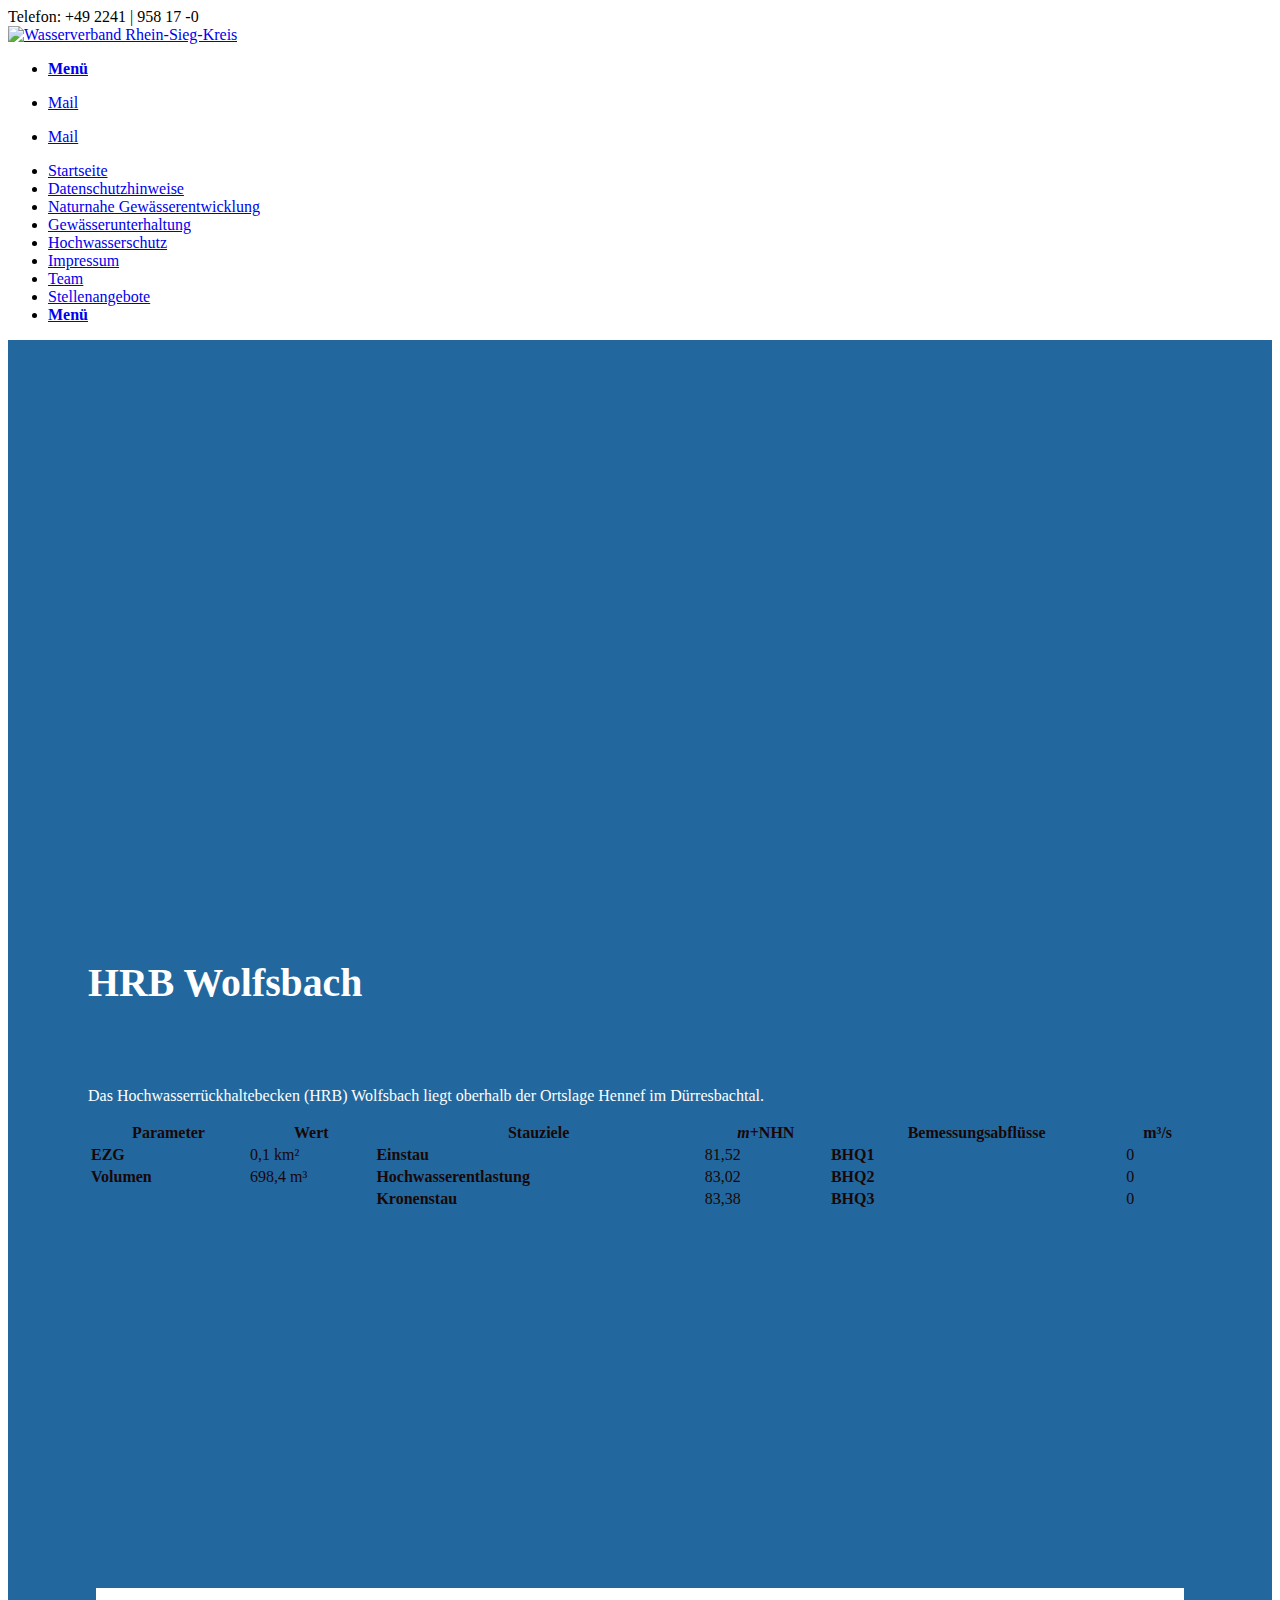
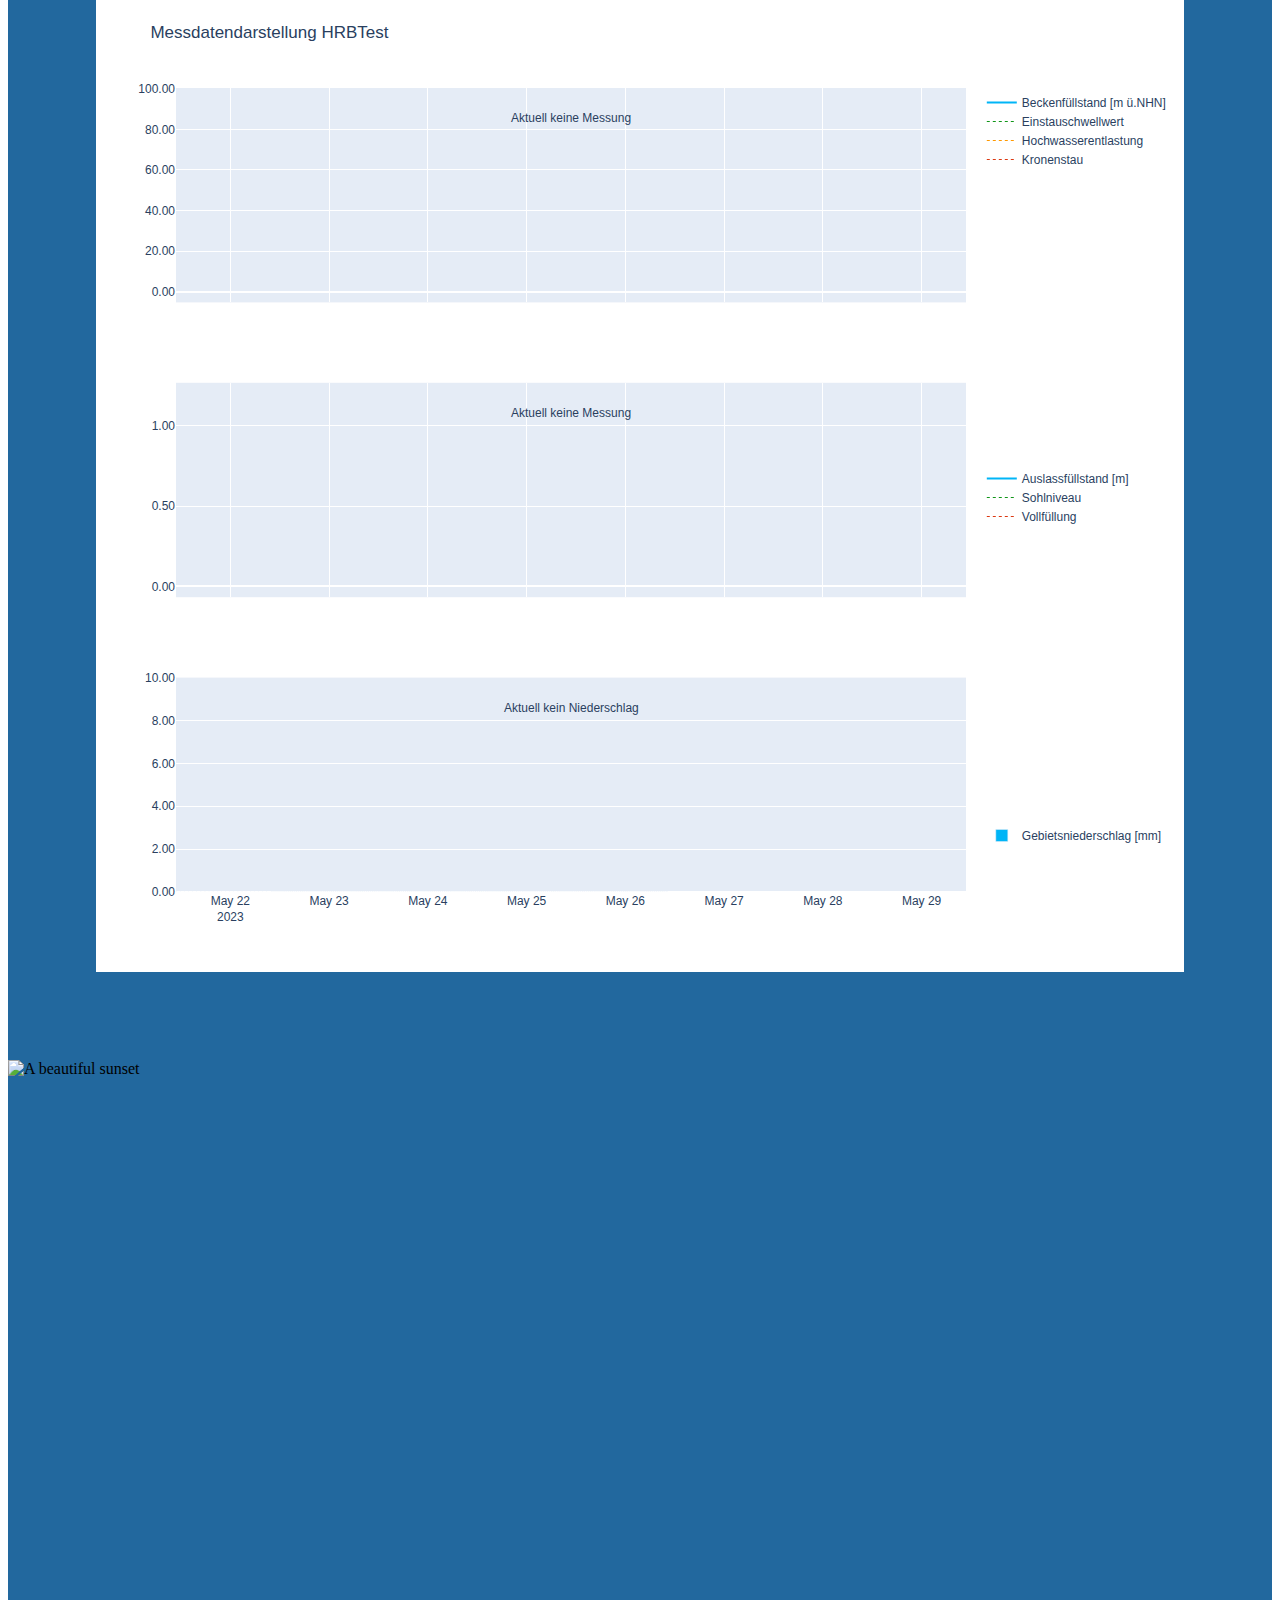
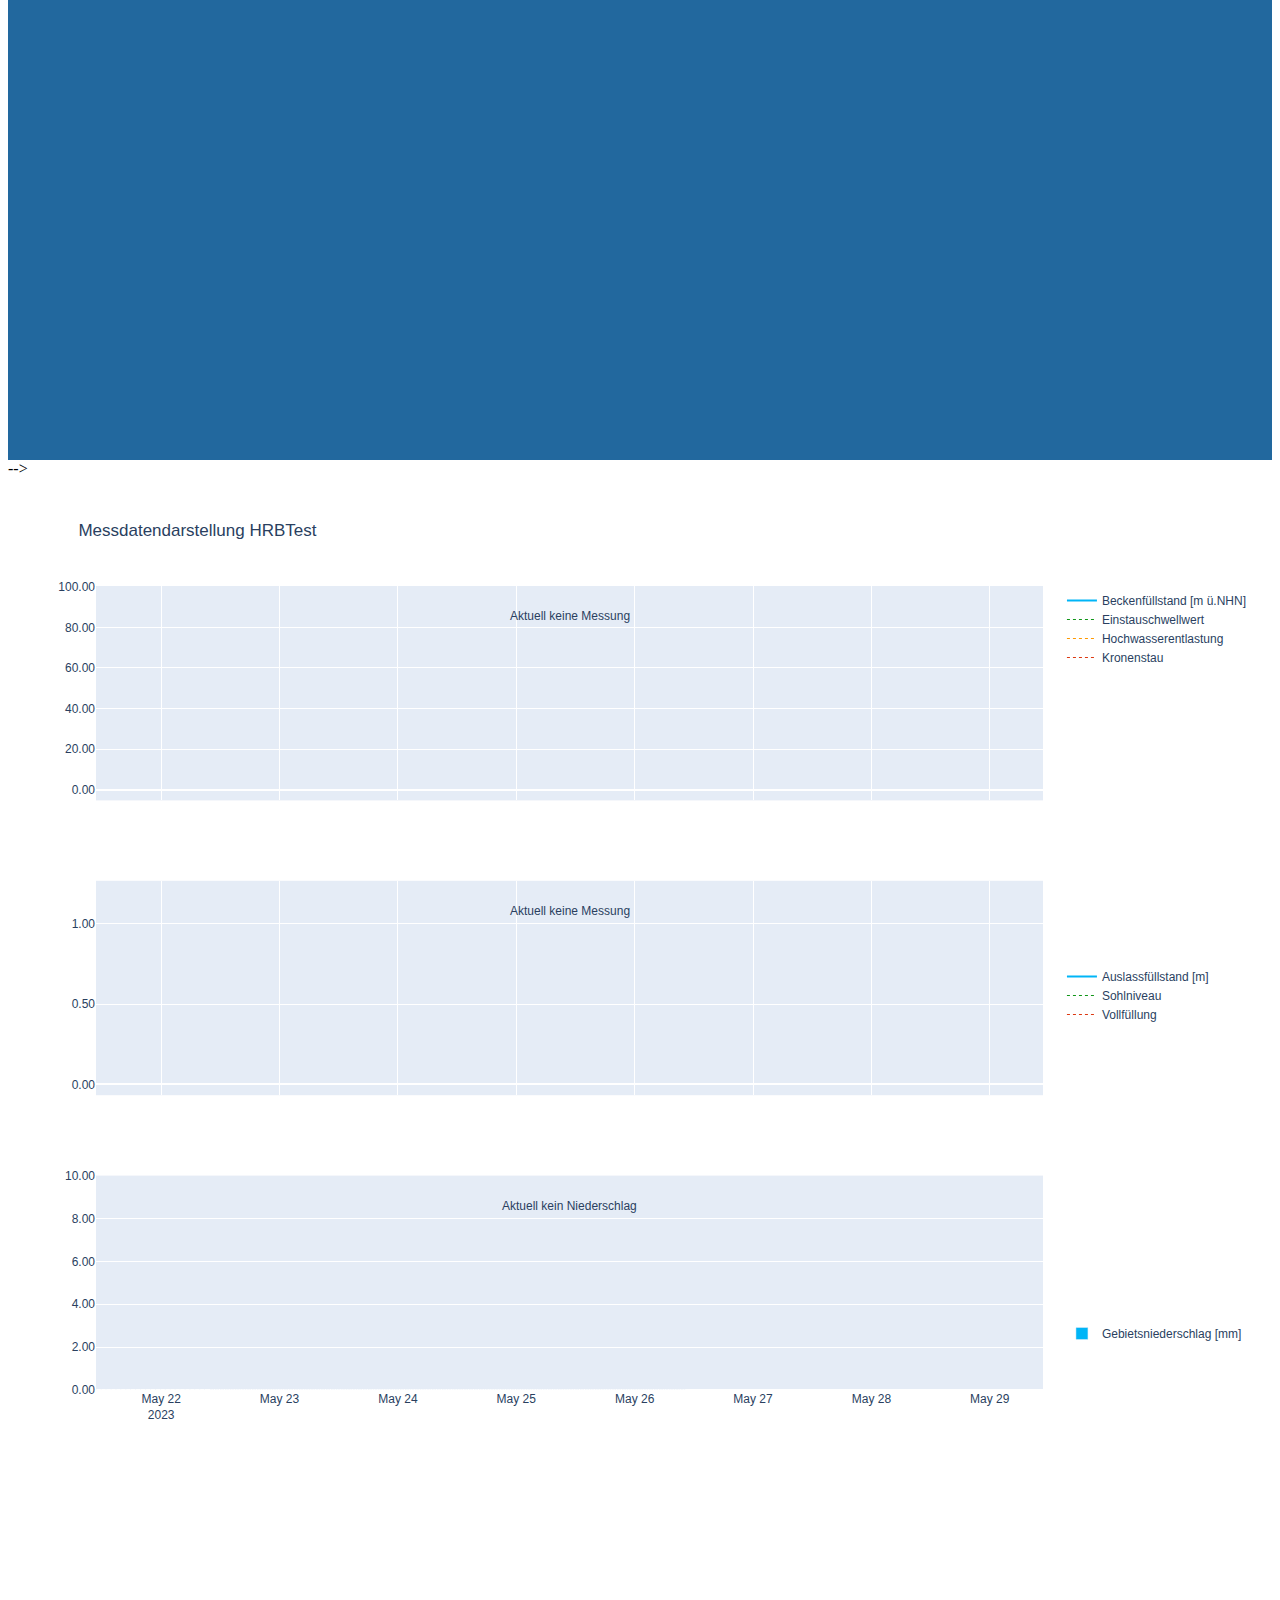
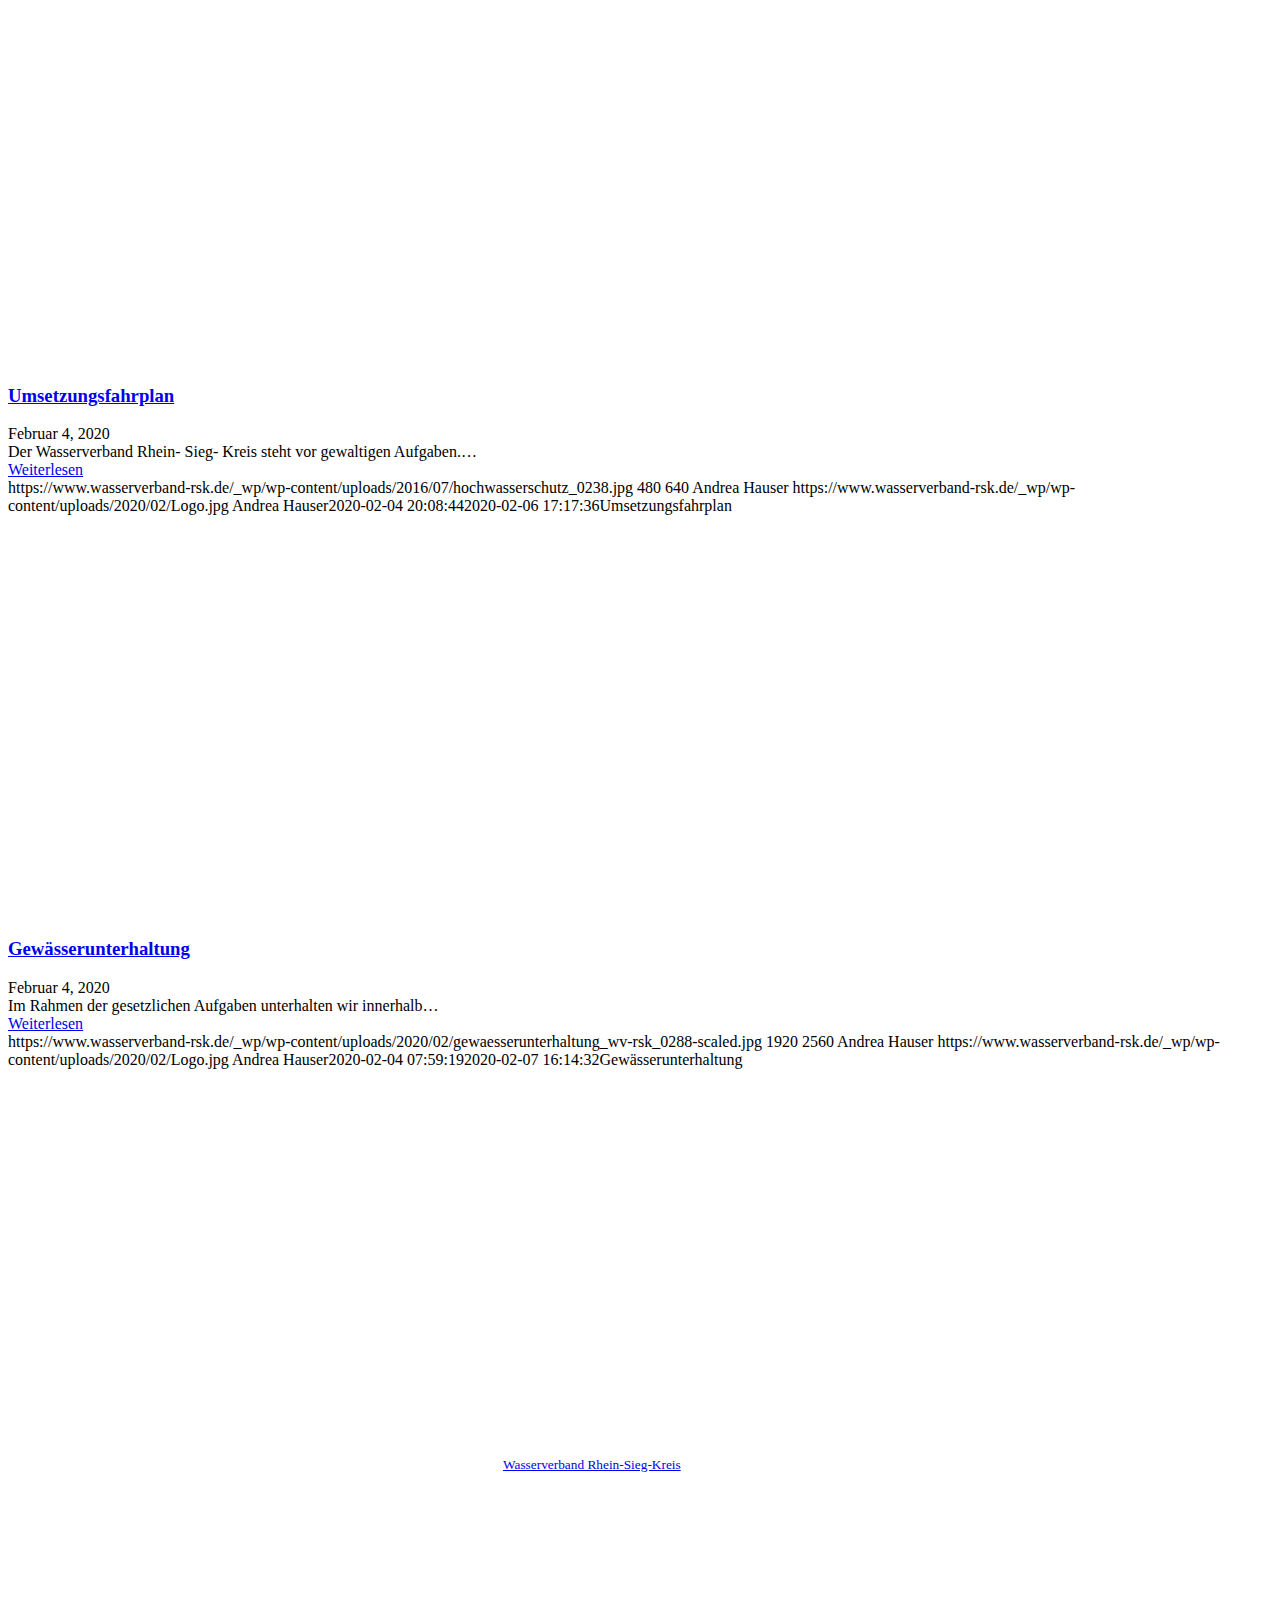
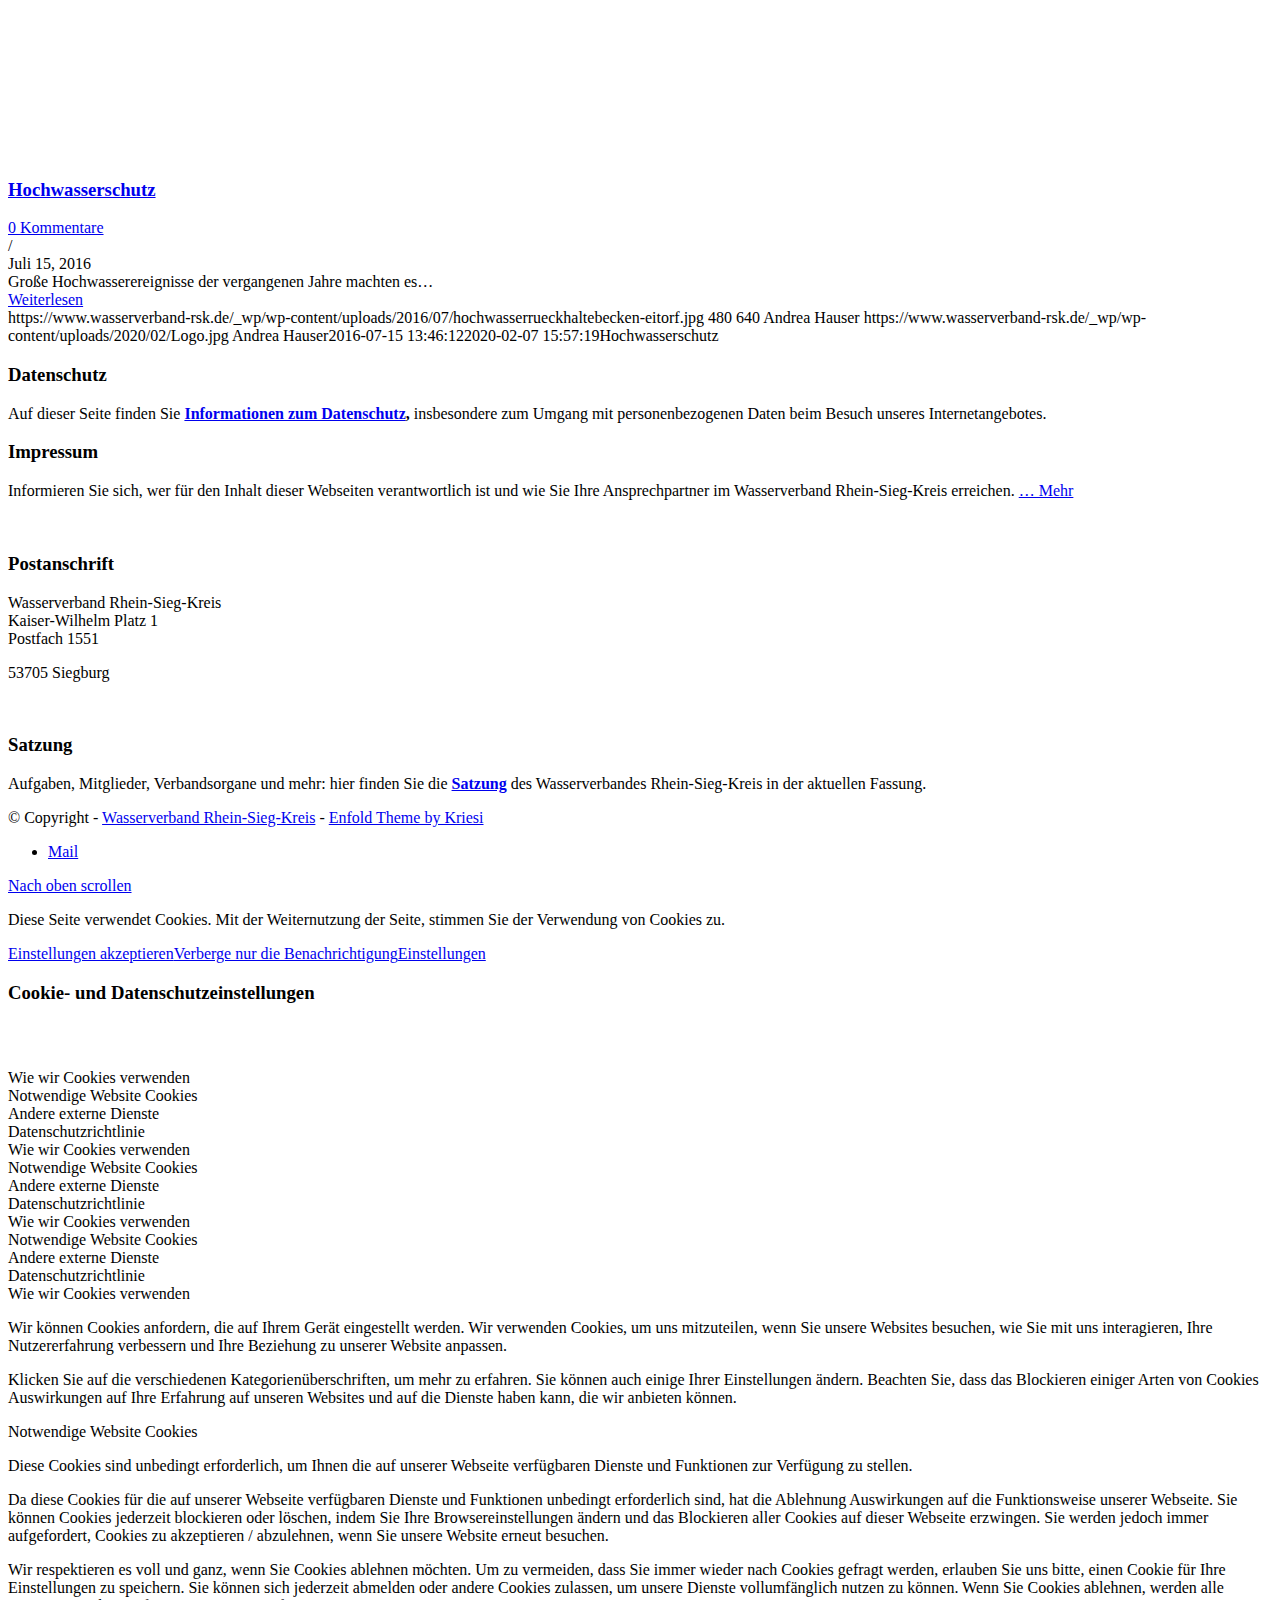
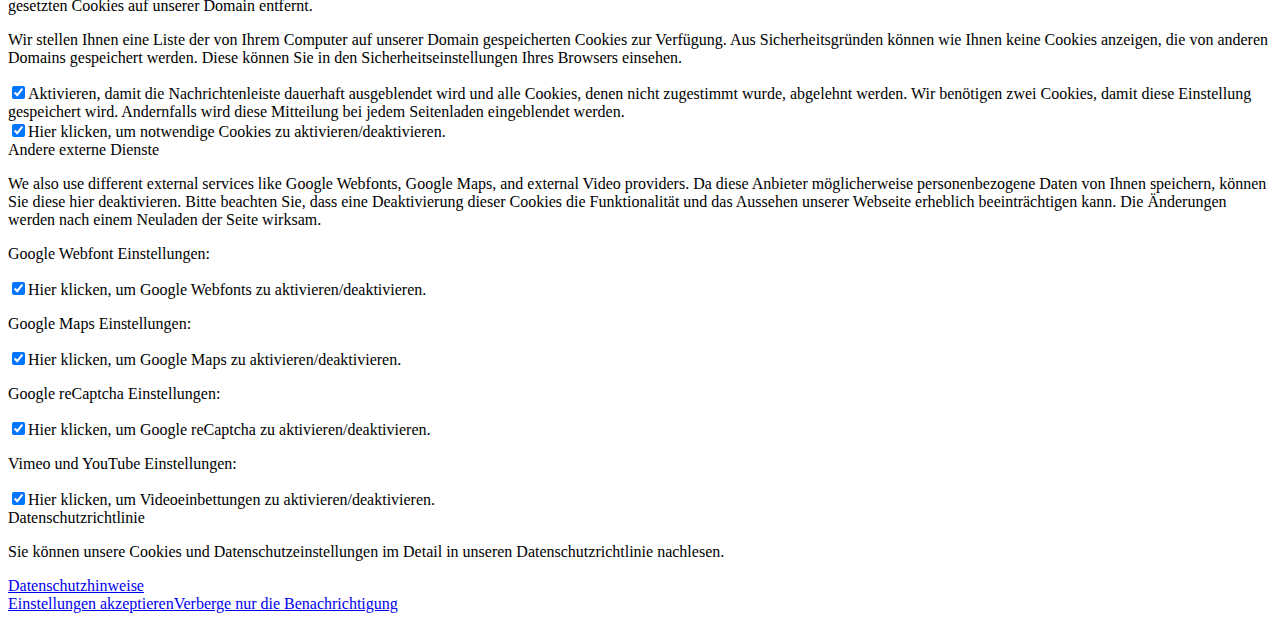
==== HRB_WOB.htm @ d308efb8 "1. Testupload" ====
<!DOCTYPE html>
<html class="html_stretched responsive av-preloader-disabled av-default-lightbox  html_header_top html_logo_right html_bottom_nav_header html_menu_center html_slim html_header_sticky_disabled html_header_shrinking_disabled html_header_topbar_active html_mobile_menu_tablet html_header_searchicon_disabled html_content_align_center html_header_unstick_top_disabled html_header_stretch html_minimal_header html_av-submenu-hidden html_av-submenu-display-click html_av-overlay-side html_av-overlay-side-classic html_av-submenu-clone html_entry_id_3511 av-cookies-consent-show-message-bar av-cookies-cookie-consent-enabled av-cookies-can-opt-out  avia-cookie-consent-modal-show-immediately avia-cookie-check-browser-settings av-no-preview html_text_menu_active  avia_desktop  js_active  avia_transform  avia_transform3d  avia_transform  avia_transform3d  avia_transform  avia_transform3d  avia-mozilla avia-mozilla-91 avia_desktop  js_active  avia_transform  avia_transform3d  avia_transform  avia_transform3d  avia_transform  avia_transform3d  avia-mozilla-102" style="" lang="de-DE"><head>
<meta http-equiv="content-type" content="text/html; charset=UTF-8">
<meta charset="UTF-8">
<meta name="robots" content="index, follow">


<!-- mobile setting -->
<meta name="viewport" content="width=device-width, initial-scale=1">

<!-- Scripts/CSS and wp_head hook -->
<title>HRB_WOB</title>

				<script type="text/javascript">

				function avia_cookie_check_sessionStorage()
				{
					//	FF throws error when all cookies blocked !!
					var sessionBlocked = false;
					try
					{
						var test = sessionStorage.getItem( 'aviaCookieRefused' ) != null;
					}
					catch(e)
					{
						sessionBlocked = true;
					}

					var aviaCookieRefused = ! sessionBlocked ? sessionStorage.getItem( 'aviaCookieRefused' ) : null;

					var html = document.getElementsByTagName('html')[0];

					/**
					 * Set a class to avoid calls to sessionStorage
					 */
					if( sessionBlocked || aviaCookieRefused )
					{
						if( html.className.indexOf('av-cookies-session-refused') < 0 )
						{
							html.className += ' av-cookies-session-refused';
						}
					}

					if( sessionBlocked || aviaCookieRefused || document.cookie.match(/aviaCookieConsent/) )
					{
						if( html.className.indexOf('av-cookies-user-silent-accept') >= 0 )
						{
							 html.className = html.className.replace(/\bav-cookies-user-silent-accept\b/g, '');
						}
					}
				}

				avia_cookie_check_sessionStorage();

			</script>
			<link rel="dns-prefetch" href="https://s.w.org/">
<link rel="alternate" type="application/rss+xml" title="Wasserverband Rhein-Sieg-Kreis » Feed" href="https://www.wasserverband-rsk.de/feed/">
<link rel="alternate" type="application/rss+xml" title="Wasserverband Rhein-Sieg-Kreis » Kommentar-Feed" href="https://www.wasserverband-rsk.de/comments/feed/">

<!-- google webfont font replacement -->

			<script type="text/javascript">

				(function() {

					/*	check if webfonts are disabled by user setting via cookie - or user must opt in.	*/
					var html = document.getElementsByTagName('html')[0];
					var cookie_check = html.className.indexOf('av-cookies-needs-opt-in') >= 0 || html.className.indexOf('av-cookies-can-opt-out') >= 0;
					var allow_continue = true;
					var silent_accept_cookie = html.className.indexOf('av-cookies-user-silent-accept') >= 0;

					if( cookie_check && ! silent_accept_cookie )
					{
						if( ! document.cookie.match(/aviaCookieConsent/) || html.className.indexOf('av-cookies-session-refused') >= 0 )
						{
							allow_continue = false;
						}
						else
						{
							if( ! document.cookie.match(/aviaPrivacyRefuseCookiesHideBar/) )
							{
								allow_continue = false;
							}
							else if( ! document.cookie.match(/aviaPrivacyEssentialCookiesEnabled/) )
							{
								allow_continue = false;
							}
							else if( document.cookie.match(/aviaPrivacyGoogleWebfontsDisabled/) )
							{
								allow_continue = false;
							}
						}
					}

					if( allow_continue )
					{
						var f = document.createElement('link');

						f.type 	= 'text/css';
						f.rel 	= 'stylesheet';
						f.href 	= '//fonts.googleapis.com/css?family=Open+Sans:400,600';
						f.id 	= 'avia-google-webfont';

						document.getElementsByTagName('head')[0].appendChild(f);
					}
				})();

			</script><link type="text/css" rel="stylesheet" href="Wasserwirtschaftliche_Informationszentrale_WIZ-Dateien/css.css" id="avia-google-webfont">
					<script type="text/javascript">
			window._wpemojiSettings = {"baseUrl":"https:\/\/s.w.org\/images\/core\/emoji\/13.0.0\/72x72\/","ext":".png","svgUrl":"https:\/\/s.w.org\/images\/core\/emoji\/13.0.0\/svg\/","svgExt":".svg","source":{"concatemoji":"https:\/\/www.wasserverband-rsk.de\/_wp\/wp-includes\/js\/wp-emoji-release.min.js?ver=5.5.8"}};
			!function(e,a,t){var n,r,o,i=a.createElement("canvas"),p=i.getContext&&i.getContext("2d");function s(e,t){var a=String.fromCharCode;p.clearRect(0,0,i.width,i.height),p.fillText(a.apply(this,e),0,0);e=i.toDataURL();return p.clearRect(0,0,i.width,i.height),p.fillText(a.apply(this,t),0,0),e===i.toDataURL()}function c(e){var t=a.createElement("script");t.src=e,t.defer=t.type="text/javascript",a.getElementsByTagName("head")[0].appendChild(t)}for(o=Array("flag","emoji"),t.supports={everything:!0,everythingExceptFlag:!0},r=0;r<o.length;r++)t.supports[o[r]]=function(e){if(!p||!p.fillText)return!1;switch(p.textBaseline="top",p.font="600 32px Arial",e){case"flag":return s([127987,65039,8205,9895,65039],[127987,65039,8203,9895,65039])?!1:!s([55356,56826,55356,56819],[55356,56826,8203,55356,56819])&&!s([55356,57332,56128,56423,56128,56418,56128,56421,56128,56430,56128,56423,56128,56447],[55356,57332,8203,56128,56423,8203,56128,56418,8203,56128,56421,8203,56128,56430,8203,56128,56423,8203,56128,56447]);case"emoji":return!s([55357,56424,8205,55356,57212],[55357,56424,8203,55356,57212])}return!1}(o[r]),t.supports.everything=t.supports.everything&&t.supports[o[r]],"flag"!==o[r]&&(t.supports.everythingExceptFlag=t.supports.everythingExceptFlag&&t.supports[o[r]]);t.supports.everythingExceptFlag=t.supports.everythingExceptFlag&&!t.supports.flag,t.DOMReady=!1,t.readyCallback=function(){t.DOMReady=!0},t.supports.everything||(n=function(){t.readyCallback()},a.addEventListener?(a.addEventListener("DOMContentLoaded",n,!1),e.addEventListener("load",n,!1)):(e.attachEvent("onload",n),a.attachEvent("onreadystatechange",function(){"complete"===a.readyState&&t.readyCallback()})),(n=t.source||{}).concatemoji?c(n.concatemoji):n.wpemoji&&n.twemoji&&(c(n.twemoji),c(n.wpemoji)))}(window,document,window._wpemojiSettings);
		</script><script src="Wasserwirtschaftliche_Informationszentrale_WIZ-Dateien/wp-emoji-release.min.js" type="text/javascript" defer="defer"></script><script src="Wasserwirtschaftliche_Informationszentrale_WIZ-Dateien/wp-emoji-release.js" type="text/javascript" defer="defer"></script>
		<style type="text/css">
img.wp-smiley,
img.emoji {
	display: inline !important;
	border: none !important;
	box-shadow: none !important;
	height: 1em !important;
	width: 1em !important;
	margin: 0 .07em !important;
	vertical-align: -0.1em !important;
	background: none !important;
	padding: 0 !important;
}
</style>
	<link rel="stylesheet" id="avia-grid-css" href="Wasserwirtschaftliche_Informationszentrale_WIZ-Dateien/grid.css" type="text/css" media="all">
<link rel="stylesheet" id="avia-base-css" href="Wasserwirtschaftliche_Informationszentrale_WIZ-Dateien/base.css" type="text/css" media="all">
<link rel="stylesheet" id="avia-layout-css" href="Wasserwirtschaftliche_Informationszentrale_WIZ-Dateien/layout.css" type="text/css" media="all">
<link rel="stylesheet" id="avia-module-audioplayer-css" href="Wasserwirtschaftliche_Informationszentrale_WIZ-Dateien/audio-player.css" type="text/css" media="all">
<link rel="stylesheet" id="avia-module-blog-css" href="Wasserwirtschaftliche_Informationszentrale_WIZ-Dateien/blog.css" type="text/css" media="all">
<link rel="stylesheet" id="avia-module-postslider-css" href="Wasserwirtschaftliche_Informationszentrale_WIZ-Dateien/postslider.css" type="text/css" media="all">
<link rel="stylesheet" id="avia-module-button-css" href="Wasserwirtschaftliche_Informationszentrale_WIZ-Dateien/buttons.css" type="text/css" media="all">
<link rel="stylesheet" id="avia-module-buttonrow-css" href="Wasserwirtschaftliche_Informationszentrale_WIZ-Dateien/buttonrow.css" type="text/css" media="all">
<link rel="stylesheet" id="avia-module-button-fullwidth-css" href="Wasserwirtschaftliche_Informationszentrale_WIZ-Dateien/buttons_fullwidth.css" type="text/css" media="all">
<link rel="stylesheet" id="avia-module-catalogue-css" href="Wasserwirtschaftliche_Informationszentrale_WIZ-Dateien/catalogue.css" type="text/css" media="all">
<link rel="stylesheet" id="avia-module-comments-css" href="Wasserwirtschaftliche_Informationszentrale_WIZ-Dateien/comments.css" type="text/css" media="all">
<link rel="stylesheet" id="avia-module-contact-css" href="Wasserwirtschaftliche_Informationszentrale_WIZ-Dateien/contact.css" type="text/css" media="all">
<link rel="stylesheet" id="avia-module-slideshow-css" href="Wasserwirtschaftliche_Informationszentrale_WIZ-Dateien/slideshow.css" type="text/css" media="all">
<link rel="stylesheet" id="avia-module-slideshow-contentpartner-css" href="Wasserwirtschaftliche_Informationszentrale_WIZ-Dateien/contentslider.css" type="text/css" media="all">
<link rel="stylesheet" id="avia-module-countdown-css" href="Wasserwirtschaftliche_Informationszentrale_WIZ-Dateien/countdown.css" type="text/css" media="all">
<link rel="stylesheet" id="avia-module-gallery-css" href="Wasserwirtschaftliche_Informationszentrale_WIZ-Dateien/gallery.css" type="text/css" media="all">
<link rel="stylesheet" id="avia-module-gallery-hor-css" href="Wasserwirtschaftliche_Informationszentrale_WIZ-Dateien/gallery_horizontal.css" type="text/css" media="all">
<link rel="stylesheet" id="avia-module-maps-css" href="Wasserwirtschaftliche_Informationszentrale_WIZ-Dateien/google_maps.css" type="text/css" media="all">
<link rel="stylesheet" id="avia-module-gridrow-css" href="Wasserwirtschaftliche_Informationszentrale_WIZ-Dateien/grid_row.css" type="text/css" media="all">
<link rel="stylesheet" id="avia-module-heading-css" href="Wasserwirtschaftliche_Informationszentrale_WIZ-Dateien/heading.css" type="text/css" media="all">
<link rel="stylesheet" id="avia-module-rotator-css" href="Wasserwirtschaftliche_Informationszentrale_WIZ-Dateien/headline_rotator.css" type="text/css" media="all">
<link rel="stylesheet" id="avia-module-hr-css" href="Wasserwirtschaftliche_Informationszentrale_WIZ-Dateien/hr.css" type="text/css" media="all">
<link rel="stylesheet" id="avia-module-icon-css" href="Wasserwirtschaftliche_Informationszentrale_WIZ-Dateien/icon.css" type="text/css" media="all">
<link rel="stylesheet" id="avia-module-iconbox-css" href="Wasserwirtschaftliche_Informationszentrale_WIZ-Dateien/iconbox.css" type="text/css" media="all">
<link rel="stylesheet" id="avia-module-icongrid-css" href="Wasserwirtschaftliche_Informationszentrale_WIZ-Dateien/icongrid.css" type="text/css" media="all">
<link rel="stylesheet" id="avia-module-iconlist-css" href="Wasserwirtschaftliche_Informationszentrale_WIZ-Dateien/iconlist.css" type="text/css" media="all">
<link rel="stylesheet" id="avia-module-image-css" href="Wasserwirtschaftliche_Informationszentrale_WIZ-Dateien/image.css" type="text/css" media="all">
<link rel="stylesheet" id="avia-module-hotspot-css" href="Wasserwirtschaftliche_Informationszentrale_WIZ-Dateien/image_hotspots.css" type="text/css" media="all">
<link rel="stylesheet" id="avia-module-magazine-css" href="Wasserwirtschaftliche_Informationszentrale_WIZ-Dateien/magazine.css" type="text/css" media="all">
<link rel="stylesheet" id="avia-module-masonry-css" href="Wasserwirtschaftliche_Informationszentrale_WIZ-Dateien/masonry_entries.css" type="text/css" media="all">
<link rel="stylesheet" id="avia-siteloader-css" href="Wasserwirtschaftliche_Informationszentrale_WIZ-Dateien/avia-snippet-site-preloader.css" type="text/css" media="all">
<link rel="stylesheet" id="avia-module-menu-css" href="Wasserwirtschaftliche_Informationszentrale_WIZ-Dateien/menu.css" type="text/css" media="all">
<link rel="stylesheet" id="avia-modfule-notification-css" href="Wasserwirtschaftliche_Informationszentrale_WIZ-Dateien/notification.css" type="text/css" media="all">
<link rel="stylesheet" id="avia-module-numbers-css" href="Wasserwirtschaftliche_Informationszentrale_WIZ-Dateien/numbers.css" type="text/css" media="all">
<link rel="stylesheet" id="avia-module-portfolio-css" href="Wasserwirtschaftliche_Informationszentrale_WIZ-Dateien/portfolio.css" type="text/css" media="all">
<link rel="stylesheet" id="avia-module-progress-bar-css" href="Wasserwirtschaftliche_Informationszentrale_WIZ-Dateien/progressbar.css" type="text/css" media="all">
<link rel="stylesheet" id="avia-module-promobox-css" href="Wasserwirtschaftliche_Informationszentrale_WIZ-Dateien/promobox.css" type="text/css" media="all">
<link rel="stylesheet" id="avia-sc-search-css" href="Wasserwirtschaftliche_Informationszentrale_WIZ-Dateien/search.css" type="text/css" media="all">
<link rel="stylesheet" id="avia-module-slideshow-accordion-css" href="Wasserwirtschaftliche_Informationszentrale_WIZ-Dateien/slideshow_accordion.css" type="text/css" media="all">
<link rel="stylesheet" id="avia-module-slideshow-feature-image-css" href="Wasserwirtschaftliche_Informationszentrale_WIZ-Dateien/slideshow_feature_image.css" type="text/css" media="all">
<link rel="stylesheet" id="avia-module-slideshow-fullsize-css" href="Wasserwirtschaftliche_Informationszentrale_WIZ-Dateien/slideshow_fullsize.css" type="text/css" media="all">
<link rel="stylesheet" id="avia-module-slideshow-fullscreen-css" href="Wasserwirtschaftliche_Informationszentrale_WIZ-Dateien/slideshow_fullscreen.css" type="text/css" media="all">
<link rel="stylesheet" id="avia-module-social-css" href="Wasserwirtschaftliche_Informationszentrale_WIZ-Dateien/social_share.css" type="text/css" media="all">
<link rel="stylesheet" id="avia-module-tabsection-css" href="Wasserwirtschaftliche_Informationszentrale_WIZ-Dateien/tab_section.css" type="text/css" media="all">
<link rel="stylesheet" id="avia-module-table-css" href="Wasserwirtschaftliche_Informationszentrale_WIZ-Dateien/table.css" type="text/css" media="all">
<link rel="stylesheet" id="avia-module-tabs-css" href="Wasserwirtschaftliche_Informationszentrale_WIZ-Dateien/tabs.css" type="text/css" media="all">
<link rel="stylesheet" id="avia-module-team-css" href="Wasserwirtschaftliche_Informationszentrale_WIZ-Dateien/team.css" type="text/css" media="all">
<link rel="stylesheet" id="avia-module-testimonials-css" href="Wasserwirtschaftliche_Informationszentrale_WIZ-Dateien/testimonials.css" type="text/css" media="all">
<link rel="stylesheet" id="avia-module-timeline-css" href="Wasserwirtschaftliche_Informationszentrale_WIZ-Dateien/timeline.css" type="text/css" media="all">
<link rel="stylesheet" id="avia-module-toggles-css" href="Wasserwirtschaftliche_Informationszentrale_WIZ-Dateien/toggles.css" type="text/css" media="all">
<link rel="stylesheet" id="avia-module-video-css" href="Wasserwirtschaftliche_Informationszentrale_WIZ-Dateien/video.css" type="text/css" media="all">
<link rel="stylesheet" id="wp-block-library-css" href="Wasserwirtschaftliche_Informationszentrale_WIZ-Dateien/style.css" type="text/css" media="all">
<link rel="stylesheet" id="avia-scs-css" href="Wasserwirtschaftliche_Informationszentrale_WIZ-Dateien/shortcodes.css" type="text/css" media="all">
<link rel="stylesheet" id="avia-popup-css-css" href="Wasserwirtschaftliche_Informationszentrale_WIZ-Dateien/magnific-popup.css" type="text/css" media="screen">
<link rel="stylesheet" id="avia-lightbox-css" href="Wasserwirtschaftliche_Informationszentrale_WIZ-Dateien/avia-snippet-lightbox.css" type="text/css" media="screen">
<link rel="stylesheet" id="avia-widget-css-css" href="Wasserwirtschaftliche_Informationszentrale_WIZ-Dateien/avia-snippet-widget.css" type="text/css" media="screen">
<link rel="stylesheet" id="mediaelement-css" href="Wasserwirtschaftliche_Informationszentrale_WIZ-Dateien/mediaelementplayer-legacy.css" type="text/css" media="all">
<link rel="stylesheet" id="wp-mediaelement-css" href="Wasserwirtschaftliche_Informationszentrale_WIZ-Dateien/wp-mediaelement.css" type="text/css" media="all">
<link rel="stylesheet" id="avia-dynamic-css" href="Wasserwirtschaftliche_Informationszentrale_WIZ-Dateien/enfold.css" type="text/css" media="all">
<link rel="stylesheet" id="avia-custom-css" href="Wasserwirtschaftliche_Informationszentrale_WIZ-Dateien/custom.css" type="text/css" media="all">
<link rel="stylesheet" id="avia-cookie-css-css" href="Wasserwirtschaftliche_Informationszentrale_WIZ-Dateien/avia-snippet-cookieconsent.css" type="text/css" media="screen">
<script type="text/javascript" src="Wasserwirtschaftliche_Informationszentrale_WIZ-Dateien/jquery_002.js" id="jquery-core-js"></script>
<script type="text/javascript" src="Wasserwirtschaftliche_Informationszentrale_WIZ-Dateien/avia-compat.js" id="avia-compat-js"></script>
<link rel="https://api.w.org/" href="https://www.wasserverband-rsk.de/wp-json/"><link rel="alternate" type="application/json" href="https://www.wasserverband-rsk.de/wp-json/wp/v2/pages/3511"><link rel="EditURI" type="application/rsd+xml" title="RSD" href="https://www.wasserverband-rsk.de/_wp/xmlrpc.php?rsd">
<link rel="wlwmanifest" type="application/wlwmanifest+xml" href="https://www.wasserverband-rsk.de/_wp/wp-includes/wlwmanifest.xml">
<meta name="generator" content="WordPress 5.5.8">
<link rel="canonical" href="https://www.wasserverband-rsk.de/hochwasserschutz/">
<link rel="shortlink" href="https://www.wasserverband-rsk.de/?p=3511">
<link rel="alternate" type="application/json+oembed" href="https://www.wasserverband-rsk.de/wp-json/oembed/1.0/embed?url=https%3A%2F%2Fwww.wasserverband-rsk.de%2Fhochwasserschutz%2F">
<link rel="alternate" type="text/xml+oembed" href="https://www.wasserverband-rsk.de/wp-json/oembed/1.0/embed?url=https%3A%2F%2Fwww.wasserverband-rsk.de%2Fhochwasserschutz%2F&amp;format=xml">
<link rel="profile" href="http://gmpg.org/xfn/11">
<link rel="alternate" type="application/rss+xml" title="Wasserverband Rhein-Sieg-Kreis RSS2 Feed" href="https://www.wasserverband-rsk.de/feed/">
<link rel="pingback" href="https://www.wasserverband-rsk.de/_wp/xmlrpc.php">
<!--[if lt IE 9]><script src="https://www.wasserverband-rsk.de/_wp/wp-content/themes/enfold/js/html5shiv.js"></script><![endif]-->
<link rel="icon" href="https://www.wasserverband-rsk.de/_wp/wp-content/uploads/2019/11/Wasserverband_FavIcon.gif" type="image/gif">
<style type="text/css">
@font-face {font-family: 'entypo-fontello'; font-weight: normal; font-style: normal; font-display: auto;
src: url('https://www.wasserverband-rsk.de/_wp/wp-content/themes/enfold/config-templatebuilder/avia-template-builder/assets/fonts/entypo-fontello.eot');
src: url('https://www.wasserverband-rsk.de/_wp/wp-content/themes/enfold/config-templatebuilder/avia-template-builder/assets/fonts/entypo-fontello.eot?#iefix') format('embedded-opentype'),
url('https://www.wasserverband-rsk.de/_wp/wp-content/themes/enfold/config-templatebuilder/avia-template-builder/assets/fonts/entypo-fontello.woff') format('woff'),
url('https://www.wasserverband-rsk.de/_wp/wp-content/themes/enfold/config-templatebuilder/avia-template-builder/assets/fonts/entypo-fontello.woff2') format('woff2'),
url('https://www.wasserverband-rsk.de/_wp/wp-content/themes/enfold/config-templatebuilder/avia-template-builder/assets/fonts/entypo-fontello.ttf') format('truetype'),
url('https://www.wasserverband-rsk.de/_wp/wp-content/themes/enfold/config-templatebuilder/avia-template-builder/assets/fonts/entypo-fontello.svg#entypo-fontello') format('svg');
} #top .avia-font-entypo-fontello, body .avia-font-entypo-fontello, html body [data-av_iconfont='entypo-fontello']:before{ font-family: 'entypo-fontello'; }

@font-face {font-family: 'medical'; font-weight: normal; font-style: normal; font-display: auto;
src: url('https://www.wasserverband-rsk.de/_wp/wp-content/uploads/avia_fonts/medical/medical.eot');
src: url('https://www.wasserverband-rsk.de/_wp/wp-content/uploads/avia_fonts/medical/medical.eot?#iefix') format('embedded-opentype'),
url('https://www.wasserverband-rsk.de/_wp/wp-content/uploads/avia_fonts/medical/medical.woff') format('woff'),
url('https://www.wasserverband-rsk.de/_wp/wp-content/uploads/avia_fonts/medical/medical.woff2') format('woff2'),
url('https://www.wasserverband-rsk.de/_wp/wp-content/uploads/avia_fonts/medical/medical.ttf') format('truetype'),
url('https://www.wasserverband-rsk.de/_wp/wp-content/uploads/avia_fonts/medical/medical.svg#medical') format('svg');
} #top .avia-font-medical, body .avia-font-medical, html body [data-av_iconfont='medical']:before{ font-family: 'medical'; }

@font-face {font-family: 'light_'; font-weight: normal; font-style: normal; font-display: auto;
src: url('https://www.wasserverband-rsk.de/_wp/wp-content/uploads/avia_fonts/light_/light_.eot');
src: url('https://www.wasserverband-rsk.de/_wp/wp-content/uploads/avia_fonts/light_/light_.eot?#iefix') format('embedded-opentype'),
url('https://www.wasserverband-rsk.de/_wp/wp-content/uploads/avia_fonts/light_/light_.woff') format('woff'),
url('https://www.wasserverband-rsk.de/_wp/wp-content/uploads/avia_fonts/light_/light_.woff2') format('woff2'),
url('https://www.wasserverband-rsk.de/_wp/wp-content/uploads/avia_fonts/light_/light_.ttf') format('truetype'),
url('https://www.wasserverband-rsk.de/_wp/wp-content/uploads/avia_fonts/light_/light_.svg#light_') format('svg');
} #top .avia-font-light_, body .avia-font-light_, html body [data-av_iconfont='light_']:before{ font-family: 'light_'; }
</style>

<!--
Debugging Info for Theme support:

Theme: Enfold
Version: 4.7.2
Installed: enfold
AviaFramework Version: 5.0
AviaBuilder Version: 4.7.1.1
aviaElementManager Version: 1.0.1
ML:256-PU:58-PLA:3
WP:5.5.8
Compress: CSS:disabled - JS:disabled
Updates: disabled
PLAu:3
-->
<style id="plotly.js-style-global"></style><style id="plotly.js-style-modebar-1ed572"></style></head>




<body id="top" class="page-template-default page page-id-3511  rtl_columns stretched open_sans no_sidebar_border" itemscope="itemscope" itemtype="https://schema.org/WebPage">


	<div id="wrap_all">


<header id="header" class="all_colors header_color light_bg_color  av_header_top av_logo_right av_bottom_nav_header av_menu_center av_slim av_header_sticky_disabled av_header_shrinking_disabled av_header_stretch av_mobile_menu_tablet av_header_searchicon_disabled av_header_unstick_top_disabled av_seperator_big_border av_minimal_header" role="banner" itemscope="itemscope" itemtype="https://schema.org/WPHeader">

		<div id="header_meta" class="container_wrap container_wrap_meta  av_icon_active_main av_secondary_right av_extra_header_active av_phone_active_left av_entry_id_3511">

			      <div class="container">
			      <div class="phone-info "><span>Telefon: +49 2241 | 958 17 -0</span></div>			      </div>
		</div>

		<div id="header_main" class="container_wrap container_wrap_logo">

        <div class="container av-logo-container"><div class="inner-container"><span class="logo"><a href="https://www.wasserverband-rsk.de/"><img src="Logo.jpg" alt="Wasserverband Rhein-Sieg-Kreis" title="" width="300" height="100"></a></span><nav class="main_menu" data-selectname="Wähle eine Seite" role="navigation" itemscope="itemscope" itemtype="https://schema.org/SiteNavigationElement"><div class="avia-menu fallback_menu av-main-nav-wrap av_menu_icon_beside"><ul id="avia-menu-0" class="menu avia_mega av-main-nav">






<li class="av-burger-menu-main menu-item-avia-special av-small-burger-icon">
	        			<a href="#">
							<span class="av-hamburger av-hamburger--spin av-js-hamburger">
					        <span class="av-hamburger-box">
						          <span class="av-hamburger-inner"></span>
						          <strong>Menü</strong>
					        </span>
							</span>
						</a>
	        		   </li></ul></div><ul class="noLightbox social_bookmarks icon_count_1"><li class="social_bookmarks_mail av-social-link-mail social_icon_1"><a aria-label="Link zu Mail" href="http://wasserverband-rsk.de/" aria-hidden="true" data-av_icon="" data-av_iconfont="entypo-fontello" title="Mail"><span class="avia_hidden_link_text">Mail</span></a></li></ul></nav><ul class="noLightbox social_bookmarks icon_count_1"><li class="social_bookmarks_mail av-social-link-mail social_icon_1"><a aria-label="Link zu Mail" href="http://wasserverband-rsk.de/" aria-hidden="true" data-av_icon="" data-av_iconfont="entypo-fontello" title="Mail"><span class="avia_hidden_link_text">Mail</span></a></li></ul></div></div><div id="header_main_alternate" class="container_wrap"><div class="container"><nav class="main_menu" data-selectname="Wähle eine Seite" role="navigation" itemscope="itemscope" itemtype="https://schema.org/SiteNavigationElement"><div class="avia-menu fallback_menu av-main-nav-wrap"><ul id="avia-menu" class="menu avia_mega av-main-nav"><li class="menu-item"><a href="https://www.wasserverband-rsk.de/">Startseite</a></li><li class="page_item menu-item page-item-3417"><a href="https://www.wasserverband-rsk.de/datenschutz/">Datenschutzhinweise</a></li>
<li class="page_item menu-item page-item-945"><a href="https://www.wasserverband-rsk.de/naturnahe-gewaesserentwicklung/">Naturnahe Gewässerentwicklung</a></li>
<li class="page_item menu-item page-item-3509"><a href="https://www.wasserverband-rsk.de/gewaesserunterhaltung/">Gewässerunterhaltung</a></li>
<li class="page_item menu-item page-item-3511 current_page_item menu-item current-menu-item"><a href="https://www.wasserverband-rsk.de/hochwasserschutz/#top" aria-current="page">Hochwasserschutz</a></li>
<li class="page_item menu-item page-item-3310"><a href="https://www.wasserverband-rsk.de/impressum/">Impressum</a></li>
<li class="page_item menu-item page-item-948"><a href="https://www.wasserverband-rsk.de/wasserverband-rhein-sieg-kreis/team/">Team</a></li>
<li class="page_item menu-item page-item-959"><a href="https://www.wasserverband-rsk.de/wasserverband-rhein-sieg-kreis/stellenangebote/">Stellenangebote</a></li>
<li class="av-burger-menu-main menu-item-avia-special av-small-burger-icon">
	        			<a href="#">
							<span class="av-hamburger av-hamburger--spin av-js-hamburger">
					        <span class="av-hamburger-box">
						          <span class="av-hamburger-inner"></span>
						          <strong>Menü</strong>
					        </span>
							</span>
						</a>
	        		   </li></ul></div></nav></div> </div>
		<!-- end container_wrap-->
		</div>
		<div class="header_bg"></div>

<!-- end header -->
</header>

	<div id="main" class="all_colors" data-scroll-offset="0">

	<div id="av-layout-grid-1" class="av-layout-grid-container entry-content-wrapper main_color av-flex-cells     avia-builder-el-0  el_before_av_section  avia-builder-el-first  container_wrap fullsize" style=" ">
<div class="flex_cell no_margin av_one_half  avia-builder-el-1  el_before_av_cell_one_half  avia-builder-el-first   avia-full-stretch av-zero-padding " style="height:500px; min-height:500px;background:url(Fotos/HRB_WOB.jpg) bottom left no-repeat scroll; vertical-align:top; padding:0px; background-color:#22689e; "><div class="flex_cell_inner">
</div></div><div class="flex_cell no_margin av_one_half  avia-builder-el-2  el_after_av_cell_one_half  avia-builder-el-last   " style="height:500px; min-height:500px;vertical-align:middle; padding:80px; background-color:#22689e; "><div class="flex_cell_inner">
<div style="padding-bottom:25px; color:#ffffff;font-size:34px;" class="av-special-heading av-special-heading-h3 custom-color-heading blockquote modern-quote  avia-builder-el-3  el_before_av_textblock  avia-builder-el-first  av-inherit-size "><h3 class="av-special-heading-tag " itemprop="headline">HRB Wolfsbach</h3><div class="special-heading-border"><div class="special-heading-inner-border" style="border-color:#ffffff"></div></div></div>
<section class="av_textblock_section " itemscope="itemscope" itemtype="https://schema.org/CreativeWork"><div class="avia_textblock  av_inherit_color " style="color:#ffffff; " itemprop="text">
<p>
Das Hochwasserrückhaltebecken (HRB) Wolfsbach liegt oberhalb der Ortslage Hennef im Dürresbachtal. 
    <table style="width:100%;color:#190707">
        <tr>
            <th>Parameter</th>
            <th>Wert</th>
            <th>Stauziele</th>
            <th><i style="text-transform:lowercase">m</i>+NHN</th>
            <th>Bemessungsabflüsse</th>
            <th style="text-transform:lowercase">m³/s</th>
        </tr>
        <tr>
            <td><b>EZG</b></td>
            <td>0,1 km²</td>
            
            <td><b>Einstau</b></td>
            <td>81,52</td>
            
            <td><b>BHQ1</b></td>
            <td>0</td>
        </tr>
        <tr>  
            <td><b>Volumen</b></td>
            <td>698,4 m³</td>
            <td><b>Hochwasserentlastung</b></td>
            <td>83,02</td>
            <td><b>BHQ2</b></td>
            <td>0</td>
        </tr>
        <tr>
            <td></td>
            <td></td>
            <td><b>Kronenstau</b></td>
            <td>83,38</td>
            <td><b>BHQ3</b></td>
            <td>0</td>
        </tr>
    </table>

</p>
</div></section>
</div></div>
</div>




<!-- ##############################-->




<div id="av-layout-grid-2" class="av-layout-grid-container entry-content-wrapper main_color av-flex-cells avia-builder-el-0  el_before_av_section  avia-builder-el-first  container_wrap fullsize" style=" ">

<div class="flex_cell no_margin av_one_half  avia-builder-el-1  el_after_av_cell_one_half  avia-builder-el-first   " style="height:1000px; min-height:500px;vertical-align:middle; padding:80px; background-color:#22689e; ">
<div class="flex_cell_inner">

<iframe id="iframe_plotly" src="Messdaten/WOB_Messdaten.html" style="width: 100%; border: none;" scrolling="no" height="1000"></iframe>
</div>
</div>

<div class="flex_cell no_margin av_one_half  avia-builder-el-2  el_before_av_cell_one_half  avia-builder-el-last   avia-full-stretch av-zero-padding " style="height:1000px; min-height:500px; bottom left no-repeat scroll; vertical-align:center; padding:0px; background-color:#22689e; ">
<div class="container">
  <img src="20230519_HRB_Systemskizze.svg" alt="A beautiful sunset" style="max-width: 100%;">
</div>
</div>
<!--
<img src="20190529_Systemskizze_HRB_Obereiper_Muehle.jpg" alt="Systemskizze" class="center">
-->
<div class="flex_cell_inner">
</div>
</div>

</div></section>
-->
</div>
</div>

</div>



<!--
<p><font size="-5" face="Verdana">Comtex DAS2000, 1 Datenupload pro 15 min auf Comtex-Cloud<br>Beckenfüllstand: Drucksonde im Zulaufbereich<br><a href="https://goo.gl/maps/H9Jzf9jx5uvkhfcD9">Standort-Link</a></font></p><img src="Wasserwirtschaftliche_Informationszentrale_WIZ-Dateien/20190529_Systemskizze_HRB_Obereiper_Muehle.jpg" alt="Systembild" class="center" width="1000" height="710">
-->
<!--
<iframe src="map.html" title="Übersichtskartenanwendung" style="width: 500;border:none></iframe>
-->
<iframe id="superFrame" src="Messdaten/WOB_Messdaten.html" style="width: 100%; border: none;" scrolling="no" height="1000"></iframe>
<!--
<script type="text/javascript">
  window.addEventListener('message', function(e) {
    var iframe = document.getElementById('superFrame');
    var eventName = e.data[0];
    var height = e.data[1];
    switch(eventName) {
      case 'setIframeHeight':
        iframe.height = height;
        break;
    }
  }, false);
</script>






<!--##################################################################################################
<div id="av_section_1" class="avia-section main_color avia-section-huge avia-no-border-styling  avia-bg-style-scroll  avia-builder-el-5  el_after_av_layout_row  avia-builder-el-last   container_wrap fullsize" style=" "><div class="container"><div class="template-page content  av-content-full alpha units"><div class="post-entry post-entry-type-page post-entry-3511"><div class="entry-content-wrapper clearfix">
<div class="flex_column_table av-equal-height-column-flextable -flextable" style="margin-top:-200px; margin-bottom:0px; "><div class="flex_column av_one_third  no_margin flex_column_table_cell av-equal-height-column av-align-top first  avia-builder-el-6  el_before_av_one_third  avia-builder-el-first  " style="padding:40px; border-radius:0px; "></div><div class="flex_column av_one_third  no_margin flex_column_table_cell av-equal-height-column av-align-top   avia-builder-el-7  el_after_av_one_third  el_before_av_one_third  " style="padding:40px; background-color:#379cd6; border-radius:0px; "><span class="av_font_icon avia_animate_when_visible avia-icon-animate  av-icon-style-  avia-icon-pos-center  avia_start_animation avia_start_delayed_animation" style="color:#ffffff; border-color:#ffffff;"><span class="av-icon-char" style="font-size:60px;line-height:60px;" aria-hidden="true" data-av_icon="" data-av_iconfont="light_"></span></span>
<div style="height:20px" class="hr hr-invisible   avia-builder-el-9  el_after_av_font_icon  el_before_av_textblock "><span class="hr-inner "><span class="hr-inner-style"></span></span></div>

<section class="av_textblock_section " itemscope="itemscope" itemtype="https://schema.org/CreativeWork"><div class="avia_textblock  av_inherit_color " style="color:#ffffff; " itemprop="text"><p style="text-align: center;"><a href="https://www.hochwasserzentralen.de/" target="_blank" rel="noopener noreferrer">ände</a></p>
-->
</div></div><svg id="js-plotly-tester" xmlns="http://www.w3.org/2000/svg" xlink="http://www.w3.org/1999/xlink" style="position: absolute; left: -10000px; top: -10000px; width: 9000px; height: 9000px; z-index: 1;"><path class="js-reference-point" d="M0,0H1V1H0Z" style="stroke-width: 0px; fill: black;"></path></svg><div class="flex_column av_one_third  no_margin flex_column_table_cell av-equal-height-column av-align-top   avia-builder-el-11  el_after_av_one_third  el_before_av_blog  " style="padding:40px; border-radius:0px; "></div><!--close column table wrapper. Autoclose: 1 --><div data-autoplay="" data-interval="5" data-animation="fade" data-show_slide_delay="90" class="avia-content-slider avia-content-grid-active avia-content-slider1 avia-content-slider-odd  avia-builder-el-12  el_after_av_one_third  avia-builder-el-last  " itemscope="itemscope" itemtype="https://schema.org/Blog"><div class="avia-content-slider-inner"><div class="slide-entry-wrap"><article class="slide-entry flex_column  post-entry post-entry-3527 slide-entry-overview slide-loop-1 slide-parity-odd  av_one_third first real-thumbnail" itemscope="itemscope" itemtype="https://schema.org/CreativeWork"><a href="https://www.wasserverband-rsk.de/umsetzungsfahrplan/" data-rel="slide-1" class="slide-image" title=""><img src="hochwasserschutz_0238-495x400.jpg" class="attachment-portfolio size-portfolio wp-post-image" alt="Einlaufbereich des Wohmbaches in den Dauerstau des Hochwasserrückhaltebeckens Obereiper Mühle" loading="lazy" width="495" height="400"><span class="image-overlay overlay-type-extern"><span class="image-overlay-inside"></span></span></a><div class="slide-content"><header class="entry-content-header"><h3 class="slide-entry-title entry-title " itemprop="headline"><a href="https://www.wasserverband-rsk.de/umsetzungsfahrplan/" title="Umsetzungsfahrplan">Umsetzungsfahrplan</a></h3><span class="av-vertical-delimiter"></span></header><div class="slide-meta"><time class="slide-meta-time updated" itemprop="datePublished" datetime="2020-02-04T20:08:44+00:00">Februar 4, 2020</time></div><div class="slide-entry-excerpt entry-content" itemprop="text">Der Wasserverband Rhein- Sieg- Kreis steht vor gewaltigen Aufgaben.…<div class="read-more-link"><a href="https://www.wasserverband-rsk.de/umsetzungsfahrplan/" class="more-link">Weiterlesen<span class="more-link-arrow"></span></a></div></div></div><footer class="entry-footer"></footer><span class="hidden">
				<span class="av-structured-data" itemprop="image" itemscope="itemscope" itemtype="https://schema.org/ImageObject">
						<span itemprop="url">https://www.wasserverband-rsk.de/_wp/wp-content/uploads/2016/07/hochwasserschutz_0238.jpg</span>
						<span itemprop="height">480</span>
						<span itemprop="width">640</span>
				</span>
				<span class="av-structured-data" itemprop="publisher" itemtype="https://schema.org/Organization" itemscope="itemscope">
						<span itemprop="name">Andrea Hauser</span>
						<span itemprop="logo" itemscope="" itemtype="https://schema.org/ImageObject">
							<span itemprop="url">https://www.wasserverband-rsk.de/_wp/wp-content/uploads/2020/02/Logo.jpg</span>
						 </span>
				</span><span class="av-structured-data" itemprop="author" itemscope="itemscope" itemtype="https://schema.org/Person"><span itemprop="name">Andrea Hauser</span></span><span class="av-structured-data" itemprop="datePublished" datetime="2020-02-02T21:11:23+00:00">2020-02-04 20:08:44</span><span class="av-structured-data" itemprop="dateModified" itemtype="https://schema.org/dateModified">2020-02-06 17:17:36</span><span class="av-structured-data" itemprop="mainEntityOfPage" itemtype="https://schema.org/mainEntityOfPage"><span itemprop="name">Umsetzungsfahrplan</span></span></span></article><article class="slide-entry flex_column  post-entry post-entry-3520 slide-entry-overview slide-loop-2 slide-parity-even  av_one_third  real-thumbnail" itemscope="itemscope" itemtype="https://schema.org/CreativeWork"><a href="https://www.wasserverband-rsk.de/gewaesserunterhaltung/" data-rel="slide-1" class="slide-image" title=""><img src="Wasserwirtschaftliche_Informationszentrale_WIZ-Dateien/gewaesserunterhaltung_wv-rsk_0288-495x400.jpg" class="attachment-portfolio size-portfolio wp-post-image" alt="Regelmäßige Arbeiten im Bachläufen gehören zur Gewässerpflege" loading="lazy" srcset="Wasserwirtschaftliche_Informationszentrale_WIZ-Dateien/gewaesserunterhaltung_wv-rsk_0288-495x400.jpg 495w, Wasserwirtschaftliche_Informationszentrale_WIZ-Dateien/gewaesserunterhaltung_wv-rsk_0288-845x684.jpg 845w" sizes="(max-width: 495px) 100vw, 495px" width="495" height="400"><span class="image-overlay overlay-type-extern"><span class="image-overlay-inside"></span></span></a><div class="slide-content"><header class="entry-content-header"><h3 class="slide-entry-title entry-title " itemprop="headline"><a href="https://www.wasserverband-rsk.de/gewaesserunterhaltung/" title="Gewässerunterhaltung">Gewässerunterhaltung</a></h3><span class="av-vertical-delimiter"></span></header><div class="slide-meta"><time class="slide-meta-time updated" itemprop="datePublished" datetime="2020-02-04T07:59:19+00:00">Februar 4, 2020</time></div><div class="slide-entry-excerpt entry-content" itemprop="text">
Im Rahmen der gesetzlichen Aufgaben unterhalten wir innerhalb…<div class="read-more-link"><a href="https://www.wasserverband-rsk.de/gewaesserunterhaltung/" class="more-link">Weiterlesen<span class="more-link-arrow"></span></a></div></div></div><footer class="entry-footer"></footer><span class="hidden">
				<span class="av-structured-data" itemprop="image" itemscope="itemscope" itemtype="https://schema.org/ImageObject">
						<span itemprop="url">https://www.wasserverband-rsk.de/_wp/wp-content/uploads/2020/02/gewaesserunterhaltung_wv-rsk_0288-scaled.jpg</span>
						<span itemprop="height">1920</span>
						<span itemprop="width">2560</span>
				</span>
				<span class="av-structured-data" itemprop="publisher" itemtype="https://schema.org/Organization" itemscope="itemscope">
						<span itemprop="name">Andrea Hauser</span>
						<span itemprop="logo" itemscope="" itemtype="https://schema.org/ImageObject">
							<span itemprop="url">https://www.wasserverband-rsk.de/_wp/wp-content/uploads/2020/02/Logo.jpg</span>
						 </span>
				</span><span class="av-structured-data" itemprop="author" itemscope="itemscope" itemtype="https://schema.org/Person"><span itemprop="name">Andrea Hauser</span></span><span class="av-structured-data" itemprop="datePublished" datetime="2020-02-02T21:11:23+00:00">2020-02-04 07:59:19</span><span class="av-structured-data" itemprop="dateModified" itemtype="https://schema.org/dateModified">2020-02-07 16:14:32</span><span class="av-structured-data" itemprop="mainEntityOfPage" itemtype="https://schema.org/mainEntityOfPage"><span itemprop="name">Gewässerunterhaltung</span></span></span></article><article class="slide-entry flex_column  post-entry post-entry-926 slide-entry-overview slide-loop-3 slide-parity-odd  post-entry-last  av_one_third  real-thumbnail" itemscope="itemscope" itemtype="https://schema.org/CreativeWork"><a href="https://www.wasserverband-rsk.de/hochwasserschutz/" data-rel="slide-1" class="slide-image" title=""><img src="Wasserwirtschaftliche_Informationszentrale_WIZ-Dateien/hochwasserrueckhaltebecken-eitorf-495x400.jpg" class="attachment-portfolio size-portfolio wp-post-image" alt="Hochwasserrückhaltebecken in Eitorf/Rhein-Sieg-Kreis" loading="lazy" width="495" height="400"><small class="avia-copyright">Wasserverband Rhein-Sieg-Kreis</small><span class="image-overlay overlay-type-extern" style="left: -5px; top: 0px; overflow: hidden; display: block; height: 287px; width: 365px;"><span class="image-overlay-inside"></span></span></a><div class="slide-content"><header class="entry-content-header"><h3 class="slide-entry-title entry-title " itemprop="headline"><a href="https://www.wasserverband-rsk.de/hochwasserschutz/" title="Hochwasserschutz">Hochwasserschutz</a></h3><span class="av-vertical-delimiter"></span></header><div class="slide-meta"><div class="slide-meta-comments"><a href="https://www.wasserverband-rsk.de/hochwasserschutz/#respond">0 Kommentare</a></div><div class="slide-meta-del">/</div><time class="slide-meta-time updated" itemprop="datePublished" datetime="2016-07-15T13:46:12+00:00">Juli 15, 2016</time></div><div class="slide-entry-excerpt entry-content" itemprop="text">Große Hochwasserereignisse der vergangenen Jahre machten es…<div class="read-more-link"><a href="https://www.wasserverband-rsk.de/hochwasserschutz/" class="more-link">Weiterlesen<span class="more-link-arrow"></span></a></div></div></div><footer class="entry-footer"></footer><span class="hidden">
				<span class="av-structured-data" itemprop="image" itemscope="itemscope" itemtype="https://schema.org/ImageObject">
						<span itemprop="url">https://www.wasserverband-rsk.de/_wp/wp-content/uploads/2016/07/hochwasserrueckhaltebecken-eitorf.jpg</span>
						<span itemprop="height">480</span>
						<span itemprop="width">640</span>
				</span>
				<span class="av-structured-data" itemprop="publisher" itemtype="https://schema.org/Organization" itemscope="itemscope">
						<span itemprop="name">Andrea Hauser</span>
						<span itemprop="logo" itemscope="" itemtype="https://schema.org/ImageObject">
							<span itemprop="url">https://www.wasserverband-rsk.de/_wp/wp-content/uploads/2020/02/Logo.jpg</span>
						 </span>
				</span><span class="av-structured-data" itemprop="author" itemscope="itemscope" itemtype="https://schema.org/Person"><span itemprop="name">Andrea Hauser</span></span><span class="av-structured-data" itemprop="datePublished" datetime="2020-02-02T21:11:23+00:00">2016-07-15 13:46:12</span><span class="av-structured-data" itemprop="dateModified" itemtype="https://schema.org/dateModified">2020-02-07 15:57:19</span><span class="av-structured-data" itemprop="mainEntityOfPage" itemtype="https://schema.org/mainEntityOfPage"><span itemprop="name">Hochwasserschutz</span></span></span></article></div></div></div>

<!-- close content main div --> <!-- section close by builder template -->		<!--end builder template--><!-- close default .container_wrap element -->						<div class="container_wrap footer_color" id="footer">

					<div class="container">

						<div class="flex_column av_one_fourth  first el_before_av_one_fourth"><section id="text-3" class="widget clearfix widget_text"><h3 class="widgettitle">Datenschutz</h3>			<div class="textwidget"><p>Auf dieser Seite finden Sie<strong> <a href="https://www.wasserverband-rsk.de/_wp/datenschutz/" target="_blank" rel="noopener">Informationen zum Datenschutz</a>,</strong> insbesondere zum Umgang mit personenbezogenen Daten beim Besuch unseres Internetangebotes.</p>
</div>
		<span class="seperator extralight-border"></span></section></div><div class="flex_column av_one_fourth  el_after_av_one_fourth  el_before_av_one_fourth "><section id="text-4" class="widget clearfix widget_text"><h3 class="widgettitle">Impressum</h3>			<div class="textwidget"><p>Informieren
 Sie sich, wer für den Inhalt dieser Webseiten verantwortlich ist und
wie Sie Ihre Ansprechpartner im Wasserverband Rhein-Sieg-Kreis
erreichen. <a href="https://www.wasserverband-rsk.de/_wp/impressum/" target="_blank" rel="noopener">… Mehr</a></p>
<p>&nbsp;</p>
</div>
		<span class="seperator extralight-border"></span></section></div><div class="flex_column av_one_fourth  el_after_av_one_fourth  el_before_av_one_fourth "><section id="text-5" class="widget clearfix widget_text"><h3 class="widgettitle">Postanschrift</h3>			<div class="textwidget"><p>Wasserverband Rhein-Sieg-Kreis<br>
Kaiser-Wilhelm Platz 1<br>
Postfach 1551</p>
<p>53705 Siegburg</p>
<p>&nbsp;</p>
</div>
		<span class="seperator extralight-border"></span></section></div><div class="flex_column av_one_fourth  el_after_av_one_fourth  el_before_av_one_fourth "><section id="text-6" class="widget clearfix widget_text"><h3 class="widgettitle">Satzung</h3>			<div class="textwidget"><p>Aufgaben, Mitglieder, Verbandsorgane und mehr: hier finden Sie die <a href="https://www.wasserverband-rsk.de/_wp/wp-content/uploads/2020/10/Satzung-2018.pdf" target="_blank" rel="noopener"><strong>Satzung</strong></a> des Wasserverbandes Rhein-Sieg-Kreis in der aktuellen Fassung.</p>
</div>
		<span class="seperator extralight-border"></span></section></div>

					</div>


				<!-- ####### END FOOTER CONTAINER ####### -->
				</div>







				<footer class="container_wrap socket_color" id="socket" role="contentinfo" itemscope="itemscope" itemtype="https://schema.org/WPFooter">
                    <div class="container">

                        <span class="copyright">© Copyright  - <a href="https://www.wasserverband-rsk.de/">Wasserverband Rhein-Sieg-Kreis</a> - <a rel="nofollow" href="https://kriesi.at/">Enfold Theme by Kriesi</a></span>

                        <ul class="noLightbox social_bookmarks icon_count_1"><li class="social_bookmarks_mail av-social-link-mail social_icon_1"><a aria-label="Link zu Mail" href="http://wasserverband-rsk.de/" aria-hidden="true" data-av_icon="" data-av_iconfont="entypo-fontello" title="Mail"><span class="avia_hidden_link_text">Mail</span></a></li></ul>
                    </div>

	            <!-- ####### END SOCKET CONTAINER ####### -->
				</footer>


					<!-- end main -->


		<!-- end wrap_all -->

<a href="#top" title="Nach oben scrollen" id="scroll-top-link" aria-hidden="true" data-av_icon="" data-av_iconfont="entypo-fontello" class=""><span class="avia_hidden_link_text">Nach oben scrollen</span></a>

<div id="fb-root"></div>

<div class="avia-cookie-consent-wrap" aria-hidden="true"><div class="avia-cookie-consent  avia-cookiemessage-bottom cookiebar-hidden" aria-hidden="true" data-contents="badbd1df062113cf125b1aac0530e7c5||v1.0"><div class="container"><p class="avia_cookie_text">Diese Seite verwendet Cookies. Mit der Weiternutzung der Seite, stimmen Sie der Verwendung von Cookies zu.</p><a href="#" class="avia-button avia-color-theme-color-highlight avia-cookie-consent-button avia-cookie-consent-button-1  avia-cookie-close-bar " title="Erlaube die Verwendung von Cookies - du kannst verwendete Cookies in den Einstellungen bearbeiten">Einstellungen akzeptieren</a><a href="#" class="avia-button avia-color-theme-color-highlight avia-cookie-consent-button avia-cookie-consent-button-2 av-extra-cookie-btn  avia-cookie-hide-notification" title="Erlaube die Verwendung von Cookies nicht - manche Funktionen deiner Seite funktionieren eventuell nicht, wie erwartet.">Verberge nur die Benachrichtigung</a><a href="#" class="avia-button avia-color-theme-color-highlight avia-cookie-consent-button avia-cookie-consent-button-3 av-extra-cookie-btn  avia-cookie-info-btn " title="Erfahre mehr über Cookies und wähle welche du zulassen willst und welche nicht.">Einstellungen</a></div></div><div id="av-consent-extra-info" class="av-inline-modal main_color avia-hide-popup-close mfp-hide"><div style="padding-bottom:10px; margin:10px 0 0 0; " class="av-special-heading av-special-heading-h3  blockquote modern-quote  "><h3 class="av-special-heading-tag " itemprop="headline">Cookie- und Datenschutzeinstellungen</h3><div class="special-heading-border"><div class="special-heading-inner-border"></div></div></div><br><div style=" margin-top:0px; margin-bottom:0px;" class="hr hr-custom hr-left hr-icon-no  "><span class="hr-inner   inner-border-av-border-thin" style=" width:100%;"><span class="hr-inner-style"></span></span></div><br><div class="tabcontainer   sidebar_tab sidebar_tab_left noborder_tabs "><div class="tab_titles"><div aria-controls="tab-id-1" role="tab" tabindex="0" data-fake-id="#tab-id-1" class="tab active_tab tab_counter_0">Wie wir Cookies verwenden</div><div aria-controls="tab-id-2" role="tab" tabindex="0" data-fake-id="#tab-id-2" class="tab  tab_counter_1">Notwendige Website Cookies</div><div aria-controls="tab-id-3" role="tab" tabindex="0" data-fake-id="#tab-id-3" class="tab  tab_counter_2">Andere externe Dienste</div><div aria-controls="tab-id-4" role="tab" tabindex="0" data-fake-id="#tab-id-4" class="tab  tab_counter_3">Datenschutzrichtlinie</div><div aria-controls="tab-id-1" role="tab" tabindex="0" data-fake-id="#tab-id-1" class="tab active_tab fullsize-tab tab_counter_4" aria-hidden="true">Wie wir Cookies verwenden</div><div aria-controls="tab-id-2" role="tab" tabindex="0" data-fake-id="#tab-id-2" class="tab  fullsize-tab tab_counter_5" aria-hidden="true">Notwendige Website Cookies</div><div aria-controls="tab-id-3" role="tab" tabindex="0" data-fake-id="#tab-id-3" class="tab  fullsize-tab tab_counter_6" aria-hidden="true">Andere externe Dienste</div><div aria-controls="tab-id-4" role="tab" tabindex="0" data-fake-id="#tab-id-4" class="tab  fullsize-tab tab_counter_7" aria-hidden="true">Datenschutzrichtlinie</div></div><div class="tab_titles"><div aria-controls="tab-id-1" role="tab" tabindex="0" data-fake-id="#tab-id-1" class="tab active_tab tab_counter_0 fullsize-tab" aria-hidden="true">Wie wir Cookies verwenden</div><div aria-controls="tab-id-2" role="tab" tabindex="0" data-fake-id="#tab-id-2" class="tab  tab_counter_1 fullsize-tab" aria-hidden="true">Notwendige Website Cookies</div><div aria-controls="tab-id-3" role="tab" tabindex="0" data-fake-id="#tab-id-3" class="tab  tab_counter_2 fullsize-tab" aria-hidden="true">Andere externe Dienste</div><div aria-controls="tab-id-4" role="tab" tabindex="0" data-fake-id="#tab-id-4" class="tab  tab_counter_3 fullsize-tab" aria-hidden="true">Datenschutzrichtlinie</div></div>
<section class="av_tab_section"><div aria-controls="tab-id-1" role="tab" tabindex="0" data-fake-id="#tab-id-1" class="tab active_tab fullsize-tab" aria-hidden="true">Wie wir Cookies verwenden</div>
<div id="tab-id-1-container" class="tab_content active_tab_content" aria-hidden="false" style="min-height: 1px;">
<div class="tab_inner_content invers-color">
<p>Wir können Cookies anfordern, die auf Ihrem Gerät eingestellt werden.
 Wir verwenden Cookies, um uns mitzuteilen, wenn Sie unsere Websites
besuchen, wie Sie mit uns interagieren, Ihre Nutzererfahrung verbessern
und Ihre Beziehung zu unserer Website anpassen. </p>
<p> Klicken Sie auf die verschiedenen Kategorienüberschriften, um mehr
zu erfahren. Sie können auch einige Ihrer Einstellungen ändern. Beachten
 Sie, dass das Blockieren einiger Arten von Cookies Auswirkungen auf
Ihre Erfahrung auf unseren Websites und auf die Dienste haben kann, die
wir anbieten können.</p>

</div>
</div>
</section>
<section class="av_tab_section"><div aria-controls="tab-id-2" role="tab" tabindex="0" data-fake-id="#tab-id-2" class="tab  fullsize-tab" aria-hidden="true">Notwendige Website Cookies</div>
<div id="tab-id-2-container" class="tab_content " aria-hidden="true" style="min-height: 1px;">
<div class="tab_inner_content invers-color">
<p>Diese Cookies sind unbedingt erforderlich, um Ihnen die auf unserer
Webseite verfügbaren Dienste und Funktionen zur Verfügung zu stellen.</p>
<p>Da diese Cookies für die auf unserer Webseite verfügbaren Dienste und
 Funktionen unbedingt erforderlich sind, hat die Ablehnung Auswirkungen
auf die Funktionsweise unserer Webseite. Sie können Cookies jederzeit
blockieren oder löschen, indem Sie Ihre Browsereinstellungen ändern und
das Blockieren aller Cookies auf dieser Webseite erzwingen. Sie werden
jedoch immer aufgefordert, Cookies zu akzeptieren / abzulehnen, wenn Sie
 unsere Website erneut besuchen.</p>
<p>Wir respektieren es voll und ganz, wenn Sie Cookies ablehnen möchten.
 Um zu vermeiden, dass Sie immer wieder nach Cookies gefragt werden,
erlauben Sie uns bitte, einen Cookie für Ihre Einstellungen zu
speichern. Sie können sich jederzeit abmelden oder andere Cookies
zulassen, um unsere Dienste vollumfänglich nutzen zu können. Wenn Sie
Cookies ablehnen, werden alle gesetzten Cookies auf unserer Domain
entfernt.</p>
<p>Wir stellen Ihnen eine Liste der von Ihrem Computer auf unserer
Domain gespeicherten Cookies zur Verfügung. Aus Sicherheitsgründen
können wie Ihnen keine Cookies anzeigen, die von anderen Domains
gespeichert werden. Diese können Sie in den Sicherheitseinstellungen
Ihres Browsers einsehen.</p>
<div class="av-switch-aviaPrivacyRefuseCookiesHideBar av-toggle-switch av-cookie-disable-external-toggle av-cookie-save-checked av-cookie-default-checked active"><label><input type="checkbox" checked="checked" id="aviaPrivacyRefuseCookiesHideBar" class="aviaPrivacyRefuseCookiesHideBar " name="aviaPrivacyRefuseCookiesHideBar"><span class="toggle-track"></span><span class="toggle-label-content">Aktivieren,
 damit die Nachrichtenleiste dauerhaft ausgeblendet wird und alle
Cookies, denen nicht zugestimmt wurde, abgelehnt werden. Wir benötigen
zwei Cookies, damit diese Einstellung gespeichert wird. Andernfalls wird
 diese Mitteilung bei jedem Seitenladen eingeblendet werden.</span></label></div>
<div class="av-switch-aviaPrivacyEssentialCookiesEnabled av-toggle-switch av-cookie-disable-external-toggle av-cookie-save-checked av-cookie-default-checked active"><label><input type="checkbox" checked="checked" id="aviaPrivacyEssentialCookiesEnabled" class="aviaPrivacyEssentialCookiesEnabled " name="aviaPrivacyEssentialCookiesEnabled"><span class="toggle-track"></span><span class="toggle-label-content">Hier klicken, um notwendige Cookies zu aktivieren/deaktivieren.</span></label></div>

</div>
</div>
</section>
<section class="av_tab_section"><div aria-controls="tab-id-3" role="tab" tabindex="0" data-fake-id="#tab-id-3" class="tab  fullsize-tab" aria-hidden="true">Andere externe Dienste</div>
<div id="tab-id-3-container" class="tab_content " aria-hidden="true" style="min-height: 1px;">
<div class="tab_inner_content invers-color">
<p>We also use different external services like Google Webfonts, Google
Maps, and external Video providers. Da diese Anbieter möglicherweise
personenbezogene Daten von Ihnen speichern, können Sie diese hier
deaktivieren. Bitte beachten Sie, dass eine Deaktivierung dieser Cookies
 die Funktionalität und das Aussehen unserer Webseite erheblich
beeinträchtigen kann. Die Änderungen werden nach einem Neuladen der
Seite wirksam.</p>
<p>Google Webfont Einstellungen:</p>
<div class="av-switch-aviaPrivacyGoogleWebfontsDisabled av-toggle-switch av-cookie-disable-external-toggle av-cookie-save-unchecked av-cookie-default-checked active"><label><input type="checkbox" checked="checked" id="aviaPrivacyGoogleWebfontsDisabled" class="aviaPrivacyGoogleWebfontsDisabled " name="aviaPrivacyGoogleWebfontsDisabled"><span class="toggle-track"></span><span class="toggle-label-content">Hier klicken, um Google Webfonts zu aktivieren/deaktivieren.</span></label></div>
<p>Google Maps Einstellungen:</p>
<div class="av-switch-aviaPrivacyGoogleMapsDisabled av-toggle-switch av-cookie-disable-external-toggle av-cookie-save-unchecked av-cookie-default-checked active"><label><input type="checkbox" checked="checked" id="aviaPrivacyGoogleMapsDisabled" class="aviaPrivacyGoogleMapsDisabled " name="aviaPrivacyGoogleMapsDisabled"><span class="toggle-track"></span><span class="toggle-label-content">Hier klicken, um Google Maps zu aktivieren/deaktivieren.</span></label></div>
<p>Google reCaptcha Einstellungen:</p>
<div class="av-switch-aviaPrivacyGoogleReCaptchaDisabled av-toggle-switch av-cookie-disable-external-toggle av-cookie-save-unchecked av-cookie-default-checked active"><label><input type="checkbox" checked="checked" id="aviaPrivacyGoogleReCaptchaDisabled" class="aviaPrivacyGoogleReCaptchaDisabled " name="aviaPrivacyGoogleReCaptchaDisabled"><span class="toggle-track"></span><span class="toggle-label-content">Hier klicken, um Google reCaptcha zu aktivieren/deaktivieren.</span></label></div>
<p>Vimeo und YouTube Einstellungen:</p>
<div class="av-switch-aviaPrivacyVideoEmbedsDisabled av-toggle-switch av-cookie-disable-external-toggle av-cookie-save-unchecked av-cookie-default-checked active"><label><input type="checkbox" checked="checked" id="aviaPrivacyVideoEmbedsDisabled" class="aviaPrivacyVideoEmbedsDisabled " name="aviaPrivacyVideoEmbedsDisabled"><span class="toggle-track"></span><span class="toggle-label-content">Hier klicken, um Videoeinbettungen zu aktivieren/deaktivieren.</span></label></div>

</div>
</div>
</section>
<section class="av_tab_section"><div aria-controls="tab-id-4" role="tab" tabindex="0" data-fake-id="#tab-id-4" class="tab  fullsize-tab" aria-hidden="true">Datenschutzrichtlinie</div>
<div id="tab-id-4-container" class="tab_content " aria-hidden="true" style="min-height: 1px;">
<div class="tab_inner_content invers-color">
<p>Sie können unsere Cookies und Datenschutzeinstellungen im Detail in unseren Datenschutzrichtlinie nachlesen. </p>
<a href="https://www.wasserverband-rsk.de/datenschutz/" target="_blank">Datenschutzhinweise</a>

</div>
</div>
</section>
</div>
<div class="avia-cookie-consent-modal-buttons-wrap"><a href="#" class="avia-button avia-color-theme-color-highlight avia-cookie-consent-button avia-cookie-consent-button-4  avia-cookie-close-bar avia-cookie-consent-modal-button" title="Cookie-Nutzung erlauben, du kannst die benutzen Cookies und Dienste immer bearbeiten">Einstellungen akzeptieren</a><a href="#" class="avia-button avia-color-theme-color-highlight avia-cookie-consent-button avia-cookie-consent-button-5 av-extra-cookie-btn avia-cookie-consent-modal-button avia-cookie-hide-notification" title="Cookie- und Dienst-Nutzung nicht erlauben - einige Funktionen auf deiner Seite funktionieren eventuell nicht wie erwartet.">Verberge nur die Benachrichtigung</a></div></div></div>
 <script type="text/javascript">
 /* <![CDATA[ */
var avia_framework_globals = avia_framework_globals || {};
    avia_framework_globals.frameworkUrl = 'https://www.wasserverband-rsk.de/_wp/wp-content/themes/enfold/framework/';
    avia_framework_globals.installedAt = 'https://www.wasserverband-rsk.de/_wp/wp-content/themes/enfold/';
    avia_framework_globals.ajaxurl = 'https://www.wasserverband-rsk.de/_wp/wp-admin/admin-ajax.php';
/* ]]> */
</script>

 <script type="text/javascript" src="Wasserwirtschaftliche_Informationszentrale_WIZ-Dateien/avia.js" id="avia-default-js"></script>
<script type="text/javascript" src="Wasserwirtschaftliche_Informationszentrale_WIZ-Dateien/shortcodes.js" id="avia-shortcodes-js"></script>
<script type="text/javascript" src="Wasserwirtschaftliche_Informationszentrale_WIZ-Dateien/audio-player.js" id="avia-module-audioplayer-js"></script>
<script type="text/javascript" src="Wasserwirtschaftliche_Informationszentrale_WIZ-Dateien/contact.js" id="avia-module-contact-js"></script>
<script type="text/javascript" src="Wasserwirtschaftliche_Informationszentrale_WIZ-Dateien/slideshow.js" id="avia-module-slideshow-js"></script>
<script type="text/javascript" src="Wasserwirtschaftliche_Informationszentrale_WIZ-Dateien/countdown.js" id="avia-module-countdown-js"></script>
<script type="text/javascript" src="Wasserwirtschaftliche_Informationszentrale_WIZ-Dateien/gallery.js" id="avia-module-gallery-js"></script>
<script type="text/javascript" src="Wasserwirtschaftliche_Informationszentrale_WIZ-Dateien/gallery_horizontal.js" id="avia-module-gallery-hor-js"></script>
<script type="text/javascript" src="Wasserwirtschaftliche_Informationszentrale_WIZ-Dateien/headline_rotator.js" id="avia-module-rotator-js"></script>
<script type="text/javascript" src="Wasserwirtschaftliche_Informationszentrale_WIZ-Dateien/icongrid.js" id="avia-module-icongrid-js"></script>
<script type="text/javascript" src="Wasserwirtschaftliche_Informationszentrale_WIZ-Dateien/iconlist.js" id="avia-module-iconlist-js"></script>
<script type="text/javascript" src="Wasserwirtschaftliche_Informationszentrale_WIZ-Dateien/image_hotspots.js" id="avia-module-hotspot-js"></script>
<script type="text/javascript" src="Wasserwirtschaftliche_Informationszentrale_WIZ-Dateien/magazine.js" id="avia-module-magazine-js"></script>
<script type="text/javascript" src="Wasserwirtschaftliche_Informationszentrale_WIZ-Dateien/isotope.js" id="avia-module-isotope-js"></script>
<script type="text/javascript" src="Wasserwirtschaftliche_Informationszentrale_WIZ-Dateien/masonry_entries.js" id="avia-module-masonry-js"></script>
<script type="text/javascript" src="Wasserwirtschaftliche_Informationszentrale_WIZ-Dateien/menu.js" id="avia-module-menu-js"></script>
<script type="text/javascript" src="Wasserwirtschaftliche_Informationszentrale_WIZ-Dateien/notification.js" id="avia-mofdule-notification-js"></script>
<script type="text/javascript" src="Wasserwirtschaftliche_Informationszentrale_WIZ-Dateien/numbers.js" id="avia-module-numbers-js"></script>
<script type="text/javascript" src="Wasserwirtschaftliche_Informationszentrale_WIZ-Dateien/portfolio.js" id="avia-module-portfolio-js"></script>
<script type="text/javascript" src="Wasserwirtschaftliche_Informationszentrale_WIZ-Dateien/progressbar.js" id="avia-module-progress-bar-js"></script>
<script type="text/javascript" src="Wasserwirtschaftliche_Informationszentrale_WIZ-Dateien/slideshow-video.js" id="avia-module-slideshow-video-js"></script>
<script type="text/javascript" src="Wasserwirtschaftliche_Informationszentrale_WIZ-Dateien/slideshow_accordion.js" id="avia-module-slideshow-accordion-js"></script>
<script type="text/javascript" src="Wasserwirtschaftliche_Informationszentrale_WIZ-Dateien/slideshow_fullscreen.js" id="avia-module-slideshow-fullscreen-js"></script>
<script type="text/javascript" src="Wasserwirtschaftliche_Informationszentrale_WIZ-Dateien/tab_section.js" id="avia-module-tabsection-js"></script>
<script type="text/javascript" src="Wasserwirtschaftliche_Informationszentrale_WIZ-Dateien/tabs.js" id="avia-module-tabs-js"></script>
<script type="text/javascript" src="Wasserwirtschaftliche_Informationszentrale_WIZ-Dateien/testimonials.js" id="avia-module-testimonials-js"></script>
<script type="text/javascript" src="Wasserwirtschaftliche_Informationszentrale_WIZ-Dateien/timeline.js" id="avia-module-timeline-js"></script>
<script type="text/javascript" src="Wasserwirtschaftliche_Informationszentrale_WIZ-Dateien/toggles.js" id="avia-module-toggles-js"></script>
<script type="text/javascript" src="Wasserwirtschaftliche_Informationszentrale_WIZ-Dateien/video.js" id="avia-module-video-js"></script>
<script type="text/javascript" src="Wasserwirtschaftliche_Informationszentrale_WIZ-Dateien/jquery.js" id="avia-popup-js-js"></script>
<script type="text/javascript" src="Wasserwirtschaftliche_Informationszentrale_WIZ-Dateien/avia-snippet-lightbox.js" id="avia-lightbox-activation-js"></script>
<script type="text/javascript" src="Wasserwirtschaftliche_Informationszentrale_WIZ-Dateien/avia-snippet-widget.js" id="avia-widget-js-js"></script>
<script type="text/javascript" id="mediaelement-core-js-before">
var mejsL10n = {"language":"de","strings":{"mejs.download-file":"Datei herunterladen","mejs.install-flash":"Du verwendest einen Browser, der nicht den Flash-Player aktiviert oder installiert hat. Bitte aktiviere dein Flash-Player-Plugin oder lade die neueste Version von https:\/\/get.adobe.com\/flashplayer\/ herunter.","mejs.fullscreen":"Vollbild","mejs.play":"Abspielen","mejs.pause":"Pause","mejs.time-slider":"Zeit-Schieberegler","mejs.time-help-text":"Benutze die Pfeiltasten Links\/Rechts, um 1 Sekunde vorzuspringen, und die Pfeiltasten Hoch\/Runter, um 10 Sekunden vorzuspringen.","mejs.live-broadcast":"Live-\u00dcbertragung","mejs.volume-help-text":"Pfeiltasten Hoch\/Runter benutzen, um die Lautst\u00e4rke zu regeln.","mejs.unmute":"Laut schalten","mejs.mute":"Stumm","mejs.volume-slider":"Lautst\u00e4rkeregler","mejs.video-player":"Video-Player","mejs.audio-player":"Audio-Player","mejs.captions-subtitles":"Beschriftungen\/Untertitel","mejs.captions-chapters":"Kapitel","mejs.none":"Keine","mejs.afrikaans":"Afrikaans","mejs.albanian":"Albanisch","mejs.arabic":"Arabisch","mejs.belarusian":"Wei\u00dfrussisch","mejs.bulgarian":"Bulgarisch","mejs.catalan":"Katalanisch","mejs.chinese":"Chinesisch","mejs.chinese-simplified":"Chinesisch (Vereinfacht)","mejs.chinese-traditional":"Chinesisch (Traditionell)","mejs.croatian":"Kroatisch","mejs.czech":"Tschechisch","mejs.danish":"D\u00e4nisch","mejs.dutch":"Niederl\u00e4ndisch","mejs.english":"Englisch","mejs.estonian":"Estnisch","mejs.filipino":"Filipino","mejs.finnish":"Finnisch","mejs.french":"Franz\u00f6sisch","mejs.galician":"Galicisch","mejs.german":"Deutsch","mejs.greek":"Griechisch","mejs.haitian-creole":"Haitianisches Kreolisch","mejs.hebrew":"Hebr\u00e4isch","mejs.hindi":"Hindi","mejs.hungarian":"Ungarisch","mejs.icelandic":"Isl\u00e4ndisch","mejs.indonesian":"Indonesisch","mejs.irish":"Irisch","mejs.italian":"Italienisch","mejs.japanese":"Japanisch","mejs.korean":"Koreanisch","mejs.latvian":"Lettisch","mejs.lithuanian":"Litauisch","mejs.macedonian":"Mazedonisch","mejs.malay":"Malaiisch","mejs.maltese":"Maltesisch","mejs.norwegian":"Norwegisch","mejs.persian":"Persisch","mejs.polish":"Polnisch","mejs.portuguese":"Portugiesisch","mejs.romanian":"Rum\u00e4nisch","mejs.russian":"Russisch","mejs.serbian":"Serbisch","mejs.slovak":"Slowakisch","mejs.slovenian":"Slowenisch","mejs.spanish":"Spanisch","mejs.swahili":"Suaheli","mejs.swedish":"Schwedisch","mejs.tagalog":"Tagalog","mejs.thai":"Thail\u00e4ndisch","mejs.turkish":"T\u00fcrkisch","mejs.ukrainian":"Ukrainisch","mejs.vietnamese":"Vietnamesisch","mejs.welsh":"Walisisch","mejs.yiddish":"Jiddisch"}};
</script>
<script type="text/javascript" src="Wasserwirtschaftliche_Informationszentrale_WIZ-Dateien/mediaelement-and-player.js" id="mediaelement-core-js"></script>
<script type="text/javascript" src="Wasserwirtschaftliche_Informationszentrale_WIZ-Dateien/mediaelement-migrate.js" id="mediaelement-migrate-js"></script>
<script type="text/javascript" id="mediaelement-js-extra">
/* <![CDATA[ */
var _wpmejsSettings = {"pluginPath":"\/_wp\/wp-includes\/js\/mediaelement\/","classPrefix":"mejs-","stretching":"responsive"};
/* ]]> */
</script>
<script type="text/javascript" src="Wasserwirtschaftliche_Informationszentrale_WIZ-Dateien/wp-mediaelement.js" id="wp-mediaelement-js"></script>
<script type="text/javascript" id="avia-cookie-js-js-extra">
/* <![CDATA[ */
var AviaPrivacyCookieConsent = {"?":"Unbekannte Verwendung","aviaCookieConsent":"Die Benutzung und Speicherung von Cookies wurde akzeptiert. Bei anderen Cookies wurden Einschr\u00e4nkungen festgelegt","aviaPrivacyRefuseCookiesHideBar":"Bei weiteren Seitenaufrufen die Cookie-Bar ausblenden und Cookies verweigern, die nicht erlaubt wurden - aviaPrivacyEssentialCookiesEnabled muss gesetzt sein","aviaPrivacyEssentialCookiesEnabled":"Erlaube das Speichern von notwendigen Cookies, anderen Cookies und die Verwendung von Erweiterungen, wenn diese nicht abgelehnt wurden (Opt-Out)","aviaPrivacyVideoEmbedsDisabled":"Video-Einbettungen nicht zulassen","aviaPrivacyGoogleTrackingDisabled":"Google Analytics nicht zulassen","aviaPrivacyGoogleWebfontsDisabled":"Google Webfonts nicht zulassen","aviaPrivacyGoogleMapsDisabled":"Google Maps nicht zulassen","aviaPrivacyGoogleReCaptchaDisabled":"Google reCaptcha nicht zulassen","aviaPrivacyMustOptInSetting":"Einstellungen sind f\u00fcr Nutzer, die Cookies und Erweiterungen zustimmen m\u00fcssen (Opt-In)","PHPSESSID":"Trackt deinen Seitenbesuch","XDEBUG_SESSION":"PHP Debugger Cookie"};
var AviaPrivacyCookieAdditionalData = {"cookie_refuse_button_alert":"When refusing all cookies this site migsht not be able to work as expected. Please check our settings page and opt out for cookies or functions you do not want to use and accept cookies. You will be shown this message every time you open a new window or a new tab.\n\nAre you sure you want to continue?","no_cookies_found":"In der Domain wurden keine erreichbaren Cookies gefunden","admin_keep_cookies":["PHPSESSID","wp-*","wordpress*","XDEBUG*"],"remove_custom_cookies":[],"no_lightbox":"We need a lightbox to show the modal popup. Please enable the built in lightbox in Theme Options Tab or include your own modal window plugin.\\n\\nYou need to connect this plugin in JavaScript with callback wrapper functions - see avia_cookie_consent_modal_callback in file enfold\\js\\avia-snippet-cookieconsent.js "};
/* ]]> */
</script>
<script type="text/javascript" src="Wasserwirtschaftliche_Informationszentrale_WIZ-Dateien/avia-snippet-cookieconsent.js" id="avia-cookie-js-js"></script>
<script type="text/javascript" src="Wasserwirtschaftliche_Informationszentrale_WIZ-Dateien/avia_google_maps_front.js" id="avia_google_maps_front_script-js"></script>
<script type="text/javascript" src="Wasserwirtschaftliche_Informationszentrale_WIZ-Dateien/wp-embed.js" id="wp-embed-js"></script>
<script type="text/javascript">function av_privacy_cookie_setter( cookie_name ) {var cookie_check = jQuery('html').hasClass('av-cookies-needs-opt-in') || jQuery('html').hasClass('av-cookies-can-opt-out');var toggle = jQuery('.' + cookie_name);toggle.each(function(){var container = jQuery(this).closest('.av-toggle-switch');if( cookie_check && ! document.cookie.match(/aviaCookieConsent/) ){this.checked = container.hasClass( 'av-cookie-default-checked' );}else if( cookie_check && document.cookie.match(/aviaCookieConsent/) && ! document.cookie.match(/aviaPrivacyEssentialCookiesEnabled/) && cookie_name != 'aviaPrivacyRefuseCookiesHideBar' ){if( cookie_name == 'aviaPrivacyEssentialCookiesEnabled' ){this.checked = false;}else{this.checked = container.hasClass( 'av-cookie-default-checked' );}}else{if( container.hasClass('av-cookie-save-checked') ){this.checked = document.cookie.match(cookie_name) ? true : false;}else{this.checked = document.cookie.match(cookie_name) ? false : true;}}});jQuery('.' + 'av-switch-' + cookie_name).addClass('active');toggle.on('click', function(){/* sync if more checkboxes exist because user added them to normal page content */var check = this.checked;jQuery('.' + cookie_name).each( function(){this.checked = check;});var silent_accept_cookie = jQuery('html').hasClass('av-cookies-user-silent-accept');if( ! silent_accept_cookie && cookie_check && ! document.cookie.match(/aviaCookieConsent/) || sessionStorage.getItem( 'aviaCookieRefused' ) ){return;}var container = jQuery(this).closest('.av-toggle-switch');var action = '';if( container.hasClass('av-cookie-save-checked') ){action = this.checked ? 'save' : 'remove';}else{action = this.checked ? 'remove' : 'save';}if('remove' == action){document.cookie = cookie_name + '=; Path=/; Expires=Thu, 01 Jan 1970 00:00:01 GMT;';}else{var theDate = new Date();var oneYearLater = new Date( theDate.getTime() + 31536000000 );document.cookie = cookie_name + '=true; Path=/; Expires='+oneYearLater.toGMTString()+';';}});}; av_privacy_cookie_setter('aviaPrivacyRefuseCookiesHideBar');  av_privacy_cookie_setter('aviaPrivacyEssentialCookiesEnabled');  av_privacy_cookie_setter('aviaPrivacyGoogleWebfontsDisabled');  av_privacy_cookie_setter('aviaPrivacyGoogleMapsDisabled');  av_privacy_cookie_setter('aviaPrivacyGoogleReCaptchaDisabled');  av_privacy_cookie_setter('aviaPrivacyVideoEmbedsDisabled'); </script>

</body></html>
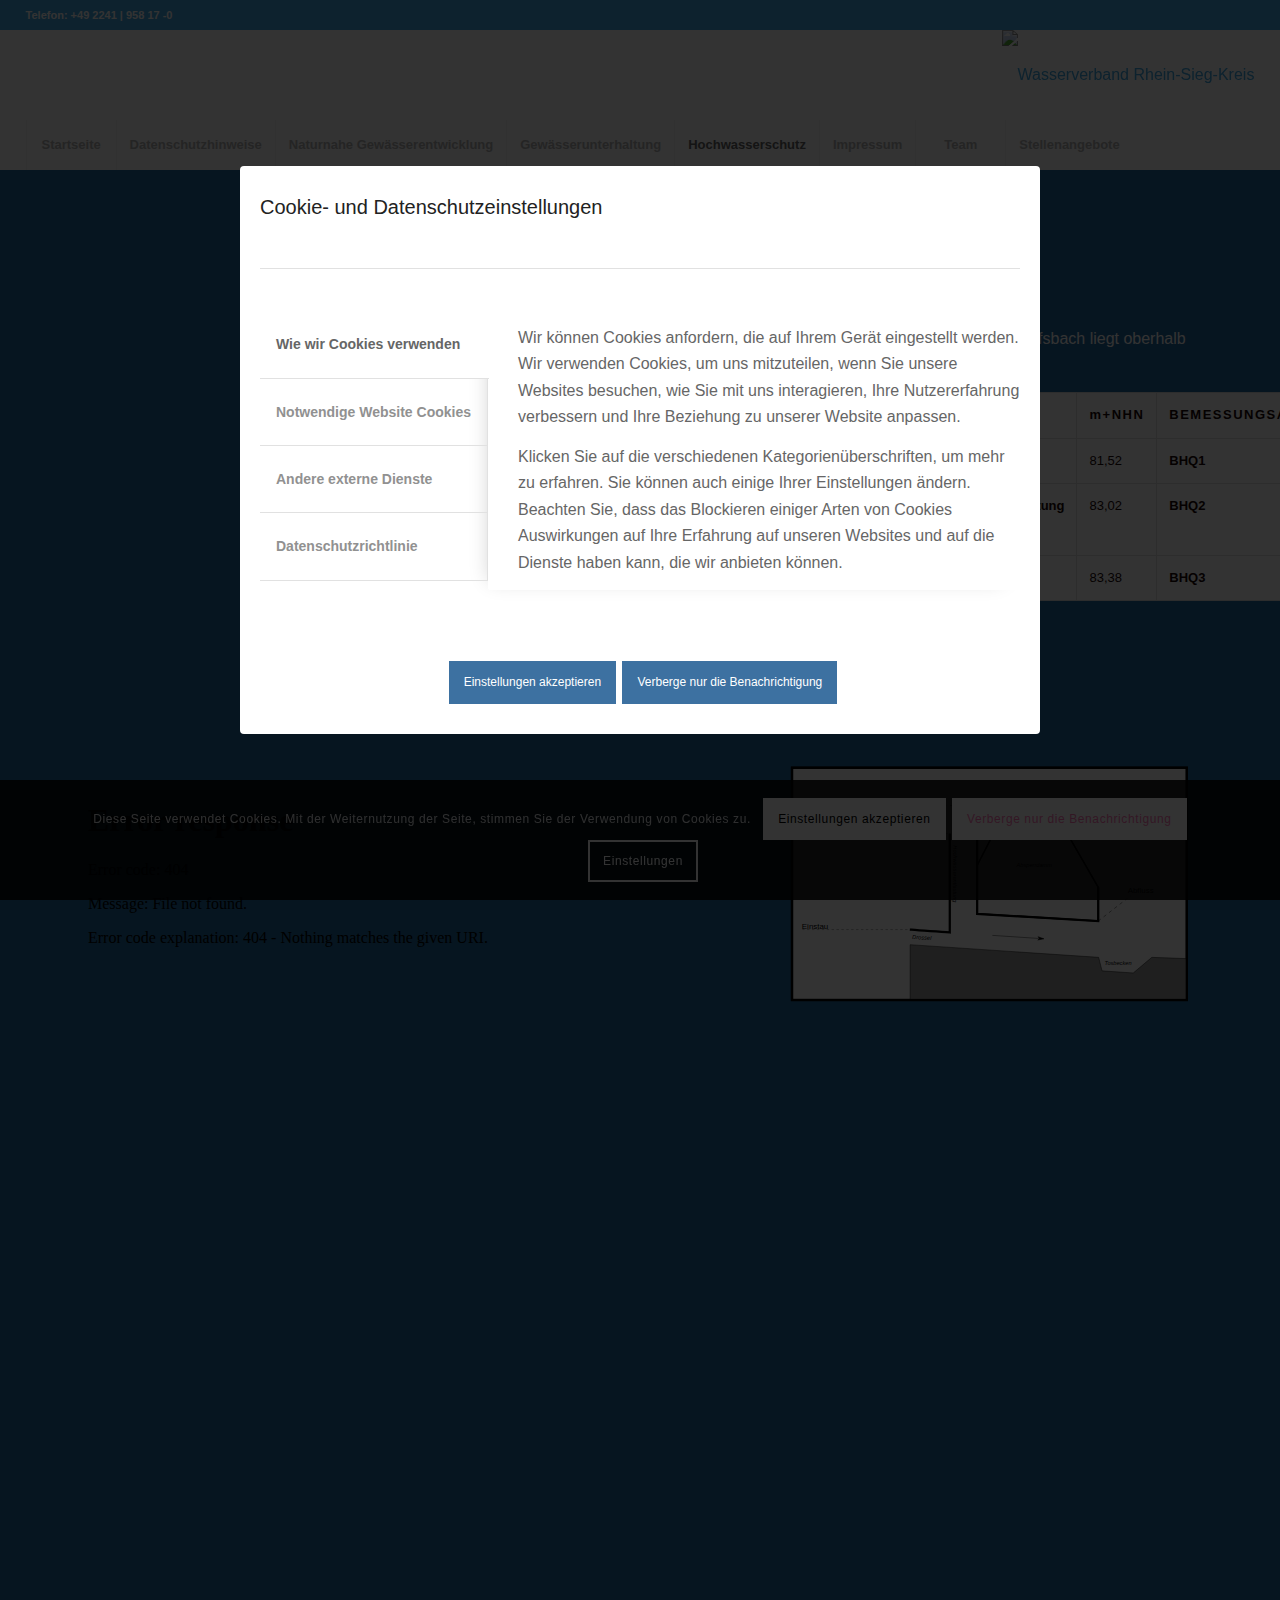
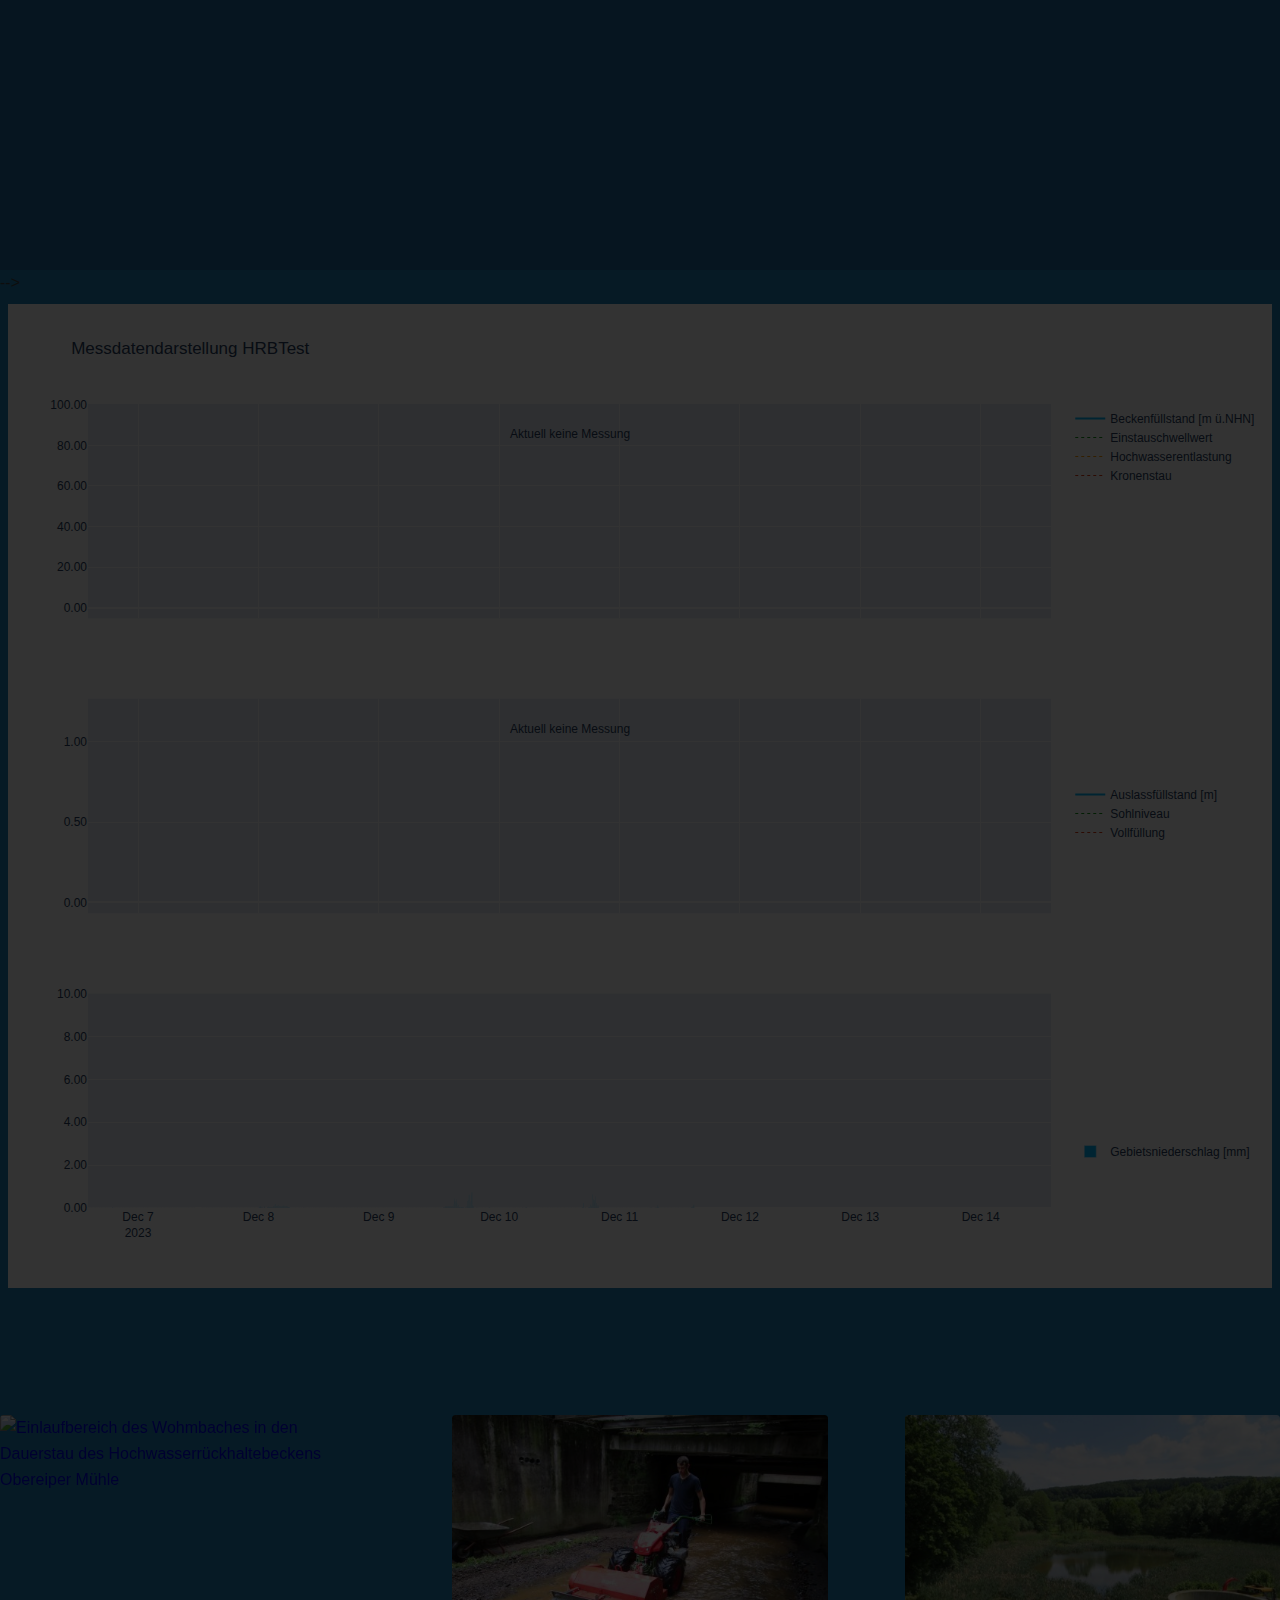
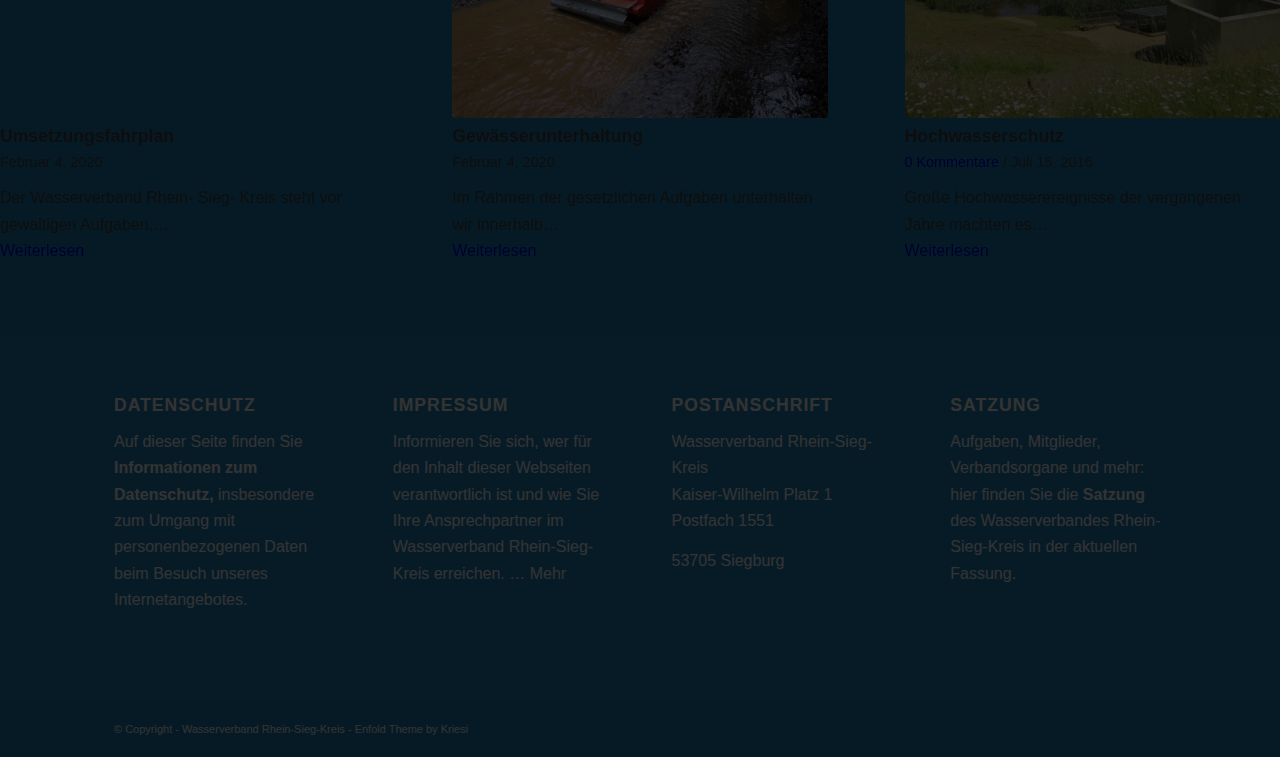
==== commit 067f751b: "Add files via upload" ====
--- a/HRB_WOB.htm
+++ b/HRB_WOB.htm
@@ -1,667 +1,667 @@
-<!DOCTYPE html>
-<html class="html_stretched responsive av-preloader-disabled av-default-lightbox  html_header_top html_logo_right html_bottom_nav_header html_menu_center html_slim html_header_sticky_disabled html_header_shrinking_disabled html_header_topbar_active html_mobile_menu_tablet html_header_searchicon_disabled html_content_align_center html_header_unstick_top_disabled html_header_stretch html_minimal_header html_av-submenu-hidden html_av-submenu-display-click html_av-overlay-side html_av-overlay-side-classic html_av-submenu-clone html_entry_id_3511 av-cookies-consent-show-message-bar av-cookies-cookie-consent-enabled av-cookies-can-opt-out  avia-cookie-consent-modal-show-immediately avia-cookie-check-browser-settings av-no-preview html_text_menu_active  avia_desktop  js_active  avia_transform  avia_transform3d  avia_transform  avia_transform3d  avia_transform  avia_transform3d  avia-mozilla avia-mozilla-91 avia_desktop  js_active  avia_transform  avia_transform3d  avia_transform  avia_transform3d  avia_transform  avia_transform3d  avia-mozilla-102" style="" lang="de-DE"><head>
-<meta http-equiv="content-type" content="text/html; charset=UTF-8">
-<meta charset="UTF-8">
-<meta name="robots" content="index, follow">
-
-
-<!-- mobile setting -->
-<meta name="viewport" content="width=device-width, initial-scale=1">
-
-<!-- Scripts/CSS and wp_head hook -->
-<title>HRB_WOB</title>
-
-				<script type="text/javascript">
-
-				function avia_cookie_check_sessionStorage()
-				{
-					//	FF throws error when all cookies blocked !!
-					var sessionBlocked = false;
-					try
-					{
-						var test = sessionStorage.getItem( 'aviaCookieRefused' ) != null;
-					}
-					catch(e)
-					{
-						sessionBlocked = true;
-					}
-
-					var aviaCookieRefused = ! sessionBlocked ? sessionStorage.getItem( 'aviaCookieRefused' ) : null;
-
-					var html = document.getElementsByTagName('html')[0];
-
-					/**
-					 * Set a class to avoid calls to sessionStorage
-					 */
-					if( sessionBlocked || aviaCookieRefused )
-					{
-						if( html.className.indexOf('av-cookies-session-refused') < 0 )
-						{
-							html.className += ' av-cookies-session-refused';
-						}
-					}
-
-					if( sessionBlocked || aviaCookieRefused || document.cookie.match(/aviaCookieConsent/) )
-					{
-						if( html.className.indexOf('av-cookies-user-silent-accept') >= 0 )
-						{
-							 html.className = html.className.replace(/\bav-cookies-user-silent-accept\b/g, '');
-						}
-					}
-				}
-
-				avia_cookie_check_sessionStorage();
-
-			</script>
-			<link rel="dns-prefetch" href="https://s.w.org/">
-<link rel="alternate" type="application/rss+xml" title="Wasserverband Rhein-Sieg-Kreis » Feed" href="https://www.wasserverband-rsk.de/feed/">
-<link rel="alternate" type="application/rss+xml" title="Wasserverband Rhein-Sieg-Kreis » Kommentar-Feed" href="https://www.wasserverband-rsk.de/comments/feed/">
-
-<!-- google webfont font replacement -->
-
-			<script type="text/javascript">
-
-				(function() {
-
-					/*	check if webfonts are disabled by user setting via cookie - or user must opt in.	*/
-					var html = document.getElementsByTagName('html')[0];
-					var cookie_check = html.className.indexOf('av-cookies-needs-opt-in') >= 0 || html.className.indexOf('av-cookies-can-opt-out') >= 0;
-					var allow_continue = true;
-					var silent_accept_cookie = html.className.indexOf('av-cookies-user-silent-accept') >= 0;
-
-					if( cookie_check && ! silent_accept_cookie )
-					{
-						if( ! document.cookie.match(/aviaCookieConsent/) || html.className.indexOf('av-cookies-session-refused') >= 0 )
-						{
-							allow_continue = false;
-						}
-						else
-						{
-							if( ! document.cookie.match(/aviaPrivacyRefuseCookiesHideBar/) )
-							{
-								allow_continue = false;
-							}
-							else if( ! document.cookie.match(/aviaPrivacyEssentialCookiesEnabled/) )
-							{
-								allow_continue = false;
-							}
-							else if( document.cookie.match(/aviaPrivacyGoogleWebfontsDisabled/) )
-							{
-								allow_continue = false;
-							}
-						}
-					}
-
-					if( allow_continue )
-					{
-						var f = document.createElement('link');
-
-						f.type 	= 'text/css';
-						f.rel 	= 'stylesheet';
-						f.href 	= '//fonts.googleapis.com/css?family=Open+Sans:400,600';
-						f.id 	= 'avia-google-webfont';
-
-						document.getElementsByTagName('head')[0].appendChild(f);
-					}
-				})();
-
-			</script><link type="text/css" rel="stylesheet" href="Wasserwirtschaftliche_Informationszentrale_WIZ-Dateien/css.css" id="avia-google-webfont">
-					<script type="text/javascript">
-			window._wpemojiSettings = {"baseUrl":"https:\/\/s.w.org\/images\/core\/emoji\/13.0.0\/72x72\/","ext":".png","svgUrl":"https:\/\/s.w.org\/images\/core\/emoji\/13.0.0\/svg\/","svgExt":".svg","source":{"concatemoji":"https:\/\/www.wasserverband-rsk.de\/_wp\/wp-includes\/js\/wp-emoji-release.min.js?ver=5.5.8"}};
-			!function(e,a,t){var n,r,o,i=a.createElement("canvas"),p=i.getContext&&i.getContext("2d");function s(e,t){var a=String.fromCharCode;p.clearRect(0,0,i.width,i.height),p.fillText(a.apply(this,e),0,0);e=i.toDataURL();return p.clearRect(0,0,i.width,i.height),p.fillText(a.apply(this,t),0,0),e===i.toDataURL()}function c(e){var t=a.createElement("script");t.src=e,t.defer=t.type="text/javascript",a.getElementsByTagName("head")[0].appendChild(t)}for(o=Array("flag","emoji"),t.supports={everything:!0,everythingExceptFlag:!0},r=0;r<o.length;r++)t.supports[o[r]]=function(e){if(!p||!p.fillText)return!1;switch(p.textBaseline="top",p.font="600 32px Arial",e){case"flag":return s([127987,65039,8205,9895,65039],[127987,65039,8203,9895,65039])?!1:!s([55356,56826,55356,56819],[55356,56826,8203,55356,56819])&&!s([55356,57332,56128,56423,56128,56418,56128,56421,56128,56430,56128,56423,56128,56447],[55356,57332,8203,56128,56423,8203,56128,56418,8203,56128,56421,8203,56128,56430,8203,56128,56423,8203,56128,56447]);case"emoji":return!s([55357,56424,8205,55356,57212],[55357,56424,8203,55356,57212])}return!1}(o[r]),t.supports.everything=t.supports.everything&&t.supports[o[r]],"flag"!==o[r]&&(t.supports.everythingExceptFlag=t.supports.everythingExceptFlag&&t.supports[o[r]]);t.supports.everythingExceptFlag=t.supports.everythingExceptFlag&&!t.supports.flag,t.DOMReady=!1,t.readyCallback=function(){t.DOMReady=!0},t.supports.everything||(n=function(){t.readyCallback()},a.addEventListener?(a.addEventListener("DOMContentLoaded",n,!1),e.addEventListener("load",n,!1)):(e.attachEvent("onload",n),a.attachEvent("onreadystatechange",function(){"complete"===a.readyState&&t.readyCallback()})),(n=t.source||{}).concatemoji?c(n.concatemoji):n.wpemoji&&n.twemoji&&(c(n.twemoji),c(n.wpemoji)))}(window,document,window._wpemojiSettings);
-		</script><script src="Wasserwirtschaftliche_Informationszentrale_WIZ-Dateien/wp-emoji-release.min.js" type="text/javascript" defer="defer"></script><script src="Wasserwirtschaftliche_Informationszentrale_WIZ-Dateien/wp-emoji-release.js" type="text/javascript" defer="defer"></script>
-		<style type="text/css">
-img.wp-smiley,
-img.emoji {
-	display: inline !important;
-	border: none !important;
-	box-shadow: none !important;
-	height: 1em !important;
-	width: 1em !important;
-	margin: 0 .07em !important;
-	vertical-align: -0.1em !important;
-	background: none !important;
-	padding: 0 !important;
-}
-</style>
-	<link rel="stylesheet" id="avia-grid-css" href="Wasserwirtschaftliche_Informationszentrale_WIZ-Dateien/grid.css" type="text/css" media="all">
-<link rel="stylesheet" id="avia-base-css" href="Wasserwirtschaftliche_Informationszentrale_WIZ-Dateien/base.css" type="text/css" media="all">
-<link rel="stylesheet" id="avia-layout-css" href="Wasserwirtschaftliche_Informationszentrale_WIZ-Dateien/layout.css" type="text/css" media="all">
-<link rel="stylesheet" id="avia-module-audioplayer-css" href="Wasserwirtschaftliche_Informationszentrale_WIZ-Dateien/audio-player.css" type="text/css" media="all">
-<link rel="stylesheet" id="avia-module-blog-css" href="Wasserwirtschaftliche_Informationszentrale_WIZ-Dateien/blog.css" type="text/css" media="all">
-<link rel="stylesheet" id="avia-module-postslider-css" href="Wasserwirtschaftliche_Informationszentrale_WIZ-Dateien/postslider.css" type="text/css" media="all">
-<link rel="stylesheet" id="avia-module-button-css" href="Wasserwirtschaftliche_Informationszentrale_WIZ-Dateien/buttons.css" type="text/css" media="all">
-<link rel="stylesheet" id="avia-module-buttonrow-css" href="Wasserwirtschaftliche_Informationszentrale_WIZ-Dateien/buttonrow.css" type="text/css" media="all">
-<link rel="stylesheet" id="avia-module-button-fullwidth-css" href="Wasserwirtschaftliche_Informationszentrale_WIZ-Dateien/buttons_fullwidth.css" type="text/css" media="all">
-<link rel="stylesheet" id="avia-module-catalogue-css" href="Wasserwirtschaftliche_Informationszentrale_WIZ-Dateien/catalogue.css" type="text/css" media="all">
-<link rel="stylesheet" id="avia-module-comments-css" href="Wasserwirtschaftliche_Informationszentrale_WIZ-Dateien/comments.css" type="text/css" media="all">
-<link rel="stylesheet" id="avia-module-contact-css" href="Wasserwirtschaftliche_Informationszentrale_WIZ-Dateien/contact.css" type="text/css" media="all">
-<link rel="stylesheet" id="avia-module-slideshow-css" href="Wasserwirtschaftliche_Informationszentrale_WIZ-Dateien/slideshow.css" type="text/css" media="all">
-<link rel="stylesheet" id="avia-module-slideshow-contentpartner-css" href="Wasserwirtschaftliche_Informationszentrale_WIZ-Dateien/contentslider.css" type="text/css" media="all">
-<link rel="stylesheet" id="avia-module-countdown-css" href="Wasserwirtschaftliche_Informationszentrale_WIZ-Dateien/countdown.css" type="text/css" media="all">
-<link rel="stylesheet" id="avia-module-gallery-css" href="Wasserwirtschaftliche_Informationszentrale_WIZ-Dateien/gallery.css" type="text/css" media="all">
-<link rel="stylesheet" id="avia-module-gallery-hor-css" href="Wasserwirtschaftliche_Informationszentrale_WIZ-Dateien/gallery_horizontal.css" type="text/css" media="all">
-<link rel="stylesheet" id="avia-module-maps-css" href="Wasserwirtschaftliche_Informationszentrale_WIZ-Dateien/google_maps.css" type="text/css" media="all">
-<link rel="stylesheet" id="avia-module-gridrow-css" href="Wasserwirtschaftliche_Informationszentrale_WIZ-Dateien/grid_row.css" type="text/css" media="all">
-<link rel="stylesheet" id="avia-module-heading-css" href="Wasserwirtschaftliche_Informationszentrale_WIZ-Dateien/heading.css" type="text/css" media="all">
-<link rel="stylesheet" id="avia-module-rotator-css" href="Wasserwirtschaftliche_Informationszentrale_WIZ-Dateien/headline_rotator.css" type="text/css" media="all">
-<link rel="stylesheet" id="avia-module-hr-css" href="Wasserwirtschaftliche_Informationszentrale_WIZ-Dateien/hr.css" type="text/css" media="all">
-<link rel="stylesheet" id="avia-module-icon-css" href="Wasserwirtschaftliche_Informationszentrale_WIZ-Dateien/icon.css" type="text/css" media="all">
-<link rel="stylesheet" id="avia-module-iconbox-css" href="Wasserwirtschaftliche_Informationszentrale_WIZ-Dateien/iconbox.css" type="text/css" media="all">
-<link rel="stylesheet" id="avia-module-icongrid-css" href="Wasserwirtschaftliche_Informationszentrale_WIZ-Dateien/icongrid.css" type="text/css" media="all">
-<link rel="stylesheet" id="avia-module-iconlist-css" href="Wasserwirtschaftliche_Informationszentrale_WIZ-Dateien/iconlist.css" type="text/css" media="all">
-<link rel="stylesheet" id="avia-module-image-css" href="Wasserwirtschaftliche_Informationszentrale_WIZ-Dateien/image.css" type="text/css" media="all">
-<link rel="stylesheet" id="avia-module-hotspot-css" href="Wasserwirtschaftliche_Informationszentrale_WIZ-Dateien/image_hotspots.css" type="text/css" media="all">
-<link rel="stylesheet" id="avia-module-magazine-css" href="Wasserwirtschaftliche_Informationszentrale_WIZ-Dateien/magazine.css" type="text/css" media="all">
-<link rel="stylesheet" id="avia-module-masonry-css" href="Wasserwirtschaftliche_Informationszentrale_WIZ-Dateien/masonry_entries.css" type="text/css" media="all">
-<link rel="stylesheet" id="avia-siteloader-css" href="Wasserwirtschaftliche_Informationszentrale_WIZ-Dateien/avia-snippet-site-preloader.css" type="text/css" media="all">
-<link rel="stylesheet" id="avia-module-menu-css" href="Wasserwirtschaftliche_Informationszentrale_WIZ-Dateien/menu.css" type="text/css" media="all">
-<link rel="stylesheet" id="avia-modfule-notification-css" href="Wasserwirtschaftliche_Informationszentrale_WIZ-Dateien/notification.css" type="text/css" media="all">
-<link rel="stylesheet" id="avia-module-numbers-css" href="Wasserwirtschaftliche_Informationszentrale_WIZ-Dateien/numbers.css" type="text/css" media="all">
-<link rel="stylesheet" id="avia-module-portfolio-css" href="Wasserwirtschaftliche_Informationszentrale_WIZ-Dateien/portfolio.css" type="text/css" media="all">
-<link rel="stylesheet" id="avia-module-progress-bar-css" href="Wasserwirtschaftliche_Informationszentrale_WIZ-Dateien/progressbar.css" type="text/css" media="all">
-<link rel="stylesheet" id="avia-module-promobox-css" href="Wasserwirtschaftliche_Informationszentrale_WIZ-Dateien/promobox.css" type="text/css" media="all">
-<link rel="stylesheet" id="avia-sc-search-css" href="Wasserwirtschaftliche_Informationszentrale_WIZ-Dateien/search.css" type="text/css" media="all">
-<link rel="stylesheet" id="avia-module-slideshow-accordion-css" href="Wasserwirtschaftliche_Informationszentrale_WIZ-Dateien/slideshow_accordion.css" type="text/css" media="all">
-<link rel="stylesheet" id="avia-module-slideshow-feature-image-css" href="Wasserwirtschaftliche_Informationszentrale_WIZ-Dateien/slideshow_feature_image.css" type="text/css" media="all">
-<link rel="stylesheet" id="avia-module-slideshow-fullsize-css" href="Wasserwirtschaftliche_Informationszentrale_WIZ-Dateien/slideshow_fullsize.css" type="text/css" media="all">
-<link rel="stylesheet" id="avia-module-slideshow-fullscreen-css" href="Wasserwirtschaftliche_Informationszentrale_WIZ-Dateien/slideshow_fullscreen.css" type="text/css" media="all">
-<link rel="stylesheet" id="avia-module-social-css" href="Wasserwirtschaftliche_Informationszentrale_WIZ-Dateien/social_share.css" type="text/css" media="all">
-<link rel="stylesheet" id="avia-module-tabsection-css" href="Wasserwirtschaftliche_Informationszentrale_WIZ-Dateien/tab_section.css" type="text/css" media="all">
-<link rel="stylesheet" id="avia-module-table-css" href="Wasserwirtschaftliche_Informationszentrale_WIZ-Dateien/table.css" type="text/css" media="all">
-<link rel="stylesheet" id="avia-module-tabs-css" href="Wasserwirtschaftliche_Informationszentrale_WIZ-Dateien/tabs.css" type="text/css" media="all">
-<link rel="stylesheet" id="avia-module-team-css" href="Wasserwirtschaftliche_Informationszentrale_WIZ-Dateien/team.css" type="text/css" media="all">
-<link rel="stylesheet" id="avia-module-testimonials-css" href="Wasserwirtschaftliche_Informationszentrale_WIZ-Dateien/testimonials.css" type="text/css" media="all">
-<link rel="stylesheet" id="avia-module-timeline-css" href="Wasserwirtschaftliche_Informationszentrale_WIZ-Dateien/timeline.css" type="text/css" media="all">
-<link rel="stylesheet" id="avia-module-toggles-css" href="Wasserwirtschaftliche_Informationszentrale_WIZ-Dateien/toggles.css" type="text/css" media="all">
-<link rel="stylesheet" id="avia-module-video-css" href="Wasserwirtschaftliche_Informationszentrale_WIZ-Dateien/video.css" type="text/css" media="all">
-<link rel="stylesheet" id="wp-block-library-css" href="Wasserwirtschaftliche_Informationszentrale_WIZ-Dateien/style.css" type="text/css" media="all">
-<link rel="stylesheet" id="avia-scs-css" href="Wasserwirtschaftliche_Informationszentrale_WIZ-Dateien/shortcodes.css" type="text/css" media="all">
-<link rel="stylesheet" id="avia-popup-css-css" href="Wasserwirtschaftliche_Informationszentrale_WIZ-Dateien/magnific-popup.css" type="text/css" media="screen">
-<link rel="stylesheet" id="avia-lightbox-css" href="Wasserwirtschaftliche_Informationszentrale_WIZ-Dateien/avia-snippet-lightbox.css" type="text/css" media="screen">
-<link rel="stylesheet" id="avia-widget-css-css" href="Wasserwirtschaftliche_Informationszentrale_WIZ-Dateien/avia-snippet-widget.css" type="text/css" media="screen">
-<link rel="stylesheet" id="mediaelement-css" href="Wasserwirtschaftliche_Informationszentrale_WIZ-Dateien/mediaelementplayer-legacy.css" type="text/css" media="all">
-<link rel="stylesheet" id="wp-mediaelement-css" href="Wasserwirtschaftliche_Informationszentrale_WIZ-Dateien/wp-mediaelement.css" type="text/css" media="all">
-<link rel="stylesheet" id="avia-dynamic-css" href="Wasserwirtschaftliche_Informationszentrale_WIZ-Dateien/enfold.css" type="text/css" media="all">
-<link rel="stylesheet" id="avia-custom-css" href="Wasserwirtschaftliche_Informationszentrale_WIZ-Dateien/custom.css" type="text/css" media="all">
-<link rel="stylesheet" id="avia-cookie-css-css" href="Wasserwirtschaftliche_Informationszentrale_WIZ-Dateien/avia-snippet-cookieconsent.css" type="text/css" media="screen">
-<script type="text/javascript" src="Wasserwirtschaftliche_Informationszentrale_WIZ-Dateien/jquery_002.js" id="jquery-core-js"></script>
-<script type="text/javascript" src="Wasserwirtschaftliche_Informationszentrale_WIZ-Dateien/avia-compat.js" id="avia-compat-js"></script>
-<link rel="https://api.w.org/" href="https://www.wasserverband-rsk.de/wp-json/"><link rel="alternate" type="application/json" href="https://www.wasserverband-rsk.de/wp-json/wp/v2/pages/3511"><link rel="EditURI" type="application/rsd+xml" title="RSD" href="https://www.wasserverband-rsk.de/_wp/xmlrpc.php?rsd">
-<link rel="wlwmanifest" type="application/wlwmanifest+xml" href="https://www.wasserverband-rsk.de/_wp/wp-includes/wlwmanifest.xml">
-<meta name="generator" content="WordPress 5.5.8">
-<link rel="canonical" href="https://www.wasserverband-rsk.de/hochwasserschutz/">
-<link rel="shortlink" href="https://www.wasserverband-rsk.de/?p=3511">
-<link rel="alternate" type="application/json+oembed" href="https://www.wasserverband-rsk.de/wp-json/oembed/1.0/embed?url=https%3A%2F%2Fwww.wasserverband-rsk.de%2Fhochwasserschutz%2F">
-<link rel="alternate" type="text/xml+oembed" href="https://www.wasserverband-rsk.de/wp-json/oembed/1.0/embed?url=https%3A%2F%2Fwww.wasserverband-rsk.de%2Fhochwasserschutz%2F&amp;format=xml">
-<link rel="profile" href="http://gmpg.org/xfn/11">
-<link rel="alternate" type="application/rss+xml" title="Wasserverband Rhein-Sieg-Kreis RSS2 Feed" href="https://www.wasserverband-rsk.de/feed/">
-<link rel="pingback" href="https://www.wasserverband-rsk.de/_wp/xmlrpc.php">
-<!--[if lt IE 9]><script src="https://www.wasserverband-rsk.de/_wp/wp-content/themes/enfold/js/html5shiv.js"></script><![endif]-->
-<link rel="icon" href="https://www.wasserverband-rsk.de/_wp/wp-content/uploads/2019/11/Wasserverband_FavIcon.gif" type="image/gif">
-<style type="text/css">
-@font-face {font-family: 'entypo-fontello'; font-weight: normal; font-style: normal; font-display: auto;
-src: url('https://www.wasserverband-rsk.de/_wp/wp-content/themes/enfold/config-templatebuilder/avia-template-builder/assets/fonts/entypo-fontello.eot');
-src: url('https://www.wasserverband-rsk.de/_wp/wp-content/themes/enfold/config-templatebuilder/avia-template-builder/assets/fonts/entypo-fontello.eot?#iefix') format('embedded-opentype'),
-url('https://www.wasserverband-rsk.de/_wp/wp-content/themes/enfold/config-templatebuilder/avia-template-builder/assets/fonts/entypo-fontello.woff') format('woff'),
-url('https://www.wasserverband-rsk.de/_wp/wp-content/themes/enfold/config-templatebuilder/avia-template-builder/assets/fonts/entypo-fontello.woff2') format('woff2'),
-url('https://www.wasserverband-rsk.de/_wp/wp-content/themes/enfold/config-templatebuilder/avia-template-builder/assets/fonts/entypo-fontello.ttf') format('truetype'),
-url('https://www.wasserverband-rsk.de/_wp/wp-content/themes/enfold/config-templatebuilder/avia-template-builder/assets/fonts/entypo-fontello.svg#entypo-fontello') format('svg');
-} #top .avia-font-entypo-fontello, body .avia-font-entypo-fontello, html body [data-av_iconfont='entypo-fontello']:before{ font-family: 'entypo-fontello'; }
-
-@font-face {font-family: 'medical'; font-weight: normal; font-style: normal; font-display: auto;
-src: url('https://www.wasserverband-rsk.de/_wp/wp-content/uploads/avia_fonts/medical/medical.eot');
-src: url('https://www.wasserverband-rsk.de/_wp/wp-content/uploads/avia_fonts/medical/medical.eot?#iefix') format('embedded-opentype'),
-url('https://www.wasserverband-rsk.de/_wp/wp-content/uploads/avia_fonts/medical/medical.woff') format('woff'),
-url('https://www.wasserverband-rsk.de/_wp/wp-content/uploads/avia_fonts/medical/medical.woff2') format('woff2'),
-url('https://www.wasserverband-rsk.de/_wp/wp-content/uploads/avia_fonts/medical/medical.ttf') format('truetype'),
-url('https://www.wasserverband-rsk.de/_wp/wp-content/uploads/avia_fonts/medical/medical.svg#medical') format('svg');
-} #top .avia-font-medical, body .avia-font-medical, html body [data-av_iconfont='medical']:before{ font-family: 'medical'; }
-
-@font-face {font-family: 'light_'; font-weight: normal; font-style: normal; font-display: auto;
-src: url('https://www.wasserverband-rsk.de/_wp/wp-content/uploads/avia_fonts/light_/light_.eot');
-src: url('https://www.wasserverband-rsk.de/_wp/wp-content/uploads/avia_fonts/light_/light_.eot?#iefix') format('embedded-opentype'),
-url('https://www.wasserverband-rsk.de/_wp/wp-content/uploads/avia_fonts/light_/light_.woff') format('woff'),
-url('https://www.wasserverband-rsk.de/_wp/wp-content/uploads/avia_fonts/light_/light_.woff2') format('woff2'),
-url('https://www.wasserverband-rsk.de/_wp/wp-content/uploads/avia_fonts/light_/light_.ttf') format('truetype'),
-url('https://www.wasserverband-rsk.de/_wp/wp-content/uploads/avia_fonts/light_/light_.svg#light_') format('svg');
-} #top .avia-font-light_, body .avia-font-light_, html body [data-av_iconfont='light_']:before{ font-family: 'light_'; }
-</style>
-
-<!--
-Debugging Info for Theme support:
-
-Theme: Enfold
-Version: 4.7.2
-Installed: enfold
-AviaFramework Version: 5.0
-AviaBuilder Version: 4.7.1.1
-aviaElementManager Version: 1.0.1
-ML:256-PU:58-PLA:3
-WP:5.5.8
-Compress: CSS:disabled - JS:disabled
-Updates: disabled
-PLAu:3
--->
-<style id="plotly.js-style-global"></style><style id="plotly.js-style-modebar-1ed572"></style></head>
-
-
-
-
-<body id="top" class="page-template-default page page-id-3511  rtl_columns stretched open_sans no_sidebar_border" itemscope="itemscope" itemtype="https://schema.org/WebPage">
-
-
-	<div id="wrap_all">
-
-
-<header id="header" class="all_colors header_color light_bg_color  av_header_top av_logo_right av_bottom_nav_header av_menu_center av_slim av_header_sticky_disabled av_header_shrinking_disabled av_header_stretch av_mobile_menu_tablet av_header_searchicon_disabled av_header_unstick_top_disabled av_seperator_big_border av_minimal_header" role="banner" itemscope="itemscope" itemtype="https://schema.org/WPHeader">
-
-		<div id="header_meta" class="container_wrap container_wrap_meta  av_icon_active_main av_secondary_right av_extra_header_active av_phone_active_left av_entry_id_3511">
-
-			      <div class="container">
-			      <div class="phone-info "><span>Telefon: +49 2241 | 958 17 -0</span></div>			      </div>
-		</div>
-
-		<div id="header_main" class="container_wrap container_wrap_logo">
-
-        <div class="container av-logo-container"><div class="inner-container"><span class="logo"><a href="https://www.wasserverband-rsk.de/"><img src="Logo.jpg" alt="Wasserverband Rhein-Sieg-Kreis" title="" width="300" height="100"></a></span><nav class="main_menu" data-selectname="Wähle eine Seite" role="navigation" itemscope="itemscope" itemtype="https://schema.org/SiteNavigationElement"><div class="avia-menu fallback_menu av-main-nav-wrap av_menu_icon_beside"><ul id="avia-menu-0" class="menu avia_mega av-main-nav">
-
-
-
-
-
-
-<li class="av-burger-menu-main menu-item-avia-special av-small-burger-icon">
-	        			<a href="#">
-							<span class="av-hamburger av-hamburger--spin av-js-hamburger">
-					        <span class="av-hamburger-box">
-						          <span class="av-hamburger-inner"></span>
-						          <strong>Menü</strong>
-					        </span>
-							</span>
-						</a>
-	        		   </li></ul></div><ul class="noLightbox social_bookmarks icon_count_1"><li class="social_bookmarks_mail av-social-link-mail social_icon_1"><a aria-label="Link zu Mail" href="http://wasserverband-rsk.de/" aria-hidden="true" data-av_icon="" data-av_iconfont="entypo-fontello" title="Mail"><span class="avia_hidden_link_text">Mail</span></a></li></ul></nav><ul class="noLightbox social_bookmarks icon_count_1"><li class="social_bookmarks_mail av-social-link-mail social_icon_1"><a aria-label="Link zu Mail" href="http://wasserverband-rsk.de/" aria-hidden="true" data-av_icon="" data-av_iconfont="entypo-fontello" title="Mail"><span class="avia_hidden_link_text">Mail</span></a></li></ul></div></div><div id="header_main_alternate" class="container_wrap"><div class="container"><nav class="main_menu" data-selectname="Wähle eine Seite" role="navigation" itemscope="itemscope" itemtype="https://schema.org/SiteNavigationElement"><div class="avia-menu fallback_menu av-main-nav-wrap"><ul id="avia-menu" class="menu avia_mega av-main-nav"><li class="menu-item"><a href="https://www.wasserverband-rsk.de/">Startseite</a></li><li class="page_item menu-item page-item-3417"><a href="https://www.wasserverband-rsk.de/datenschutz/">Datenschutzhinweise</a></li>
-<li class="page_item menu-item page-item-945"><a href="https://www.wasserverband-rsk.de/naturnahe-gewaesserentwicklung/">Naturnahe Gewässerentwicklung</a></li>
-<li class="page_item menu-item page-item-3509"><a href="https://www.wasserverband-rsk.de/gewaesserunterhaltung/">Gewässerunterhaltung</a></li>
-<li class="page_item menu-item page-item-3511 current_page_item menu-item current-menu-item"><a href="https://www.wasserverband-rsk.de/hochwasserschutz/#top" aria-current="page">Hochwasserschutz</a></li>
-<li class="page_item menu-item page-item-3310"><a href="https://www.wasserverband-rsk.de/impressum/">Impressum</a></li>
-<li class="page_item menu-item page-item-948"><a href="https://www.wasserverband-rsk.de/wasserverband-rhein-sieg-kreis/team/">Team</a></li>
-<li class="page_item menu-item page-item-959"><a href="https://www.wasserverband-rsk.de/wasserverband-rhein-sieg-kreis/stellenangebote/">Stellenangebote</a></li>
-<li class="av-burger-menu-main menu-item-avia-special av-small-burger-icon">
-	        			<a href="#">
-							<span class="av-hamburger av-hamburger--spin av-js-hamburger">
-					        <span class="av-hamburger-box">
-						          <span class="av-hamburger-inner"></span>
-						          <strong>Menü</strong>
-					        </span>
-							</span>
-						</a>
-	        		   </li></ul></div></nav></div> </div>
-		<!-- end container_wrap-->
-		</div>
-		<div class="header_bg"></div>
-
-<!-- end header -->
-</header>
-
-	<div id="main" class="all_colors" data-scroll-offset="0">
-
-	<div id="av-layout-grid-1" class="av-layout-grid-container entry-content-wrapper main_color av-flex-cells     avia-builder-el-0  el_before_av_section  avia-builder-el-first  container_wrap fullsize" style=" ">
-<div class="flex_cell no_margin av_one_half  avia-builder-el-1  el_before_av_cell_one_half  avia-builder-el-first   avia-full-stretch av-zero-padding " style="height:500px; min-height:500px;background:url(Fotos/HRB_WOB.jpg) bottom left no-repeat scroll; vertical-align:top; padding:0px; background-color:#22689e; "><div class="flex_cell_inner">
-</div></div><div class="flex_cell no_margin av_one_half  avia-builder-el-2  el_after_av_cell_one_half  avia-builder-el-last   " style="height:500px; min-height:500px;vertical-align:middle; padding:80px; background-color:#22689e; "><div class="flex_cell_inner">
-<div style="padding-bottom:25px; color:#ffffff;font-size:34px;" class="av-special-heading av-special-heading-h3 custom-color-heading blockquote modern-quote  avia-builder-el-3  el_before_av_textblock  avia-builder-el-first  av-inherit-size "><h3 class="av-special-heading-tag " itemprop="headline">HRB Wolfsbach</h3><div class="special-heading-border"><div class="special-heading-inner-border" style="border-color:#ffffff"></div></div></div>
-<section class="av_textblock_section " itemscope="itemscope" itemtype="https://schema.org/CreativeWork"><div class="avia_textblock  av_inherit_color " style="color:#ffffff; " itemprop="text">
-<p>
-Das Hochwasserrückhaltebecken (HRB) Wolfsbach liegt oberhalb der Ortslage Hennef im Dürresbachtal. 
-    <table style="width:100%;color:#190707">
-        <tr>
-            <th>Parameter</th>
-            <th>Wert</th>
-            <th>Stauziele</th>
-            <th><i style="text-transform:lowercase">m</i>+NHN</th>
-            <th>Bemessungsabflüsse</th>
-            <th style="text-transform:lowercase">m³/s</th>
-        </tr>
-        <tr>
-            <td><b>EZG</b></td>
-            <td>0,1 km²</td>
-            
-            <td><b>Einstau</b></td>
-            <td>81,52</td>
-            
-            <td><b>BHQ1</b></td>
-            <td>0</td>
-        </tr>
-        <tr>  
-            <td><b>Volumen</b></td>
-            <td>698,4 m³</td>
-            <td><b>Hochwasserentlastung</b></td>
-            <td>83,02</td>
-            <td><b>BHQ2</b></td>
-            <td>0</td>
-        </tr>
-        <tr>
-            <td></td>
-            <td></td>
-            <td><b>Kronenstau</b></td>
-            <td>83,38</td>
-            <td><b>BHQ3</b></td>
-            <td>0</td>
-        </tr>
-    </table>
-
-</p>
-</div></section>
-</div></div>
-</div>
-
-
-
-
-<!-- ##############################-->
-
-
-
-
-<div id="av-layout-grid-2" class="av-layout-grid-container entry-content-wrapper main_color av-flex-cells avia-builder-el-0  el_before_av_section  avia-builder-el-first  container_wrap fullsize" style=" ">
-
-<div class="flex_cell no_margin av_one_half  avia-builder-el-1  el_after_av_cell_one_half  avia-builder-el-first   " style="height:1000px; min-height:500px;vertical-align:middle; padding:80px; background-color:#22689e; ">
-<div class="flex_cell_inner">
-
-<iframe id="iframe_plotly" src="Messdaten/WOB_Messdaten.html" style="width: 100%; border: none;" scrolling="no" height="1000"></iframe>
-</div>
-</div>
-
-<div class="flex_cell no_margin av_one_half  avia-builder-el-2  el_before_av_cell_one_half  avia-builder-el-last   avia-full-stretch av-zero-padding " style="height:1000px; min-height:500px; bottom left no-repeat scroll; vertical-align:center; padding:0px; background-color:#22689e; ">
-<div class="container">
-  <img src="20230519_HRB_Systemskizze.svg" alt="A beautiful sunset" style="max-width: 100%;">
-</div>
-</div>
-<!--
-<img src="20190529_Systemskizze_HRB_Obereiper_Muehle.jpg" alt="Systemskizze" class="center">
--->
-<div class="flex_cell_inner">
-</div>
-</div>
-
-</div></section>
--->
-</div>
-</div>
-
-</div>
-
-
-
-<!--
-<p><font size="-5" face="Verdana">Comtex DAS2000, 1 Datenupload pro 15 min auf Comtex-Cloud<br>Beckenfüllstand: Drucksonde im Zulaufbereich<br><a href="https://goo.gl/maps/H9Jzf9jx5uvkhfcD9">Standort-Link</a></font></p><img src="Wasserwirtschaftliche_Informationszentrale_WIZ-Dateien/20190529_Systemskizze_HRB_Obereiper_Muehle.jpg" alt="Systembild" class="center" width="1000" height="710">
--->
-<!--
-<iframe src="map.html" title="Übersichtskartenanwendung" style="width: 500;border:none></iframe>
--->
-<iframe id="superFrame" src="Messdaten/WOB_Messdaten.html" style="width: 100%; border: none;" scrolling="no" height="1000"></iframe>
-<!--
-<script type="text/javascript">
-  window.addEventListener('message', function(e) {
-    var iframe = document.getElementById('superFrame');
-    var eventName = e.data[0];
-    var height = e.data[1];
-    switch(eventName) {
-      case 'setIframeHeight':
-        iframe.height = height;
-        break;
-    }
-  }, false);
-</script>
-
-
-
-
-
-
-<!--##################################################################################################
-<div id="av_section_1" class="avia-section main_color avia-section-huge avia-no-border-styling  avia-bg-style-scroll  avia-builder-el-5  el_after_av_layout_row  avia-builder-el-last   container_wrap fullsize" style=" "><div class="container"><div class="template-page content  av-content-full alpha units"><div class="post-entry post-entry-type-page post-entry-3511"><div class="entry-content-wrapper clearfix">
-<div class="flex_column_table av-equal-height-column-flextable -flextable" style="margin-top:-200px; margin-bottom:0px; "><div class="flex_column av_one_third  no_margin flex_column_table_cell av-equal-height-column av-align-top first  avia-builder-el-6  el_before_av_one_third  avia-builder-el-first  " style="padding:40px; border-radius:0px; "></div><div class="flex_column av_one_third  no_margin flex_column_table_cell av-equal-height-column av-align-top   avia-builder-el-7  el_after_av_one_third  el_before_av_one_third  " style="padding:40px; background-color:#379cd6; border-radius:0px; "><span class="av_font_icon avia_animate_when_visible avia-icon-animate  av-icon-style-  avia-icon-pos-center  avia_start_animation avia_start_delayed_animation" style="color:#ffffff; border-color:#ffffff;"><span class="av-icon-char" style="font-size:60px;line-height:60px;" aria-hidden="true" data-av_icon="" data-av_iconfont="light_"></span></span>
-<div style="height:20px" class="hr hr-invisible   avia-builder-el-9  el_after_av_font_icon  el_before_av_textblock "><span class="hr-inner "><span class="hr-inner-style"></span></span></div>
-
-<section class="av_textblock_section " itemscope="itemscope" itemtype="https://schema.org/CreativeWork"><div class="avia_textblock  av_inherit_color " style="color:#ffffff; " itemprop="text"><p style="text-align: center;"><a href="https://www.hochwasserzentralen.de/" target="_blank" rel="noopener noreferrer">ände</a></p>
--->
-</div></div><svg id="js-plotly-tester" xmlns="http://www.w3.org/2000/svg" xlink="http://www.w3.org/1999/xlink" style="position: absolute; left: -10000px; top: -10000px; width: 9000px; height: 9000px; z-index: 1;"><path class="js-reference-point" d="M0,0H1V1H0Z" style="stroke-width: 0px; fill: black;"></path></svg><div class="flex_column av_one_third  no_margin flex_column_table_cell av-equal-height-column av-align-top   avia-builder-el-11  el_after_av_one_third  el_before_av_blog  " style="padding:40px; border-radius:0px; "></div><!--close column table wrapper. Autoclose: 1 --><div data-autoplay="" data-interval="5" data-animation="fade" data-show_slide_delay="90" class="avia-content-slider avia-content-grid-active avia-content-slider1 avia-content-slider-odd  avia-builder-el-12  el_after_av_one_third  avia-builder-el-last  " itemscope="itemscope" itemtype="https://schema.org/Blog"><div class="avia-content-slider-inner"><div class="slide-entry-wrap"><article class="slide-entry flex_column  post-entry post-entry-3527 slide-entry-overview slide-loop-1 slide-parity-odd  av_one_third first real-thumbnail" itemscope="itemscope" itemtype="https://schema.org/CreativeWork"><a href="https://www.wasserverband-rsk.de/umsetzungsfahrplan/" data-rel="slide-1" class="slide-image" title=""><img src="hochwasserschutz_0238-495x400.jpg" class="attachment-portfolio size-portfolio wp-post-image" alt="Einlaufbereich des Wohmbaches in den Dauerstau des Hochwasserrückhaltebeckens Obereiper Mühle" loading="lazy" width="495" height="400"><span class="image-overlay overlay-type-extern"><span class="image-overlay-inside"></span></span></a><div class="slide-content"><header class="entry-content-header"><h3 class="slide-entry-title entry-title " itemprop="headline"><a href="https://www.wasserverband-rsk.de/umsetzungsfahrplan/" title="Umsetzungsfahrplan">Umsetzungsfahrplan</a></h3><span class="av-vertical-delimiter"></span></header><div class="slide-meta"><time class="slide-meta-time updated" itemprop="datePublished" datetime="2020-02-04T20:08:44+00:00">Februar 4, 2020</time></div><div class="slide-entry-excerpt entry-content" itemprop="text">Der Wasserverband Rhein- Sieg- Kreis steht vor gewaltigen Aufgaben.…<div class="read-more-link"><a href="https://www.wasserverband-rsk.de/umsetzungsfahrplan/" class="more-link">Weiterlesen<span class="more-link-arrow"></span></a></div></div></div><footer class="entry-footer"></footer><span class="hidden">
-				<span class="av-structured-data" itemprop="image" itemscope="itemscope" itemtype="https://schema.org/ImageObject">
-						<span itemprop="url">https://www.wasserverband-rsk.de/_wp/wp-content/uploads/2016/07/hochwasserschutz_0238.jpg</span>
-						<span itemprop="height">480</span>
-						<span itemprop="width">640</span>
-				</span>
-				<span class="av-structured-data" itemprop="publisher" itemtype="https://schema.org/Organization" itemscope="itemscope">
-						<span itemprop="name">Andrea Hauser</span>
-						<span itemprop="logo" itemscope="" itemtype="https://schema.org/ImageObject">
-							<span itemprop="url">https://www.wasserverband-rsk.de/_wp/wp-content/uploads/2020/02/Logo.jpg</span>
-						 </span>
-				</span><span class="av-structured-data" itemprop="author" itemscope="itemscope" itemtype="https://schema.org/Person"><span itemprop="name">Andrea Hauser</span></span><span class="av-structured-data" itemprop="datePublished" datetime="2020-02-02T21:11:23+00:00">2020-02-04 20:08:44</span><span class="av-structured-data" itemprop="dateModified" itemtype="https://schema.org/dateModified">2020-02-06 17:17:36</span><span class="av-structured-data" itemprop="mainEntityOfPage" itemtype="https://schema.org/mainEntityOfPage"><span itemprop="name">Umsetzungsfahrplan</span></span></span></article><article class="slide-entry flex_column  post-entry post-entry-3520 slide-entry-overview slide-loop-2 slide-parity-even  av_one_third  real-thumbnail" itemscope="itemscope" itemtype="https://schema.org/CreativeWork"><a href="https://www.wasserverband-rsk.de/gewaesserunterhaltung/" data-rel="slide-1" class="slide-image" title=""><img src="Wasserwirtschaftliche_Informationszentrale_WIZ-Dateien/gewaesserunterhaltung_wv-rsk_0288-495x400.jpg" class="attachment-portfolio size-portfolio wp-post-image" alt="Regelmäßige Arbeiten im Bachläufen gehören zur Gewässerpflege" loading="lazy" srcset="Wasserwirtschaftliche_Informationszentrale_WIZ-Dateien/gewaesserunterhaltung_wv-rsk_0288-495x400.jpg 495w, Wasserwirtschaftliche_Informationszentrale_WIZ-Dateien/gewaesserunterhaltung_wv-rsk_0288-845x684.jpg 845w" sizes="(max-width: 495px) 100vw, 495px" width="495" height="400"><span class="image-overlay overlay-type-extern"><span class="image-overlay-inside"></span></span></a><div class="slide-content"><header class="entry-content-header"><h3 class="slide-entry-title entry-title " itemprop="headline"><a href="https://www.wasserverband-rsk.de/gewaesserunterhaltung/" title="Gewässerunterhaltung">Gewässerunterhaltung</a></h3><span class="av-vertical-delimiter"></span></header><div class="slide-meta"><time class="slide-meta-time updated" itemprop="datePublished" datetime="2020-02-04T07:59:19+00:00">Februar 4, 2020</time></div><div class="slide-entry-excerpt entry-content" itemprop="text">
-Im Rahmen der gesetzlichen Aufgaben unterhalten wir innerhalb…<div class="read-more-link"><a href="https://www.wasserverband-rsk.de/gewaesserunterhaltung/" class="more-link">Weiterlesen<span class="more-link-arrow"></span></a></div></div></div><footer class="entry-footer"></footer><span class="hidden">
-				<span class="av-structured-data" itemprop="image" itemscope="itemscope" itemtype="https://schema.org/ImageObject">
-						<span itemprop="url">https://www.wasserverband-rsk.de/_wp/wp-content/uploads/2020/02/gewaesserunterhaltung_wv-rsk_0288-scaled.jpg</span>
-						<span itemprop="height">1920</span>
-						<span itemprop="width">2560</span>
-				</span>
-				<span class="av-structured-data" itemprop="publisher" itemtype="https://schema.org/Organization" itemscope="itemscope">
-						<span itemprop="name">Andrea Hauser</span>
-						<span itemprop="logo" itemscope="" itemtype="https://schema.org/ImageObject">
-							<span itemprop="url">https://www.wasserverband-rsk.de/_wp/wp-content/uploads/2020/02/Logo.jpg</span>
-						 </span>
-				</span><span class="av-structured-data" itemprop="author" itemscope="itemscope" itemtype="https://schema.org/Person"><span itemprop="name">Andrea Hauser</span></span><span class="av-structured-data" itemprop="datePublished" datetime="2020-02-02T21:11:23+00:00">2020-02-04 07:59:19</span><span class="av-structured-data" itemprop="dateModified" itemtype="https://schema.org/dateModified">2020-02-07 16:14:32</span><span class="av-structured-data" itemprop="mainEntityOfPage" itemtype="https://schema.org/mainEntityOfPage"><span itemprop="name">Gewässerunterhaltung</span></span></span></article><article class="slide-entry flex_column  post-entry post-entry-926 slide-entry-overview slide-loop-3 slide-parity-odd  post-entry-last  av_one_third  real-thumbnail" itemscope="itemscope" itemtype="https://schema.org/CreativeWork"><a href="https://www.wasserverband-rsk.de/hochwasserschutz/" data-rel="slide-1" class="slide-image" title=""><img src="Wasserwirtschaftliche_Informationszentrale_WIZ-Dateien/hochwasserrueckhaltebecken-eitorf-495x400.jpg" class="attachment-portfolio size-portfolio wp-post-image" alt="Hochwasserrückhaltebecken in Eitorf/Rhein-Sieg-Kreis" loading="lazy" width="495" height="400"><small class="avia-copyright">Wasserverband Rhein-Sieg-Kreis</small><span class="image-overlay overlay-type-extern" style="left: -5px; top: 0px; overflow: hidden; display: block; height: 287px; width: 365px;"><span class="image-overlay-inside"></span></span></a><div class="slide-content"><header class="entry-content-header"><h3 class="slide-entry-title entry-title " itemprop="headline"><a href="https://www.wasserverband-rsk.de/hochwasserschutz/" title="Hochwasserschutz">Hochwasserschutz</a></h3><span class="av-vertical-delimiter"></span></header><div class="slide-meta"><div class="slide-meta-comments"><a href="https://www.wasserverband-rsk.de/hochwasserschutz/#respond">0 Kommentare</a></div><div class="slide-meta-del">/</div><time class="slide-meta-time updated" itemprop="datePublished" datetime="2016-07-15T13:46:12+00:00">Juli 15, 2016</time></div><div class="slide-entry-excerpt entry-content" itemprop="text">Große Hochwasserereignisse der vergangenen Jahre machten es…<div class="read-more-link"><a href="https://www.wasserverband-rsk.de/hochwasserschutz/" class="more-link">Weiterlesen<span class="more-link-arrow"></span></a></div></div></div><footer class="entry-footer"></footer><span class="hidden">
-				<span class="av-structured-data" itemprop="image" itemscope="itemscope" itemtype="https://schema.org/ImageObject">
-						<span itemprop="url">https://www.wasserverband-rsk.de/_wp/wp-content/uploads/2016/07/hochwasserrueckhaltebecken-eitorf.jpg</span>
-						<span itemprop="height">480</span>
-						<span itemprop="width">640</span>
-				</span>
-				<span class="av-structured-data" itemprop="publisher" itemtype="https://schema.org/Organization" itemscope="itemscope">
-						<span itemprop="name">Andrea Hauser</span>
-						<span itemprop="logo" itemscope="" itemtype="https://schema.org/ImageObject">
-							<span itemprop="url">https://www.wasserverband-rsk.de/_wp/wp-content/uploads/2020/02/Logo.jpg</span>
-						 </span>
-				</span><span class="av-structured-data" itemprop="author" itemscope="itemscope" itemtype="https://schema.org/Person"><span itemprop="name">Andrea Hauser</span></span><span class="av-structured-data" itemprop="datePublished" datetime="2020-02-02T21:11:23+00:00">2016-07-15 13:46:12</span><span class="av-structured-data" itemprop="dateModified" itemtype="https://schema.org/dateModified">2020-02-07 15:57:19</span><span class="av-structured-data" itemprop="mainEntityOfPage" itemtype="https://schema.org/mainEntityOfPage"><span itemprop="name">Hochwasserschutz</span></span></span></article></div></div></div>
-
-<!-- close content main div --> <!-- section close by builder template -->		<!--end builder template--><!-- close default .container_wrap element -->						<div class="container_wrap footer_color" id="footer">
-
-					<div class="container">
-
-						<div class="flex_column av_one_fourth  first el_before_av_one_fourth"><section id="text-3" class="widget clearfix widget_text"><h3 class="widgettitle">Datenschutz</h3>			<div class="textwidget"><p>Auf dieser Seite finden Sie<strong> <a href="https://www.wasserverband-rsk.de/_wp/datenschutz/" target="_blank" rel="noopener">Informationen zum Datenschutz</a>,</strong> insbesondere zum Umgang mit personenbezogenen Daten beim Besuch unseres Internetangebotes.</p>
-</div>
-		<span class="seperator extralight-border"></span></section></div><div class="flex_column av_one_fourth  el_after_av_one_fourth  el_before_av_one_fourth "><section id="text-4" class="widget clearfix widget_text"><h3 class="widgettitle">Impressum</h3>			<div class="textwidget"><p>Informieren
- Sie sich, wer für den Inhalt dieser Webseiten verantwortlich ist und
-wie Sie Ihre Ansprechpartner im Wasserverband Rhein-Sieg-Kreis
-erreichen. <a href="https://www.wasserverband-rsk.de/_wp/impressum/" target="_blank" rel="noopener">… Mehr</a></p>
-<p>&nbsp;</p>
-</div>
-		<span class="seperator extralight-border"></span></section></div><div class="flex_column av_one_fourth  el_after_av_one_fourth  el_before_av_one_fourth "><section id="text-5" class="widget clearfix widget_text"><h3 class="widgettitle">Postanschrift</h3>			<div class="textwidget"><p>Wasserverband Rhein-Sieg-Kreis<br>
-Kaiser-Wilhelm Platz 1<br>
-Postfach 1551</p>
-<p>53705 Siegburg</p>
-<p>&nbsp;</p>
-</div>
-		<span class="seperator extralight-border"></span></section></div><div class="flex_column av_one_fourth  el_after_av_one_fourth  el_before_av_one_fourth "><section id="text-6" class="widget clearfix widget_text"><h3 class="widgettitle">Satzung</h3>			<div class="textwidget"><p>Aufgaben, Mitglieder, Verbandsorgane und mehr: hier finden Sie die <a href="https://www.wasserverband-rsk.de/_wp/wp-content/uploads/2020/10/Satzung-2018.pdf" target="_blank" rel="noopener"><strong>Satzung</strong></a> des Wasserverbandes Rhein-Sieg-Kreis in der aktuellen Fassung.</p>
-</div>
-		<span class="seperator extralight-border"></span></section></div>
-
-					</div>
-
-
-				<!-- ####### END FOOTER CONTAINER ####### -->
-				</div>
-
-
-
-
-
-
-
-				<footer class="container_wrap socket_color" id="socket" role="contentinfo" itemscope="itemscope" itemtype="https://schema.org/WPFooter">
-                    <div class="container">
-
-                        <span class="copyright">© Copyright  - <a href="https://www.wasserverband-rsk.de/">Wasserverband Rhein-Sieg-Kreis</a> - <a rel="nofollow" href="https://kriesi.at/">Enfold Theme by Kriesi</a></span>
-
-                        <ul class="noLightbox social_bookmarks icon_count_1"><li class="social_bookmarks_mail av-social-link-mail social_icon_1"><a aria-label="Link zu Mail" href="http://wasserverband-rsk.de/" aria-hidden="true" data-av_icon="" data-av_iconfont="entypo-fontello" title="Mail"><span class="avia_hidden_link_text">Mail</span></a></li></ul>
-                    </div>
-
-	            <!-- ####### END SOCKET CONTAINER ####### -->
-				</footer>
-
-
-					<!-- end main -->
-
-
-		<!-- end wrap_all -->
-
-<a href="#top" title="Nach oben scrollen" id="scroll-top-link" aria-hidden="true" data-av_icon="" data-av_iconfont="entypo-fontello" class=""><span class="avia_hidden_link_text">Nach oben scrollen</span></a>
-
-<div id="fb-root"></div>
-
-<div class="avia-cookie-consent-wrap" aria-hidden="true"><div class="avia-cookie-consent  avia-cookiemessage-bottom cookiebar-hidden" aria-hidden="true" data-contents="badbd1df062113cf125b1aac0530e7c5||v1.0"><div class="container"><p class="avia_cookie_text">Diese Seite verwendet Cookies. Mit der Weiternutzung der Seite, stimmen Sie der Verwendung von Cookies zu.</p><a href="#" class="avia-button avia-color-theme-color-highlight avia-cookie-consent-button avia-cookie-consent-button-1  avia-cookie-close-bar " title="Erlaube die Verwendung von Cookies - du kannst verwendete Cookies in den Einstellungen bearbeiten">Einstellungen akzeptieren</a><a href="#" class="avia-button avia-color-theme-color-highlight avia-cookie-consent-button avia-cookie-consent-button-2 av-extra-cookie-btn  avia-cookie-hide-notification" title="Erlaube die Verwendung von Cookies nicht - manche Funktionen deiner Seite funktionieren eventuell nicht, wie erwartet.">Verberge nur die Benachrichtigung</a><a href="#" class="avia-button avia-color-theme-color-highlight avia-cookie-consent-button avia-cookie-consent-button-3 av-extra-cookie-btn  avia-cookie-info-btn " title="Erfahre mehr über Cookies und wähle welche du zulassen willst und welche nicht.">Einstellungen</a></div></div><div id="av-consent-extra-info" class="av-inline-modal main_color avia-hide-popup-close mfp-hide"><div style="padding-bottom:10px; margin:10px 0 0 0; " class="av-special-heading av-special-heading-h3  blockquote modern-quote  "><h3 class="av-special-heading-tag " itemprop="headline">Cookie- und Datenschutzeinstellungen</h3><div class="special-heading-border"><div class="special-heading-inner-border"></div></div></div><br><div style=" margin-top:0px; margin-bottom:0px;" class="hr hr-custom hr-left hr-icon-no  "><span class="hr-inner   inner-border-av-border-thin" style=" width:100%;"><span class="hr-inner-style"></span></span></div><br><div class="tabcontainer   sidebar_tab sidebar_tab_left noborder_tabs "><div class="tab_titles"><div aria-controls="tab-id-1" role="tab" tabindex="0" data-fake-id="#tab-id-1" class="tab active_tab tab_counter_0">Wie wir Cookies verwenden</div><div aria-controls="tab-id-2" role="tab" tabindex="0" data-fake-id="#tab-id-2" class="tab  tab_counter_1">Notwendige Website Cookies</div><div aria-controls="tab-id-3" role="tab" tabindex="0" data-fake-id="#tab-id-3" class="tab  tab_counter_2">Andere externe Dienste</div><div aria-controls="tab-id-4" role="tab" tabindex="0" data-fake-id="#tab-id-4" class="tab  tab_counter_3">Datenschutzrichtlinie</div><div aria-controls="tab-id-1" role="tab" tabindex="0" data-fake-id="#tab-id-1" class="tab active_tab fullsize-tab tab_counter_4" aria-hidden="true">Wie wir Cookies verwenden</div><div aria-controls="tab-id-2" role="tab" tabindex="0" data-fake-id="#tab-id-2" class="tab  fullsize-tab tab_counter_5" aria-hidden="true">Notwendige Website Cookies</div><div aria-controls="tab-id-3" role="tab" tabindex="0" data-fake-id="#tab-id-3" class="tab  fullsize-tab tab_counter_6" aria-hidden="true">Andere externe Dienste</div><div aria-controls="tab-id-4" role="tab" tabindex="0" data-fake-id="#tab-id-4" class="tab  fullsize-tab tab_counter_7" aria-hidden="true">Datenschutzrichtlinie</div></div><div class="tab_titles"><div aria-controls="tab-id-1" role="tab" tabindex="0" data-fake-id="#tab-id-1" class="tab active_tab tab_counter_0 fullsize-tab" aria-hidden="true">Wie wir Cookies verwenden</div><div aria-controls="tab-id-2" role="tab" tabindex="0" data-fake-id="#tab-id-2" class="tab  tab_counter_1 fullsize-tab" aria-hidden="true">Notwendige Website Cookies</div><div aria-controls="tab-id-3" role="tab" tabindex="0" data-fake-id="#tab-id-3" class="tab  tab_counter_2 fullsize-tab" aria-hidden="true">Andere externe Dienste</div><div aria-controls="tab-id-4" role="tab" tabindex="0" data-fake-id="#tab-id-4" class="tab  tab_counter_3 fullsize-tab" aria-hidden="true">Datenschutzrichtlinie</div></div>
-<section class="av_tab_section"><div aria-controls="tab-id-1" role="tab" tabindex="0" data-fake-id="#tab-id-1" class="tab active_tab fullsize-tab" aria-hidden="true">Wie wir Cookies verwenden</div>
-<div id="tab-id-1-container" class="tab_content active_tab_content" aria-hidden="false" style="min-height: 1px;">
-<div class="tab_inner_content invers-color">
-<p>Wir können Cookies anfordern, die auf Ihrem Gerät eingestellt werden.
- Wir verwenden Cookies, um uns mitzuteilen, wenn Sie unsere Websites
-besuchen, wie Sie mit uns interagieren, Ihre Nutzererfahrung verbessern
-und Ihre Beziehung zu unserer Website anpassen. </p>
-<p> Klicken Sie auf die verschiedenen Kategorienüberschriften, um mehr
-zu erfahren. Sie können auch einige Ihrer Einstellungen ändern. Beachten
- Sie, dass das Blockieren einiger Arten von Cookies Auswirkungen auf
-Ihre Erfahrung auf unseren Websites und auf die Dienste haben kann, die
-wir anbieten können.</p>
-
-</div>
-</div>
-</section>
-<section class="av_tab_section"><div aria-controls="tab-id-2" role="tab" tabindex="0" data-fake-id="#tab-id-2" class="tab  fullsize-tab" aria-hidden="true">Notwendige Website Cookies</div>
-<div id="tab-id-2-container" class="tab_content " aria-hidden="true" style="min-height: 1px;">
-<div class="tab_inner_content invers-color">
-<p>Diese Cookies sind unbedingt erforderlich, um Ihnen die auf unserer
-Webseite verfügbaren Dienste und Funktionen zur Verfügung zu stellen.</p>
-<p>Da diese Cookies für die auf unserer Webseite verfügbaren Dienste und
- Funktionen unbedingt erforderlich sind, hat die Ablehnung Auswirkungen
-auf die Funktionsweise unserer Webseite. Sie können Cookies jederzeit
-blockieren oder löschen, indem Sie Ihre Browsereinstellungen ändern und
-das Blockieren aller Cookies auf dieser Webseite erzwingen. Sie werden
-jedoch immer aufgefordert, Cookies zu akzeptieren / abzulehnen, wenn Sie
- unsere Website erneut besuchen.</p>
-<p>Wir respektieren es voll und ganz, wenn Sie Cookies ablehnen möchten.
- Um zu vermeiden, dass Sie immer wieder nach Cookies gefragt werden,
-erlauben Sie uns bitte, einen Cookie für Ihre Einstellungen zu
-speichern. Sie können sich jederzeit abmelden oder andere Cookies
-zulassen, um unsere Dienste vollumfänglich nutzen zu können. Wenn Sie
-Cookies ablehnen, werden alle gesetzten Cookies auf unserer Domain
-entfernt.</p>
-<p>Wir stellen Ihnen eine Liste der von Ihrem Computer auf unserer
-Domain gespeicherten Cookies zur Verfügung. Aus Sicherheitsgründen
-können wie Ihnen keine Cookies anzeigen, die von anderen Domains
-gespeichert werden. Diese können Sie in den Sicherheitseinstellungen
-Ihres Browsers einsehen.</p>
-<div class="av-switch-aviaPrivacyRefuseCookiesHideBar av-toggle-switch av-cookie-disable-external-toggle av-cookie-save-checked av-cookie-default-checked active"><label><input type="checkbox" checked="checked" id="aviaPrivacyRefuseCookiesHideBar" class="aviaPrivacyRefuseCookiesHideBar " name="aviaPrivacyRefuseCookiesHideBar"><span class="toggle-track"></span><span class="toggle-label-content">Aktivieren,
- damit die Nachrichtenleiste dauerhaft ausgeblendet wird und alle
-Cookies, denen nicht zugestimmt wurde, abgelehnt werden. Wir benötigen
-zwei Cookies, damit diese Einstellung gespeichert wird. Andernfalls wird
- diese Mitteilung bei jedem Seitenladen eingeblendet werden.</span></label></div>
-<div class="av-switch-aviaPrivacyEssentialCookiesEnabled av-toggle-switch av-cookie-disable-external-toggle av-cookie-save-checked av-cookie-default-checked active"><label><input type="checkbox" checked="checked" id="aviaPrivacyEssentialCookiesEnabled" class="aviaPrivacyEssentialCookiesEnabled " name="aviaPrivacyEssentialCookiesEnabled"><span class="toggle-track"></span><span class="toggle-label-content">Hier klicken, um notwendige Cookies zu aktivieren/deaktivieren.</span></label></div>
-
-</div>
-</div>
-</section>
-<section class="av_tab_section"><div aria-controls="tab-id-3" role="tab" tabindex="0" data-fake-id="#tab-id-3" class="tab  fullsize-tab" aria-hidden="true">Andere externe Dienste</div>
-<div id="tab-id-3-container" class="tab_content " aria-hidden="true" style="min-height: 1px;">
-<div class="tab_inner_content invers-color">
-<p>We also use different external services like Google Webfonts, Google
-Maps, and external Video providers. Da diese Anbieter möglicherweise
-personenbezogene Daten von Ihnen speichern, können Sie diese hier
-deaktivieren. Bitte beachten Sie, dass eine Deaktivierung dieser Cookies
- die Funktionalität und das Aussehen unserer Webseite erheblich
-beeinträchtigen kann. Die Änderungen werden nach einem Neuladen der
-Seite wirksam.</p>
-<p>Google Webfont Einstellungen:</p>
-<div class="av-switch-aviaPrivacyGoogleWebfontsDisabled av-toggle-switch av-cookie-disable-external-toggle av-cookie-save-unchecked av-cookie-default-checked active"><label><input type="checkbox" checked="checked" id="aviaPrivacyGoogleWebfontsDisabled" class="aviaPrivacyGoogleWebfontsDisabled " name="aviaPrivacyGoogleWebfontsDisabled"><span class="toggle-track"></span><span class="toggle-label-content">Hier klicken, um Google Webfonts zu aktivieren/deaktivieren.</span></label></div>
-<p>Google Maps Einstellungen:</p>
-<div class="av-switch-aviaPrivacyGoogleMapsDisabled av-toggle-switch av-cookie-disable-external-toggle av-cookie-save-unchecked av-cookie-default-checked active"><label><input type="checkbox" checked="checked" id="aviaPrivacyGoogleMapsDisabled" class="aviaPrivacyGoogleMapsDisabled " name="aviaPrivacyGoogleMapsDisabled"><span class="toggle-track"></span><span class="toggle-label-content">Hier klicken, um Google Maps zu aktivieren/deaktivieren.</span></label></div>
-<p>Google reCaptcha Einstellungen:</p>
-<div class="av-switch-aviaPrivacyGoogleReCaptchaDisabled av-toggle-switch av-cookie-disable-external-toggle av-cookie-save-unchecked av-cookie-default-checked active"><label><input type="checkbox" checked="checked" id="aviaPrivacyGoogleReCaptchaDisabled" class="aviaPrivacyGoogleReCaptchaDisabled " name="aviaPrivacyGoogleReCaptchaDisabled"><span class="toggle-track"></span><span class="toggle-label-content">Hier klicken, um Google reCaptcha zu aktivieren/deaktivieren.</span></label></div>
-<p>Vimeo und YouTube Einstellungen:</p>
-<div class="av-switch-aviaPrivacyVideoEmbedsDisabled av-toggle-switch av-cookie-disable-external-toggle av-cookie-save-unchecked av-cookie-default-checked active"><label><input type="checkbox" checked="checked" id="aviaPrivacyVideoEmbedsDisabled" class="aviaPrivacyVideoEmbedsDisabled " name="aviaPrivacyVideoEmbedsDisabled"><span class="toggle-track"></span><span class="toggle-label-content">Hier klicken, um Videoeinbettungen zu aktivieren/deaktivieren.</span></label></div>
-
-</div>
-</div>
-</section>
-<section class="av_tab_section"><div aria-controls="tab-id-4" role="tab" tabindex="0" data-fake-id="#tab-id-4" class="tab  fullsize-tab" aria-hidden="true">Datenschutzrichtlinie</div>
-<div id="tab-id-4-container" class="tab_content " aria-hidden="true" style="min-height: 1px;">
-<div class="tab_inner_content invers-color">
-<p>Sie können unsere Cookies und Datenschutzeinstellungen im Detail in unseren Datenschutzrichtlinie nachlesen. </p>
-<a href="https://www.wasserverband-rsk.de/datenschutz/" target="_blank">Datenschutzhinweise</a>
-
-</div>
-</div>
-</section>
-</div>
-<div class="avia-cookie-consent-modal-buttons-wrap"><a href="#" class="avia-button avia-color-theme-color-highlight avia-cookie-consent-button avia-cookie-consent-button-4  avia-cookie-close-bar avia-cookie-consent-modal-button" title="Cookie-Nutzung erlauben, du kannst die benutzen Cookies und Dienste immer bearbeiten">Einstellungen akzeptieren</a><a href="#" class="avia-button avia-color-theme-color-highlight avia-cookie-consent-button avia-cookie-consent-button-5 av-extra-cookie-btn avia-cookie-consent-modal-button avia-cookie-hide-notification" title="Cookie- und Dienst-Nutzung nicht erlauben - einige Funktionen auf deiner Seite funktionieren eventuell nicht wie erwartet.">Verberge nur die Benachrichtigung</a></div></div></div>
- <script type="text/javascript">
- /* <![CDATA[ */
-var avia_framework_globals = avia_framework_globals || {};
-    avia_framework_globals.frameworkUrl = 'https://www.wasserverband-rsk.de/_wp/wp-content/themes/enfold/framework/';
-    avia_framework_globals.installedAt = 'https://www.wasserverband-rsk.de/_wp/wp-content/themes/enfold/';
-    avia_framework_globals.ajaxurl = 'https://www.wasserverband-rsk.de/_wp/wp-admin/admin-ajax.php';
-/* ]]> */
-</script>
-
- <script type="text/javascript" src="Wasserwirtschaftliche_Informationszentrale_WIZ-Dateien/avia.js" id="avia-default-js"></script>
-<script type="text/javascript" src="Wasserwirtschaftliche_Informationszentrale_WIZ-Dateien/shortcodes.js" id="avia-shortcodes-js"></script>
-<script type="text/javascript" src="Wasserwirtschaftliche_Informationszentrale_WIZ-Dateien/audio-player.js" id="avia-module-audioplayer-js"></script>
-<script type="text/javascript" src="Wasserwirtschaftliche_Informationszentrale_WIZ-Dateien/contact.js" id="avia-module-contact-js"></script>
-<script type="text/javascript" src="Wasserwirtschaftliche_Informationszentrale_WIZ-Dateien/slideshow.js" id="avia-module-slideshow-js"></script>
-<script type="text/javascript" src="Wasserwirtschaftliche_Informationszentrale_WIZ-Dateien/countdown.js" id="avia-module-countdown-js"></script>
-<script type="text/javascript" src="Wasserwirtschaftliche_Informationszentrale_WIZ-Dateien/gallery.js" id="avia-module-gallery-js"></script>
-<script type="text/javascript" src="Wasserwirtschaftliche_Informationszentrale_WIZ-Dateien/gallery_horizontal.js" id="avia-module-gallery-hor-js"></script>
-<script type="text/javascript" src="Wasserwirtschaftliche_Informationszentrale_WIZ-Dateien/headline_rotator.js" id="avia-module-rotator-js"></script>
-<script type="text/javascript" src="Wasserwirtschaftliche_Informationszentrale_WIZ-Dateien/icongrid.js" id="avia-module-icongrid-js"></script>
-<script type="text/javascript" src="Wasserwirtschaftliche_Informationszentrale_WIZ-Dateien/iconlist.js" id="avia-module-iconlist-js"></script>
-<script type="text/javascript" src="Wasserwirtschaftliche_Informationszentrale_WIZ-Dateien/image_hotspots.js" id="avia-module-hotspot-js"></script>
-<script type="text/javascript" src="Wasserwirtschaftliche_Informationszentrale_WIZ-Dateien/magazine.js" id="avia-module-magazine-js"></script>
-<script type="text/javascript" src="Wasserwirtschaftliche_Informationszentrale_WIZ-Dateien/isotope.js" id="avia-module-isotope-js"></script>
-<script type="text/javascript" src="Wasserwirtschaftliche_Informationszentrale_WIZ-Dateien/masonry_entries.js" id="avia-module-masonry-js"></script>
-<script type="text/javascript" src="Wasserwirtschaftliche_Informationszentrale_WIZ-Dateien/menu.js" id="avia-module-menu-js"></script>
-<script type="text/javascript" src="Wasserwirtschaftliche_Informationszentrale_WIZ-Dateien/notification.js" id="avia-mofdule-notification-js"></script>
-<script type="text/javascript" src="Wasserwirtschaftliche_Informationszentrale_WIZ-Dateien/numbers.js" id="avia-module-numbers-js"></script>
-<script type="text/javascript" src="Wasserwirtschaftliche_Informationszentrale_WIZ-Dateien/portfolio.js" id="avia-module-portfolio-js"></script>
-<script type="text/javascript" src="Wasserwirtschaftliche_Informationszentrale_WIZ-Dateien/progressbar.js" id="avia-module-progress-bar-js"></script>
-<script type="text/javascript" src="Wasserwirtschaftliche_Informationszentrale_WIZ-Dateien/slideshow-video.js" id="avia-module-slideshow-video-js"></script>
-<script type="text/javascript" src="Wasserwirtschaftliche_Informationszentrale_WIZ-Dateien/slideshow_accordion.js" id="avia-module-slideshow-accordion-js"></script>
-<script type="text/javascript" src="Wasserwirtschaftliche_Informationszentrale_WIZ-Dateien/slideshow_fullscreen.js" id="avia-module-slideshow-fullscreen-js"></script>
-<script type="text/javascript" src="Wasserwirtschaftliche_Informationszentrale_WIZ-Dateien/tab_section.js" id="avia-module-tabsection-js"></script>
-<script type="text/javascript" src="Wasserwirtschaftliche_Informationszentrale_WIZ-Dateien/tabs.js" id="avia-module-tabs-js"></script>
-<script type="text/javascript" src="Wasserwirtschaftliche_Informationszentrale_WIZ-Dateien/testimonials.js" id="avia-module-testimonials-js"></script>
-<script type="text/javascript" src="Wasserwirtschaftliche_Informationszentrale_WIZ-Dateien/timeline.js" id="avia-module-timeline-js"></script>
-<script type="text/javascript" src="Wasserwirtschaftliche_Informationszentrale_WIZ-Dateien/toggles.js" id="avia-module-toggles-js"></script>
-<script type="text/javascript" src="Wasserwirtschaftliche_Informationszentrale_WIZ-Dateien/video.js" id="avia-module-video-js"></script>
-<script type="text/javascript" src="Wasserwirtschaftliche_Informationszentrale_WIZ-Dateien/jquery.js" id="avia-popup-js-js"></script>
-<script type="text/javascript" src="Wasserwirtschaftliche_Informationszentrale_WIZ-Dateien/avia-snippet-lightbox.js" id="avia-lightbox-activation-js"></script>
-<script type="text/javascript" src="Wasserwirtschaftliche_Informationszentrale_WIZ-Dateien/avia-snippet-widget.js" id="avia-widget-js-js"></script>
-<script type="text/javascript" id="mediaelement-core-js-before">
-var mejsL10n = {"language":"de","strings":{"mejs.download-file":"Datei herunterladen","mejs.install-flash":"Du verwendest einen Browser, der nicht den Flash-Player aktiviert oder installiert hat. Bitte aktiviere dein Flash-Player-Plugin oder lade die neueste Version von https:\/\/get.adobe.com\/flashplayer\/ herunter.","mejs.fullscreen":"Vollbild","mejs.play":"Abspielen","mejs.pause":"Pause","mejs.time-slider":"Zeit-Schieberegler","mejs.time-help-text":"Benutze die Pfeiltasten Links\/Rechts, um 1 Sekunde vorzuspringen, und die Pfeiltasten Hoch\/Runter, um 10 Sekunden vorzuspringen.","mejs.live-broadcast":"Live-\u00dcbertragung","mejs.volume-help-text":"Pfeiltasten Hoch\/Runter benutzen, um die Lautst\u00e4rke zu regeln.","mejs.unmute":"Laut schalten","mejs.mute":"Stumm","mejs.volume-slider":"Lautst\u00e4rkeregler","mejs.video-player":"Video-Player","mejs.audio-player":"Audio-Player","mejs.captions-subtitles":"Beschriftungen\/Untertitel","mejs.captions-chapters":"Kapitel","mejs.none":"Keine","mejs.afrikaans":"Afrikaans","mejs.albanian":"Albanisch","mejs.arabic":"Arabisch","mejs.belarusian":"Wei\u00dfrussisch","mejs.bulgarian":"Bulgarisch","mejs.catalan":"Katalanisch","mejs.chinese":"Chinesisch","mejs.chinese-simplified":"Chinesisch (Vereinfacht)","mejs.chinese-traditional":"Chinesisch (Traditionell)","mejs.croatian":"Kroatisch","mejs.czech":"Tschechisch","mejs.danish":"D\u00e4nisch","mejs.dutch":"Niederl\u00e4ndisch","mejs.english":"Englisch","mejs.estonian":"Estnisch","mejs.filipino":"Filipino","mejs.finnish":"Finnisch","mejs.french":"Franz\u00f6sisch","mejs.galician":"Galicisch","mejs.german":"Deutsch","mejs.greek":"Griechisch","mejs.haitian-creole":"Haitianisches Kreolisch","mejs.hebrew":"Hebr\u00e4isch","mejs.hindi":"Hindi","mejs.hungarian":"Ungarisch","mejs.icelandic":"Isl\u00e4ndisch","mejs.indonesian":"Indonesisch","mejs.irish":"Irisch","mejs.italian":"Italienisch","mejs.japanese":"Japanisch","mejs.korean":"Koreanisch","mejs.latvian":"Lettisch","mejs.lithuanian":"Litauisch","mejs.macedonian":"Mazedonisch","mejs.malay":"Malaiisch","mejs.maltese":"Maltesisch","mejs.norwegian":"Norwegisch","mejs.persian":"Persisch","mejs.polish":"Polnisch","mejs.portuguese":"Portugiesisch","mejs.romanian":"Rum\u00e4nisch","mejs.russian":"Russisch","mejs.serbian":"Serbisch","mejs.slovak":"Slowakisch","mejs.slovenian":"Slowenisch","mejs.spanish":"Spanisch","mejs.swahili":"Suaheli","mejs.swedish":"Schwedisch","mejs.tagalog":"Tagalog","mejs.thai":"Thail\u00e4ndisch","mejs.turkish":"T\u00fcrkisch","mejs.ukrainian":"Ukrainisch","mejs.vietnamese":"Vietnamesisch","mejs.welsh":"Walisisch","mejs.yiddish":"Jiddisch"}};
-</script>
-<script type="text/javascript" src="Wasserwirtschaftliche_Informationszentrale_WIZ-Dateien/mediaelement-and-player.js" id="mediaelement-core-js"></script>
-<script type="text/javascript" src="Wasserwirtschaftliche_Informationszentrale_WIZ-Dateien/mediaelement-migrate.js" id="mediaelement-migrate-js"></script>
-<script type="text/javascript" id="mediaelement-js-extra">
-/* <![CDATA[ */
-var _wpmejsSettings = {"pluginPath":"\/_wp\/wp-includes\/js\/mediaelement\/","classPrefix":"mejs-","stretching":"responsive"};
-/* ]]> */
-</script>
-<script type="text/javascript" src="Wasserwirtschaftliche_Informationszentrale_WIZ-Dateien/wp-mediaelement.js" id="wp-mediaelement-js"></script>
-<script type="text/javascript" id="avia-cookie-js-js-extra">
-/* <![CDATA[ */
-var AviaPrivacyCookieConsent = {"?":"Unbekannte Verwendung","aviaCookieConsent":"Die Benutzung und Speicherung von Cookies wurde akzeptiert. Bei anderen Cookies wurden Einschr\u00e4nkungen festgelegt","aviaPrivacyRefuseCookiesHideBar":"Bei weiteren Seitenaufrufen die Cookie-Bar ausblenden und Cookies verweigern, die nicht erlaubt wurden - aviaPrivacyEssentialCookiesEnabled muss gesetzt sein","aviaPrivacyEssentialCookiesEnabled":"Erlaube das Speichern von notwendigen Cookies, anderen Cookies und die Verwendung von Erweiterungen, wenn diese nicht abgelehnt wurden (Opt-Out)","aviaPrivacyVideoEmbedsDisabled":"Video-Einbettungen nicht zulassen","aviaPrivacyGoogleTrackingDisabled":"Google Analytics nicht zulassen","aviaPrivacyGoogleWebfontsDisabled":"Google Webfonts nicht zulassen","aviaPrivacyGoogleMapsDisabled":"Google Maps nicht zulassen","aviaPrivacyGoogleReCaptchaDisabled":"Google reCaptcha nicht zulassen","aviaPrivacyMustOptInSetting":"Einstellungen sind f\u00fcr Nutzer, die Cookies und Erweiterungen zustimmen m\u00fcssen (Opt-In)","PHPSESSID":"Trackt deinen Seitenbesuch","XDEBUG_SESSION":"PHP Debugger Cookie"};
-var AviaPrivacyCookieAdditionalData = {"cookie_refuse_button_alert":"When refusing all cookies this site migsht not be able to work as expected. Please check our settings page and opt out for cookies or functions you do not want to use and accept cookies. You will be shown this message every time you open a new window or a new tab.\n\nAre you sure you want to continue?","no_cookies_found":"In der Domain wurden keine erreichbaren Cookies gefunden","admin_keep_cookies":["PHPSESSID","wp-*","wordpress*","XDEBUG*"],"remove_custom_cookies":[],"no_lightbox":"We need a lightbox to show the modal popup. Please enable the built in lightbox in Theme Options Tab or include your own modal window plugin.\\n\\nYou need to connect this plugin in JavaScript with callback wrapper functions - see avia_cookie_consent_modal_callback in file enfold\\js\\avia-snippet-cookieconsent.js "};
-/* ]]> */
-</script>
-<script type="text/javascript" src="Wasserwirtschaftliche_Informationszentrale_WIZ-Dateien/avia-snippet-cookieconsent.js" id="avia-cookie-js-js"></script>
-<script type="text/javascript" src="Wasserwirtschaftliche_Informationszentrale_WIZ-Dateien/avia_google_maps_front.js" id="avia_google_maps_front_script-js"></script>
-<script type="text/javascript" src="Wasserwirtschaftliche_Informationszentrale_WIZ-Dateien/wp-embed.js" id="wp-embed-js"></script>
-<script type="text/javascript">function av_privacy_cookie_setter( cookie_name ) {var cookie_check = jQuery('html').hasClass('av-cookies-needs-opt-in') || jQuery('html').hasClass('av-cookies-can-opt-out');var toggle = jQuery('.' + cookie_name);toggle.each(function(){var container = jQuery(this).closest('.av-toggle-switch');if( cookie_check && ! document.cookie.match(/aviaCookieConsent/) ){this.checked = container.hasClass( 'av-cookie-default-checked' );}else if( cookie_check && document.cookie.match(/aviaCookieConsent/) && ! document.cookie.match(/aviaPrivacyEssentialCookiesEnabled/) && cookie_name != 'aviaPrivacyRefuseCookiesHideBar' ){if( cookie_name == 'aviaPrivacyEssentialCookiesEnabled' ){this.checked = false;}else{this.checked = container.hasClass( 'av-cookie-default-checked' );}}else{if( container.hasClass('av-cookie-save-checked') ){this.checked = document.cookie.match(cookie_name) ? true : false;}else{this.checked = document.cookie.match(cookie_name) ? false : true;}}});jQuery('.' + 'av-switch-' + cookie_name).addClass('active');toggle.on('click', function(){/* sync if more checkboxes exist because user added them to normal page content */var check = this.checked;jQuery('.' + cookie_name).each( function(){this.checked = check;});var silent_accept_cookie = jQuery('html').hasClass('av-cookies-user-silent-accept');if( ! silent_accept_cookie && cookie_check && ! document.cookie.match(/aviaCookieConsent/) || sessionStorage.getItem( 'aviaCookieRefused' ) ){return;}var container = jQuery(this).closest('.av-toggle-switch');var action = '';if( container.hasClass('av-cookie-save-checked') ){action = this.checked ? 'save' : 'remove';}else{action = this.checked ? 'remove' : 'save';}if('remove' == action){document.cookie = cookie_name + '=; Path=/; Expires=Thu, 01 Jan 1970 00:00:01 GMT;';}else{var theDate = new Date();var oneYearLater = new Date( theDate.getTime() + 31536000000 );document.cookie = cookie_name + '=true; Path=/; Expires='+oneYearLater.toGMTString()+';';}});}; av_privacy_cookie_setter('aviaPrivacyRefuseCookiesHideBar');  av_privacy_cookie_setter('aviaPrivacyEssentialCookiesEnabled');  av_privacy_cookie_setter('aviaPrivacyGoogleWebfontsDisabled');  av_privacy_cookie_setter('aviaPrivacyGoogleMapsDisabled');  av_privacy_cookie_setter('aviaPrivacyGoogleReCaptchaDisabled');  av_privacy_cookie_setter('aviaPrivacyVideoEmbedsDisabled'); </script>
-
+<!DOCTYPE html>
+<html class="html_stretched responsive av-preloader-disabled av-default-lightbox  html_header_top html_logo_right html_bottom_nav_header html_menu_center html_slim html_header_sticky_disabled html_header_shrinking_disabled html_header_topbar_active html_mobile_menu_tablet html_header_searchicon_disabled html_content_align_center html_header_unstick_top_disabled html_header_stretch html_minimal_header html_av-submenu-hidden html_av-submenu-display-click html_av-overlay-side html_av-overlay-side-classic html_av-submenu-clone html_entry_id_3511 av-cookies-consent-show-message-bar av-cookies-cookie-consent-enabled av-cookies-can-opt-out  avia-cookie-consent-modal-show-immediately avia-cookie-check-browser-settings av-no-preview html_text_menu_active  avia_desktop  js_active  avia_transform  avia_transform3d  avia_transform  avia_transform3d  avia_transform  avia_transform3d  avia-mozilla avia-mozilla-91 avia_desktop  js_active  avia_transform  avia_transform3d  avia_transform  avia_transform3d  avia_transform  avia_transform3d  avia-mozilla-102" style="" lang="de-DE"><head>
+<meta http-equiv="content-type" content="text/html; charset=UTF-8">
+<meta charset="UTF-8">
+<meta name="robots" content="index, follow">
+
+
+<!-- mobile setting -->
+<meta name="viewport" content="width=device-width, initial-scale=1">
+
+<!-- Scripts/CSS and wp_head hook -->
+<title>HRB_WOB</title>
+
+				<script type="text/javascript">
+
+				function avia_cookie_check_sessionStorage()
+				{
+					//	FF throws error when all cookies blocked !!
+					var sessionBlocked = false;
+					try
+					{
+						var test = sessionStorage.getItem( 'aviaCookieRefused' ) != null;
+					}
+					catch(e)
+					{
+						sessionBlocked = true;
+					}
+
+					var aviaCookieRefused = ! sessionBlocked ? sessionStorage.getItem( 'aviaCookieRefused' ) : null;
+
+					var html = document.getElementsByTagName('html')[0];
+
+					/**
+					 * Set a class to avoid calls to sessionStorage
+					 */
+					if( sessionBlocked || aviaCookieRefused )
+					{
+						if( html.className.indexOf('av-cookies-session-refused') < 0 )
+						{
+							html.className += ' av-cookies-session-refused';
+						}
+					}
+
+					if( sessionBlocked || aviaCookieRefused || document.cookie.match(/aviaCookieConsent/) )
+					{
+						if( html.className.indexOf('av-cookies-user-silent-accept') >= 0 )
+						{
+							 html.className = html.className.replace(/\bav-cookies-user-silent-accept\b/g, '');
+						}
+					}
+				}
+
+				avia_cookie_check_sessionStorage();
+
+			</script>
+			<link rel="dns-prefetch" href="https://s.w.org/">
+<link rel="alternate" type="application/rss+xml" title="Wasserverband Rhein-Sieg-Kreis » Feed" href="https://www.wasserverband-rsk.de/feed/">
+<link rel="alternate" type="application/rss+xml" title="Wasserverband Rhein-Sieg-Kreis » Kommentar-Feed" href="https://www.wasserverband-rsk.de/comments/feed/">
+
+<!-- google webfont font replacement -->
+
+			<script type="text/javascript">
+
+				(function() {
+
+					/*	check if webfonts are disabled by user setting via cookie - or user must opt in.	*/
+					var html = document.getElementsByTagName('html')[0];
+					var cookie_check = html.className.indexOf('av-cookies-needs-opt-in') >= 0 || html.className.indexOf('av-cookies-can-opt-out') >= 0;
+					var allow_continue = true;
+					var silent_accept_cookie = html.className.indexOf('av-cookies-user-silent-accept') >= 0;
+
+					if( cookie_check && ! silent_accept_cookie )
+					{
+						if( ! document.cookie.match(/aviaCookieConsent/) || html.className.indexOf('av-cookies-session-refused') >= 0 )
+						{
+							allow_continue = false;
+						}
+						else
+						{
+							if( ! document.cookie.match(/aviaPrivacyRefuseCookiesHideBar/) )
+							{
+								allow_continue = false;
+							}
+							else if( ! document.cookie.match(/aviaPrivacyEssentialCookiesEnabled/) )
+							{
+								allow_continue = false;
+							}
+							else if( document.cookie.match(/aviaPrivacyGoogleWebfontsDisabled/) )
+							{
+								allow_continue = false;
+							}
+						}
+					}
+
+					if( allow_continue )
+					{
+						var f = document.createElement('link');
+
+						f.type 	= 'text/css';
+						f.rel 	= 'stylesheet';
+						f.href 	= '//fonts.googleapis.com/css?family=Open+Sans:400,600';
+						f.id 	= 'avia-google-webfont';
+
+						document.getElementsByTagName('head')[0].appendChild(f);
+					}
+				})();
+
+			</script><link type="text/css" rel="stylesheet" href="Wasserwirtschaftliche_Informationszentrale_WIZ-Dateien/css.css" id="avia-google-webfont">
+					<script type="text/javascript">
+			window._wpemojiSettings = {"baseUrl":"https:\/\/s.w.org\/images\/core\/emoji\/13.0.0\/72x72\/","ext":".png","svgUrl":"https:\/\/s.w.org\/images\/core\/emoji\/13.0.0\/svg\/","svgExt":".svg","source":{"concatemoji":"https:\/\/www.wasserverband-rsk.de\/_wp\/wp-includes\/js\/wp-emoji-release.min.js?ver=5.5.8"}};
+			!function(e,a,t){var n,r,o,i=a.createElement("canvas"),p=i.getContext&&i.getContext("2d");function s(e,t){var a=String.fromCharCode;p.clearRect(0,0,i.width,i.height),p.fillText(a.apply(this,e),0,0);e=i.toDataURL();return p.clearRect(0,0,i.width,i.height),p.fillText(a.apply(this,t),0,0),e===i.toDataURL()}function c(e){var t=a.createElement("script");t.src=e,t.defer=t.type="text/javascript",a.getElementsByTagName("head")[0].appendChild(t)}for(o=Array("flag","emoji"),t.supports={everything:!0,everythingExceptFlag:!0},r=0;r<o.length;r++)t.supports[o[r]]=function(e){if(!p||!p.fillText)return!1;switch(p.textBaseline="top",p.font="600 32px Arial",e){case"flag":return s([127987,65039,8205,9895,65039],[127987,65039,8203,9895,65039])?!1:!s([55356,56826,55356,56819],[55356,56826,8203,55356,56819])&&!s([55356,57332,56128,56423,56128,56418,56128,56421,56128,56430,56128,56423,56128,56447],[55356,57332,8203,56128,56423,8203,56128,56418,8203,56128,56421,8203,56128,56430,8203,56128,56423,8203,56128,56447]);case"emoji":return!s([55357,56424,8205,55356,57212],[55357,56424,8203,55356,57212])}return!1}(o[r]),t.supports.everything=t.supports.everything&&t.supports[o[r]],"flag"!==o[r]&&(t.supports.everythingExceptFlag=t.supports.everythingExceptFlag&&t.supports[o[r]]);t.supports.everythingExceptFlag=t.supports.everythingExceptFlag&&!t.supports.flag,t.DOMReady=!1,t.readyCallback=function(){t.DOMReady=!0},t.supports.everything||(n=function(){t.readyCallback()},a.addEventListener?(a.addEventListener("DOMContentLoaded",n,!1),e.addEventListener("load",n,!1)):(e.attachEvent("onload",n),a.attachEvent("onreadystatechange",function(){"complete"===a.readyState&&t.readyCallback()})),(n=t.source||{}).concatemoji?c(n.concatemoji):n.wpemoji&&n.twemoji&&(c(n.twemoji),c(n.wpemoji)))}(window,document,window._wpemojiSettings);
+		</script><script src="Wasserwirtschaftliche_Informationszentrale_WIZ-Dateien/wp-emoji-release.min.js" type="text/javascript" defer="defer"></script><script src="Wasserwirtschaftliche_Informationszentrale_WIZ-Dateien/wp-emoji-release.js" type="text/javascript" defer="defer"></script>
+		<style type="text/css">
+img.wp-smiley,
+img.emoji {
+	display: inline !important;
+	border: none !important;
+	box-shadow: none !important;
+	height: 1em !important;
+	width: 1em !important;
+	margin: 0 .07em !important;
+	vertical-align: -0.1em !important;
+	background: none !important;
+	padding: 0 !important;
+}
+</style>
+	<link rel="stylesheet" id="avia-grid-css" href="Wasserwirtschaftliche_Informationszentrale_WIZ-Dateien/grid.css" type="text/css" media="all">
+<link rel="stylesheet" id="avia-base-css" href="Wasserwirtschaftliche_Informationszentrale_WIZ-Dateien/base.css" type="text/css" media="all">
+<link rel="stylesheet" id="avia-layout-css" href="Wasserwirtschaftliche_Informationszentrale_WIZ-Dateien/layout.css" type="text/css" media="all">
+<link rel="stylesheet" id="avia-module-audioplayer-css" href="Wasserwirtschaftliche_Informationszentrale_WIZ-Dateien/audio-player.css" type="text/css" media="all">
+<link rel="stylesheet" id="avia-module-blog-css" href="Wasserwirtschaftliche_Informationszentrale_WIZ-Dateien/blog.css" type="text/css" media="all">
+<link rel="stylesheet" id="avia-module-postslider-css" href="Wasserwirtschaftliche_Informationszentrale_WIZ-Dateien/postslider.css" type="text/css" media="all">
+<link rel="stylesheet" id="avia-module-button-css" href="Wasserwirtschaftliche_Informationszentrale_WIZ-Dateien/buttons.css" type="text/css" media="all">
+<link rel="stylesheet" id="avia-module-buttonrow-css" href="Wasserwirtschaftliche_Informationszentrale_WIZ-Dateien/buttonrow.css" type="text/css" media="all">
+<link rel="stylesheet" id="avia-module-button-fullwidth-css" href="Wasserwirtschaftliche_Informationszentrale_WIZ-Dateien/buttons_fullwidth.css" type="text/css" media="all">
+<link rel="stylesheet" id="avia-module-catalogue-css" href="Wasserwirtschaftliche_Informationszentrale_WIZ-Dateien/catalogue.css" type="text/css" media="all">
+<link rel="stylesheet" id="avia-module-comments-css" href="Wasserwirtschaftliche_Informationszentrale_WIZ-Dateien/comments.css" type="text/css" media="all">
+<link rel="stylesheet" id="avia-module-contact-css" href="Wasserwirtschaftliche_Informationszentrale_WIZ-Dateien/contact.css" type="text/css" media="all">
+<link rel="stylesheet" id="avia-module-slideshow-css" href="Wasserwirtschaftliche_Informationszentrale_WIZ-Dateien/slideshow.css" type="text/css" media="all">
+<link rel="stylesheet" id="avia-module-slideshow-contentpartner-css" href="Wasserwirtschaftliche_Informationszentrale_WIZ-Dateien/contentslider.css" type="text/css" media="all">
+<link rel="stylesheet" id="avia-module-countdown-css" href="Wasserwirtschaftliche_Informationszentrale_WIZ-Dateien/countdown.css" type="text/css" media="all">
+<link rel="stylesheet" id="avia-module-gallery-css" href="Wasserwirtschaftliche_Informationszentrale_WIZ-Dateien/gallery.css" type="text/css" media="all">
+<link rel="stylesheet" id="avia-module-gallery-hor-css" href="Wasserwirtschaftliche_Informationszentrale_WIZ-Dateien/gallery_horizontal.css" type="text/css" media="all">
+<link rel="stylesheet" id="avia-module-maps-css" href="Wasserwirtschaftliche_Informationszentrale_WIZ-Dateien/google_maps.css" type="text/css" media="all">
+<link rel="stylesheet" id="avia-module-gridrow-css" href="Wasserwirtschaftliche_Informationszentrale_WIZ-Dateien/grid_row.css" type="text/css" media="all">
+<link rel="stylesheet" id="avia-module-heading-css" href="Wasserwirtschaftliche_Informationszentrale_WIZ-Dateien/heading.css" type="text/css" media="all">
+<link rel="stylesheet" id="avia-module-rotator-css" href="Wasserwirtschaftliche_Informationszentrale_WIZ-Dateien/headline_rotator.css" type="text/css" media="all">
+<link rel="stylesheet" id="avia-module-hr-css" href="Wasserwirtschaftliche_Informationszentrale_WIZ-Dateien/hr.css" type="text/css" media="all">
+<link rel="stylesheet" id="avia-module-icon-css" href="Wasserwirtschaftliche_Informationszentrale_WIZ-Dateien/icon.css" type="text/css" media="all">
+<link rel="stylesheet" id="avia-module-iconbox-css" href="Wasserwirtschaftliche_Informationszentrale_WIZ-Dateien/iconbox.css" type="text/css" media="all">
+<link rel="stylesheet" id="avia-module-icongrid-css" href="Wasserwirtschaftliche_Informationszentrale_WIZ-Dateien/icongrid.css" type="text/css" media="all">
+<link rel="stylesheet" id="avia-module-iconlist-css" href="Wasserwirtschaftliche_Informationszentrale_WIZ-Dateien/iconlist.css" type="text/css" media="all">
+<link rel="stylesheet" id="avia-module-image-css" href="Wasserwirtschaftliche_Informationszentrale_WIZ-Dateien/image.css" type="text/css" media="all">
+<link rel="stylesheet" id="avia-module-hotspot-css" href="Wasserwirtschaftliche_Informationszentrale_WIZ-Dateien/image_hotspots.css" type="text/css" media="all">
+<link rel="stylesheet" id="avia-module-magazine-css" href="Wasserwirtschaftliche_Informationszentrale_WIZ-Dateien/magazine.css" type="text/css" media="all">
+<link rel="stylesheet" id="avia-module-masonry-css" href="Wasserwirtschaftliche_Informationszentrale_WIZ-Dateien/masonry_entries.css" type="text/css" media="all">
+<link rel="stylesheet" id="avia-siteloader-css" href="Wasserwirtschaftliche_Informationszentrale_WIZ-Dateien/avia-snippet-site-preloader.css" type="text/css" media="all">
+<link rel="stylesheet" id="avia-module-menu-css" href="Wasserwirtschaftliche_Informationszentrale_WIZ-Dateien/menu.css" type="text/css" media="all">
+<link rel="stylesheet" id="avia-modfule-notification-css" href="Wasserwirtschaftliche_Informationszentrale_WIZ-Dateien/notification.css" type="text/css" media="all">
+<link rel="stylesheet" id="avia-module-numbers-css" href="Wasserwirtschaftliche_Informationszentrale_WIZ-Dateien/numbers.css" type="text/css" media="all">
+<link rel="stylesheet" id="avia-module-portfolio-css" href="Wasserwirtschaftliche_Informationszentrale_WIZ-Dateien/portfolio.css" type="text/css" media="all">
+<link rel="stylesheet" id="avia-module-progress-bar-css" href="Wasserwirtschaftliche_Informationszentrale_WIZ-Dateien/progressbar.css" type="text/css" media="all">
+<link rel="stylesheet" id="avia-module-promobox-css" href="Wasserwirtschaftliche_Informationszentrale_WIZ-Dateien/promobox.css" type="text/css" media="all">
+<link rel="stylesheet" id="avia-sc-search-css" href="Wasserwirtschaftliche_Informationszentrale_WIZ-Dateien/search.css" type="text/css" media="all">
+<link rel="stylesheet" id="avia-module-slideshow-accordion-css" href="Wasserwirtschaftliche_Informationszentrale_WIZ-Dateien/slideshow_accordion.css" type="text/css" media="all">
+<link rel="stylesheet" id="avia-module-slideshow-feature-image-css" href="Wasserwirtschaftliche_Informationszentrale_WIZ-Dateien/slideshow_feature_image.css" type="text/css" media="all">
+<link rel="stylesheet" id="avia-module-slideshow-fullsize-css" href="Wasserwirtschaftliche_Informationszentrale_WIZ-Dateien/slideshow_fullsize.css" type="text/css" media="all">
+<link rel="stylesheet" id="avia-module-slideshow-fullscreen-css" href="Wasserwirtschaftliche_Informationszentrale_WIZ-Dateien/slideshow_fullscreen.css" type="text/css" media="all">
+<link rel="stylesheet" id="avia-module-social-css" href="Wasserwirtschaftliche_Informationszentrale_WIZ-Dateien/social_share.css" type="text/css" media="all">
+<link rel="stylesheet" id="avia-module-tabsection-css" href="Wasserwirtschaftliche_Informationszentrale_WIZ-Dateien/tab_section.css" type="text/css" media="all">
+<link rel="stylesheet" id="avia-module-table-css" href="Wasserwirtschaftliche_Informationszentrale_WIZ-Dateien/table.css" type="text/css" media="all">
+<link rel="stylesheet" id="avia-module-tabs-css" href="Wasserwirtschaftliche_Informationszentrale_WIZ-Dateien/tabs.css" type="text/css" media="all">
+<link rel="stylesheet" id="avia-module-team-css" href="Wasserwirtschaftliche_Informationszentrale_WIZ-Dateien/team.css" type="text/css" media="all">
+<link rel="stylesheet" id="avia-module-testimonials-css" href="Wasserwirtschaftliche_Informationszentrale_WIZ-Dateien/testimonials.css" type="text/css" media="all">
+<link rel="stylesheet" id="avia-module-timeline-css" href="Wasserwirtschaftliche_Informationszentrale_WIZ-Dateien/timeline.css" type="text/css" media="all">
+<link rel="stylesheet" id="avia-module-toggles-css" href="Wasserwirtschaftliche_Informationszentrale_WIZ-Dateien/toggles.css" type="text/css" media="all">
+<link rel="stylesheet" id="avia-module-video-css" href="Wasserwirtschaftliche_Informationszentrale_WIZ-Dateien/video.css" type="text/css" media="all">
+<link rel="stylesheet" id="wp-block-library-css" href="Wasserwirtschaftliche_Informationszentrale_WIZ-Dateien/style.css" type="text/css" media="all">
+<link rel="stylesheet" id="avia-scs-css" href="Wasserwirtschaftliche_Informationszentrale_WIZ-Dateien/shortcodes.css" type="text/css" media="all">
+<link rel="stylesheet" id="avia-popup-css-css" href="Wasserwirtschaftliche_Informationszentrale_WIZ-Dateien/magnific-popup.css" type="text/css" media="screen">
+<link rel="stylesheet" id="avia-lightbox-css" href="Wasserwirtschaftliche_Informationszentrale_WIZ-Dateien/avia-snippet-lightbox.css" type="text/css" media="screen">
+<link rel="stylesheet" id="avia-widget-css-css" href="Wasserwirtschaftliche_Informationszentrale_WIZ-Dateien/avia-snippet-widget.css" type="text/css" media="screen">
+<link rel="stylesheet" id="mediaelement-css" href="Wasserwirtschaftliche_Informationszentrale_WIZ-Dateien/mediaelementplayer-legacy.css" type="text/css" media="all">
+<link rel="stylesheet" id="wp-mediaelement-css" href="Wasserwirtschaftliche_Informationszentrale_WIZ-Dateien/wp-mediaelement.css" type="text/css" media="all">
+<link rel="stylesheet" id="avia-dynamic-css" href="Wasserwirtschaftliche_Informationszentrale_WIZ-Dateien/enfold.css" type="text/css" media="all">
+<link rel="stylesheet" id="avia-custom-css" href="Wasserwirtschaftliche_Informationszentrale_WIZ-Dateien/custom.css" type="text/css" media="all">
+<link rel="stylesheet" id="avia-cookie-css-css" href="Wasserwirtschaftliche_Informationszentrale_WIZ-Dateien/avia-snippet-cookieconsent.css" type="text/css" media="screen">
+<script type="text/javascript" src="Wasserwirtschaftliche_Informationszentrale_WIZ-Dateien/jquery_002.js" id="jquery-core-js"></script>
+<script type="text/javascript" src="Wasserwirtschaftliche_Informationszentrale_WIZ-Dateien/avia-compat.js" id="avia-compat-js"></script>
+<link rel="https://api.w.org/" href="https://www.wasserverband-rsk.de/wp-json/"><link rel="alternate" type="application/json" href="https://www.wasserverband-rsk.de/wp-json/wp/v2/pages/3511"><link rel="EditURI" type="application/rsd+xml" title="RSD" href="https://www.wasserverband-rsk.de/_wp/xmlrpc.php?rsd">
+<link rel="wlwmanifest" type="application/wlwmanifest+xml" href="https://www.wasserverband-rsk.de/_wp/wp-includes/wlwmanifest.xml">
+<meta name="generator" content="WordPress 5.5.8">
+<link rel="canonical" href="https://www.wasserverband-rsk.de/hochwasserschutz/">
+<link rel="shortlink" href="https://www.wasserverband-rsk.de/?p=3511">
+<link rel="alternate" type="application/json+oembed" href="https://www.wasserverband-rsk.de/wp-json/oembed/1.0/embed?url=https%3A%2F%2Fwww.wasserverband-rsk.de%2Fhochwasserschutz%2F">
+<link rel="alternate" type="text/xml+oembed" href="https://www.wasserverband-rsk.de/wp-json/oembed/1.0/embed?url=https%3A%2F%2Fwww.wasserverband-rsk.de%2Fhochwasserschutz%2F&amp;format=xml">
+<link rel="profile" href="http://gmpg.org/xfn/11">
+<link rel="alternate" type="application/rss+xml" title="Wasserverband Rhein-Sieg-Kreis RSS2 Feed" href="https://www.wasserverband-rsk.de/feed/">
+<link rel="pingback" href="https://www.wasserverband-rsk.de/_wp/xmlrpc.php">
+<!--[if lt IE 9]><script src="https://www.wasserverband-rsk.de/_wp/wp-content/themes/enfold/js/html5shiv.js"></script><![endif]-->
+<link rel="icon" href="https://www.wasserverband-rsk.de/_wp/wp-content/uploads/2019/11/Wasserverband_FavIcon.gif" type="image/gif">
+<style type="text/css">
+@font-face {font-family: 'entypo-fontello'; font-weight: normal; font-style: normal; font-display: auto;
+src: url('https://www.wasserverband-rsk.de/_wp/wp-content/themes/enfold/config-templatebuilder/avia-template-builder/assets/fonts/entypo-fontello.eot');
+src: url('https://www.wasserverband-rsk.de/_wp/wp-content/themes/enfold/config-templatebuilder/avia-template-builder/assets/fonts/entypo-fontello.eot?#iefix') format('embedded-opentype'),
+url('https://www.wasserverband-rsk.de/_wp/wp-content/themes/enfold/config-templatebuilder/avia-template-builder/assets/fonts/entypo-fontello.woff') format('woff'),
+url('https://www.wasserverband-rsk.de/_wp/wp-content/themes/enfold/config-templatebuilder/avia-template-builder/assets/fonts/entypo-fontello.woff2') format('woff2'),
+url('https://www.wasserverband-rsk.de/_wp/wp-content/themes/enfold/config-templatebuilder/avia-template-builder/assets/fonts/entypo-fontello.ttf') format('truetype'),
+url('https://www.wasserverband-rsk.de/_wp/wp-content/themes/enfold/config-templatebuilder/avia-template-builder/assets/fonts/entypo-fontello.svg#entypo-fontello') format('svg');
+} #top .avia-font-entypo-fontello, body .avia-font-entypo-fontello, html body [data-av_iconfont='entypo-fontello']:before{ font-family: 'entypo-fontello'; }
+
+@font-face {font-family: 'medical'; font-weight: normal; font-style: normal; font-display: auto;
+src: url('https://www.wasserverband-rsk.de/_wp/wp-content/uploads/avia_fonts/medical/medical.eot');
+src: url('https://www.wasserverband-rsk.de/_wp/wp-content/uploads/avia_fonts/medical/medical.eot?#iefix') format('embedded-opentype'),
+url('https://www.wasserverband-rsk.de/_wp/wp-content/uploads/avia_fonts/medical/medical.woff') format('woff'),
+url('https://www.wasserverband-rsk.de/_wp/wp-content/uploads/avia_fonts/medical/medical.woff2') format('woff2'),
+url('https://www.wasserverband-rsk.de/_wp/wp-content/uploads/avia_fonts/medical/medical.ttf') format('truetype'),
+url('https://www.wasserverband-rsk.de/_wp/wp-content/uploads/avia_fonts/medical/medical.svg#medical') format('svg');
+} #top .avia-font-medical, body .avia-font-medical, html body [data-av_iconfont='medical']:before{ font-family: 'medical'; }
+
+@font-face {font-family: 'light_'; font-weight: normal; font-style: normal; font-display: auto;
+src: url('https://www.wasserverband-rsk.de/_wp/wp-content/uploads/avia_fonts/light_/light_.eot');
+src: url('https://www.wasserverband-rsk.de/_wp/wp-content/uploads/avia_fonts/light_/light_.eot?#iefix') format('embedded-opentype'),
+url('https://www.wasserverband-rsk.de/_wp/wp-content/uploads/avia_fonts/light_/light_.woff') format('woff'),
+url('https://www.wasserverband-rsk.de/_wp/wp-content/uploads/avia_fonts/light_/light_.woff2') format('woff2'),
+url('https://www.wasserverband-rsk.de/_wp/wp-content/uploads/avia_fonts/light_/light_.ttf') format('truetype'),
+url('https://www.wasserverband-rsk.de/_wp/wp-content/uploads/avia_fonts/light_/light_.svg#light_') format('svg');
+} #top .avia-font-light_, body .avia-font-light_, html body [data-av_iconfont='light_']:before{ font-family: 'light_'; }
+</style>
+
+<!--
+Debugging Info for Theme support:
+
+Theme: Enfold
+Version: 4.7.2
+Installed: enfold
+AviaFramework Version: 5.0
+AviaBuilder Version: 4.7.1.1
+aviaElementManager Version: 1.0.1
+ML:256-PU:58-PLA:3
+WP:5.5.8
+Compress: CSS:disabled - JS:disabled
+Updates: disabled
+PLAu:3
+-->
+<style id="plotly.js-style-global"></style><style id="plotly.js-style-modebar-1ed572"></style></head>
+
+
+
+
+<body id="top" class="page-template-default page page-id-3511  rtl_columns stretched open_sans no_sidebar_border" itemscope="itemscope" itemtype="https://schema.org/WebPage">
+
+
+	<div id="wrap_all">
+
+
+<header id="header" class="all_colors header_color light_bg_color  av_header_top av_logo_right av_bottom_nav_header av_menu_center av_slim av_header_sticky_disabled av_header_shrinking_disabled av_header_stretch av_mobile_menu_tablet av_header_searchicon_disabled av_header_unstick_top_disabled av_seperator_big_border av_minimal_header" role="banner" itemscope="itemscope" itemtype="https://schema.org/WPHeader">
+
+		<div id="header_meta" class="container_wrap container_wrap_meta  av_icon_active_main av_secondary_right av_extra_header_active av_phone_active_left av_entry_id_3511">
+
+			      <div class="container">
+			      <div class="phone-info "><span>Telefon: +49 2241 | 958 17 -0</span></div>			      </div>
+		</div>
+
+		<div id="header_main" class="container_wrap container_wrap_logo">
+
+        <div class="container av-logo-container"><div class="inner-container"><span class="logo"><a href="https://www.wasserverband-rsk.de/"><img src="Logo.jpg" alt="Wasserverband Rhein-Sieg-Kreis" title="" width="300" height="100"></a></span><nav class="main_menu" data-selectname="Wähle eine Seite" role="navigation" itemscope="itemscope" itemtype="https://schema.org/SiteNavigationElement"><div class="avia-menu fallback_menu av-main-nav-wrap av_menu_icon_beside"><ul id="avia-menu-0" class="menu avia_mega av-main-nav">
+
+
+
+
+
+
+<li class="av-burger-menu-main menu-item-avia-special av-small-burger-icon">
+	        			<a href="#">
+							<span class="av-hamburger av-hamburger--spin av-js-hamburger">
+					        <span class="av-hamburger-box">
+						          <span class="av-hamburger-inner"></span>
+						          <strong>Menü</strong>
+					        </span>
+							</span>
+						</a>
+	        		   </li></ul></div><ul class="noLightbox social_bookmarks icon_count_1"><li class="social_bookmarks_mail av-social-link-mail social_icon_1"><a aria-label="Link zu Mail" href="http://wasserverband-rsk.de/" aria-hidden="true" data-av_icon="" data-av_iconfont="entypo-fontello" title="Mail"><span class="avia_hidden_link_text">Mail</span></a></li></ul></nav><ul class="noLightbox social_bookmarks icon_count_1"><li class="social_bookmarks_mail av-social-link-mail social_icon_1"><a aria-label="Link zu Mail" href="http://wasserverband-rsk.de/" aria-hidden="true" data-av_icon="" data-av_iconfont="entypo-fontello" title="Mail"><span class="avia_hidden_link_text">Mail</span></a></li></ul></div></div><div id="header_main_alternate" class="container_wrap"><div class="container"><nav class="main_menu" data-selectname="Wähle eine Seite" role="navigation" itemscope="itemscope" itemtype="https://schema.org/SiteNavigationElement"><div class="avia-menu fallback_menu av-main-nav-wrap"><ul id="avia-menu" class="menu avia_mega av-main-nav"><li class="menu-item"><a href="https://www.wasserverband-rsk.de/">Startseite</a></li><li class="page_item menu-item page-item-3417"><a href="https://www.wasserverband-rsk.de/datenschutz/">Datenschutzhinweise</a></li>
+<li class="page_item menu-item page-item-945"><a href="https://www.wasserverband-rsk.de/naturnahe-gewaesserentwicklung/">Naturnahe Gewässerentwicklung</a></li>
+<li class="page_item menu-item page-item-3509"><a href="https://www.wasserverband-rsk.de/gewaesserunterhaltung/">Gewässerunterhaltung</a></li>
+<li class="page_item menu-item page-item-3511 current_page_item menu-item current-menu-item"><a href="https://www.wasserverband-rsk.de/hochwasserschutz/#top" aria-current="page">Hochwasserschutz</a></li>
+<li class="page_item menu-item page-item-3310"><a href="https://www.wasserverband-rsk.de/impressum/">Impressum</a></li>
+<li class="page_item menu-item page-item-948"><a href="https://www.wasserverband-rsk.de/wasserverband-rhein-sieg-kreis/team/">Team</a></li>
+<li class="page_item menu-item page-item-959"><a href="https://www.wasserverband-rsk.de/wasserverband-rhein-sieg-kreis/stellenangebote/">Stellenangebote</a></li>
+<li class="av-burger-menu-main menu-item-avia-special av-small-burger-icon">
+	        			<a href="#">
+							<span class="av-hamburger av-hamburger--spin av-js-hamburger">
+					        <span class="av-hamburger-box">
+						          <span class="av-hamburger-inner"></span>
+						          <strong>Menü</strong>
+					        </span>
+							</span>
+						</a>
+	        		   </li></ul></div></nav></div> </div>
+		<!-- end container_wrap-->
+		</div>
+		<div class="header_bg"></div>
+
+<!-- end header -->
+</header>
+
+	<div id="main" class="all_colors" data-scroll-offset="0">
+
+	<div id="av-layout-grid-1" class="av-layout-grid-container entry-content-wrapper main_color av-flex-cells     avia-builder-el-0  el_before_av_section  avia-builder-el-first  container_wrap fullsize" style=" ">
+<div class="flex_cell no_margin av_one_half  avia-builder-el-1  el_before_av_cell_one_half  avia-builder-el-first   avia-full-stretch av-zero-padding " style="height:500px; min-height:500px;background:url(Fotos/HRB_WOB.jpg) bottom left no-repeat scroll; vertical-align:top; padding:0px; background-color:#22689e; "><div class="flex_cell_inner">
+</div></div><div class="flex_cell no_margin av_one_half  avia-builder-el-2  el_after_av_cell_one_half  avia-builder-el-last   " style="height:500px; min-height:500px;vertical-align:middle; padding:80px; background-color:#22689e; "><div class="flex_cell_inner">
+<div style="padding-bottom:25px; color:#ffffff;font-size:34px;" class="av-special-heading av-special-heading-h3 custom-color-heading blockquote modern-quote  avia-builder-el-3  el_before_av_textblock  avia-builder-el-first  av-inherit-size "><h3 class="av-special-heading-tag " itemprop="headline">HRB Wolfsbach</h3><div class="special-heading-border"><div class="special-heading-inner-border" style="border-color:#ffffff"></div></div></div>
+<section class="av_textblock_section " itemscope="itemscope" itemtype="https://schema.org/CreativeWork"><div class="avia_textblock  av_inherit_color " style="color:#ffffff; " itemprop="text">
+<p>
+Das Hochwasserrückhaltebecken (HRB) Wolfsbach liegt oberhalb der Ortslage Hennef im Dürresbachtal. 
+    <table style="width:100%;color:#190707">
+        <tr>
+            <th>Parameter</th>
+            <th>Wert</th>
+            <th>Stauziele</th>
+            <th><i style="text-transform:lowercase">m</i>+NHN</th>
+            <th>Bemessungsabflüsse</th>
+            <th style="text-transform:lowercase">m³/s</th>
+        </tr>
+        <tr>
+            <td><b>EZG</b></td>
+            <td>0,1 km²</td>
+            
+            <td><b>Einstau</b></td>
+            <td>81,52</td>
+            
+            <td><b>BHQ1</b></td>
+            <td>0</td>
+        </tr>
+        <tr>  
+            <td><b>Volumen</b></td>
+            <td>698,4 m³</td>
+            <td><b>Hochwasserentlastung</b></td>
+            <td>83,02</td>
+            <td><b>BHQ2</b></td>
+            <td>0</td>
+        </tr>
+        <tr>
+            <td></td>
+            <td></td>
+            <td><b>Kronenstau</b></td>
+            <td>83,38</td>
+            <td><b>BHQ3</b></td>
+            <td>0</td>
+        </tr>
+    </table>
+
+</p>
+</div></section>
+</div></div>
+</div>
+
+
+
+
+<!-- ##############################-->
+
+
+
+
+<div id="av-layout-grid-2" class="av-layout-grid-container entry-content-wrapper main_color av-flex-cells avia-builder-el-0  el_before_av_section  avia-builder-el-first  container_wrap fullsize" style=" ">
+
+<div class="flex_cell no_margin av_one_half  avia-builder-el-1  el_after_av_cell_one_half  avia-builder-el-first   " style="height:1000px; min-height:500px;vertical-align:middle; padding:80px; background-color:#22689e; ">
+<div class="flex_cell_inner">
+
+<iframe id="iframe_plotly" src="Messdaten/Chatgpt8.html" style="width: 100%; border: none;" scrolling="no" height="1000"></iframe>
+</div>
+</div>
+
+<div class="flex_cell no_margin av_one_half  avia-builder-el-2  el_before_av_cell_one_half  avia-builder-el-last   avia-full-stretch av-zero-padding " style="height:1000px; min-height:500px; bottom left no-repeat scroll; vertical-align:center; padding:0px; background-color:#22689e; ">
+<div class="container">
+  <img src="20230519_HRB_Systemskizze.svg" alt="A beautiful sunset" style="max-width: 100%;">
+</div>
+</div>
+<!--
+<img src="20190529_Systemskizze_HRB_Obereiper_Muehle.jpg" alt="Systemskizze" class="center">
+-->
+<div class="flex_cell_inner">
+</div>
+</div>
+
+</div></section>
+-->
+</div>
+</div>
+
+</div>
+
+
+
+<!--
+<p><font size="-5" face="Verdana">Comtex DAS2000, 1 Datenupload pro 15 min auf Comtex-Cloud<br>Beckenfüllstand: Drucksonde im Zulaufbereich<br><a href="https://goo.gl/maps/H9Jzf9jx5uvkhfcD9">Standort-Link</a></font></p><img src="Wasserwirtschaftliche_Informationszentrale_WIZ-Dateien/20190529_Systemskizze_HRB_Obereiper_Muehle.jpg" alt="Systembild" class="center" width="1000" height="710">
+-->
+<!--
+<iframe src="map.html" title="Übersichtskartenanwendung" style="width: 500;border:none></iframe>
+-->
+<iframe id="superFrame" src="Messdaten/WOB_Messdaten.html" style="width: 100%; border: none;" scrolling="no" height="1000"></iframe>
+<!--
+<script type="text/javascript">
+  window.addEventListener('message', function(e) {
+    var iframe = document.getElementById('superFrame');
+    var eventName = e.data[0];
+    var height = e.data[1];
+    switch(eventName) {
+      case 'setIframeHeight':
+        iframe.height = height;
+        break;
+    }
+  }, false);
+</script>
+
+
+
+
+
+
+<!--##################################################################################################
+<div id="av_section_1" class="avia-section main_color avia-section-huge avia-no-border-styling  avia-bg-style-scroll  avia-builder-el-5  el_after_av_layout_row  avia-builder-el-last   container_wrap fullsize" style=" "><div class="container"><div class="template-page content  av-content-full alpha units"><div class="post-entry post-entry-type-page post-entry-3511"><div class="entry-content-wrapper clearfix">
+<div class="flex_column_table av-equal-height-column-flextable -flextable" style="margin-top:-200px; margin-bottom:0px; "><div class="flex_column av_one_third  no_margin flex_column_table_cell av-equal-height-column av-align-top first  avia-builder-el-6  el_before_av_one_third  avia-builder-el-first  " style="padding:40px; border-radius:0px; "></div><div class="flex_column av_one_third  no_margin flex_column_table_cell av-equal-height-column av-align-top   avia-builder-el-7  el_after_av_one_third  el_before_av_one_third  " style="padding:40px; background-color:#379cd6; border-radius:0px; "><span class="av_font_icon avia_animate_when_visible avia-icon-animate  av-icon-style-  avia-icon-pos-center  avia_start_animation avia_start_delayed_animation" style="color:#ffffff; border-color:#ffffff;"><span class="av-icon-char" style="font-size:60px;line-height:60px;" aria-hidden="true" data-av_icon="" data-av_iconfont="light_"></span></span>
+<div style="height:20px" class="hr hr-invisible   avia-builder-el-9  el_after_av_font_icon  el_before_av_textblock "><span class="hr-inner "><span class="hr-inner-style"></span></span></div>
+
+<section class="av_textblock_section " itemscope="itemscope" itemtype="https://schema.org/CreativeWork"><div class="avia_textblock  av_inherit_color " style="color:#ffffff; " itemprop="text"><p style="text-align: center;"><a href="https://www.hochwasserzentralen.de/" target="_blank" rel="noopener noreferrer">ände</a></p>
+-->
+</div></div><svg id="js-plotly-tester" xmlns="http://www.w3.org/2000/svg" xlink="http://www.w3.org/1999/xlink" style="position: absolute; left: -10000px; top: -10000px; width: 9000px; height: 9000px; z-index: 1;"><path class="js-reference-point" d="M0,0H1V1H0Z" style="stroke-width: 0px; fill: black;"></path></svg><div class="flex_column av_one_third  no_margin flex_column_table_cell av-equal-height-column av-align-top   avia-builder-el-11  el_after_av_one_third  el_before_av_blog  " style="padding:40px; border-radius:0px; "></div><!--close column table wrapper. Autoclose: 1 --><div data-autoplay="" data-interval="5" data-animation="fade" data-show_slide_delay="90" class="avia-content-slider avia-content-grid-active avia-content-slider1 avia-content-slider-odd  avia-builder-el-12  el_after_av_one_third  avia-builder-el-last  " itemscope="itemscope" itemtype="https://schema.org/Blog"><div class="avia-content-slider-inner"><div class="slide-entry-wrap"><article class="slide-entry flex_column  post-entry post-entry-3527 slide-entry-overview slide-loop-1 slide-parity-odd  av_one_third first real-thumbnail" itemscope="itemscope" itemtype="https://schema.org/CreativeWork"><a href="https://www.wasserverband-rsk.de/umsetzungsfahrplan/" data-rel="slide-1" class="slide-image" title=""><img src="hochwasserschutz_0238-495x400.jpg" class="attachment-portfolio size-portfolio wp-post-image" alt="Einlaufbereich des Wohmbaches in den Dauerstau des Hochwasserrückhaltebeckens Obereiper Mühle" loading="lazy" width="495" height="400"><span class="image-overlay overlay-type-extern"><span class="image-overlay-inside"></span></span></a><div class="slide-content"><header class="entry-content-header"><h3 class="slide-entry-title entry-title " itemprop="headline"><a href="https://www.wasserverband-rsk.de/umsetzungsfahrplan/" title="Umsetzungsfahrplan">Umsetzungsfahrplan</a></h3><span class="av-vertical-delimiter"></span></header><div class="slide-meta"><time class="slide-meta-time updated" itemprop="datePublished" datetime="2020-02-04T20:08:44+00:00">Februar 4, 2020</time></div><div class="slide-entry-excerpt entry-content" itemprop="text">Der Wasserverband Rhein- Sieg- Kreis steht vor gewaltigen Aufgaben.…<div class="read-more-link"><a href="https://www.wasserverband-rsk.de/umsetzungsfahrplan/" class="more-link">Weiterlesen<span class="more-link-arrow"></span></a></div></div></div><footer class="entry-footer"></footer><span class="hidden">
+				<span class="av-structured-data" itemprop="image" itemscope="itemscope" itemtype="https://schema.org/ImageObject">
+						<span itemprop="url">https://www.wasserverband-rsk.de/_wp/wp-content/uploads/2016/07/hochwasserschutz_0238.jpg</span>
+						<span itemprop="height">480</span>
+						<span itemprop="width">640</span>
+				</span>
+				<span class="av-structured-data" itemprop="publisher" itemtype="https://schema.org/Organization" itemscope="itemscope">
+						<span itemprop="name">Andrea Hauser</span>
+						<span itemprop="logo" itemscope="" itemtype="https://schema.org/ImageObject">
+							<span itemprop="url">https://www.wasserverband-rsk.de/_wp/wp-content/uploads/2020/02/Logo.jpg</span>
+						 </span>
+				</span><span class="av-structured-data" itemprop="author" itemscope="itemscope" itemtype="https://schema.org/Person"><span itemprop="name">Andrea Hauser</span></span><span class="av-structured-data" itemprop="datePublished" datetime="2020-02-02T21:11:23+00:00">2020-02-04 20:08:44</span><span class="av-structured-data" itemprop="dateModified" itemtype="https://schema.org/dateModified">2020-02-06 17:17:36</span><span class="av-structured-data" itemprop="mainEntityOfPage" itemtype="https://schema.org/mainEntityOfPage"><span itemprop="name">Umsetzungsfahrplan</span></span></span></article><article class="slide-entry flex_column  post-entry post-entry-3520 slide-entry-overview slide-loop-2 slide-parity-even  av_one_third  real-thumbnail" itemscope="itemscope" itemtype="https://schema.org/CreativeWork"><a href="https://www.wasserverband-rsk.de/gewaesserunterhaltung/" data-rel="slide-1" class="slide-image" title=""><img src="Wasserwirtschaftliche_Informationszentrale_WIZ-Dateien/gewaesserunterhaltung_wv-rsk_0288-495x400.jpg" class="attachment-portfolio size-portfolio wp-post-image" alt="Regelmäßige Arbeiten im Bachläufen gehören zur Gewässerpflege" loading="lazy" srcset="Wasserwirtschaftliche_Informationszentrale_WIZ-Dateien/gewaesserunterhaltung_wv-rsk_0288-495x400.jpg 495w, Wasserwirtschaftliche_Informationszentrale_WIZ-Dateien/gewaesserunterhaltung_wv-rsk_0288-845x684.jpg 845w" sizes="(max-width: 495px) 100vw, 495px" width="495" height="400"><span class="image-overlay overlay-type-extern"><span class="image-overlay-inside"></span></span></a><div class="slide-content"><header class="entry-content-header"><h3 class="slide-entry-title entry-title " itemprop="headline"><a href="https://www.wasserverband-rsk.de/gewaesserunterhaltung/" title="Gewässerunterhaltung">Gewässerunterhaltung</a></h3><span class="av-vertical-delimiter"></span></header><div class="slide-meta"><time class="slide-meta-time updated" itemprop="datePublished" datetime="2020-02-04T07:59:19+00:00">Februar 4, 2020</time></div><div class="slide-entry-excerpt entry-content" itemprop="text">
+Im Rahmen der gesetzlichen Aufgaben unterhalten wir innerhalb…<div class="read-more-link"><a href="https://www.wasserverband-rsk.de/gewaesserunterhaltung/" class="more-link">Weiterlesen<span class="more-link-arrow"></span></a></div></div></div><footer class="entry-footer"></footer><span class="hidden">
+				<span class="av-structured-data" itemprop="image" itemscope="itemscope" itemtype="https://schema.org/ImageObject">
+						<span itemprop="url">https://www.wasserverband-rsk.de/_wp/wp-content/uploads/2020/02/gewaesserunterhaltung_wv-rsk_0288-scaled.jpg</span>
+						<span itemprop="height">1920</span>
+						<span itemprop="width">2560</span>
+				</span>
+				<span class="av-structured-data" itemprop="publisher" itemtype="https://schema.org/Organization" itemscope="itemscope">
+						<span itemprop="name">Andrea Hauser</span>
+						<span itemprop="logo" itemscope="" itemtype="https://schema.org/ImageObject">
+							<span itemprop="url">https://www.wasserverband-rsk.de/_wp/wp-content/uploads/2020/02/Logo.jpg</span>
+						 </span>
+				</span><span class="av-structured-data" itemprop="author" itemscope="itemscope" itemtype="https://schema.org/Person"><span itemprop="name">Andrea Hauser</span></span><span class="av-structured-data" itemprop="datePublished" datetime="2020-02-02T21:11:23+00:00">2020-02-04 07:59:19</span><span class="av-structured-data" itemprop="dateModified" itemtype="https://schema.org/dateModified">2020-02-07 16:14:32</span><span class="av-structured-data" itemprop="mainEntityOfPage" itemtype="https://schema.org/mainEntityOfPage"><span itemprop="name">Gewässerunterhaltung</span></span></span></article><article class="slide-entry flex_column  post-entry post-entry-926 slide-entry-overview slide-loop-3 slide-parity-odd  post-entry-last  av_one_third  real-thumbnail" itemscope="itemscope" itemtype="https://schema.org/CreativeWork"><a href="https://www.wasserverband-rsk.de/hochwasserschutz/" data-rel="slide-1" class="slide-image" title=""><img src="Wasserwirtschaftliche_Informationszentrale_WIZ-Dateien/hochwasserrueckhaltebecken-eitorf-495x400.jpg" class="attachment-portfolio size-portfolio wp-post-image" alt="Hochwasserrückhaltebecken in Eitorf/Rhein-Sieg-Kreis" loading="lazy" width="495" height="400"><small class="avia-copyright">Wasserverband Rhein-Sieg-Kreis</small><span class="image-overlay overlay-type-extern" style="left: -5px; top: 0px; overflow: hidden; display: block; height: 287px; width: 365px;"><span class="image-overlay-inside"></span></span></a><div class="slide-content"><header class="entry-content-header"><h3 class="slide-entry-title entry-title " itemprop="headline"><a href="https://www.wasserverband-rsk.de/hochwasserschutz/" title="Hochwasserschutz">Hochwasserschutz</a></h3><span class="av-vertical-delimiter"></span></header><div class="slide-meta"><div class="slide-meta-comments"><a href="https://www.wasserverband-rsk.de/hochwasserschutz/#respond">0 Kommentare</a></div><div class="slide-meta-del">/</div><time class="slide-meta-time updated" itemprop="datePublished" datetime="2016-07-15T13:46:12+00:00">Juli 15, 2016</time></div><div class="slide-entry-excerpt entry-content" itemprop="text">Große Hochwasserereignisse der vergangenen Jahre machten es…<div class="read-more-link"><a href="https://www.wasserverband-rsk.de/hochwasserschutz/" class="more-link">Weiterlesen<span class="more-link-arrow"></span></a></div></div></div><footer class="entry-footer"></footer><span class="hidden">
+				<span class="av-structured-data" itemprop="image" itemscope="itemscope" itemtype="https://schema.org/ImageObject">
+						<span itemprop="url">https://www.wasserverband-rsk.de/_wp/wp-content/uploads/2016/07/hochwasserrueckhaltebecken-eitorf.jpg</span>
+						<span itemprop="height">480</span>
+						<span itemprop="width">640</span>
+				</span>
+				<span class="av-structured-data" itemprop="publisher" itemtype="https://schema.org/Organization" itemscope="itemscope">
+						<span itemprop="name">Andrea Hauser</span>
+						<span itemprop="logo" itemscope="" itemtype="https://schema.org/ImageObject">
+							<span itemprop="url">https://www.wasserverband-rsk.de/_wp/wp-content/uploads/2020/02/Logo.jpg</span>
+						 </span>
+				</span><span class="av-structured-data" itemprop="author" itemscope="itemscope" itemtype="https://schema.org/Person"><span itemprop="name">Andrea Hauser</span></span><span class="av-structured-data" itemprop="datePublished" datetime="2020-02-02T21:11:23+00:00">2016-07-15 13:46:12</span><span class="av-structured-data" itemprop="dateModified" itemtype="https://schema.org/dateModified">2020-02-07 15:57:19</span><span class="av-structured-data" itemprop="mainEntityOfPage" itemtype="https://schema.org/mainEntityOfPage"><span itemprop="name">Hochwasserschutz</span></span></span></article></div></div></div>
+
+<!-- close content main div --> <!-- section close by builder template -->		<!--end builder template--><!-- close default .container_wrap element -->						<div class="container_wrap footer_color" id="footer">
+
+					<div class="container">
+
+						<div class="flex_column av_one_fourth  first el_before_av_one_fourth"><section id="text-3" class="widget clearfix widget_text"><h3 class="widgettitle">Datenschutz</h3>			<div class="textwidget"><p>Auf dieser Seite finden Sie<strong> <a href="https://www.wasserverband-rsk.de/_wp/datenschutz/" target="_blank" rel="noopener">Informationen zum Datenschutz</a>,</strong> insbesondere zum Umgang mit personenbezogenen Daten beim Besuch unseres Internetangebotes.</p>
+</div>
+		<span class="seperator extralight-border"></span></section></div><div class="flex_column av_one_fourth  el_after_av_one_fourth  el_before_av_one_fourth "><section id="text-4" class="widget clearfix widget_text"><h3 class="widgettitle">Impressum</h3>			<div class="textwidget"><p>Informieren
+ Sie sich, wer für den Inhalt dieser Webseiten verantwortlich ist und
+wie Sie Ihre Ansprechpartner im Wasserverband Rhein-Sieg-Kreis
+erreichen. <a href="https://www.wasserverband-rsk.de/_wp/impressum/" target="_blank" rel="noopener">… Mehr</a></p>
+<p>&nbsp;</p>
+</div>
+		<span class="seperator extralight-border"></span></section></div><div class="flex_column av_one_fourth  el_after_av_one_fourth  el_before_av_one_fourth "><section id="text-5" class="widget clearfix widget_text"><h3 class="widgettitle">Postanschrift</h3>			<div class="textwidget"><p>Wasserverband Rhein-Sieg-Kreis<br>
+Kaiser-Wilhelm Platz 1<br>
+Postfach 1551</p>
+<p>53705 Siegburg</p>
+<p>&nbsp;</p>
+</div>
+		<span class="seperator extralight-border"></span></section></div><div class="flex_column av_one_fourth  el_after_av_one_fourth  el_before_av_one_fourth "><section id="text-6" class="widget clearfix widget_text"><h3 class="widgettitle">Satzung</h3>			<div class="textwidget"><p>Aufgaben, Mitglieder, Verbandsorgane und mehr: hier finden Sie die <a href="https://www.wasserverband-rsk.de/_wp/wp-content/uploads/2020/10/Satzung-2018.pdf" target="_blank" rel="noopener"><strong>Satzung</strong></a> des Wasserverbandes Rhein-Sieg-Kreis in der aktuellen Fassung.</p>
+</div>
+		<span class="seperator extralight-border"></span></section></div>
+
+					</div>
+
+
+				<!-- ####### END FOOTER CONTAINER ####### -->
+				</div>
+
+
+
+
+
+
+
+				<footer class="container_wrap socket_color" id="socket" role="contentinfo" itemscope="itemscope" itemtype="https://schema.org/WPFooter">
+                    <div class="container">
+
+                        <span class="copyright">© Copyright  - <a href="https://www.wasserverband-rsk.de/">Wasserverband Rhein-Sieg-Kreis</a> - <a rel="nofollow" href="https://kriesi.at/">Enfold Theme by Kriesi</a></span>
+
+                        <ul class="noLightbox social_bookmarks icon_count_1"><li class="social_bookmarks_mail av-social-link-mail social_icon_1"><a aria-label="Link zu Mail" href="http://wasserverband-rsk.de/" aria-hidden="true" data-av_icon="" data-av_iconfont="entypo-fontello" title="Mail"><span class="avia_hidden_link_text">Mail</span></a></li></ul>
+                    </div>
+
+	            <!-- ####### END SOCKET CONTAINER ####### -->
+				</footer>
+
+
+					<!-- end main -->
+
+
+		<!-- end wrap_all -->
+
+<a href="#top" title="Nach oben scrollen" id="scroll-top-link" aria-hidden="true" data-av_icon="" data-av_iconfont="entypo-fontello" class=""><span class="avia_hidden_link_text">Nach oben scrollen</span></a>
+
+<div id="fb-root"></div>
+
+<div class="avia-cookie-consent-wrap" aria-hidden="true"><div class="avia-cookie-consent  avia-cookiemessage-bottom cookiebar-hidden" aria-hidden="true" data-contents="badbd1df062113cf125b1aac0530e7c5||v1.0"><div class="container"><p class="avia_cookie_text">Diese Seite verwendet Cookies. Mit der Weiternutzung der Seite, stimmen Sie der Verwendung von Cookies zu.</p><a href="#" class="avia-button avia-color-theme-color-highlight avia-cookie-consent-button avia-cookie-consent-button-1  avia-cookie-close-bar " title="Erlaube die Verwendung von Cookies - du kannst verwendete Cookies in den Einstellungen bearbeiten">Einstellungen akzeptieren</a><a href="#" class="avia-button avia-color-theme-color-highlight avia-cookie-consent-button avia-cookie-consent-button-2 av-extra-cookie-btn  avia-cookie-hide-notification" title="Erlaube die Verwendung von Cookies nicht - manche Funktionen deiner Seite funktionieren eventuell nicht, wie erwartet.">Verberge nur die Benachrichtigung</a><a href="#" class="avia-button avia-color-theme-color-highlight avia-cookie-consent-button avia-cookie-consent-button-3 av-extra-cookie-btn  avia-cookie-info-btn " title="Erfahre mehr über Cookies und wähle welche du zulassen willst und welche nicht.">Einstellungen</a></div></div><div id="av-consent-extra-info" class="av-inline-modal main_color avia-hide-popup-close mfp-hide"><div style="padding-bottom:10px; margin:10px 0 0 0; " class="av-special-heading av-special-heading-h3  blockquote modern-quote  "><h3 class="av-special-heading-tag " itemprop="headline">Cookie- und Datenschutzeinstellungen</h3><div class="special-heading-border"><div class="special-heading-inner-border"></div></div></div><br><div style=" margin-top:0px; margin-bottom:0px;" class="hr hr-custom hr-left hr-icon-no  "><span class="hr-inner   inner-border-av-border-thin" style=" width:100%;"><span class="hr-inner-style"></span></span></div><br><div class="tabcontainer   sidebar_tab sidebar_tab_left noborder_tabs "><div class="tab_titles"><div aria-controls="tab-id-1" role="tab" tabindex="0" data-fake-id="#tab-id-1" class="tab active_tab tab_counter_0">Wie wir Cookies verwenden</div><div aria-controls="tab-id-2" role="tab" tabindex="0" data-fake-id="#tab-id-2" class="tab  tab_counter_1">Notwendige Website Cookies</div><div aria-controls="tab-id-3" role="tab" tabindex="0" data-fake-id="#tab-id-3" class="tab  tab_counter_2">Andere externe Dienste</div><div aria-controls="tab-id-4" role="tab" tabindex="0" data-fake-id="#tab-id-4" class="tab  tab_counter_3">Datenschutzrichtlinie</div><div aria-controls="tab-id-1" role="tab" tabindex="0" data-fake-id="#tab-id-1" class="tab active_tab fullsize-tab tab_counter_4" aria-hidden="true">Wie wir Cookies verwenden</div><div aria-controls="tab-id-2" role="tab" tabindex="0" data-fake-id="#tab-id-2" class="tab  fullsize-tab tab_counter_5" aria-hidden="true">Notwendige Website Cookies</div><div aria-controls="tab-id-3" role="tab" tabindex="0" data-fake-id="#tab-id-3" class="tab  fullsize-tab tab_counter_6" aria-hidden="true">Andere externe Dienste</div><div aria-controls="tab-id-4" role="tab" tabindex="0" data-fake-id="#tab-id-4" class="tab  fullsize-tab tab_counter_7" aria-hidden="true">Datenschutzrichtlinie</div></div><div class="tab_titles"><div aria-controls="tab-id-1" role="tab" tabindex="0" data-fake-id="#tab-id-1" class="tab active_tab tab_counter_0 fullsize-tab" aria-hidden="true">Wie wir Cookies verwenden</div><div aria-controls="tab-id-2" role="tab" tabindex="0" data-fake-id="#tab-id-2" class="tab  tab_counter_1 fullsize-tab" aria-hidden="true">Notwendige Website Cookies</div><div aria-controls="tab-id-3" role="tab" tabindex="0" data-fake-id="#tab-id-3" class="tab  tab_counter_2 fullsize-tab" aria-hidden="true">Andere externe Dienste</div><div aria-controls="tab-id-4" role="tab" tabindex="0" data-fake-id="#tab-id-4" class="tab  tab_counter_3 fullsize-tab" aria-hidden="true">Datenschutzrichtlinie</div></div>
+<section class="av_tab_section"><div aria-controls="tab-id-1" role="tab" tabindex="0" data-fake-id="#tab-id-1" class="tab active_tab fullsize-tab" aria-hidden="true">Wie wir Cookies verwenden</div>
+<div id="tab-id-1-container" class="tab_content active_tab_content" aria-hidden="false" style="min-height: 1px;">
+<div class="tab_inner_content invers-color">
+<p>Wir können Cookies anfordern, die auf Ihrem Gerät eingestellt werden.
+ Wir verwenden Cookies, um uns mitzuteilen, wenn Sie unsere Websites
+besuchen, wie Sie mit uns interagieren, Ihre Nutzererfahrung verbessern
+und Ihre Beziehung zu unserer Website anpassen. </p>
+<p> Klicken Sie auf die verschiedenen Kategorienüberschriften, um mehr
+zu erfahren. Sie können auch einige Ihrer Einstellungen ändern. Beachten
+ Sie, dass das Blockieren einiger Arten von Cookies Auswirkungen auf
+Ihre Erfahrung auf unseren Websites und auf die Dienste haben kann, die
+wir anbieten können.</p>
+
+</div>
+</div>
+</section>
+<section class="av_tab_section"><div aria-controls="tab-id-2" role="tab" tabindex="0" data-fake-id="#tab-id-2" class="tab  fullsize-tab" aria-hidden="true">Notwendige Website Cookies</div>
+<div id="tab-id-2-container" class="tab_content " aria-hidden="true" style="min-height: 1px;">
+<div class="tab_inner_content invers-color">
+<p>Diese Cookies sind unbedingt erforderlich, um Ihnen die auf unserer
+Webseite verfügbaren Dienste und Funktionen zur Verfügung zu stellen.</p>
+<p>Da diese Cookies für die auf unserer Webseite verfügbaren Dienste und
+ Funktionen unbedingt erforderlich sind, hat die Ablehnung Auswirkungen
+auf die Funktionsweise unserer Webseite. Sie können Cookies jederzeit
+blockieren oder löschen, indem Sie Ihre Browsereinstellungen ändern und
+das Blockieren aller Cookies auf dieser Webseite erzwingen. Sie werden
+jedoch immer aufgefordert, Cookies zu akzeptieren / abzulehnen, wenn Sie
+ unsere Website erneut besuchen.</p>
+<p>Wir respektieren es voll und ganz, wenn Sie Cookies ablehnen möchten.
+ Um zu vermeiden, dass Sie immer wieder nach Cookies gefragt werden,
+erlauben Sie uns bitte, einen Cookie für Ihre Einstellungen zu
+speichern. Sie können sich jederzeit abmelden oder andere Cookies
+zulassen, um unsere Dienste vollumfänglich nutzen zu können. Wenn Sie
+Cookies ablehnen, werden alle gesetzten Cookies auf unserer Domain
+entfernt.</p>
+<p>Wir stellen Ihnen eine Liste der von Ihrem Computer auf unserer
+Domain gespeicherten Cookies zur Verfügung. Aus Sicherheitsgründen
+können wie Ihnen keine Cookies anzeigen, die von anderen Domains
+gespeichert werden. Diese können Sie in den Sicherheitseinstellungen
+Ihres Browsers einsehen.</p>
+<div class="av-switch-aviaPrivacyRefuseCookiesHideBar av-toggle-switch av-cookie-disable-external-toggle av-cookie-save-checked av-cookie-default-checked active"><label><input type="checkbox" checked="checked" id="aviaPrivacyRefuseCookiesHideBar" class="aviaPrivacyRefuseCookiesHideBar " name="aviaPrivacyRefuseCookiesHideBar"><span class="toggle-track"></span><span class="toggle-label-content">Aktivieren,
+ damit die Nachrichtenleiste dauerhaft ausgeblendet wird und alle
+Cookies, denen nicht zugestimmt wurde, abgelehnt werden. Wir benötigen
+zwei Cookies, damit diese Einstellung gespeichert wird. Andernfalls wird
+ diese Mitteilung bei jedem Seitenladen eingeblendet werden.</span></label></div>
+<div class="av-switch-aviaPrivacyEssentialCookiesEnabled av-toggle-switch av-cookie-disable-external-toggle av-cookie-save-checked av-cookie-default-checked active"><label><input type="checkbox" checked="checked" id="aviaPrivacyEssentialCookiesEnabled" class="aviaPrivacyEssentialCookiesEnabled " name="aviaPrivacyEssentialCookiesEnabled"><span class="toggle-track"></span><span class="toggle-label-content">Hier klicken, um notwendige Cookies zu aktivieren/deaktivieren.</span></label></div>
+
+</div>
+</div>
+</section>
+<section class="av_tab_section"><div aria-controls="tab-id-3" role="tab" tabindex="0" data-fake-id="#tab-id-3" class="tab  fullsize-tab" aria-hidden="true">Andere externe Dienste</div>
+<div id="tab-id-3-container" class="tab_content " aria-hidden="true" style="min-height: 1px;">
+<div class="tab_inner_content invers-color">
+<p>We also use different external services like Google Webfonts, Google
+Maps, and external Video providers. Da diese Anbieter möglicherweise
+personenbezogene Daten von Ihnen speichern, können Sie diese hier
+deaktivieren. Bitte beachten Sie, dass eine Deaktivierung dieser Cookies
+ die Funktionalität und das Aussehen unserer Webseite erheblich
+beeinträchtigen kann. Die Änderungen werden nach einem Neuladen der
+Seite wirksam.</p>
+<p>Google Webfont Einstellungen:</p>
+<div class="av-switch-aviaPrivacyGoogleWebfontsDisabled av-toggle-switch av-cookie-disable-external-toggle av-cookie-save-unchecked av-cookie-default-checked active"><label><input type="checkbox" checked="checked" id="aviaPrivacyGoogleWebfontsDisabled" class="aviaPrivacyGoogleWebfontsDisabled " name="aviaPrivacyGoogleWebfontsDisabled"><span class="toggle-track"></span><span class="toggle-label-content">Hier klicken, um Google Webfonts zu aktivieren/deaktivieren.</span></label></div>
+<p>Google Maps Einstellungen:</p>
+<div class="av-switch-aviaPrivacyGoogleMapsDisabled av-toggle-switch av-cookie-disable-external-toggle av-cookie-save-unchecked av-cookie-default-checked active"><label><input type="checkbox" checked="checked" id="aviaPrivacyGoogleMapsDisabled" class="aviaPrivacyGoogleMapsDisabled " name="aviaPrivacyGoogleMapsDisabled"><span class="toggle-track"></span><span class="toggle-label-content">Hier klicken, um Google Maps zu aktivieren/deaktivieren.</span></label></div>
+<p>Google reCaptcha Einstellungen:</p>
+<div class="av-switch-aviaPrivacyGoogleReCaptchaDisabled av-toggle-switch av-cookie-disable-external-toggle av-cookie-save-unchecked av-cookie-default-checked active"><label><input type="checkbox" checked="checked" id="aviaPrivacyGoogleReCaptchaDisabled" class="aviaPrivacyGoogleReCaptchaDisabled " name="aviaPrivacyGoogleReCaptchaDisabled"><span class="toggle-track"></span><span class="toggle-label-content">Hier klicken, um Google reCaptcha zu aktivieren/deaktivieren.</span></label></div>
+<p>Vimeo und YouTube Einstellungen:</p>
+<div class="av-switch-aviaPrivacyVideoEmbedsDisabled av-toggle-switch av-cookie-disable-external-toggle av-cookie-save-unchecked av-cookie-default-checked active"><label><input type="checkbox" checked="checked" id="aviaPrivacyVideoEmbedsDisabled" class="aviaPrivacyVideoEmbedsDisabled " name="aviaPrivacyVideoEmbedsDisabled"><span class="toggle-track"></span><span class="toggle-label-content">Hier klicken, um Videoeinbettungen zu aktivieren/deaktivieren.</span></label></div>
+
+</div>
+</div>
+</section>
+<section class="av_tab_section"><div aria-controls="tab-id-4" role="tab" tabindex="0" data-fake-id="#tab-id-4" class="tab  fullsize-tab" aria-hidden="true">Datenschutzrichtlinie</div>
+<div id="tab-id-4-container" class="tab_content " aria-hidden="true" style="min-height: 1px;">
+<div class="tab_inner_content invers-color">
+<p>Sie können unsere Cookies und Datenschutzeinstellungen im Detail in unseren Datenschutzrichtlinie nachlesen. </p>
+<a href="https://www.wasserverband-rsk.de/datenschutz/" target="_blank">Datenschutzhinweise</a>
+
+</div>
+</div>
+</section>
+</div>
+<div class="avia-cookie-consent-modal-buttons-wrap"><a href="#" class="avia-button avia-color-theme-color-highlight avia-cookie-consent-button avia-cookie-consent-button-4  avia-cookie-close-bar avia-cookie-consent-modal-button" title="Cookie-Nutzung erlauben, du kannst die benutzen Cookies und Dienste immer bearbeiten">Einstellungen akzeptieren</a><a href="#" class="avia-button avia-color-theme-color-highlight avia-cookie-consent-button avia-cookie-consent-button-5 av-extra-cookie-btn avia-cookie-consent-modal-button avia-cookie-hide-notification" title="Cookie- und Dienst-Nutzung nicht erlauben - einige Funktionen auf deiner Seite funktionieren eventuell nicht wie erwartet.">Verberge nur die Benachrichtigung</a></div></div></div>
+ <script type="text/javascript">
+ /* <![CDATA[ */
+var avia_framework_globals = avia_framework_globals || {};
+    avia_framework_globals.frameworkUrl = 'https://www.wasserverband-rsk.de/_wp/wp-content/themes/enfold/framework/';
+    avia_framework_globals.installedAt = 'https://www.wasserverband-rsk.de/_wp/wp-content/themes/enfold/';
+    avia_framework_globals.ajaxurl = 'https://www.wasserverband-rsk.de/_wp/wp-admin/admin-ajax.php';
+/* ]]> */
+</script>
+
+ <script type="text/javascript" src="Wasserwirtschaftliche_Informationszentrale_WIZ-Dateien/avia.js" id="avia-default-js"></script>
+<script type="text/javascript" src="Wasserwirtschaftliche_Informationszentrale_WIZ-Dateien/shortcodes.js" id="avia-shortcodes-js"></script>
+<script type="text/javascript" src="Wasserwirtschaftliche_Informationszentrale_WIZ-Dateien/audio-player.js" id="avia-module-audioplayer-js"></script>
+<script type="text/javascript" src="Wasserwirtschaftliche_Informationszentrale_WIZ-Dateien/contact.js" id="avia-module-contact-js"></script>
+<script type="text/javascript" src="Wasserwirtschaftliche_Informationszentrale_WIZ-Dateien/slideshow.js" id="avia-module-slideshow-js"></script>
+<script type="text/javascript" src="Wasserwirtschaftliche_Informationszentrale_WIZ-Dateien/countdown.js" id="avia-module-countdown-js"></script>
+<script type="text/javascript" src="Wasserwirtschaftliche_Informationszentrale_WIZ-Dateien/gallery.js" id="avia-module-gallery-js"></script>
+<script type="text/javascript" src="Wasserwirtschaftliche_Informationszentrale_WIZ-Dateien/gallery_horizontal.js" id="avia-module-gallery-hor-js"></script>
+<script type="text/javascript" src="Wasserwirtschaftliche_Informationszentrale_WIZ-Dateien/headline_rotator.js" id="avia-module-rotator-js"></script>
+<script type="text/javascript" src="Wasserwirtschaftliche_Informationszentrale_WIZ-Dateien/icongrid.js" id="avia-module-icongrid-js"></script>
+<script type="text/javascript" src="Wasserwirtschaftliche_Informationszentrale_WIZ-Dateien/iconlist.js" id="avia-module-iconlist-js"></script>
+<script type="text/javascript" src="Wasserwirtschaftliche_Informationszentrale_WIZ-Dateien/image_hotspots.js" id="avia-module-hotspot-js"></script>
+<script type="text/javascript" src="Wasserwirtschaftliche_Informationszentrale_WIZ-Dateien/magazine.js" id="avia-module-magazine-js"></script>
+<script type="text/javascript" src="Wasserwirtschaftliche_Informationszentrale_WIZ-Dateien/isotope.js" id="avia-module-isotope-js"></script>
+<script type="text/javascript" src="Wasserwirtschaftliche_Informationszentrale_WIZ-Dateien/masonry_entries.js" id="avia-module-masonry-js"></script>
+<script type="text/javascript" src="Wasserwirtschaftliche_Informationszentrale_WIZ-Dateien/menu.js" id="avia-module-menu-js"></script>
+<script type="text/javascript" src="Wasserwirtschaftliche_Informationszentrale_WIZ-Dateien/notification.js" id="avia-mofdule-notification-js"></script>
+<script type="text/javascript" src="Wasserwirtschaftliche_Informationszentrale_WIZ-Dateien/numbers.js" id="avia-module-numbers-js"></script>
+<script type="text/javascript" src="Wasserwirtschaftliche_Informationszentrale_WIZ-Dateien/portfolio.js" id="avia-module-portfolio-js"></script>
+<script type="text/javascript" src="Wasserwirtschaftliche_Informationszentrale_WIZ-Dateien/progressbar.js" id="avia-module-progress-bar-js"></script>
+<script type="text/javascript" src="Wasserwirtschaftliche_Informationszentrale_WIZ-Dateien/slideshow-video.js" id="avia-module-slideshow-video-js"></script>
+<script type="text/javascript" src="Wasserwirtschaftliche_Informationszentrale_WIZ-Dateien/slideshow_accordion.js" id="avia-module-slideshow-accordion-js"></script>
+<script type="text/javascript" src="Wasserwirtschaftliche_Informationszentrale_WIZ-Dateien/slideshow_fullscreen.js" id="avia-module-slideshow-fullscreen-js"></script>
+<script type="text/javascript" src="Wasserwirtschaftliche_Informationszentrale_WIZ-Dateien/tab_section.js" id="avia-module-tabsection-js"></script>
+<script type="text/javascript" src="Wasserwirtschaftliche_Informationszentrale_WIZ-Dateien/tabs.js" id="avia-module-tabs-js"></script>
+<script type="text/javascript" src="Wasserwirtschaftliche_Informationszentrale_WIZ-Dateien/testimonials.js" id="avia-module-testimonials-js"></script>
+<script type="text/javascript" src="Wasserwirtschaftliche_Informationszentrale_WIZ-Dateien/timeline.js" id="avia-module-timeline-js"></script>
+<script type="text/javascript" src="Wasserwirtschaftliche_Informationszentrale_WIZ-Dateien/toggles.js" id="avia-module-toggles-js"></script>
+<script type="text/javascript" src="Wasserwirtschaftliche_Informationszentrale_WIZ-Dateien/video.js" id="avia-module-video-js"></script>
+<script type="text/javascript" src="Wasserwirtschaftliche_Informationszentrale_WIZ-Dateien/jquery.js" id="avia-popup-js-js"></script>
+<script type="text/javascript" src="Wasserwirtschaftliche_Informationszentrale_WIZ-Dateien/avia-snippet-lightbox.js" id="avia-lightbox-activation-js"></script>
+<script type="text/javascript" src="Wasserwirtschaftliche_Informationszentrale_WIZ-Dateien/avia-snippet-widget.js" id="avia-widget-js-js"></script>
+<script type="text/javascript" id="mediaelement-core-js-before">
+var mejsL10n = {"language":"de","strings":{"mejs.download-file":"Datei herunterladen","mejs.install-flash":"Du verwendest einen Browser, der nicht den Flash-Player aktiviert oder installiert hat. Bitte aktiviere dein Flash-Player-Plugin oder lade die neueste Version von https:\/\/get.adobe.com\/flashplayer\/ herunter.","mejs.fullscreen":"Vollbild","mejs.play":"Abspielen","mejs.pause":"Pause","mejs.time-slider":"Zeit-Schieberegler","mejs.time-help-text":"Benutze die Pfeiltasten Links\/Rechts, um 1 Sekunde vorzuspringen, und die Pfeiltasten Hoch\/Runter, um 10 Sekunden vorzuspringen.","mejs.live-broadcast":"Live-\u00dcbertragung","mejs.volume-help-text":"Pfeiltasten Hoch\/Runter benutzen, um die Lautst\u00e4rke zu regeln.","mejs.unmute":"Laut schalten","mejs.mute":"Stumm","mejs.volume-slider":"Lautst\u00e4rkeregler","mejs.video-player":"Video-Player","mejs.audio-player":"Audio-Player","mejs.captions-subtitles":"Beschriftungen\/Untertitel","mejs.captions-chapters":"Kapitel","mejs.none":"Keine","mejs.afrikaans":"Afrikaans","mejs.albanian":"Albanisch","mejs.arabic":"Arabisch","mejs.belarusian":"Wei\u00dfrussisch","mejs.bulgarian":"Bulgarisch","mejs.catalan":"Katalanisch","mejs.chinese":"Chinesisch","mejs.chinese-simplified":"Chinesisch (Vereinfacht)","mejs.chinese-traditional":"Chinesisch (Traditionell)","mejs.croatian":"Kroatisch","mejs.czech":"Tschechisch","mejs.danish":"D\u00e4nisch","mejs.dutch":"Niederl\u00e4ndisch","mejs.english":"Englisch","mejs.estonian":"Estnisch","mejs.filipino":"Filipino","mejs.finnish":"Finnisch","mejs.french":"Franz\u00f6sisch","mejs.galician":"Galicisch","mejs.german":"Deutsch","mejs.greek":"Griechisch","mejs.haitian-creole":"Haitianisches Kreolisch","mejs.hebrew":"Hebr\u00e4isch","mejs.hindi":"Hindi","mejs.hungarian":"Ungarisch","mejs.icelandic":"Isl\u00e4ndisch","mejs.indonesian":"Indonesisch","mejs.irish":"Irisch","mejs.italian":"Italienisch","mejs.japanese":"Japanisch","mejs.korean":"Koreanisch","mejs.latvian":"Lettisch","mejs.lithuanian":"Litauisch","mejs.macedonian":"Mazedonisch","mejs.malay":"Malaiisch","mejs.maltese":"Maltesisch","mejs.norwegian":"Norwegisch","mejs.persian":"Persisch","mejs.polish":"Polnisch","mejs.portuguese":"Portugiesisch","mejs.romanian":"Rum\u00e4nisch","mejs.russian":"Russisch","mejs.serbian":"Serbisch","mejs.slovak":"Slowakisch","mejs.slovenian":"Slowenisch","mejs.spanish":"Spanisch","mejs.swahili":"Suaheli","mejs.swedish":"Schwedisch","mejs.tagalog":"Tagalog","mejs.thai":"Thail\u00e4ndisch","mejs.turkish":"T\u00fcrkisch","mejs.ukrainian":"Ukrainisch","mejs.vietnamese":"Vietnamesisch","mejs.welsh":"Walisisch","mejs.yiddish":"Jiddisch"}};
+</script>
+<script type="text/javascript" src="Wasserwirtschaftliche_Informationszentrale_WIZ-Dateien/mediaelement-and-player.js" id="mediaelement-core-js"></script>
+<script type="text/javascript" src="Wasserwirtschaftliche_Informationszentrale_WIZ-Dateien/mediaelement-migrate.js" id="mediaelement-migrate-js"></script>
+<script type="text/javascript" id="mediaelement-js-extra">
+/* <![CDATA[ */
+var _wpmejsSettings = {"pluginPath":"\/_wp\/wp-includes\/js\/mediaelement\/","classPrefix":"mejs-","stretching":"responsive"};
+/* ]]> */
+</script>
+<script type="text/javascript" src="Wasserwirtschaftliche_Informationszentrale_WIZ-Dateien/wp-mediaelement.js" id="wp-mediaelement-js"></script>
+<script type="text/javascript" id="avia-cookie-js-js-extra">
+/* <![CDATA[ */
+var AviaPrivacyCookieConsent = {"?":"Unbekannte Verwendung","aviaCookieConsent":"Die Benutzung und Speicherung von Cookies wurde akzeptiert. Bei anderen Cookies wurden Einschr\u00e4nkungen festgelegt","aviaPrivacyRefuseCookiesHideBar":"Bei weiteren Seitenaufrufen die Cookie-Bar ausblenden und Cookies verweigern, die nicht erlaubt wurden - aviaPrivacyEssentialCookiesEnabled muss gesetzt sein","aviaPrivacyEssentialCookiesEnabled":"Erlaube das Speichern von notwendigen Cookies, anderen Cookies und die Verwendung von Erweiterungen, wenn diese nicht abgelehnt wurden (Opt-Out)","aviaPrivacyVideoEmbedsDisabled":"Video-Einbettungen nicht zulassen","aviaPrivacyGoogleTrackingDisabled":"Google Analytics nicht zulassen","aviaPrivacyGoogleWebfontsDisabled":"Google Webfonts nicht zulassen","aviaPrivacyGoogleMapsDisabled":"Google Maps nicht zulassen","aviaPrivacyGoogleReCaptchaDisabled":"Google reCaptcha nicht zulassen","aviaPrivacyMustOptInSetting":"Einstellungen sind f\u00fcr Nutzer, die Cookies und Erweiterungen zustimmen m\u00fcssen (Opt-In)","PHPSESSID":"Trackt deinen Seitenbesuch","XDEBUG_SESSION":"PHP Debugger Cookie"};
+var AviaPrivacyCookieAdditionalData = {"cookie_refuse_button_alert":"When refusing all cookies this site migsht not be able to work as expected. Please check our settings page and opt out for cookies or functions you do not want to use and accept cookies. You will be shown this message every time you open a new window or a new tab.\n\nAre you sure you want to continue?","no_cookies_found":"In der Domain wurden keine erreichbaren Cookies gefunden","admin_keep_cookies":["PHPSESSID","wp-*","wordpress*","XDEBUG*"],"remove_custom_cookies":[],"no_lightbox":"We need a lightbox to show the modal popup. Please enable the built in lightbox in Theme Options Tab or include your own modal window plugin.\\n\\nYou need to connect this plugin in JavaScript with callback wrapper functions - see avia_cookie_consent_modal_callback in file enfold\\js\\avia-snippet-cookieconsent.js "};
+/* ]]> */
+</script>
+<script type="text/javascript" src="Wasserwirtschaftliche_Informationszentrale_WIZ-Dateien/avia-snippet-cookieconsent.js" id="avia-cookie-js-js"></script>
+<script type="text/javascript" src="Wasserwirtschaftliche_Informationszentrale_WIZ-Dateien/avia_google_maps_front.js" id="avia_google_maps_front_script-js"></script>
+<script type="text/javascript" src="Wasserwirtschaftliche_Informationszentrale_WIZ-Dateien/wp-embed.js" id="wp-embed-js"></script>
+<script type="text/javascript">function av_privacy_cookie_setter( cookie_name ) {var cookie_check = jQuery('html').hasClass('av-cookies-needs-opt-in') || jQuery('html').hasClass('av-cookies-can-opt-out');var toggle = jQuery('.' + cookie_name);toggle.each(function(){var container = jQuery(this).closest('.av-toggle-switch');if( cookie_check && ! document.cookie.match(/aviaCookieConsent/) ){this.checked = container.hasClass( 'av-cookie-default-checked' );}else if( cookie_check && document.cookie.match(/aviaCookieConsent/) && ! document.cookie.match(/aviaPrivacyEssentialCookiesEnabled/) && cookie_name != 'aviaPrivacyRefuseCookiesHideBar' ){if( cookie_name == 'aviaPrivacyEssentialCookiesEnabled' ){this.checked = false;}else{this.checked = container.hasClass( 'av-cookie-default-checked' );}}else{if( container.hasClass('av-cookie-save-checked') ){this.checked = document.cookie.match(cookie_name) ? true : false;}else{this.checked = document.cookie.match(cookie_name) ? false : true;}}});jQuery('.' + 'av-switch-' + cookie_name).addClass('active');toggle.on('click', function(){/* sync if more checkboxes exist because user added them to normal page content */var check = this.checked;jQuery('.' + cookie_name).each( function(){this.checked = check;});var silent_accept_cookie = jQuery('html').hasClass('av-cookies-user-silent-accept');if( ! silent_accept_cookie && cookie_check && ! document.cookie.match(/aviaCookieConsent/) || sessionStorage.getItem( 'aviaCookieRefused' ) ){return;}var container = jQuery(this).closest('.av-toggle-switch');var action = '';if( container.hasClass('av-cookie-save-checked') ){action = this.checked ? 'save' : 'remove';}else{action = this.checked ? 'remove' : 'save';}if('remove' == action){document.cookie = cookie_name + '=; Path=/; Expires=Thu, 01 Jan 1970 00:00:01 GMT;';}else{var theDate = new Date();var oneYearLater = new Date( theDate.getTime() + 31536000000 );document.cookie = cookie_name + '=true; Path=/; Expires='+oneYearLater.toGMTString()+';';}});}; av_privacy_cookie_setter('aviaPrivacyRefuseCookiesHideBar');  av_privacy_cookie_setter('aviaPrivacyEssentialCookiesEnabled');  av_privacy_cookie_setter('aviaPrivacyGoogleWebfontsDisabled');  av_privacy_cookie_setter('aviaPrivacyGoogleMapsDisabled');  av_privacy_cookie_setter('aviaPrivacyGoogleReCaptchaDisabled');  av_privacy_cookie_setter('aviaPrivacyVideoEmbedsDisabled'); </script>
+
 </body></html>--- a/Wasserwirtschaftliche_Informationszentrale_WIZ-Dateien/css.css
+++ b/Wasserwirtschaftliche_Informationszentrale_WIZ-Dateien/css.css
@@ -0,0 +1,144 @@
+/* cyrillic-ext */
+@font-face {
+  font-family: 'Open Sans';
+  font-style: normal;
+  font-weight: 400;
+  font-stretch: normal;
+  src: url(https://fonts.gstatic.com/s/opensans/v27/memSYaGs126MiZpBA-UvWbX2vVnXBbObj2OVZyOOSr4dVJWUgsjZ0B4taVIGxA.woff2) format('woff2');
+  unicode-range: U+0460-052F, U+1C80-1C88, U+20B4, U+2DE0-2DFF, U+A640-A69F, U+FE2E-FE2F;
+}
+/* cyrillic */
+@font-face {
+  font-family: 'Open Sans';
+  font-style: normal;
+  font-weight: 400;
+  font-stretch: normal;
+  src: url(https://fonts.gstatic.com/s/opensans/v27/memSYaGs126MiZpBA-UvWbX2vVnXBbObj2OVZyOOSr4dVJWUgsjZ0B4kaVIGxA.woff2) format('woff2');
+  unicode-range: U+0400-045F, U+0490-0491, U+04B0-04B1, U+2116;
+}
+/* greek-ext */
+@font-face {
+  font-family: 'Open Sans';
+  font-style: normal;
+  font-weight: 400;
+  font-stretch: normal;
+  src: url(https://fonts.gstatic.com/s/opensans/v27/memSYaGs126MiZpBA-UvWbX2vVnXBbObj2OVZyOOSr4dVJWUgsjZ0B4saVIGxA.woff2) format('woff2');
+  unicode-range: U+1F00-1FFF;
+}
+/* greek */
+@font-face {
+  font-family: 'Open Sans';
+  font-style: normal;
+  font-weight: 400;
+  font-stretch: normal;
+  src: url(https://fonts.gstatic.com/s/opensans/v27/memSYaGs126MiZpBA-UvWbX2vVnXBbObj2OVZyOOSr4dVJWUgsjZ0B4jaVIGxA.woff2) format('woff2');
+  unicode-range: U+0370-03FF;
+}
+/* hebrew */
+@font-face {
+  font-family: 'Open Sans';
+  font-style: normal;
+  font-weight: 400;
+  font-stretch: normal;
+  src: url(https://fonts.gstatic.com/s/opensans/v27/memSYaGs126MiZpBA-UvWbX2vVnXBbObj2OVZyOOSr4dVJWUgsjZ0B4iaVIGxA.woff2) format('woff2');
+  unicode-range: U+0590-05FF, U+20AA, U+25CC, U+FB1D-FB4F;
+}
+/* vietnamese */
+@font-face {
+  font-family: 'Open Sans';
+  font-style: normal;
+  font-weight: 400;
+  font-stretch: normal;
+  src: url(https://fonts.gstatic.com/s/opensans/v27/memSYaGs126MiZpBA-UvWbX2vVnXBbObj2OVZyOOSr4dVJWUgsjZ0B4vaVIGxA.woff2) format('woff2');
+  unicode-range: U+0102-0103, U+0110-0111, U+0128-0129, U+0168-0169, U+01A0-01A1, U+01AF-01B0, U+1EA0-1EF9, U+20AB;
+}
+/* latin-ext */
+@font-face {
+  font-family: 'Open Sans';
+  font-style: normal;
+  font-weight: 400;
+  font-stretch: normal;
+  src: url(https://fonts.gstatic.com/s/opensans/v27/memSYaGs126MiZpBA-UvWbX2vVnXBbObj2OVZyOOSr4dVJWUgsjZ0B4uaVIGxA.woff2) format('woff2');
+  unicode-range: U+0100-024F, U+0259, U+1E00-1EFF, U+2020, U+20A0-20AB, U+20AD-20CF, U+2113, U+2C60-2C7F, U+A720-A7FF;
+}
+/* latin */
+@font-face {
+  font-family: 'Open Sans';
+  font-style: normal;
+  font-weight: 400;
+  font-stretch: normal;
+  src: url(https://fonts.gstatic.com/s/opensans/v27/memSYaGs126MiZpBA-UvWbX2vVnXBbObj2OVZyOOSr4dVJWUgsjZ0B4gaVI.woff2) format('woff2');
+  unicode-range: U+0000-00FF, U+0131, U+0152-0153, U+02BB-02BC, U+02C6, U+02DA, U+02DC, U+2000-206F, U+2074, U+20AC, U+2122, U+2191, U+2193, U+2212, U+2215, U+FEFF, U+FFFD;
+}
+/* cyrillic-ext */
+@font-face {
+  font-family: 'Open Sans';
+  font-style: normal;
+  font-weight: 600;
+  font-stretch: normal;
+  src: url(https://fonts.gstatic.com/s/opensans/v27/memSYaGs126MiZpBA-UvWbX2vVnXBbObj2OVZyOOSr4dVJWUgsgH1x4taVIGxA.woff2) format('woff2');
+  unicode-range: U+0460-052F, U+1C80-1C88, U+20B4, U+2DE0-2DFF, U+A640-A69F, U+FE2E-FE2F;
+}
+/* cyrillic */
+@font-face {
+  font-family: 'Open Sans';
+  font-style: normal;
+  font-weight: 600;
+  font-stretch: normal;
+  src: url(https://fonts.gstatic.com/s/opensans/v27/memSYaGs126MiZpBA-UvWbX2vVnXBbObj2OVZyOOSr4dVJWUgsgH1x4kaVIGxA.woff2) format('woff2');
+  unicode-range: U+0400-045F, U+0490-0491, U+04B0-04B1, U+2116;
+}
+/* greek-ext */
+@font-face {
+  font-family: 'Open Sans';
+  font-style: normal;
+  font-weight: 600;
+  font-stretch: normal;
+  src: url(https://fonts.gstatic.com/s/opensans/v27/memSYaGs126MiZpBA-UvWbX2vVnXBbObj2OVZyOOSr4dVJWUgsgH1x4saVIGxA.woff2) format('woff2');
+  unicode-range: U+1F00-1FFF;
+}
+/* greek */
+@font-face {
+  font-family: 'Open Sans';
+  font-style: normal;
+  font-weight: 600;
+  font-stretch: normal;
+  src: url(https://fonts.gstatic.com/s/opensans/v27/memSYaGs126MiZpBA-UvWbX2vVnXBbObj2OVZyOOSr4dVJWUgsgH1x4jaVIGxA.woff2) format('woff2');
+  unicode-range: U+0370-03FF;
+}
+/* hebrew */
+@font-face {
+  font-family: 'Open Sans';
+  font-style: normal;
+  font-weight: 600;
+  font-stretch: normal;
+  src: url(https://fonts.gstatic.com/s/opensans/v27/memSYaGs126MiZpBA-UvWbX2vVnXBbObj2OVZyOOSr4dVJWUgsgH1x4iaVIGxA.woff2) format('woff2');
+  unicode-range: U+0590-05FF, U+20AA, U+25CC, U+FB1D-FB4F;
+}
+/* vietnamese */
+@font-face {
+  font-family: 'Open Sans';
+  font-style: normal;
+  font-weight: 600;
+  font-stretch: normal;
+  src: url(https://fonts.gstatic.com/s/opensans/v27/memSYaGs126MiZpBA-UvWbX2vVnXBbObj2OVZyOOSr4dVJWUgsgH1x4vaVIGxA.woff2) format('woff2');
+  unicode-range: U+0102-0103, U+0110-0111, U+0128-0129, U+0168-0169, U+01A0-01A1, U+01AF-01B0, U+1EA0-1EF9, U+20AB;
+}
+/* latin-ext */
+@font-face {
+  font-family: 'Open Sans';
+  font-style: normal;
+  font-weight: 600;
+  font-stretch: normal;
+  src: url(https://fonts.gstatic.com/s/opensans/v27/memSYaGs126MiZpBA-UvWbX2vVnXBbObj2OVZyOOSr4dVJWUgsgH1x4uaVIGxA.woff2) format('woff2');
+  unicode-range: U+0100-024F, U+0259, U+1E00-1EFF, U+2020, U+20A0-20AB, U+20AD-20CF, U+2113, U+2C60-2C7F, U+A720-A7FF;
+}
+/* latin */
+@font-face {
+  font-family: 'Open Sans';
+  font-style: normal;
+  font-weight: 600;
+  font-stretch: normal;
+  src: url(https://fonts.gstatic.com/s/opensans/v27/memSYaGs126MiZpBA-UvWbX2vVnXBbObj2OVZyOOSr4dVJWUgsgH1x4gaVI.woff2) format('woff2');
+  unicode-range: U+0000-00FF, U+0131, U+0152-0153, U+02BB-02BC, U+02C6, U+02DA, U+02DC, U+2000-206F, U+2074, U+20AC, U+2122, U+2191, U+2193, U+2212, U+2215, U+FEFF, U+FFFD;
+}
--- a/Wasserwirtschaftliche_Informationszentrale_WIZ-Dateien/grid.css
+++ b/Wasserwirtschaftliche_Informationszentrale_WIZ-Dateien/grid.css
@@ -0,0 +1,387 @@
+
+/* Table of Contents
+==================================================
+    #Base 960 Grid
+    #Tablet (Portrait)
+    #Mobile (Portrait)
+    #Mobile (Landscape)
+    #Clearing */
+/* #Base 960 Grid
+================================================== */
+html { min-width: 910px; }
+html.responsive { min-width: 0px; }
+.boxed#top { margin: 0 auto; overflow: visible; /* position:relative; z-index: 3; */ }
+
+.container {
+  position: relative;
+  width: 100%;
+  margin: 0 auto;
+  padding: 0px 50px;
+  clear: both;
+}
+
+
+
+.inner-container{ position: relative; height:100%; width:100%; }
+
+/*no z-index for container_wrap or fixed bgs start disapearing when other elements transition -> weird chrome bug*/
+.container_wrap {
+  clear: both;
+  position: relative;
+  /* z-index: 1; */
+  border-top-style: solid;
+  border-top-width: 1px;
+}
+
+.unit, .units {
+  float: left;
+  display: inline;
+  margin-left: 50px;
+  position: relative;
+  z-index: 1;
+  min-height: 1px;
+}
+.row {
+  position: relative;
+  margin-bottom: 20px;
+  clear: both;
+}
+
+
+
+#wrap_all {
+  width: 100%;
+  position: static; /*fixes chrome 40 issue with fixed section bgs*/
+  z-index: 2;
+  overflow: hidden;
+}
+
+.boxed #wrap_all {
+  overflow: visible; /*needed for cart icon */
+}
+
+
+/* Nested Column Classes */
+body .unit.alpha, body .units.alpha, body div .first {
+  margin-left: 0;
+  clear: left;
+}
+body .unit.alpha, body .units.alpha {
+  width: 100%;
+}
+/* Base sizes */
+
+.container .av-content-full.units  {width: 100%}
+.container .av-content-small.units {width: 73%}
+
+
+.boxed#top, .html_boxed.html_header_sticky #header{ width: 1010px; }
+.container{ max-width: 1010px; }
+
+
+/* #Tablet (Portrait)
+================================================== */
+/* Note: Design for a width of 768px, Gutter: 30px, Unit: 32px */
+@media only screen and (min-width: 768px) and (max-width: 989px) {
+  .responsive #top { overflow-x: hidden; }
+  .responsive .boxed#top , 
+  .responsive.html_boxed.html_header_sticky #header{ width: 782px;}
+  .responsive .container{ max-width: 782px; }
+  .responsive.html_mobile_menu_tablet .boxed #wrap_all { overflow: hidden; /*needed for mobile menu scrolling */ }
+}
+
+
+
+/* All Tablets and smaller */
+@media only screen and (max-width: 989px) {
+
+.responsive #top #wrap_all .flex_column.av-break-at-tablet, .responsive #top #wrap_all .av-break-at-tablet .flex_cell {
+    margin: 0;
+    margin-bottom: 20px;
+    width: 100%;
+    display: block;
+  }
+  
+.responsive #top #wrap_all .av-break-at-tablet-flextable, .responsive .av-layout-grid-container.av-break-at-tablet {
+	display: block;	
+  }
+
+}
+
+
+/*  #Mobile (Portrait)
+================================================== */
+
+@media only screen and (max-width: 767px) {
+	
+  .responsive .boxed #wrap_all { overflow: hidden; /*needed for mobile menu scrolling */ }
+  .responsive #top { overflow-x: hidden; }
+  .responsive .boxed#top, .responsive #top.boxed .stretch_full , 
+  .responsive.html_boxed.html_header_sticky #header,
+  .responsive.html_boxed.html_header_transparency div #header{ width: 100%; max-width: 100%; }
+  .responsive #top .flex_column_table_cell{display: block;}
+  .responsive #top .flex_column_table{display:block;}
+  
+  .responsive #top #wrap_all .container {
+    width: 85%;
+    max-width: 85%;
+    margin: 0 auto;
+    padding-left:0;
+    padding-right:0;
+    float:none;
+  }
+  .responsive .units, .responsive .unit {
+    margin: 0;
+  }
+  
+  .responsive #top .container .av-content-small, .responsive #top #wrap_all .flex_column, .responsive #top #wrap_all .av-flex-cells .no_margin {
+    margin: 0;
+    margin-bottom: 20px;
+    width: 100%;
+  }
+  
+  .responsive #top #wrap_all .av-flex-cells .no_margin{
+	  display: block;
+	  margin: 0;
+	  height:auto !important;
+	  overflow: hidden;
+	  padding-left:8% !important;
+	  padding-right:8% !important;
+  }
+  
+  .responsive #top #wrap_all .av-flex-cells .no_margin .flex_cell_inner{
+	    width: 100%;
+		max-width: 100%;
+		margin: 0 auto;  
+  }
+  
+  .responsive #top #wrap_all .av-flex-cells .no_margin.av-zero-padding{
+	  padding-left:0% !important;
+	  padding-right:0% !important;
+  }
+  
+  .responsive #top #wrap_all .flex_column:empty{margin:0;}
+}
+/* #Mobile (Landscape)
+================================================== */
+/* Note: Design for a width of 480px */
+@media only screen and (min-width: 480px) and (max-width: 767px) {
+
+}
+
+/* #Clearing
+================================================== */
+/* Self Clearing Goodness */
+.container:after {
+  content: "\0020";
+  display: block;
+  height: 0;
+  clear: both;
+  visibility: hidden;
+}
+/* Use clearfix class on parent to clear nested units,
+    or wrap each row of units in a <div class="row"> */
+.clearfix:before,
+.clearfix:after,
+.flex_column:before,
+.flex_column:after,
+.widget:before,
+.widget:after
+{
+  content: '\0020';
+  display: block;
+  overflow: hidden;
+  visibility: hidden;
+  width: 0;
+  height: 0;
+}
+.flex_column:after,
+.clearfix:after {
+  clear: both;
+}
+.row,
+.clearfix {
+  zoom: 1;
+}
+/* You can also use a <br class="clear" /> to clear units */
+.clear {
+  clear: both;
+  display: block;
+  overflow: hidden;
+  visibility: hidden;
+  width: 0;
+  height: 0;
+}
+/* Columns for better content separation
+================================================== */
+body div .first,
+body div .no_margin {
+  margin-left: 0;
+}
+div .flex_column {
+  z-index: 1;
+  float: left;
+  position: relative;
+  min-height: 1px;
+  width: 100%;
+}
+div .av_one_fifth {
+  margin-left: 6%;
+  width: 15.2%;
+}
+div .av_one_fourth {
+  margin-left: 6%;
+  width: 20.5%;
+}
+div .av_one_third {
+  margin-left: 6%;
+  width: 29.333333333333332%;
+}
+div .av_two_fifth {
+  margin-left: 6%;
+  width: 36.4%;
+}
+div .av_one_half {
+  margin-left: 6%;
+  width: 47%;
+}
+div .av_three_fifth {
+  margin-left: 6%;
+  width: 57.599999999999994%;
+}
+div .av_two_third {
+  margin-left: 6%;
+  width: 64.66666666666666%;
+}
+div .av_three_fourth {
+  margin-left: 6%;
+  width: 73.5%;
+}
+div .av_four_fifth {
+  margin-left: 6%;
+  width: 78.8%;
+}
+div .av_one_sixth {
+  margin-left: 6%;
+  width: 11.666666666666666%;
+}
+div .av_one_seventh {
+  margin-left: 6%;
+  width: 9.142857142857142%;
+}
+div .av_one_eighth {
+  margin-left: 6%;
+  width: 7.25%;
+}
+div .av_one_nineth {
+  margin-left: 6%;
+  width: 5.777777777777778%;
+}
+div .av_one_tenth {
+  margin-left: 6%;
+  width: 4.6%;
+}
+/* Columns for better content separation (no margin)
+================================================== */
+#top div .no_margin {
+  margin-left: 0;
+  margin-top: 0;
+}
+#top .no_margin.av_one_fifth {
+  width: 20%;
+}
+#top .no_margin.av_one_fourth {
+  width: 25%;
+}
+#top .no_margin.av_one_third {
+  width: 33.3%;
+}
+#top .no_margin.av_two_fifth {
+  width: 40%;
+}
+#top .no_margin.av_one_half {
+  width: 50%;
+}
+#top .no_margin.av_three_fifth {
+  width: 60%;
+}
+#top .no_margin.av_two_third {
+  width: 66.6%;
+}
+#top .no_margin.av_three_fourth {
+  width: 75%;
+}
+#top .no_margin.av_four_fifth {
+  width: 80%;
+}
+#top .no_margin.av_one_sixth {
+  width: 16.666666666666668%;
+}
+#top .no_margin.av_one_seventh {
+  width: 14.285714285714286%;
+}
+#top .no_margin.av_one_eighth {
+  width: 12.5%;
+}
+#top .no_margin.av_one_nineth {
+  width: 11.11111111111111%;
+}
+#top .no_margin.av_one_tenth {
+  width: 10%;
+}
+
+/* Columns with equal height
+================================================== */
+
+#top .flex_column_table{
+	display: table;
+	table-layout: fixed;
+	width:100%;
+}
+
+#top .flex_column_table_cell{
+	float:none;
+	display: table-cell;
+}
+
+#top .av-flex-placeholder{
+	display: table-cell;
+	width: 6%;
+}
+
+.av-align-top{ vertical-align: top; }
+.av-align-middle{ vertical-align: middle; }
+.av-align-bottom{ vertical-align: bottom; }
+
+/*breaking point logic for the common  1/4 element in ipads. makes sure that it converts to a 1/2 element in most cases*/
+@media only screen and (min-width: 768px) and (max-width: 989px) {
+  .responsive .av_one_fourth.first.el_before_av_one_fourth.flex_column_div,
+  .responsive .av_one_fourth.first + .av_one_fourth.flex_column_div,
+  .responsive .av_one_fourth.first + .av_one_fourth + .av_one_fourth.flex_column_div,
+  .responsive .av_one_fourth.first + .av_one_fourth + .av_one_fourth + .av_one_fourth.flex_column_div,
+  .responsive .av_one_half.first + .av_one_fourth.el_before_av_one_fourth.flex_column_div,
+  .responsive .av_one_half.first + .av_one_fourth.el_before_av_one_fourth + .av_one_fourth.flex_column_div,
+  .responsive .avia-content-slider-inner .av_one_fourth.flex_column_div {
+    margin-left: 4%;
+    width: 48%;
+  }
+  .responsive .av_one_fourth.first.el_before_av_one_fourth.flex_column_div,
+  .responsive .av_one_fourth.first + .av_one_fourth + .av_one_fourth.flex_column_div,
+  .responsive .av_one_half.first + .av_one_fourth.el_before_av_one_fourth.flex_column_div,
+  .responsive .av_one_fourth.first + .av_one_fourth + .av_one_half.flex_column_div,
+  .responsive .avia-content-slider-inner .av_one_fourth.first.flex_column_div {
+    margin-left: 0%;
+    clear: both;
+  }
+  .responsive .av_one_half.first.el_before_av_one_fourth.flex_column_div,
+  .responsive .av_one_fourth.first + .av_one_fourth + .av_one_half.flex_column_div {
+    width: 100%;
+  }
+  .responsive .av_one_half.first + .av_one_fourth.flex_column_div,
+  .responsive .av_one_half.first + .av_one_fourth + .av_one_fourth.flex_column_div,
+  .responsive .av_one_fourth.first + .av_one_fourth + .av_one_fourth.flex_column_div,
+  .responsive .av_one_fourth.first + .av_one_fourth + .av_one_fourth + .av_one_fourth.flex_column_div,
+  .responsive .av_one_fourth.first + .av_one_fourth + .av_one_half.flex_column_div {
+    margin-top: 30px;
+  }
+}
--- a/Wasserwirtschaftliche_Informationszentrale_WIZ-Dateien/base.css
+++ b/Wasserwirtschaftliche_Informationszentrale_WIZ-Dateien/base.css
@@ -0,0 +1,577 @@
+/* Table of Content
+==================================================
+	#Reset & Basics
+	#Basic Styles
+	#Site Styles
+	#Typography
+	#Links
+	#Lists
+	#Images
+	#Buttons
+	#Forms
+	#Table
+	#Misc
+    #WordPress Generated Generics
+    #print styles
+*/
+
+/* #Reset & Basics (Inspired by E. Meyers)
+================================================== */
+	html, body, div, span, applet, object, iframe, h1, h2, h3, h4, h5, h6, p, blockquote, pre, a, abbr, acronym, address, big, cite, code, del, dfn, em, img, ins, kbd, q, s, samp, small, strike, strong, sub, sup, tt, var, b, u, i, center, dl, dt, dd, ol, ul, li, fieldset, form, label, legend, table, caption, tbody, tfoot, thead, tr, th, td, article, aside, canvas, details, embed, figure, figcaption, footer, header, hgroup, menu, nav, output, ruby, section, summary, time, mark, audio, video{
+		margin: 0;
+		padding: 0;
+		border: 0;
+		font-size: 100%;
+		font: inherit;
+		vertical-align: baseline; }
+	article, aside, details, figcaption, figure, footer, header, hgroup, menu, nav, section {
+		display: block; }
+
+	body {
+		line-height: 1em; }
+	ol, ul {
+		list-style: none; }
+	.special-quote {
+		quotes: none; }
+	.special-quote:before, .special-quote:after {
+		content: '';
+		content: none; }
+	table {
+		border-collapse: collapse;
+		border-spacing: 0; }
+    * { -moz-box-sizing: border-box;
+        -webkit-box-sizing: border-box;
+        box-sizing: border-box; }
+
+/* #Basic Styles
+================================================== */
+
+	html.responsive, .responsive body{
+		overflow-x: hidden;
+
+	}
+
+	body {
+		font: 13px/1.65em "HelveticaNeue", "Helvetica Neue", Helvetica, Arial, sans-serif;
+		color: #444;
+		-webkit-text-size-adjust: 100%;
+ }
+
+
+
+
+/* #Typography
+================================================== */
+
+	/*font-stacks*/
+	.arial-websave{			font-family: Arial, Helvetica, Helvetica Neue, HelveticaNeue, Verdana, sans-serif;	}
+	.arial-black-websave{	font-family: Arial Black, Arial Bold, Gadget, sans-serif;	}
+	.arial-narrow-websave{	font-family: Arial Narrow, Arial, sans-serif;  }
+	.helvetica-websave{		font-family: Helvetica, "HelveticaNeue", "Helvetica Neue", Arial, Verdana, sans-serif;	}
+	.helvetica-neue-websave{font-family: "HelveticaNeue", "Helvetica Neue", Helvetica, Arial, Verdana, sans-serif;	}
+	.lucida-sans-websave{	font-family:"Lucida Sans", "Lucida Grande", "Lucida Sans Unicode", Helvetica, Helvetica Neue, HelveticaNeue, Arial, sans-serif;  }
+	.tahoma-websave{		font-family: Tahoma, Verdana, Segoe, sans-serif;  }
+	.trebuchet-ms-websave{	font-family: Trebuchet MS, Lucida Grande, Lucida Sans Unicode, Lucida Sans, Tahoma, sans-serif;  }
+	.verdana-websave{		font-family: Verdana, Arial, Helvetica, Geneva, sans-serif;	}	
+	.georgia-websave{		font-family:"Georgia", "Times New Roman", Times, serif;	}
+	.lucida-bright-websave{ font-family: Lucida Bright, Georgia, serif; }
+	.palatino-websave{		font-family: Palatino, Palatino Linotype, Palatino LT STD, Book Antiqua, Georgia, serif; }
+	.times-new-roman-websave{	font-family: TimesNewRoman, Times New Roman, Times, Baskerville, Georgia, serif;  }
+	.courier-new-websave{	font-family: Courier New, Courier, Lucida Sans Typewriter, Lucida Typewriter, monospace; }
+	.lucida-sans-typewriter-websave{	font-family: Lucida Sans Typewriter, Lucida Console, monaco, Bitstream Vera Sans Mono, monospace; }
+	.copperplate-websave{	font-family: Copperplate, Copperplate Gothic Light, fantasy; }
+	.papyrus-websave{		font-family: Papyrus, fantasy;  }
+	.brush-script-mt-websave{	font-family: Brush Script MT, cursive;  }
+	
+	/*default*/
+	h1, h2, h3, h4, h5, h6 {
+	/*	font-family: "Georgia", "Times New Roman", Helvetica, Arial, sans-serif; */
+		font-weight: 600; }
+	#top h1 a, #top h2 a, #top h3 a, #top h4 a, #top h5 a, #top h6 a { font-weight: inherit; text-decoration: none; color: inherit; }
+	#top h1 strong, #top h2 strong, #top h3 strong, #top h4 strong, #top h5 strong, #top h6 strong { color: inherit; }
+	h1 { font-size: 34px; line-height: 1.1em; margin-bottom: 14px;}
+	h2 { font-size: 28px; line-height: 1.1em; margin-bottom: 10px; }
+	h3 { font-size: 20px; line-height: 1.1em; margin-bottom: 8px; } /*28*/
+	h4 { font-size: 18px; line-height: 1.1em; margin-bottom: 4px; } /*21*/
+	h5 { font-size: 16px; line-height: 1.1em; }						/*17*/
+	h6 { font-size: 14px; line-height: 1.1em; }
+
+	 .flex_column h1 a:hover, .flex_column h2 a:hover, .flex_column h3 a:hover, .flex_column h4 a:hover, .flex_column h5 a:hover, .flex_column h6 a:hover{text-decoration: underline;}
+
+	p + h1, p + h2, p + h3, p + h4, p + h5, p + h6{
+	margin-top:1.5em;
+	}
+
+	p { margin: 0.85em 0; }
+	p img { margin: 0; }
+	p.lead { font-size: 21px; line-height: 27px;   }
+
+	em { font-style: italic; }
+	strong, b{ font-weight: bold;  }
+	small { font-size: 80%; }
+
+	hr { border: solid #ddd; border-width: 1px 0 0; clear: both; margin: 10px 0 30px; height: 0; }
+
+	/*	Blockquotes  */
+
+	blockquote{
+	border-left-style:solid;
+	border-left-width:7px;
+	padding-left:20px;
+	margin-bottom:1em;
+	margin-right:1em;
+	font-size: 1.235em;
+    line-height: 1.5em;
+	}
+
+	blockquote small, blockquote cite, blockquote small a, blockquote cite a, blockquote a small, blockquote a cite{font-size: 12px;}
+	
+	mark{ background-color: transparent; color:inherit; }
+
+/* #Links
+================================================== */
+	a { text-decoration: none; outline: 0; max-width:100%; max-width:none\9; }
+	a:hover, a:focus, a:visited { outline: 0; text-decoration: underline;}
+	p a, p a:visited { line-height: inherit; }
+	a.avianolink, .avianolink a{cursor: default;}
+	#top .avia_hidden_link_text{display: none;}
+
+
+/* #Lists
+================================================== */
+	ul, ol { margin-bottom: 20px;  }
+	ul { list-style: none outside; margin-left: 7px;}
+	ol { list-style: decimal; margin-left: 15px; }
+	ol, ul.square, ul.circle, ul.disc { }
+	ul.square { list-style: square outside; }
+	ul.circle { list-style: circle outside; }
+	ul.disc, .entry-content-wrapper ul { list-style: disc outside; }
+	ul ul, ul ol,
+	ol ol, ol ul { margin: 4px 0 5px 30px;  }
+	ul ul li, ul ol li,
+	ol ol li, ol ul li { margin-bottom: 6px; }
+
+	.entry-content-wrapper li {  margin-left: 1em; padding:3px 0;}
+	.entry-content-wrapper div li { text-indent: 0; }
+	.entry-content-wrapper .borderlist>li:first-child {  border-top:1px solid; }
+	.entry-content-wrapper .borderlist>li { border-bottom:1px solid; padding: 5px 0; list-style-position: outside; margin:0;}
+
+/* #Images
+================================================== */
+
+	img, a img {
+		border:none;
+		padding: 0;
+		margin:0;
+		display:inline-block;
+		max-width: 100%;
+		height:auto;
+		image-rendering: optimizeQuality;
+	}
+	
+	/* Hide Image Copyright everywhere by default  */
+	small.avia-copyright{
+		display: none;
+	}
+
+
+/* #Buttons
+================================================== */
+
+	input[type="submit"], #submit, .button{
+		padding:9px 22px;
+		cursor:pointer;
+		border:none;
+		 -webkit-appearance: none;
+		 border-radius: 0px;
+	}
+	
+	
+/* #Icons
+================================================== */	
+[data-av_icon]:before {
+ -webkit-font-smoothing: antialiased;
+ -moz-osx-font-smoothing: grayscale;
+  font-weight: normal;
+  content: attr(data-av_icon);
+  speak: none;
+}
+
+
+/* #Forms
+================================================== */
+
+	#top form {
+		margin-bottom: 20px; }
+	#top fieldset {
+		margin-bottom: 20px; }
+	#top .input-text,
+	#top input[type="text"],
+	#top input[type="input"],
+	#top input[type="password"],
+	#top input[type="email"],
+	#top input[type="number"],
+    #top input[type="url"],
+    #top input[type="tel"],
+    #top input[type="search"],
+	#top textarea,
+	#top select {
+		 -webkit-appearance: none;
+		border: 1px solid #e1e1e1;
+		padding: 8px 6px;
+		outline: none;
+		font: 1em "HelveticaNeue", "Helvetica Neue", Helvetica, Arial, sans-serif;
+		color: #777;
+		margin: 0;
+		width: 100%;
+		display: block;
+		margin-bottom: 20px;
+		background: #fff;
+		border-radius: 0px;
+		}
+
+	#top input[type="text"]:focus,
+	#top input[type="password"]:focus,
+	#top input[type="email"]:focus,
+	#top input[type="number"]:focus,
+    #top input[type="url"]:focus,
+    #top input[type="tel"]:focus,
+    #top input[type="search"]:focus,
+	#top textarea:focus {
+		box-shadow: 0px 0px 2px 0px rgba(0,0,0,0.2);
+ 		color: #555;
+		}
+	#top textarea {
+		min-height: 60px; line-height:1.5em;}
+	#top label{
+		font-weight: bold;
+		font-size: 0.92em;  }
+	#top legend {
+		display: block;
+		font-weight: normal;
+		font-size: 1.2em;  }
+	#top select {
+		width: 100%; }
+	#top input[type="checkbox"] {
+		display: inline; }
+	#top label span,
+	#top legend span {
+		font-weight: normal;
+		font-size: 13px;
+		color: #444; }
+
+	#top textarea{width:100%;}
+
+
+#top #wrap_all .valid .text_input, #top #wrap_all .valid .text_area, #top #wrap_all .valid .select{border:1px solid #9AA600;} /*#70A41B*/
+#top #wrap_all .error .text_input, #top #wrap_all .error .text_area, #top #wrap_all .error .select{border:1px solid #DF653E;}
+#top #wrap_all .ajax_alert .text_input, #top #wrap_all .ajax_alert .text_area, #top #wrap_all .ajax_alert .select{border:1px solid #ffb628;}
+#top #wrap_all .valid  .input_checkbox_label{color:#9AA600;}
+#top #wrap_all .error  .input_checkbox_label{color:#DF653E;}
+
+/* #Table
+================================================== */
+table {
+	width: 100%;
+	padding: 0;
+	margin: 0 0 20px 0;
+	font-size: 13px;
+}
+
+table caption {
+	padding: 0 0 5px 0;
+	width: auto;
+	font-style:italic;
+	text-align: right;
+	font-size: 12px;
+}
+
+th {
+	font-weight:bold;
+	letter-spacing: 1.5px;
+	text-transform: uppercase;
+	text-align: left;
+	padding: 9px 12px;
+	border-style: solid;
+	border-width: 1px;
+	border-left:none;
+	border-top:none;
+}
+
+td {
+	font-size: 13px;
+	padding: 9px 12px;
+	border-style: solid;
+	border-width: 1px;
+	border-left:none;
+	border-top:none;
+}
+
+tr th:first-child, tr td:first-child{
+	border-left-style: solid;
+	border-left-width: 1px;
+}
+
+tr:first-child th, tr:first-child td{
+	border-top-style: solid;
+	border-top-width: 1px;
+}
+
+#top th.nobg {
+	background: none;
+	border-top: 0;
+}
+
+
+/* #Other elements
+================================================== */
+
+/*code*/
+pre{
+clear:both;
+border-style: solid;
+border-width: 1px;
+overflow:auto;
+padding:2em;
+line-height: 2em;
+font-size: 12px;
+background-image: -webkit-linear-gradient(rgba(0, 0, 0, .05) 50%, transparent 50%, transparent);
+background-image: -moz-linear-gradient(rgba(0, 0, 0, .05) 50%, transparent 50%, transparent);
+background-image: linear-gradient(rgba(0, 0, 0, .05) 50%, transparent 50%, transparent);
+background-size: 100% 4em;
+font-family: Monaco, "Andale Mono", "Courier New", Courier, monospace;
+-webkit-transition: all ease-in-out 0.5s;
+-moz-transition: all ease-in-out 0.5s;
+transition: all ease-in-out 0.5s;
+margin-bottom: 30px;
+position: relative;
+left:0;
+text-transform: none;
+width:100%;
+}
+
+code{
+font-family: Monaco, "Andale Mono", "Courier New", Courier, monospace;
+}
+
+iframe, object, embed{
+max-width:100%;
+}
+
+/* misc text styles */
+sup{
+vertical-align: super;
+font-size: smaller;
+}
+
+sub{
+vertical-align: sub;
+font-size: smaller;
+}
+
+
+/* #Misc
+================================================== */
+	.hidden { position: absolute; top:0; visibility: hidden;}
+	.floatleft{float:left;}
+	.floatright{float:right;}
+	.clearboth{clear:both;}
+	.special_amp{font-family: "Baskerville", "Palatino Linotype", "Palatino", "Times New Roman", serif; font-style: italic; font-size: 1.3em; line-height: 0.5em; font-weight:normal;}
+	#top .noborder, #top .noborder img{border:none;padding:0;background: transparent;}
+	.bg_container{
+	background-position: center center; background-attachment: fixed; background-repeat: no-repeat; background-size: cover;
+	height:100%; width:100%; position: fixed; z-index: -1; top:0; left:0;
+	}
+
+	.image-overlay{position: absolute; background: #fff; z-index: 300; height:100%; width:100%; opacity: 0; filter:alpha(opacity=0);}
+	.avia_transform a .image-overlay{  -webkit-transition: opacity 0.4s ease-in-out; -moz-transition: opacity 0.4s ease-in-out; transition: opacity 0.4s ease-in-out; }
+
+	.avia_transform a:hover .image-overlay{opacity: 0.7 !important;}
+	.image-overlay .image-overlay-inside{height:100%; width:100%; position: absolute; left:0; top:0; }
+	.image-overlay .image-overlay-inside:before{position: absolute; border-radius: 50px; background: #000; height:80px; width:80px; line-height:80px; left:50%; top:50%; margin: -40px 0 0 -40px; z-index: 500; text-align: center; color:#fff;}
+	.image-overlay .image-overlay-inside:before{content:"\E869"; font-family: 'entypo-fontello'; font-size: 18px; font-weight: normal; }
+	.image-overlay.overlay-type-extern .image-overlay-inside:before{content:"\E832";}
+	.image-overlay.overlay-type-video .image-overlay-inside:before{content:"\E897";}
+	#top .hide-inner-overlay .image-overlay-inside{display: none;}
+
+/* #WordPress Generated Generics
+================================================== */
+
+/*img alignment*/
+body .alignleft,  .entry-content-wrapper a:hover .alignleft{ float:left; margin:4px 10px 0px 0;  display: block; position: relative; }
+body .alignright,  .entry-content-wrapper a:hover .alignright { float:right;margin:4px 0px 0px 10px;display: block; position: relative; }
+body .aligncenter,  .entry-content-wrapper a:hover .aligncenter{ clear:both; display:block; margin:10px auto; padding: 10px 0; position: relative; }
+.alignleft img, .alignright img{ display:block; }
+
+
+/*gallery*/
+#top .gallery a, #top .gallery a img{
+border:none;
+max-width: 100%;
+display: block;
+position: relative;
+}
+
+#top .gallery .gallery-item{
+margin:1px 1px 0 0;
+width:80px;
+height:80px;
+padding:0;
+}
+
+#top .gallery-caption{
+display: none;
+}
+
+.bypostauthor{
+
+}
+
+.gallery-icon{
+margin:0;
+}
+
+.gallery-item{
+margin:0;
+}
+
+.avia_textblock .gallery p{display:none;}
+
+/*image captions*/
+div .wp-caption{
+max-width:100%;
+font-size: 11px;
+font-style: italic;
+border-width:1px;
+border-style: solid;
+margin:5px 15px 10px 0;
+position: relative;
+}
+
+#top .wp-caption img {
+border:medium none;
+display:block;
+padding:5px;
+margin:0;
+width:100%;
+}
+
+.wp-caption-text, #top .wp-caption .wp-caption-dd{
+display:block;
+font-size:11px;
+font-style:italic;
+margin:0 auto;
+padding:3px 10px 5px;
+text-align:center;
+font-family: Georgia,"Times New Roman";
+float: none;
+}
+
+#top .wp-caption.aligncenter{
+margin:5px auto 10px auto;
+padding:0;
+}
+
+#top .wp-caption.alignright{
+margin: 4px 0px 0px 10px;
+}
+
+/*smiley image*/
+#top .wp-smiley{
+display:inline-block;
+border:none;
+}
+
+/*calendar table*/
+#wp-calendar td, #wp-calendar th{
+text-align: center;
+font-size: 11px;
+padding: 3px;
+}
+
+
+
+
+@media only screen and (min-width: 990px){
+
+.responsive.av-no-preview #top #wrap_all .av-desktop-hide,
+.responsive.av-no-preview #top #wrap_all .av-desktop-font-size-hidden,
+.responsive.av-no-preview #top #wrap_all .av-desktop-font-size-title-hidden{display:none;}
+
+}
+
+/* Tablet Portrait size to standard 960 (devices and browsers) */
+@media only screen and (min-width: 768px) and (max-width: 989px) {
+	
+.responsive.av-no-preview #top #wrap_all .av-medium-hide,
+.responsive.av-no-preview #top #wrap_all .av-medium-font-size-hidden,
+.responsive.av-no-preview #top #wrap_all .av-medium-font-size-title-hidden{display:none;}	
+
+}
+
+
+/* Mobile Landscape Size to Tablet Portrait (devices and browsers) */
+@media only screen and (min-width: 480px) and (max-width: 767px) {
+.responsive.av-no-preview #top #wrap_all .av-small-hide,
+.responsive.av-no-preview #top #wrap_all .av-small-font-size-hidden,
+.responsive.av-no-preview #top #wrap_all .av-small-font-size-title-hidden{display:none;}	
+}
+
+/* Mobile Portrait Size to Mobile Landscape Size (devices and browsers) */
+@media only screen and (max-width: 479px) {
+
+.responsive.av-no-preview #top #wrap_all .av-mini-hide,
+.responsive.av-no-preview #top #wrap_all .av-mini-font-size-hidden,
+.responsive.av-no-preview #top #wrap_all .av-mini-font-size-title-hidden{display:none;}
+
+}
+
+
+
+
+
+/* Print Styles
+================================================== */
+@media print{
+.page-break{display:block;page-break-before:always}
+p,a,strong{color:#000!important}
+a{text-decoration:underline}
+.entry-content a:after{content:" [" attr(href) "] "}
+.related_posts a:after{content:attr(title)}
+.container{width:100%}
+#top{overflow-x:hidden}
+.boxed#top{width:100%}
+.container{width:100%;margin:0 auto}
+.units,.unit{margin:0}
+.container .one.unit,.container .one.units,.container .two.units,.container .three.units,.container .four.units,.container .five.units,.container .six.units,.container .seven.units,.container .eight.units,.container .nine.units,.container .ten.units,.container .eleven.units,.container .twelve.units,#top .flex_column{margin:0;margin-bottom:20px;width:100%}
+#top.boxed .stretch_full{width:100%}
+#top .offset-by-one,#top .offset-by-two,#top .offset-by-three,#top .offset-by-four,#top .offset-by-five,#top .offset-by-six,#top .offset-by-seven,#top .offset-by-eight,#top .offset-by-nine,#top .offset-by-ten,#top .offset-by-eleven{padding-left:0}
+.avia-section-large .content,.avia-section-large .sidebar{padding-top:2%;padding-bottom:2%}
+#top .flex_column.av_one_half{width:48%}
+#top .flex_column.av_one_half.first{padding-right:2%}
+.fixed_header #header,.html_header_top.html_header_sticky #header{position:relative;top:0}
+.fixed_header #main{padding-top:0}
+#header_main{border-bottom:0}
+nav,#footer,#scroll-top-link,#av-cookie-consent-badge,.image-overlay,#top #main .sidebar,#commentform,.comment_container .miniheading,.comment_container .minitext,#top .avia-post-nav{display:none}
+.avia-shadow{box-shadow:inset 0 0 0 rgba(0,0,0,0)}
+.grid-entry .inner-entry{margin-right:0;box-shadow:0 0 0 0 rgba(0,0,0,0);box-shadow:0 0 0 0 rgba(0,0,0,0)}
+.content{border:0}
+.boxed .container{margin:0}
+.avia-layerslider,.avia-fullwidth-slider{display:none}
+.avia_transform .avia-icon-list .iconlist_icon{opacity:1;-moz-transform:scale(1);-webkit-transform:scale(1);transform:scale(1)}
+#top .tab_titles{display:none}
+#top .tabcontainer .tab.fullsize-tab{display:block;border-bottom:none}
+#top .tab_content{display:block;visibility:visible;z-index:3;position:relative;overflow:auto;border-style:solid;border-width:1px;border-radius:2px;left:0;width:auto;background-color:#fcfcfc;color:#666}
+#top .tab_inner_content{left:0}
+#top .toggle_wrap{visibility:visible;display:block;position:static}
+.grid-sort-container{width:60%;margin:0 auto}
+#top .isotope-item{position:initial!important;top:0!important;left:0!important;-webkit-transform:translate3d(0,0,0)!important}
+.avia-progress-bar{margin:5px 0;border:1px solid #555!important;border-radius:3px!important}
+.avia-progress-bar .progress{box-shadow:inset 0 0 0 0 rgba(0,0,0,0)!important;border:0!important}
+.avia-progress-bar div.progress .bar{border:0 solid;border-right:1px solid #555!important;border-radius:0}
+.avia-testimonial-image{margin:0;width:100%;float:none;text-align:center;margin-bottom:15px;height:auto}
+.avia-grid-testimonials .avia-testimonial-meta{margin-left:0}
+body div .avia-testimonial{display:block;float:left}
+.avia_transform .avia-testimonial .avia-testimonial-image{opacity:1;-webkit-transform:scale(1);-moz-transform:scale(1);transform:scale(1)}
+.avia_transform .avia-gallery-thumb img{opacity:1}
+}
--- a/Wasserwirtschaftliche_Informationszentrale_WIZ-Dateien/layout.css
+++ b/Wasserwirtschaftliche_Informationszentrale_WIZ-Dateien/layout.css
@@ -0,0 +1,2496 @@
+/* Table of Content
+======================================================================================================================================================
+	#Site Styles
+	#Blog Styles
+	#Page Styles
+	#Post Formats
+	#Widget & Sidebar
+	#Footer & #Socket
+	#Comment
+	#CSS Animations
+	#Media Queries
+	*/
+
+/* ======================================================================================================================================================
+#Site Styles
+====================================================================================================================================================== */
+
+#header{
+position: relative;
+z-index: 501; /*(issues/769)*/
+width:100%;
+background: transparent;
+}
+
+
+#header_main .container, .main_menu ul:first-child > li a{ height:88px; line-height: 88px; }
+
+
+/* sticky variation*/
+.html_header_top.html_header_sticky #main{ padding-top:88px; } 
+.html_header_top.html_header_transparency #header{ position: absolute; }
+.html_header_top.html_header_sticky #header{ position: fixed; }
+.html_header_top.html_header_sticky.html_bottom_nav_header #main{ padding-top:140px; }
+.html_bottom_nav_header .avia-search-tooltip { top: 101% !important; margin-left: -130px; }
+.html_header_top.html_header_sticky.html_header_unstick_top .header-scrolled-full#header {  }
+
+
+/*big header*/
+.html_header_top.html_header_sticky.html_large #main{ padding-top:116px; }
+.html_header_top.html_header_sticky.html_large #header_main .container, .html_header_top.html_header_sticky.html_large.html_main_nav_header .main_menu ul:first-child > li a { height: 116px; line-height: 116px; }
+.html_header_top.html_header_sticky.html_large.html_bottom_nav_header #main{ padding-top:168px; }
+
+/* stretched variation*/
+.html_header_top #top .av_header_stretch .container{width:96%; padding:0; max-width: 100%;}
+
+/*logo + position variation*/
+.html_header_top #top .av_logo_right .logo{ left:auto; right:0; }
+.html_header_top #top .av_menu_left .main_menu{left:0px; right:auto;}
+.html_header_top.html_main_nav_header #top .av_menu_left .main_menu{left:-13px; right:auto;}
+
+.html_header_top .av_bottom_nav_header #header_main_alternate .main_menu ul:first-child > li > a { height:50px; line-height: 50px;}
+.html_header_top .av_bottom_nav_header .av-logo-container .main_menu{display:none;}
+
+.html_header_top.html_bottom_nav_header #header_main{ z-index: 3; }
+.html_header_top.html_bottom_nav_header #header_main_alternate .main_menu{ clear: both; position: relative; line-height: 40px; height: 100%; width:100%; float:left; }
+.html_header_top.html_bottom_nav_header #header_main_alternate .main_menu>div,
+.html_header_top.html_bottom_nav_header #header_main_alternate .main_menu ul:first-child{width:100%; height:50px;}
+.html_header_top.html_bottom_nav_header #header_main_alternate .main_menu ul:first-child>li:hover{z-index: 1000; position: relative;}
+.html_header_top.html_bottom_nav_header #header_main_alternate .main_menu .menu-item-search-dropdown{float:right;}
+
+#header_main_alternate{ z-index: 2;}
+#header #header_main_alternate .container{max-height: none; height:auto;}
+#header_main_alternate .main_menu .menu li ul ul { left: 207px; }
+#header_main_alternate .avia_mega_div{ right:auto;left:0;}
+
+
+
+.html_header_top.html_logo_center .main_menu{text-align: center;}
+.html_header_top.html_logo_center #header_main_alternate .main_menu ul:first-child{display: inline-block; width:auto;  position: static;}
+.html_header_top.html_logo_center .logo{ left:50%;  
+-webkit-transform: 	translate(-50%, 0); 
+-ms-transform: 		translate(-50%, 0);
+transform: 			translate(-50%, 0);
+}
+
+.avia-msie-8 .logo img{height:100%;}
+.avia-msie-8.html_header_top.html_logo_center .logo { left:46%; /*ie8 rule for somewhat centering the logo*/}
+
+.html_header_top.html_bottom_nav_header.html_logo_right .main_menu ul:first-child{width:auto; float:right;}
+.html_header_top.html_bottom_nav_header.html_logo_right .main_menu ul:first-child{width:auto; float:right;}
+
+/*top bar variation*/
+.html_header_top.html_header_topbar_active.html_header_sticky #top #main{ padding-top:119px; } 
+.html_header_top.html_header_topbar_active.html_header_sticky.html_large #top #main{ padding-top:147px; } 
+.html_header_top.html_header_topbar_active.html_header_sticky.html_bottom_nav_header #top #main{ padding-top:170px; }
+.html_header_top.html_header_topbar_active.html_header_sticky.html_large.html_bottom_nav_header #top #main{ padding-top:198px; }
+
+/*top bar element alignment*/
+.av_icon_active_left .social_bookmarks{ float: left; }
+.av_icon_active_right .social_bookmarks{ float: right; }
+.av_secondary_right .sub_menu{float:right;}
+.av_phone_active_left .phone-info{ float: left; }
+.av_phone_active_right .phone-info{ float: right; }
+
+
+/*header with social icons and bottom nav */
+
+.phone-info {
+float: left;
+font-weight: bold;
+line-height: 20px;
+font-size: 11px;
+padding:5px 0;
+}
+
+.phone-info span{ display: inline-block; line-height: 1em;}
+
+.av_secondary_left .sub_menu>ul>li:last-child, .av_secondary_left .sub_menu>div>ul>li:last-child{ border:none; padding-right: 0;}
+.av_secondary_right .sub_menu>ul>li:last-child, .av_secondary_right .sub_menu>div>ul>li:last-child{ border:none; margin-right: 0px; padding-right:0; padding-left:10px;}
+
+.av_secondary_left .sub_menu>ul>li:first-child{padding-left:0;}
+.av_icon_active_left.av_secondary_left .sub_menu>ul>li:first-child{padding-left:10px;}
+.av_icon_active_right.av_secondary_right .sub_menu>ul>li:first-child{padding-left:10px;}
+
+
+.av_secondary_right .sub_menu{padding-left:10px;} 
+.av_icon_active_right .social_bookmarks{padding-left:20px;}
+
+.av_secondary_left .sub_menu{padding-right:10px;} 
+
+/* .html_boxed.html_header_sticky #header{ width:auto; } */
+.html_boxed #main {position: static; /*necessary for boxed layout + fix bg sections */ overflow: hidden; }
+.html_logo_right.html_bottom_nav_header #header_main .social_bookmarks{right:auto; left:0;}
+
+
+
+/*header with social icons and main nav */
+
+#top nav .social_bookmarks{
+position: relative;
+top: 50%;
+margin-top: -16px;
+right: 0;
+overflow: hidden;
+clear: none;
+float: left;
+}
+
+.avia-menu.av_menu_icon_beside{padding-right:25px; margin-right:25px; border-right-width: 1px; border-right-style: solid;  
+	-webkit-transition: border-color 0.2s ease-in-out;
+	transition: border-color 0.2s ease-in-out;
+}
+.fallback_menu + .social_bookmarks { padding-left: 18px; }
+
+#header_meta{
+border-top:none;
+z-index: 10;
+min-height: 30px;
+border-bottom-style: solid;
+border-bottom-width: 1px;
+margin-bottom:-1px;
+}
+
+#header_meta .container{min-height: 30px;}
+
+#header_main{
+border-bottom-width: 1px;
+border-bottom-style: solid;
+z-index: 1;
+}
+
+#header.shadow{box-shadow:0px 0px 3px rgba(0, 0, 0, 0.2);}
+
+.header_bg{
+position: absolute;
+top:0;
+left:0;
+width:100%;
+height:100%;
+opacity:0.95;
+filter:alpha(opacity=95); /* For IE8 and earlier */
+z-index: 0;
+-webkit-transition: all 0.4s ease-in-out;
+transition: 		all 0.4s ease-in-out;
+-webkit-perspective: 1000px;
+-webkit-backface-visibility: hidden;
+}
+
+.html_header_sticky_disabled .header_bg { opacity: 1; filter: alpha(opacity=100); }
+.avia-msie-8.html_header_transparency .av_header_sticky_disabled#header{background: transparent;}
+
+/*minimal header*/
+.av_minimal_header .header_bg{opacity:1; filter:alpha(opacity=100);}
+.av_minimal_header #header_main, .av_minimal_header #header_meta{border:none;}
+.av_minimal_header .avia-menu-fx{display: none;}
+#top #header.av_minimal_header .main_menu ul:first-child >li > ul, 
+#top #header.av_minimal_header .main_menu .avia_mega_div > .sub-menu{border-top: none;}
+.av_minimal_header #header_main .container, .av_minimal_header .main_menu ul:first-child > li a{ height:90px; line-height: 90px; }
+.html_header_top.html_header_sticky.html_large .av_minimal_header #header_main .container, 
+.html_header_top.html_header_sticky.html_large.html_main_nav_header .av_minimal_header .main_menu ul:first-child > li a
+{height:118px; line-height: 118px;}
+
+#top .av_minimal_header #s{border:none; padding: 12px 47px 12px 5px; }
+#top .av_minimal_header .av_ajax_search_entry{border:none;}
+
+
+.av_minimal_header_shadow{ box-shadow: 0 0 2px 1px rgba(0,0,0,0.1); }
+.av_minimal_header_shadow.av_header_transparency{ box-shadow: 0 0 0px 0px rgba(0,0,0,0.0); }
+
+.av_minimal_header #header_main_alternate{border:none;}
+
+
+/*transparent header*/
+.html_header_transparency #main{padding-top: 0 !important;}
+#top .av_header_transparency .main_menu ul:first-child > li > a:hover, #top #wrap_all .av_header_transparency .sub_menu > ul > li > a:hover{ opacity: 0.8; }
+#top .av_header_transparency.av_alternate_logo_active .logo a > img{opacity: 0; filter:alpha(opacity=0);}
+#top .av_header_transparency #header_main, #top .av_header_transparency .avia-menu.av_menu_icon_beside{border-color: transparent;}
+#top .av_header_transparency .header_bg{background-color: transparent; opacity: 0; filter:alpha(opacity=0);}
+#top .av_header_transparency .phone-info, #top .av_header_transparency .social_bookmarks li a {color:inherit;}
+
+#top #header.av_header_transparency .avia_mega_div{margin-top:1px; padding-top:1px;}
+#top .av_header_transparency .avia-menu-fx {bottom: 22%; width: 70%; left: 15%;}
+#top .av_header_transparency .phone-info.with_nav span{ border-color: rgba(255, 255, 255, 0.25); color:#fff; }
+#top .av_header_transparency #header_meta li{ border-color: rgba(255,255,255,0.25); color:inherit; }
+#top .av_header_transparency #header_meta{background: transparent; box-shadow: none; border-bottom: 1px solid rgba(255,255,255,0.25); }
+.html_header_transparency #header_meta{ -webkit-transition: background 0.4s ease-in-out; transition: background 0.4s ease-in-out;}
+
+/*transparent glassy*/
+#top .av_header_glassy.av_header_transparency .header_bg{background-color: #fff; opacity: 0.1; filter:alpha(opacity=10); }
+#top .av_header_glassy.av_header_transparency #header_main{border-color: rgba(255,255,255,0.25); border-top-color: transparent;}
+#top .av_header_glassy.av_header_transparency .avia-menu.av_menu_icon_beside{ border-color: rgba(255, 255, 255, 0.25); }
+#top .av_header_glassy.av_header_transparency .social_bookmarks li,
+#top .av_header_glassy.av_header_transparency .social_bookmarks li a{border-color: rgba(255,255,255,0.25); color:#fff;}
+#top .av_header_glassy.av_header_transparency #header_main_alternate{border-bottom-color: rgba(255,255,255,0.25);}
+
+/*with border*/
+#top .av_header_with_border.av_header_transparency #header_main{
+border: 1px solid rgba(255,255,255,0.25); 
+border-left: none;
+border-right: none;
+border-top-color: transparent;}
+
+
+#top .av_header_with_border.av_header_transparency .avia-menu.av_menu_icon_beside{border-color: rgba(255,255,255,0.25);}
+
+
+/*disabled search icon*/
+.html_header_searchicon_disabled #top .av_header_border_disabled.av_bottom_nav_disabled .main_menu .menu>li:last-child>a .avia-menu-fx{padding-right:13px;  -moz-box-sizing: content-box; 
+-webkit-box-sizing: content-box;  box-sizing: content-box;}
+
+ 
+/*scrolldown header*/
+#top .av_header_scrolldown{
+-webkit-transition: opacity 0.6s ease-out, margin 0.6s ease-out;
+transition: opacity 0.6s ease-out, margin 0.6s ease-out;
+margin-top:0px;
+}
+#top .av_header_scrolldown.av_header_transparency{opacity: 0;margin-top:-250px !important;}
+ 
+.html_header_transparency.html_header_scrolldown #top .avia-builder-el-0 .container, 
+.html_header_transparency.html_header_scrolldown #top .avia-builder-el-0 .slideshow_inner_caption {padding-top: 0;}
+
+
+
+/*perma hidden*/
+#top .header_hidden{display:none;}
+
+ 
+/*header separator variations*/
+.av_seperator_small_border .av-main-nav > li > a > .avia-menu-text{border-left-style: solid; border-left-width:1px; padding-left: 13px; margin-left: -13px;} 
+.av_seperator_small_border .av-main-nav > li:first-child > a > .avia-menu-text{border-left:none;}
+
+.av_seperator_big_border .av-main-nav > li > a{border-left-style: solid; border-left-width:1px; text-align: center; min-width: 90px;}
+#top .av_seperator_big_border .av-main-nav > li:last-child > a,
+#top .av_seperator_big_border .av-main-nav > #menu-item-search > a{border-right-style: solid; border-right-width:1px; } 
+#top .av_seperator_big_border .av-main-nav > #menu-item-search > a{border-left-style: solid; border-left-width:1px; border-color: inherit; } 
+#top .av_seperator_big_border#header .av-menu-button > a .avia-menu-text{border:none;}
+.av_seperator_big_border .avia-menu.av_menu_icon_beside{ padding-right: 0; }
+#top .av_seperator_big_border#header .av-main-nav > li > a{padding:0 13px;}
+#top .av_seperator_big_border .avia-menu.av_menu_icon_beside{border-right-style:none;border-right-width:0;}
+.html_bottom_nav_header #top .av_seperator_big_border .av-main-nav > #menu-item-search > a{border-left-style: solid; border-left-width:1px; border-color: inherit; margin-left: -1px;}
+
+
+
+
+
+
+.avia-menu-subtext, #top .sub-menu .avia-menu-subtext{display:none;}
+
+/*menu flyout position*/
+.html_header_top #top .av_menu_left .main_menu .menu li ul ul{ left: 207px}
+
+
+/*sidebar headers*/
+.html_header_sidebar{}
+.html_header_sidebar #top #header{width:300px; position: absolute; min-height:100%; border-bottom:none;}
+.html_boxed.html_header_sidebar #wrap_all{position: relative;} 
+.html_header_sidebar #top #header_main{border-top:none;}
+.html_header_sidebar #header .container{width:100%; height:auto; line-height: 1.3em; padding:0; float:none; max-width: 100%;}
+.html_header_sidebar .header_bg{ opacity: 1; filter: alpha(opacity=95); }
+
+.html_header_left #top  #header{}
+.html_header_right #top #header{ right: 0;}
+.html_header_left #main{ margin-left:300px; position: relative; border-left-style:solid; border-left-width:1px; }
+.html_header_right #main{margin-right:300px; position: relative; border-right-style:solid; border-right-width:1px; }
+
+.html_header_sidebar #top #header.av_always_sticky{position: fixed; -webkit-backface-visibility: hidden; /*fix for layout bugs when scrolling*/}
+
+.html_header_sidebar .logo{position: relative; clear:both; padding:40px; border-bottom-style: solid; border-bottom-width:1px; height:auto; max-height: none; width:100%;}
+.html_header_sidebar .logo img{width:100%; max-height: none; padding:0; height:auto;}
+.html_header_sidebar .main_menu{position: relative; clear:both; z-index: 200;}
+.html_header_sidebar #header .av-main-nav , .html_header_sidebar #header .av-main-nav-wrap{width:100%;}
+.html_header_sidebar #header .av-main-nav {padding:20px 0;}
+.html_header_sidebar #header .av-main-nav > li{ float:none; display: block; margin:0 13%;}
+.html_header_sidebar #header .av-main-nav > li > a{line-height: 1.3em; height:auto; padding:15px 3px; border-bottom-style: solid; border-bottom-width:1px; margin:0 auto;}
+.html_header_sidebar #header .av-main-nav > li > a .avia-menu-text{font-size:16px; font-weight:normal;  display:block;}
+.html_header_sidebar #header .av-main-nav > li > a .avia-menu-subtext{display:block; font-weight:normal; font-size:12px; padding-top: 3px;}
+.html_header_sidebar #header .av-main-nav > li:last-child > a{border:none;}
+.html_header_sidebar #header .av-main-nav > li:nth-last-child(2) > a{border:none;}
+.html_header_sidebar #header .avia-menu-fx{display:none;}
+
+.html_header_sidebar .av-main-nav ul{border-top-width: 1px;}
+.html_header_left .av-main-nav ul{top:0; left:100%; box-shadow: 5px 5px 15px rgba(0, 0, 0, 0.1); }
+.html_header_left #top .av-main-nav ul ul{left:207px; top:-1px;}
+.html_header_right .av-main-nav ul{top:0; left:auto; right:100%; box-shadow: -5px 5px 15px rgba(0, 0, 0, 0.1); }
+.html_header_right #top .av-main-nav ul ul{left:-207px; top:-1px;}
+
+.html_header_sidebar #top .av-main-nav ul a{padding: 12px 15px;}
+.html_header_sidebar #main > .avia-builder-el-0{border-top:none;}
+
+.html_header_sidebar #top #header .av-menu-button > a{border:none;}
+.html_header_sidebar #top #header .av-menu-button + .av-menu-button > a{padding-top:0;}
+.html_header_sidebar #top #header .av-menu-button-colored:hover{opacity: 0.8;}
+
+.html_header_left  #header .avia_mega_div{left:100%; top:0; }
+.html_header_right #header .avia_mega_div{right:100%; top:0; }
+.html_header_sidebar #top #header .avia_mega_div > .sub-menu{border-width: 1px; border-style:solid; }
+
+.html_header_sidebar.html_content_align_left  .container {float:left;}
+.html_header_sidebar.html_content_align_right .container {float:right;}
+
+.html_header_sidebar.html_content_align_left #footer, .html_header_sidebar.html_content_align_right #footer,
+.html_header_sidebar.html_content_align_left #socket, .html_header_sidebar.html_content_align_right #socket
+{
+	overflow: hidden;
+}
+
+.html_header_sidebar .container_wrap { width: 100%; }
+
+#header .avia-custom-sidebar-widget-area{margin:0; padding:0; float:none;}
+#header .avia-custom-sidebar-widget-area .widget{border-top-style: solid; border-top-width:1px; padding:40px; width:100%; overflow: hidden;}
+
+.html_header_sidebar .av-sidebar-social-container{position: relative; clear: both; overflow: hidden;}
+.html_header_sidebar #top #header .social_bookmarks{position: relative; top:0;margin:0; border-top-style: solid; border-top-width:1px; clear:both; display:table;width:100%;table-layout: fixed;}
+.html_header_sidebar #top #header .social_bookmarks li{float:none; display:table-cell; text-align: center;}
+.html_header_sidebar #top #header .social_bookmarks li.social_icon_1 a{border:none;}
+.html_header_sidebar #top #header .social_bookmarks li a{width:100%; border-radius: 0; border-left-style: solid; border-left-width: 1px; padding:10px 0;}
+
+.html_header_sidebar .av_default_container_wrap, .html_header_sidebar .container_wrap_first{ float: left; }
+
+/*main header on top, logo below*/
+
+.html_top_nav_header #header_main_alternate{border-top:none; border-bottom-style: solid; border-bottom-width:1px; }
+.html_top_nav_header.html_minimal_header #header_main_alternate{border:none;}
+.html_top_nav_header div .logo{position: relative;}
+
+.html_top_nav_header .av-logo-container .inner-container{position: relative; overflow: hidden;}
+.html_top_nav_header.html_header_top.html_header_sticky #top #wrap_all #main{padding-top:50px;}
+.html_top_nav_header .av-logo-container{height:88px;}
+.html_top_nav_header.html_large .av-logo-container{height:150px;}
+.html_top_nav_header #header_main{border:none;}
+
+
+/*burger menu*/
+
+.av-hamburger {
+padding: 0 0 0 0;
+display: inline-block;
+cursor: pointer;
+font: inherit;
+color: inherit;
+text-transform: none;
+background-color: transparent;
+border: 0;
+margin: 0;
+overflow: visible; 
+}
+
+
+.av-hamburger-box {
+width: 35px;
+height: 24px;
+display: inline-block;
+position: relative; 
+}
+
+.av-hamburger-inner {
+display: block;
+top: 50%;
+margin-top: -2px; 
+}
+
+.av-hamburger-inner, .av-hamburger-inner::before, .av-hamburger-inner::after {
+width: 40px;
+height: 3px;
+background-color: #000;
+border-radius: 3px;
+position: absolute;
+transition: transform 0.15s ease; 
+}
+.av-hamburger-inner::before, .av-hamburger-inner::after {
+content: "";
+display: block; 
+}
+
+.av-hamburger-inner::before {
+top: -10px; 
+}
+
+.av-hamburger-inner::after {
+bottom: -10px; 
+}
+
+/*
+ * Spin
+ */
+.av-hamburger--spin .av-hamburger-inner {
+transition-duration: 0.3s;
+transition-timing-function: cubic-bezier(0.55, 0.055, 0.675, 0.19); 
+}
+
+.av-hamburger--spin .av-hamburger-inner::before {
+transition: top 0.1s 0.34s ease-in, opacity 0.1s ease-in, background-color 0.15s ease; 
+}
+
+.av-hamburger--spin .av-hamburger-inner::after {
+transition: bottom 0.1s 0.34s ease-in, transform 0.3s cubic-bezier(0.55, 0.055, 0.675, 0.19) , background-color 0.15s ease;
+}
+
+.av-hamburger--spin.is-active .av-hamburger-inner {
+transform: rotate(225deg);
+transition-delay: 0.14s;
+transition-timing-function: cubic-bezier(0.215, 0.61, 0.355, 1); 
+}
+
+.av-hamburger--spin.is-active .av-hamburger-inner::before {
+top: 0;
+opacity: 0;
+transition: top 0.1s ease-out, opacity 0.1s 0.14s ease-out, background-color 0.15s ease; 
+}
+
+.av-hamburger--spin.is-active .av-hamburger-inner::after {
+bottom: 0;
+transform: rotate(-90deg);
+transition: bottom 0.1s ease-out, transform 0.3s 0.14s cubic-bezier(0.215, 0.61, 0.355, 1), background-color 0.15s ease;
+}
+
+
+/*own additions*/
+.av-burger-menu-main{ display:none; 	
+	-webkit-transition: padding 0.3s ease-out;
+	transition: 		padding 0.3s ease-out;}
+.js_active.html_burger_menu #avia-menu > li{display:none;} 
+.js_active.html_burger_menu #avia-menu .av-burger-menu-main, 
+.html_burger_menu #top #avia-menu .menu-item-search-dropdown{ display:block; }
+
+.av-burger-menu-main{cursor: pointer;}
+.av-burger-menu-main a{padding-left:10px;}
+.av-hamburger strong{display:none;}
+.av-hamburger-box {
+    height: 8px;
+}
+
+.av-hamburger-inner, .av-hamburger-inner::before, .av-hamburger-inner::after {
+	width:100%;
+	
+}
+
+.html_burger_menu #top #wrap_all .menu-item-search-dropdown > a{font-size:24px;}
+html.av-burger-overlay-active #top .menu-item-search-dropdown > a{color:#fff;}
+
+.html_burger_menu_active #header .avia-menu .menu-item{display: none;}
+.html_burger_menu_active .menu-item-avia-special{ display:block; }
+.html_burger_menu_active #top #wrap_all .menu-item-search-dropdown > a {font-size: 24px;}
+.html_header_sidebar #top div .av-burger-menu-main{display:none;}
+.html_burger_menu_active #top #wrap_all #header .av-burger-menu-main > a{background: transparent; position: relative; z-index: 10; }
+
+
+
+/*
+* Spin Reverse
+*/
+.av-hamburger--spin-r .av-hamburger-inner {
+transition-duration: 0.3s;
+transition-timing-function: cubic-bezier(0.55, 0.055, 0.675, 0.19); }
+.av-hamburger--spin-r .av-hamburger-inner::before {
+transition: top 0.1s 0.34s ease-in, opacity 0.1s ease-in; }
+.av-hamburger--spin-r .av-hamburger-inner::after {
+transition: bottom 0.1s 0.34s ease-in, -webkit-transform 0.3s cubic-bezier(0.55, 0.055, 0.675, 0.19);
+transition: bottom 0.1s 0.34s ease-in, transform 0.3s cubic-bezier(0.55, 0.055, 0.675, 0.19);
+transition: bottom 0.1s 0.34s ease-in, transform 0.3s cubic-bezier(0.55, 0.055, 0.675, 0.19), -webkit-transform 0.3s cubic-bezier(0.55, 0.055, 0.675, 0.19); }
+
+.av-hamburger--spin-r.is-active .av-hamburger-inner {
+-webkit-transform: rotate(-225deg);
+  transform: rotate(-225deg);
+transition-delay: 0.14s;
+transition-timing-function: cubic-bezier(0.215, 0.61, 0.355, 1); }
+.av-hamburger--spin-r.is-active .av-hamburger-inner::before {
+top: 0;
+opacity: 0;
+transition: top 0.1s ease-out, opacity 0.1s 0.14s ease-out; }
+.av-hamburger--spin-r.is-active .av-hamburger-inner::after {
+bottom: 0;
+-webkit-transform: rotate(-90deg);
+    transform: rotate(-90deg);
+transition: bottom 0.1s ease-out, -webkit-transform 0.3s 0.14s cubic-bezier(0.215, 0.61, 0.355, 1);
+transition: bottom 0.1s ease-out, transform 0.3s 0.14s cubic-bezier(0.215, 0.61, 0.355, 1);
+transition: bottom 0.1s ease-out, transform 0.3s 0.14s cubic-bezier(0.215, 0.61, 0.355, 1), -webkit-transform 0.3s 0.14s cubic-bezier(0.215, 0.61, 0.355, 1); }
+
+.av-burger-overlay{
+position: fixed;
+width: 100%;
+height: 100%;
+top: 0;
+left: 0;
+right: 0;
+z-index:100;
+display: none;
+overflow: hidden;
+opacity: 0;
+}
+
+.av-burger-overlay-inner, .av-burger-overlay-bg{
+position: absolute;
+top: 0;
+left: 0;
+height:100%;
+width: 100%;
+min-height: 700px;
+display:table;
+vertical-align: middle;
+text-align: center;
+z-index: 5;
+
+}
+
+.av-burger-overlay-bg{
+z-index: 3;
+opacity: 0.9;
+background: #000;
+display: block;
+position: fixed;
+}
+
+.av-burger-overlay-scroll{
+	overflow: auto;
+    position: absolute;
+    height: 100%;
+    width: 100%;
+    z-index: 10;
+    -webkit-overflow-scrolling: touch;
+}
+
+
+#av-burger-menu-ul li a{position: relative; display: block; -webkit-transition: none; transition: none; }
+#av-burger-menu-ul li ul { background:transparent; }
+
+html.av-burger-overlay-active #header_meta, 
+html.av-burger-overlay-active #menu-item-shop.cart_dropdown,
+html.av-burger-overlay-active .cart_dropdown,
+html.av-burger-overlay-active #top .social_bookmarks{
+    z-index: 1;
+}
+
+.av-burger-overlay-active #top .av-hamburger-inner, 
+.av-burger-overlay-active #top .av-hamburger-inner::before, 
+.av-burger-overlay-active #top .av-hamburger-inner::after{
+	background-color:#fff;
+}
+
+.av-burger-overlay-active #top #header .av-main-nav > li > a{background: transparent;}
+
+.av-burger-overlay-active #scroll-top-link{z-index:150;}
+#top #av-burger-menu-ul{display: table-cell; height: 100%; width:100%; vertical-align: middle; padding:125px 0;}
+
+
+.html_av-overlay-full #av-burger-menu-ul li{display:block; height:auto; width:100%; padding:0.3em 0; font-size: 35px;}
+.html_av-overlay-full #top #wrap_all #av-burger-menu-ul li{line-height:1.6em;}
+.html_av-overlay-full #top #wrap_all #av-burger-menu-ul li li{font-size: 0.6em; line-height:1.4em;}
+.html_av-overlay-full #top #wrap_all #av-burger-menu-ul li li li{font-size: 0.8em; }
+.html_av-overlay-full #top #wrap_all #av-burger-menu-ul li a{color:#fff; height:auto; line-height:inherit; font-size: inherit;}
+.html_av-overlay-full #av-burger-menu-ul li a:hover, 
+.html_av-overlay-full #av-burger-menu-ul li a:active, 
+.html_av-overlay-full #av-burger-menu-ul li a:focus{
+	text-decoration: none; opacity: 0.7;}
+
+.html_av-overlay-full.av-burger-overlay-active #top #wrap_all #menu-item-search a, 
+.html_av-overlay-full.av-burger-overlay-active #top #wrap_all #menu-item-search a:hover{
+	color:#fff;
+}
+
+
+.html_header_top.html_logo_center.av-burger-overlay-active .menu-item-avia-special{
+	z-index: 150;
+}
+
+
+#top #wrap_all #av-burger-menu-ul > li{
+	opacity:0;
+	position: relative;
+	top:18px;
+	-webkit-transition: opacity 0.3s ease-out, top 0.3s ease-out, left 0.3s ease-out;
+	transition: 		opacity 0.3s ease-out, top 0.3s ease-out, left 0.3s ease-out;
+	 -webkit-transform: translate3d(0,0,0); /*fixes disapearing in ios*/
+}
+
+.avia_desktop.avia-safari #top #wrap_all #av-burger-menu-ul > li { 
+	-webkit-transform: none; 
+}
+
+#top #wrap_all #header #av-burger-menu-ul > li.av-active-burger-items{
+	opacity:1;
+	top:0;
+	left:0;
+}
+
+
+.html_av-overlay-full #top #av-burger-menu-ul .av-menu-button > a .avia-menu-text{ padding: 0.5em 1.5em; }
+.html_av-overlay-full #top #av-burger-menu-ul .av-menu-button{ margin-top: 0.4em;}
+.html_av-overlay-full #av-burger-menu-ul li ul li a { font-size: 1.3em; }
+
+
+#av-burger-menu-ul li a .avia-menu-subtext{
+	display: block;
+    font-size: 0.6em;
+    line-height: 1.2em;
+    margin: -10px 0 13px 0;
+    opacity: 0.7;
+    text-transform: none;
+}
+
+.html_av-overlay-side  #av-burger-menu-ul li a .avia-menu-subtext{
+	font-size:1em;
+	margin:0;
+	opacity: 0.9;
+}
+
+#av-burger-menu-ul .avia-menu-fx{display:none;}
+
+/*small*/
+#top .av-small-burger-icon{ -ms-transform: scale(0.6); transform: scale(0.6); transform-origin: right; }
+#top #wrap_all #header .av-small-burger-icon a{padding:0;}
+
+
+
+/*side opening menu*/
+.html_av-overlay-side .av-burger-overlay-bg{opacity: 0.3; cursor: pointer;}
+.html_av-overlay-side #top .av-burger-overlay li {margin:0;}
+.html_av-overlay-side #top #wrap_all .av-burger-overlay li a{ line-height: 1.3em; height:auto; padding:15px 50px; display: block; text-align: left; text-decoration: none;}
+.html_av-overlay-side #top .av-burger-overlay li a:hover{ text-decoration: none; }
+.html_av-overlay-side #top #wrap_all #av-burger-menu-ul > li{top:0; left:18px;}
+
+.html_av-overlay-side #top #wrap_all .av-burger-overlay li li a{padding-left:70px;}
+.html_av-overlay-side #top #wrap_all .av-burger-overlay li li li a{padding-left:90px;}
+.html_av-overlay-side #top #wrap_all .av-burger-overlay li li li li a{padding-left:110px;}
+.html_av-overlay-side #top #wrap_all .av-burger-overlay li li li li li a{padding-left:130px;}
+
+.html_av-overlay-side .av-burger-overlay-scroll{width:350px; right:0; max-width:100%;
+	-webkit-transform: translateX(350px); transform: translateX(350px); 
+	-webkit-transition: all 0.5s cubic-bezier(0.75, 0, 0.25, 1);
+	transition: 		all 0.5s cubic-bezier(0.75, 0, 0.25, 1);		
+}
+
+.html_av-overlay-side.av-burger-overlay-active-delayed .av-burger-overlay-scroll{-webkit-transform: translateX(0); transform: translateX(0);}
+.html_av-overlay-side #top #wrap_all #av-burger-menu-ul > li{ opacity:1; top:0; left:0;}
+
+
+/*side opening menu classic*/
+.html_av-overlay-side-classic #top .av-burger-overlay{ font-size: 1em; }
+.html_av-overlay-side-classic #av-burger-menu-ul{vertical-align: top;}
+.html_av-overlay-side-classic #top .av-burger-overlay li a{ border-bottom-style: solid; border-bottom-width: 1px; }
+.html_av-overlay-side-classic #top .av-burger-overlay li li .avia-bullet{
+	height: 1px;
+    display: block;
+    position: absolute;
+    margin-top: 0;
+    opacity: 0.3;
+    border: none!important;
+    width: 7px;
+    left: 50px;
+    top: 50%;}
+
+.html_av-overlay-side-classic #top .av-burger-overlay li li li .avia-bullet{ left: 70px; }    
+.html_av-overlay-side-classic #top .av-burger-overlay li li li li .avia-bullet{ left: 90px; }    
+.html_av-overlay-side-classic #top .av-burger-overlay li li li li li .avia-bullet{ left: 110px; }    
+.html_av-overlay-side-classic #top .av-burger-overlay li li li li li li .avia-bullet{ left: 130px; }    
+
+
+
+/*side opening menu minimal*/
+.html_av-overlay-side-minimal .av-burger-overlay-bg{opacity: 0.1;}
+.html_av-overlay-side-minimal #top .av-burger-overlay{ font-size: 1.1em; }
+.html_av-overlay-side-minimal #top .av-burger-overlay .sub-menu{ font-size: 0.9em; }
+
+
+
+
+/*hidden submenu items*/
+/*#top #av-burger-menu-ul .av-show-submenu > ul{display: block;}*/
+.html_av-submenu-hidden #av-burger-menu-ul li ul{display:none;}
+.html_av-submenu-hidden .av-submenu-indicator{ display: inline-block; padding:0 10px; font-size: 11px; opacity: 0.5; vertical-align: top; float: right; 	-webkit-transition: all 0.2s ease-out;transition: all 0.2s ease-out;position: absolute;right: 30px; top: 50%; margin-top: -9px; height: 20px; line-height: 20px;}
+.html_av-submenu-hidden .av-submenu-indicator:before{ content:"\E87d"; font-family: 'entypo-fontello';}
+.html_av-submenu-hidden .av-show-submenu > a > .av-submenu-indicator{-webkit-transform: rotate(90deg); transform: rotate(90deg);}
+
+
+
+
+
+/*logo*/
+
+div .logo{ float:left; position: absolute; left:0; z-index: 1;}
+
+.logo, .logo a{
+overflow: hidden;
+position: relative;
+display: block;
+height: 100%;
+}
+
+.logo img{
+padding:0;
+display: block;
+width: auto;
+height: auto;
+max-height: 100%;
+image-rendering:auto;
+position: relative;
+z-index: 2;
+height : 100%\9; /*hack: fixes ie8 logo*/
+height: auto\9; /*hack: fixes ie8 squished logo*/
+-webkit-transition: opacity 0.4s ease-in-out;
+transition: 		opacity 0.4s ease-in-out;
+}
+
+.logo img.alternate{
+position: absolute;
+z-index: 1;
+top:0;
+left:0;
+opacity: 0;
+}
+
+.av_header_transparency .logo img.alternate{opacity: 1;}
+
+/*menu*/
+.main_menu{ clear:none; position: absolute; z-index: 100; line-height:30px; height:100%; margin:0; right:0; }
+.main_menu .pointer_arrow_wrap{display:none;}
+
+.av-main-nav-wrap{float:left; position: relative; z-index: 3;}
+.av-main-nav-wrap ul{ margin:0; padding: 0; }
+
+
+.av-main-nav{z-index: 110; position: relative;}
+.av-main-nav ul { display: none; margin-left:0; left:0; position: absolute; top: 100%; width: 208px; z-index: 2; padding:0; box-shadow: 0 8px 15px rgba(0, 0, 0, 0.1); margin-top:-1px; }
+.av-main-nav ul li { margin:0; padding:0; width:100%; }
+.av-main-nav ul li a { border-right-style: solid; border-right-width:1px; border-left-style: solid; border-left-width:1px; }
+.av-main-nav ul li:last-child > a { border-bottom-style: solid; border-bottom-width: 1px; }
+.av-main-nav li{ float:left; position:relative; z-index:20; }
+.av-main-nav li:hover{ z-index: 100 }
+.av-main-nav > li > ul { border-top-width:2px; border-top-style: solid; }
+.av-main-nav > li { line-height: 30px; }
+.av-main-nav li a { max-width:none; /* fixes IE8 menu width issue*/ }
+.av-main-nav > li > a {
+display:block;
+text-decoration: none;
+padding:0 13px;
+font-weight: normal;
+font-size:12px;
+font-weight: 600;
+font-size: 13px;
+-webkit-transition: background-color 0.4s ease-in-out, color 0.4s ease-in-out, border-color 0.4s ease-in-out;
+transition: 		background-color 0.4s ease-in-out, color 0.4s ease-in-out, border-color 0.4s ease-in-out;
+}
+
+.av-main-nav > li > a , div #menu-item-shop.cart_dropdown{
+-webkit-transition: none;
+transition: none;
+-webkit-transition: background-color 0.4s ease-in-out, color 0.4s ease-in-out, border-color 0.4s ease-in-out;
+transition: 		background-color 0.4s ease-in-out, color 0.4s ease-in-out, border-color 0.4s ease-in-out;
+}
+
+.av_header_transparency .av-main-nav > li > a , .av_header_transparency #menu-item-shop.cart_dropdown{
+-webkit-transition: border-color 0.2s ease-in-out;
+		transition: border-color 0.2s ease-in-out;
+}
+
+
+#top .av-main-nav ul a{
+width:100%;
+height:auto;
+float:left;
+text-align:left;
+line-height:23px;
+padding:8px 15px;
+font-size: 12px;
+min-height: 23px;
+max-width: none;
+text-decoration: none;
+font-family: inherit;
+}
+
+#top .av-main-nav ul ul {
+left:-207px;
+top:0px;
+margin:0;
+border-top-style: solid;
+border-top-width: 1px;
+padding-top: 0px
+}
+
+.av-main-nav li:hover ul ul{ display:none; }
+#top .av-main-nav li:hover > ul { display:block; }
+
+
+.avia-menu-fx{position: absolute; bottom:-1px; height:2px; z-index: 10; width:100%; left:0; opacity: 0; visibility: hidden; }
+.av-main-nav li:hover .avia-menu-fx, .current-menu-item > a > .avia-menu-fx, .av-main-nav li:hover .current_page_item > a > .avia-menu-fx{opacity: 1; visibility: visible;}
+
+.avia-menu-fx .avia-arrow-wrap{
+height:10px;
+width:10px;
+position: absolute;
+top:-10px;
+left:50%;
+margin-left:-5px;
+overflow: hidden;
+display:none;
+visibility: hidden;
+}
+
+.current-menu-item>a>.avia-menu-fx>.avia-arrow-wrap, .current_page_item>a>.avia-menu-fx>.avia-arrow-wrap{display:block;}
+.avia-menu-fx .avia-arrow-wrap .avia-arrow{ top: 10px; }
+
+
+.html_main_nav_header.html_logo_left #top .main_menu .menu>li:last-child>a, .html_bottom_nav_header #top #menu-item-search>a{ padding-right:0; }
+.html_bottom_nav_header.html_logo_center #top .av_seperator_big_border #menu-item-search>a{ padding-right:13px; border-right-style: solid; border-right-width: 1px; }
+.html_bottom_nav_header .av-logo-container .main_menu{display:none;}
+
+/*mega menu styles*/
+.main_menu .avia-bullet{display:none}
+#top #header .menu-item-mega-parent.current-menu-item{overflow: visible!important;}
+
+#top #header .mega_menu_title a{
+color:inherit;
+font-size: 17px;
+line-height: 1.1em;
+padding:0;
+margin:0;
+background: transparent;
+border:none;
+}
+
+#top #header .mega_menu_title a:hover{
+text-decoration: underline;
+}
+
+
+#header .avia_mega_div{ /* use similar styles to .main_menu .menu ul */
+display: none;
+margin: -1px 0 0 0;
+right: 0;
+position: absolute;
+top: 100%;
+z-index: 2;
+box-shadow: 0 32px 60px rgba(0, 0, 0, 0.1);
+overflow: hidden;
+padding:1px 0 0;
+text-align: left;
+}
+
+#header.av_minimal_header .avia_mega_div{ margin:0; border-top-style:solid; border-top-width:1px; }
+#header.av_minimal_header .avia_mega_div .units{border-right:none; }
+
+#header .avia_mega_div .units{
+padding:0 14px 0 15px;
+margin:0;
+border-right-style:dotted;
+border-right-width:1px;
+}
+
+#header li:hover .avia_mega_div{
+display:block;
+}
+
+#top #header .avia_mega_div ul, #top #header .avia_mega_div li{ /*reset list styles for mega menus*/
+position: relative;
+display:block;
+top:auto;
+left:auto;
+height:auto;
+}
+
+
+#top #header .avia_mega_div .sub-menu{
+overflow: hidden;
+width:100%;
+box-shadow: 		none;
+border-style:none;
+border-width:0px;
+position: relative;
+top:0;
+display:block;
+left:0;
+clear: both;
+}
+
+/*wrapper arround all columns*/
+#top #header .avia_mega_div > .sub-menu{
+display: table;
+padding:20px 30px 30px;
+border-top-style:solid;
+border-top-width:2px;
+}
+
+
+#top #header .avia_mega_div > .sub-menu.avia_mega_hr {
+padding-top: 30px;
+
+}
+
+/*columns*/
+#top #header .avia_mega_div > .sub-menu > li{
+display: table-cell;
+float:none;
+padding-top:10px;
+padding-bottom:0;
+vertical-align: top;
+}
+
+#top #header .avia_mega_div > .sub-menu.avia_mega_hr{
+border-top-width:1px;
+border-top-style:dashed;
+}
+
+
+/*columns inner*/
+#top #header .avia_mega_div > .sub-menu > li > ul{
+padding:0;
+}
+
+
+/*column lists*/
+#top #header .avia_mega_div > .sub-menu > li > ul li{
+display: block;
+float: none;
+padding: 0;
+margin:0;
+list-style-type: circle;
+list-style-position: inside;
+}
+
+/*nested column lists*/
+#top #header .avia_mega_div > .sub-menu > li > ul ul li{
+margin-left:15px;
+}
+
+/*column lists links*/
+#top #header .avia_mega_div > .sub-menu > li > ul > li  a{
+width:auto;
+float:none;
+display: block;
+border:none;
+padding:3px 12px 3px 12px;
+font-weight: normal;
+height: auto;
+line-height: 23px;
+}
+
+#header .avia_mega_div .avia_mega_menu_columns_first{
+padding-left:0;
+}
+
+#header .avia_mega_div .avia_mega_menu_columns_last{
+padding-right:0;
+border-right-style:none;
+border-right-width:0;
+}
+
+.avia-bullet {
+display: block;
+position: absolute;
+height: 0;
+width: 0;
+top: 51%;
+margin-top: -3px;
+left: -3px;
+border-top: 3px solid transparent !important;
+border-bottom: 3px solid transparent !important;
+border-left: 3px solid green;
+}
+
+.avia_mega_div .avia-bullet {
+margin-top: 12px;
+left: 3px;
+display: block;
+top: 0;
+}
+
+/*mega text blocks*/
+#header .mega_menu_title{
+margin-bottom:8px;
+font-size: 17px;
+line-height: 1.1em;
+font-weight: 600;
+display: block;
+}
+
+#header .avia_mega_text_block{
+line-height: 21px;
+}
+
+#top #header .avia_mega_div .sub-menu .avia_mega_text_block a{
+padding:0;
+display: inline;
+border:none;
+text-decoration: underline;
+}
+
+
+/*menu button style*/
+#top #wrap_all #header .av-menu-button > a{background: transparent;}
+#top #wrap_all .av_header_border_disabled .av-menu-button > a{border:none; }
+.av-menu-button + .av-menu-button{margin-left: -10px;}
+.av-menu-button + .av-menu-button > a{padding-left:0px;}
+#top .av-menu-button > a .avia-menu-text{ padding: 9px;}
+#top .av-menu-button > a .avia-menu-text{border: 2px solid;  border-radius: 2px;}
+.av-menu-button > a .avia-menu-fx{display:none}
+.av-menu-button-colored  > a .avia-menu-text{ padding: 11px 10px 10px 10px; }
+
+/* was introduced to have same height colored and ghost main menu buttons but does not work in certain situations: eg when border radius for all buttons is set to 100
+#top .av-menu-button-colored  > a .avia-menu-text{border: 2px solid;  border-radius: 2px;position: relative;}
+#top .av-menu-button-colored  > a .avia-menu-text:after{content: "";width: calc(100% + 4px);height: 1px;position: absolute;bottom:-2px;left: -2px;}
+*/
+
+.av-menu-button-colored  > a:hover .avia-menu-text{opacity: 0.9;}
+#top #header .av-menu-button > a .avia-menu-subtext{display:none;}
+#top #header .av-menu-button > a .avia-menu-text{text-align: center; white-space: nowrap;}
+
+
+/*ajax search*/
+
+#top #menu-item-search{
+z-index: 100;
+}
+
+#top .menu-item-search-dropdown > a, #searchform #searchsubmit, .av_ajax_search_image, .iconfont{
+font-size: 17px;
+}
+
+#top #menu-item-search.menu-item-search-dropdown>a{
+border-left:none;
+
+}
+
+#top #menu-item-search:hover>a{
+background: transparent;
+color: inherit;
+}
+
+.avia-search-tooltip{
+position: absolute;
+z-index: 9999999;
+padding:0;
+width: 300px;
+top: 85% !important;
+margin-left: -120px;
+border-radius: 2px;
+box-shadow: 0px 3px 13px 0px rgba(0, 0, 0, 0.2);
+border-width:1px;
+border-style: solid;
+}
+
+
+.avia-search-tooltip .avia-arrow-wrap{
+width:20px;
+height:20px;
+position: absolute;
+top:-20px;
+right:10px;
+margin-left:-10px;
+overflow: hidden;
+}
+
+.avia-arrow{
+height:10px;
+width:10px;
+position: absolute;
+top:-6px;
+left:50%;
+margin-left:-5px;
+-webkit-transform: rotate(45deg);
+transform: rotate(45deg);
+border-width:1px;
+border-style: solid;
+visibility: hidden\9;
+}
+
+
+.avia-search-tooltip .avia-arrow{
+top: 15px;
+}
+
+#top #searchform {margin:0; padding:0;}
+#top #searchform>div{position: relative;  max-width: 300px;}
+#top .widget #searchform>div{margin:0; max-width: 100%;}
+#top #searchform br{display:none;}
+#top #s{width:100%; position: relative; padding:11px 47px 11px 5px;  z-index: 1; margin:0; box-shadow: none;}
+#top #searchsubmit, .ajax_load{
+width: 40px;
+height: 100%;
+line-height: 40px;
+padding: 0;
+position: absolute; right: 0; top : 0;
+z-index: 2;
+margin:0;
+border-radius: 0;
+min-width: 40px;
+}
+
+
+.avia_mobile #top #searchsubmit, .avia_mobile .ajax_load{
+height: 41px;
+}
+
+
+.avia-search-tooltip #searchform>div{ margin:16px; }
+
+.ajax_load{
+z-index: 5;
+}
+
+.ajax_load_inner{
+background: url("../images/layout/loading.gif") no-repeat scroll center center #fff;
+opacity: 0.5;
+position: absolute;
+top:0;
+left:0;
+right:0;
+bottom:0;
+}
+
+
+#top #searchform .ajax_search_response{
+line-height: 1.4em;
+font-size: 12px;
+margin:0;
+}
+
+
+
+.ajax_search_response h4{
+padding:20px 16px 2px 16px;
+font-size: 14px;
+margin:0;
+}
+
+.ajax_search_response h4:first-child{
+padding-top:0px;
+border:none;
+}
+
+#top div .av_ajax_search_entry{
+	display:block;
+	text-decoration: none;
+	line-height: 1.4em;
+	font-size: 12px;
+	height:auto;
+	padding:10px 16px;
+	border-bottom-style: dashed;
+	border-bottom-width: 1px;
+	clear:both;
+	overflow: hidden;
+	position: relative;
+}
+
+#top div .av_ajax_search_entry:hover{
+	background-color: rgba(0,0,0,0.04);
+}
+
+#top div .av_ajax_search_entry.with_image .av_ajax_search_image{
+background: transparent;
+}
+
+
+.av_ajax_search_content{
+overflow: hidden;
+display: block;
+}
+
+.av_ajax_search_title{
+display:block;
+font-weight: bold;
+text-transform: uppercase;
+}
+
+.ajax_not_found .av_ajax_search_title{
+text-transform: none;
+}
+
+
+
+
+.av_ajax_search_image{
+height:32px;
+line-height:32px;
+text-align: center;
+width:32px;
+float:left;
+margin-right:8px;
+border-radius: 40px;
+overflow: hidden;
+font-size: 15px;
+}
+
+.av_ajax_search_image img{
+display:block; border:none; max-width: 100%;
+min-height:32px;
+min-width:32px;
+}
+
+.ajax_search_excerpt {
+font-size: 12px;
+line-height: 1.4em;
+display: block;
+margin-top: 3px;
+font-style: italic;
+}
+
+#top div .av_ajax_search_entry_view_all{
+text-align: center;
+font-weight: bold;
+border:none;
+}
+
+#top div .ajax_not_found, #top div .av_ajax_search_entry.ajax_not_found:hover{border:none; background: transparent;}
+
+/*title container*/
+
+/*avia title big*/
+.title_container{
+position: relative;
+}
+
+#top .title_container .container{
+padding-top:10px;
+padding-bottom:10px;
+min-height: 56px;
+}
+
+.title_container .main-title {
+margin: 0;
+font-size: 16px;
+position: relative;
+z-index: 2;
+min-height: 36px;
+line-height: 2.3em;
+top: 0;
+font-weight: 400;
+}
+
+.title_container .main-title a{text-decoration: none;}
+
+.title_meta, #top .portfolio-entry .title_meta{
+display: block;
+clear: both;
+position: relative;
+z-index: 1;
+margin-top:-1em;
+padding:0;
+}
+
+.title_meta p{
+margin: 1.3em 0 0 0;
+}
+
+
+.title_container .breadcrumb {
+z-index: 10;
+line-height: 15px;
+font-size: 11px;
+position: absolute;
+right: 50px;
+top:50%;
+margin-top: -7px;
+}
+
+.breadcrumb a{text-decoration: none;}
+.breadcrumb a:hover{text-decoration: underline;}
+
+.breadcrumb-trail .trail-before, .breadcrumb-trail .trail-end, .breadcrumb-trail .sep, .breadcrumb-trail a, .breadcrumb-trail .bbp-breadcrumb-current{
+	display: block;
+	float: left;
+	padding:0px 3px;
+}
+
+.breadcrumb-trail span, .bbp-breadcrumb-current a{display: inline; padding:0; float:none;}
+
+.breadcrumb .sep{
+	display: block;
+	overflow: hidden;
+	width:8px;
+}
+
+
+/*blank pages*/
+
+#top.avia-blank #wrap_all #main{ padding-top: 0 !important; margin:0;}
+#top.avia-blank #wrap_all #main .container { padding-top: 0 !important;}
+
+#top.avia-blank{
+height: 100%;
+position: absolute;
+width: 100% !important;
+margin: 0;
+display: table;
+vertical-align: middle;
+float: none;
+top:0;
+left:0;
+table-layout: fixed;
+}
+
+#top.boxed.avia-blank{
+max-width:100% !important;
+}
+
+#top.boxed.avia-blank .container{
+margin: 0 auto;
+}
+
+#top.avia-blank #wrap_all{
+display: table-cell;
+float: none;
+vertical-align: middle;
+}
+
+#top.avia-blank #wrap_all #main{
+padding:0;
+}
+
+#top.avia-blank #main .container_wrap:last-child{
+border-bottom-style: solid;
+border-bottom-width: 1px;
+}
+
+#top.avia-blank #main .container_wrap:first-child{
+border-top-style: solid;
+border-top-width: 1px;
+}
+
+/*--------------------framed layout---------------*/
+.av-frame{
+	position: fixed;
+	z-index: 600;
+}
+
+.html_av-framed-box .av-frame.av-frame-vert{
+	left:0;
+	width:100%;
+	top:0;
+}
+
+.html_av-framed-box .av-frame.av-frame-hor{
+	top:0;
+	height:100%;
+	left:0;
+}
+
+.html_av-framed-box .av-frame.av-frame-bottom{
+	top:auto;
+	bottom:0;
+}
+
+.html_av-framed-box .av-frame.av-frame-right{
+	left:auto;
+	right:0;
+}
+
+.html_av-framed-box.html_av_admin_bar_active .av-frame.av-frame-top{
+	margin-top:32px;
+}
+
+.html_header_top.html_header_sticky.html_av-framed-box #header{
+	left:0;
+}
+
+.html_header_top.html_header_sticky.html_av-framed-box #header_main,
+.html_header_top.html_header_sticky.html_av-framed-box #header_meta
+{
+	margin:0 50px;
+}
+
+
+
+
+/*--------------------alternate header styles---------------*/
+
+
+
+/*social bookmarks*/
+
+#top .social_bookmarks {
+height: 30px;
+z-index: 150;
+-webkit-backface-visibility: hidden;
+margin: 0 0 0 -9px;
+}
+
+#top .social_bookmarks li{
+height:100%;
+float:left;
+padding:0;
+-webkit-transition: all 0.2s ease-in-out;
+transition: 		all 0.2s ease-in-out;
+border-right-style: solid;
+border-right-width: 1px;
+display: block;
+width:30px;
+}
+
+#top #header .social_bookmarks li:last-child{border-right-style:none; border-right-width:0;}
+
+#top .social_bookmarks li a{
+float:left;
+width:30px;
+line-height:30px;
+display: block;
+margin:0px;
+outline: none;
+padding:0;
+min-height:30px;
+height:100%;
+overflow: visible;
+z-index: 2;
+position: relative;
+text-align: center;
+}
+
+#top #wrap_all .social_bookmarks, #top #wrap_all .social_bookmarks a, #top #wrap_all .social_bookmarks li{background: transparent;}
+
+#top #wrap_all .social_bookmarks li a:hover{ text-decoration: none; }
+
+#top #wrap_all .av-social-link-rss:hover	   	 a{color:#fff; background-color:#ffa133; }
+#top #wrap_all .av-social-link-facebook:hover  a{color:#fff; background-color:#37589b; }
+#top #wrap_all .av-social-link-twitter:hover   a{color:#fff; background-color:#46d4fe; }
+#top #wrap_all .av-social-link-whatsapp:hover   a{color:#fff; background-color:#00e676; }
+#top #wrap_all .av-social-link-mail:hover      a{color:#fff; background-color:#9fae37; }
+#top #wrap_all .av-social-link-dribbble:hover  a{color:#fff; background-color:#e44885; }
+#top #wrap_all .av-social-link-linkedin:hover  a{color:#fff; background-color:#419cca; }
+#top #wrap_all .av-social-link-search:hover    a{color:#fff; background-color:#222222; }
+#top #wrap_all .av-social-link-gplus:hover     a{color:#fff; background-color:#de5a49; }
+#top #wrap_all .av-social-link-behance:hover   a{color:#fff; background-color:#008cfa; }
+#top #wrap_all .av-social-link-flickr:hover    a{color:#fff; background-color:#ff0086; }
+#top #wrap_all .av-social-link-forrst:hover    a{color:#fff; background-color:#234317; }
+#top #wrap_all .av-social-link-myspace:hover   a{color:#fff; background-color:#000000; }
+#top #wrap_all .av-social-link-tumblr:hover    a{color:#fff; background-color:#345574; }
+#top #wrap_all .av-social-link-vimeo:hover     a{color:#fff; background-color:#31baff; }
+#top #wrap_all .av-social-link-youtube:hover   a{color:#fff; background-color:#a72b1d; }
+#top #wrap_all .av-social-link-pinterest:hover a{color:#fff; background-color:#cb2027; }
+#top #wrap_all .av-social-link-skype:hover 	   a{color:#fff; background-color:#12a5f4; }
+#top #wrap_all .av-social-link-instagram:hover a{color:#fff; background-color:#a67658; }
+#top #wrap_all .av-social-link-five_100_px:hover a{color:#fff; background-color:#222222; }
+#top #wrap_all .av-social-link-soundcloud:hover  a{color:#fff; background-color:#F76700; }
+#top #wrap_all .av-social-link-xing:hover 	     a{color:#fff; background-color:#006567; }
+#top #wrap_all .av-social-link-vk:hover 	   	 a{color:#fff; background-color:#597BA5; }
+#top #wrap_all .av-social-link-reddit:hover 	 a{color:#fff; background-color:#FF4500; }
+#top #wrap_all .av-social-link-yelp:hover 	 a{color:#d32323; background-color:#000; }
+
+
+
+
+#top .av-section-bottom-logo .social_bookmarks, 
+.html_bottom_nav_header #top .av-logo-container .social_bookmarks{
+position: absolute;
+top:50%;
+margin-top: -15px;
+right:0;
+}
+.html_bottom_nav_header .main_menu .social_bookmarks{display:none}
+
+
+.html_cart_at_menu #top .av-section-bottom-logo .social_bookmarks, .html_bottom_nav_header.html_cart_at_menu  #top .av-logo-container .social_bookmarks{
+left:0;
+right: auto;
+}
+
+
+
+#top .av-logo-container .social_bookmarks li{
+border:none;
+}
+
+#top .av-logo-container .social_bookmarks li a{border-radius: 100px;}
+
+
+
+
+
+/*first level*/
+.sub_menu{
+float:left;
+z-index: 2;
+font-size: 11px;
+line-height: 30px;
+position: relative;
+top:10px;
+}
+
+#top .sub_menu>ul{
+float:left;
+margin:0;
+}
+
+#top .sub_menu>ul, #top .sub_menu>ul>li{background: transparent;}
+
+.sub_menu li{
+float:left;
+position: relative;
+padding:0 10px;
+border-right-style: solid;
+border-right-width: 1px;
+line-height: 10px;
+}
+
+
+
+
+.sub_menu>ul>li>a, .sub_menu>div>ul>li>a{
+text-decoration: none;
+font-weight: bold;
+padding:7px 0;
+}
+
+/*second level*/
+#top .sub_menu li ul{
+display: none;
+position: absolute;
+width:170px;
+padding:4px 0;
+z-index: 101;
+box-shadow: 0 8px 15px rgba(0,0,0,0.1);
+left:-50%;
+margin:0;
+border-style: solid;
+border-width: 1px;
+top:19px;
+}
+
+#top .sub_menu li:hover>ul{
+display:block;
+}
+
+.sub_menu>ul>li:hover>a{
+text-decoration: underline;
+}
+
+.sub_menu li li{
+float:none;
+line-height: 20px;
+border:none;
+padding: 0 0;
+margin:0;
+}
+
+#top .sub_menu li li a{
+width: 100%;
+height: auto;
+text-align: left;
+line-height: 23px;
+padding: 6px 18px;
+font-size: 12px;
+min-height: 23px;
+max-width: none;
+text-decoration: none;
+display: block;
+border-top-style: dashed;
+border-top-width: 1px;
+}
+
+#top .sub_menu li li:first-child > a {
+border: none;
+}
+
+
+#top .sub_menu li li a:hover{
+text-decoration: none;
+background: #f8f8f8;
+}
+
+/*third level and deeper*/
+#top .sub_menu li li ul{
+top:-1px;
+left:-169px;
+background: none;
+padding: 0;
+}
+
+.pointer_arrow{
+border-style:solid;
+border-width:1px;
+}
+
+
+
+
+
+
+
+
+
+
+/* ======================================================================================================================================================
+#Blog Styles default global stuff, always necessary. more style in the ALB blog module
+====================================================================================================================================================== */
+
+.content, .sidebar{
+padding-top:50px;
+padding-bottom:50px;
+-webkit-box-sizing: content-box; /* Safari/Chrome, other WebKit */
+-moz-box-sizing: content-box;    /* Firefox, other Gecko */
+box-sizing: content-box;
+min-height: 1px;
+z-index: 1;
+}
+
+.content:hover, .sidebar:hover{
+z-index: 1;
+}
+
+/*right sidebar - default*/
+#top #main .sidebar{
+border-left-style:solid;
+border-left-width:1px;
+margin-left:0;
+float: none;
+width: auto;
+overflow: hidden;
+display: block;
+clear: none;
+}
+
+.inner_sidebar{
+margin-left:50px;
+}
+
+.content{
+border-right-style:solid;
+border-right-width:1px;
+margin-right:-1px;
+}
+
+
+.content .entry-content-wrapper{
+padding-right:50px;
+}
+
+/*left sidebar*/
+#top #main .sidebar_left .sidebar{
+border-right-style:solid;
+border-right-width:1px;
+border-left:none;
+}
+
+.sidebar_left .inner_sidebar{
+margin-right:50px;
+margin-left:0;
+}
+
+.sidebar_left .content{
+float:right;
+border-left-style:solid;
+border-left-width:1px;
+border-right:none;
+margin-right:-50px;
+margin-left:-1px;
+padding-left:50px;
+}
+
+
+
+/*no sidebar*/
+.fullsize .content{
+margin:0;
+border:none;
+}
+
+.fullsize .content .entry-content-wrapper{
+padding-right:0;
+}
+
+
+.container .minor-meta{font-size: 0.9em;}
+
+.post{
+clear:both;
+width:100%;
+float:left;
+position: relative;
+}
+
+
+
+.rounded-container, .rounded-container img{
+border-radius: 111px;
+overflow: hidden;
+display: block;
+position: relative;
+z-index: 2;
+}
+
+.rounded-container{
+float:left;
+width:81px;
+height:81px;
+text-align: center;
+line-height: 81px;
+}
+
+.rounded-container .iconfont, .small-preview .iconfont{
+font-size: 23px;
+position: absolute;
+left: 0;
+right: 0;
+top: 0;
+bottom: 0;
+z-index: 1;
+}
+
+
+
+.entry-content-wrapper .post-title{
+font-size: 21px;
+line-height: 1.3em;
+}
+
+
+
+/*pagination*/
+
+.pagination {
+clear:both;
+padding: 10px 0px 50px 0;
+position:relative;
+z-index:3;
+line-height: 13px;
+overflow: hidden;
+
+}
+
+.pagination span, .pagination a {
+display:block;
+float:left;
+font-size:11px;
+line-height:13px;
+padding:2px 9px 1px 9px;
+text-decoration:none;
+width:auto;
+}
+
+#top .pagination .current, #top .pagination a, #top .fullsize .template-blog .pagination a{
+float: left;
+height: 35px;
+width: 35px;
+line-height: 35px;
+text-align: center;
+padding: 0;
+border-radius: 100px;
+margin-right: 3px;
+box-shadow: 0px 0px 1px 0px rgba(0, 0, 0, 0.2);
+}
+
+
+.pagination .current{
+font-size:11px;
+padding:1px 9px 1px 9px;
+font-weight: bold;
+}
+
+.pagination .pagination-meta{
+float:right;
+line-height: 35px;
+}
+
+
+
+/*single post navigation*/
+
+#top .avia-post-nav{
+position: fixed;
+height:110px;
+top:50%;
+background: #aaa;
+background: rgba(0,0,0,0.1);
+color:#fff;
+margin-top:-55px;
+padding:15px;
+text-decoration: none;
+z-index: 501; /*fixes: https://github.com/AviaThemes/wp-themes/issues/807 */
+-webkit-transform: translate3d(0,0,0); /* fixes: https://kriesi.at/support/topic/next-previous-blog-post-bug/ */
+}
+
+#top .avia-post-nav:hover{
+background: #222;
+background: rgba(0,0,0,0.8);
+}
+
+.avia-post-nav .label{position: absolute; top:50%; height:22px; line-height: 22px; margin-top:-11px; font-size: 24px;}
+.avia-post-nav .entry-image{height:80px; width:80px; display:block;}
+.avia-post-nav .entry-image img{border-radius: 100px; display: block;}
+
+
+.avia-post-prev{ left:0; border-top-right-radius: 4px; border-bottom-right-radius: 4px;}
+.avia-post-prev .label{ left:10px;}
+
+.avia-post-next{ right:0; border-top-left-radius: 4px; border-bottom-left-radius: 4px; }
+.avia-post-next .label{ right:10px;}
+.avia-post-next.with-image{text-align: right;}
+
+
+.avia-post-nav .entry-info{
+display:block;
+height:80px;
+width:220px;
+display: table;
+}
+
+.avia-post-next .entry-info{ margin:0 20px 0 1px;}
+.avia-post-prev .entry-info{ margin:0 1px 0 20px;}
+
+.avia-post-nav .entry-info span{
+display: table-cell;
+vertical-align: middle;
+font-size: 13px;
+line-height: 1.65em;
+}
+.avia-post-nav .entry-info-wrap{width:1px; overflow: hidden; display:block;}
+.avia-post-nav:hover .entry-info-wrap{width:240px;}
+
+
+/* page split pagination */
+.pagination_split_post{
+clear: both;
+padding-top: 20px;
+}
+
+
+
+
+.no_sidebar_border#top #main .sidebar, 
+.no_sidebar_border .content{border-left:none; border-right:none;}
+
+.sidebar_shadow#top #main .sidebar,
+.sidebar_shadow .content{border-left:none; border-right:none;}
+
+.sidebar_shadow#top #main .sidebar_right.av-enable-shadow{box-shadow: inset 25px 0 25px -25px #e9e9eb;}
+.sidebar_shadow .sidebar_right .content.av-enable-shadow{box-shadow: 25px 0 25px -25px #e9e9eb;}
+
+.sidebar_shadow#top #main .sidebar_left.av-enable-shadow{box-shadow: inset -25px 0 25px -25px #e9e9eb;}
+.sidebar_shadow .sidebar_left .content.av-enable-shadow{box-shadow: -25px 0 25px -25px #e9e9eb;}
+
+
+/* ======================================================================================================================================================
+#Page Styles
+====================================================================================================================================================== */
+
+.template-page .entry-content-wrapper h1, .template-page .entry-content-wrapper h2{
+text-transform: uppercase;
+letter-spacing: 1px;
+}
+
+.extra-mini-title{padding-bottom:20px;}
+
+.page-heading-container{
+position: relative;
+margin-bottom: 40px;
+padding: 0 0 44px 0;
+border-bottom-width: 1px;
+border-bottom-style: solid;
+padding-right: 50px;
+}
+
+.fullsize .page-heading-container{
+padding-right:0;
+}
+
+.page-thumb img{border-radius: 3px;}
+
+
+
+/*template builder page styles*/
+.template-page .template-blog .entry-content-wrapper h1, .template-page .template-blog .entry-content-wrapper h2{
+text-transform: none;
+letter-spacing: 0;
+}
+
+
+
+.content .entry-content-wrapper .entry-content-wrapper{
+padding-right:0; padding-left:0;
+}
+
+.content .entry-content-wrapper .entry-content-wrapper .big-preview.single-big {
+padding: 0 0 10px 0;
+}
+
+
+/*search page*/
+
+.template-search #searchform>div{max-width: 100%; margin-bottom:0;}
+
+#top .template-search.content .entry-content-wrapper {
+padding-bottom: 40px;
+padding-left:55px;
+font-size: 13px;
+clear:both;
+}
+
+.template-search .pagination {
+padding: 1px 50px 10px 55px;
+}
+
+.template-search .entry-content-wrapper .post-title {font-size:19px;}
+#top .template-search .entry-content-wrapper .post-title a:hover{ text-decoration: underline; }
+
+.search-result-counter {
+position: absolute;
+left: 0;
+top: 1px;
+box-shadow: 0px 0px 1px 0px rgba(0, 0, 0, 0.2);
+height: 44px;
+line-height: 24px;
+padding: 10px;
+text-align: center;
+border-radius: 100px;
+width: 44px;
+}
+
+#top #search-fail{padding-left:0;}
+#top #search-fail #searchform{padding-bottom: 40px;}
+
+
+.template-search .post-entry{position: relative; clear:both;}
+
+
+/*author page*/
+
+
+
+.page-heading-container .author_description{overflow: hidden;}
+
+.template-author .content .post .entry-content-wrapper{
+padding-bottom:40px;
+font-size: 1em;
+  line-height: 1.65em;
+}
+
+.template-author .pagination {
+padding: 1px 50px 10px 0;
+}
+
+
+.template-author .entry-content-wrapper .post-title {font-size:19px;}
+#top .template-author .entry-content-wrapper .post-title a:hover{ text-decoration: underline; }
+
+.author-extra-border{
+display:block;
+position: absolute;
+bottom:-1px;
+width:600%;
+right:0;
+border-bottom-width: 1px;
+border-bottom-style: solid;
+}
+
+.fullsize .author-extra-border{right:auto; left:-100%}
+.template-author .post-entry{position: relative; clear:both;}
+
+
+/*archive page*/
+
+.template-archives .tab_inner_content li {
+width: 48%;
+float: left;
+clear: none;
+margin:0 2% 0 0 ;
+list-style-position: inside;
+}
+
+.template-archives .relThumWrap img, .template-archives .relThumWrap span{width:100%; text-decoration: none;}
+.template-archives .relThumbTitle{ display: block; clear:both;}
+
+
+/*tag archive */
+#top .fullsize .template-blog .tag-page-post-type-title {
+font-size: 50px;
+text-transform: uppercase;
+}
+
+.archive .category-term-description:empty{
+	display:none;
+}
+
+.archive .category-term-description{
+margin-bottom: 25px;
+}
+
+
+/* ======================================================================================================================================================
+#Widget & Sidebar - those are loaded in any case since the fallback widgets might be in use in the footer. if any other widgets are used the widget.css file
+gets loaded
+====================================================================================================================================================== */
+.widgettitle{
+font-weight: 600;
+text-transform: uppercase;
+letter-spacing: 1px;
+font-size: 1.1em;
+}
+
+.widget{
+clear:both;
+position: relative;
+padding:30px 0 30px 0;
+float:none;
+}
+
+#footer .widget{padding:0; margin:30px 0 30px 0; overflow: hidden;}
+
+#top .widget ul{
+padding:0;
+margin:0;
+width:100%;
+float:left;
+}
+
+#top #footer .widget ul{float:none}
+
+.widget li{clear:both;}
+
+.widget ul ul li,.widget ul ol li, .widget ol ol li, .widget ol ul li{margin-bottom:0;}
+
+/*direct mailchimp form embeds: show the button which has a clear attribute*/
+
+#mc_embed_signup .clear{
+	visibility: visible;
+	overflow: visible;
+	height:auto;
+}
+
+
+/* ======================================================================================================================================================
+#Footer & #Socket
+====================================================================================================================================================== */
+
+#footer{
+padding:15px 0 30px 0;
+z-index: 1;
+}
+
+#socket .container{
+padding-top:15px;
+padding-bottom:15px;
+}
+
+#socket{font-size: 11px; margin-top: -1px; z-index: 1;}
+#socket .menu{margin-top:6px;}
+#socket .sub_menu_socket{float:right; margin:0;}
+#socket .sub_menu_socket div{overflow: hidden;}
+#socket .sub_menu_socket li{float:left; display:block; padding:0 10px; border-left-style: solid; border-left-width: 1px; line-height: 10px;}
+#socket .sub_menu_socket li:first-child{border:none;}
+#socket .sub_menu_socket li:last-child{padding-right:0;}
+
+#socket .copyright{float:left; }
+
+#scroll-top-link{
+position:fixed;
+border-radius:2px;
+height:50px;
+width:50px;
+line-height: 50px;
+text-decoration: none;
+text-align: center;
+opacity: 0;
+right:50px;
+bottom:50px;
+z-index: 1030;
+visibility: hidden;
+}
+
+#av-cookie-consent-badge{
+	position: fixed;
+	border-radius: 2px;
+	height: 30px;
+	width: 30px;
+	line-height: 30px;
+	text-decoration: none;
+	text-align: center;
+	opacity: 0;
+	right: 50px;
+	bottom: 50px;
+	z-index: 1030;
+	visibility: hidden;
+}
+
+
+#scroll-top-link.avia_pop_class,
+#av-cookie-consent-badge.avia_pop_class{
+opacity: 0.7;
+visibility: visible;
+}
+
+#socket .social_bookmarks{float:right; margin:-10px 0 0 30px; position: relative;}
+#socket .social_bookmarks li{border-radius: 300px; border:none; overflow: hidden; top: 5px; position: relative;}
+#socket .social_bookmarks li a{border-radius: 300px;}
+#socket .avia-bullet, #socket .avia-menu-fx { display: none; }
+
+
+
+
+
+
+
+
+/* ======================================================================================================================================================
+#CSS ANIMATION
+====================================================================================================================================================== */
+
+
+
+.small-preview, .avia-post-nav .entry-info-wrap, .avia-post-nav, .avia-menu-fx, .team-social, .button, .related-format-icon, .avia-slideshow-controls a, #top .social_bookmarks li a, .fallback-post-type-icon, #scroll-top-link, #av-cookie-consent-badge, .avia-slideshow-button{
+-webkit-transition: all 0.3s ease-out;
+transition:         all 0.3s ease-out;
+}
+
+.main_menu a, .pagination a{
+-webkit-transition: color 0.15s ease-out;
+transition:         color 0.15s ease-out;
+
+-webkit-transition: background 0.15s ease-out;
+transition:         background 0.15s ease-out;
+}
+
+
+.avia_pop_class, .avia-search-tooltip{
+-webkit-animation: avia_pop 0.3s 1 cubic-bezier(0.175, 0.885, 0.320, 1.275); /* Safari 4+ */
+animation:         avia_pop 0.3s 1 cubic-bezier(0.175, 0.885, 0.320, 1.275); /* IE 10+ */
+}
+
+
+a:hover .image-overlay .image-overlay-inside{
+-webkit-animation: avia_pop_small 0.5s 1 cubic-bezier(0.175, 0.885, 0.320, 1.275); /* Safari 4+ */
+animation:         avia_pop_small 0.5s 1 cubic-bezier(0.175, 0.885, 0.320, 1.275); /* IE 10+ */
+}
+
+
+@-webkit-keyframes avia_pop {
+  0%   { -webkit-transform:scale(0.8);  }
+  100% { -webkit-transform:scale(1);  }
+}
+@keyframes avia_pop {
+  0%   { transform:scale(0.8);  }
+  100% { transform:scale(1);   }
+}
+
+@-webkit-keyframes avia_pop_small {
+  0%   { -webkit-transform:rotate(-175deg) scale(0.2);  }
+  100% { -webkit-transform:rotate(0deg) scale(1);  }
+}
+@keyframes avia_pop_small {
+  0%   { transform:rotate(-175deg) scale(0.2);  }
+  100% { transform:rotate(0deg) scale(1);   }
+}
+
+@-webkit-keyframes avia_pop_loader {
+  0%   { -webkit-transform:rotate(0deg) scale(0.2) ;  }
+  100% { -webkit-transform:rotate(720deg) scale(1);  }
+}
+@keyframes avia_pop_loader {
+  0%   { transform: rotate(0deg) scale(0.2);  }
+  100% { transform: rotate(720deg) scale(1);   }
+}
+
+
+@-webkit-keyframes avia_shrink {
+  0% { opacity:0; -webkit-transform: scale(1); transform: scale(1); }
+  75% {opacity:0.7;}
+  100% { opacity:0; -webkit-transform: scale(0); transform: scale(0);
+  }
+}
+
+@keyframes avia_shrink {
+  0% { opacity:0; -webkit-transform: scale(1); transform: scale(1); }
+  75% {opacity:0.7; }
+  100% { opacity:0; -webkit-transform: scale(0); transform: scale(0);}
+}
+
+@-webkit-keyframes av-load8 {
+  0% { -webkit-transform: rotate(0deg); transform: rotate(0deg); }
+  100% { -webkit-transform: rotate(360deg); transform: rotate(360deg); }
+}
+@keyframes av-load8 {
+  0% { -webkit-transform: rotate(0deg); transform: rotate(0deg); }
+  100% {-webkit-transform: rotate(360deg); transform: rotate(360deg); }
+}
+
+
+
+/* #Media Queries
+================================================== */
+
+	/* large screens with 1140px with */
+
+	@media only screen and (min-width: 1140px)  {
+
+		}
+
+
+	/* Smaller than standard 960 (devices and browsers) */
+	@media only screen and (max-width: 989px) {
+		.responsive.html_header_sidebar #top #header{width:27%}
+		.responsive.html_header_left #main { margin-left: 27%; }
+		.responsive.html_header_right #main { margin-right: 27%; }
+		.responsive.html_header_sidebar #header .av-main-nav{ padding: 4% 0; }
+		.responsive.html_header_sidebar #header .av-main-nav > li { margin: 0 10%; }
+		.responsive.html_header_sidebar #header .av-main-nav > li > a .avia-menu-text{ font-size: 14px; }
+		.responsive.html_header_sidebar #header .av-main-nav > li > a .avia-menu-subtext{font-size: 11px; }
+		.responsive.html_header_sidebar #header .avia-custom-sidebar-widget-area .widget{padding:10%;}
+		.responsive.html_header_sidebar .logo{padding: 10%;}
+		/*headers*/
+		.responsive.html_mobile_menu_tablet #top .av_header_transparency.av_alternate_logo_active .logo a > img{opacity:1}
+		.responsive.html_mobile_menu_tablet #top .av_header_transparency .logo img.alternate{display:none;}
+		
+		/*framed layout*/
+		.responsive .av-frame{display:none;}
+		.responsive.html_av-framed-box{padding:0;}
+		.responsive.html_header_top.html_header_sticky.html_av-framed-box #header_main,
+		.responsive.html_header_top.html_header_sticky.html_av-framed-box #header_meta{ margin:0 auto; }
+		.responsive #top .avia-post-prev { left: 0px; }
+		.responsive #top .avia-post-next { right: 0px; }
+		
+		.responsive.html_av-framed-box.html_av-overlay-side .av-burger-overlay-scroll{right:0}
+
+		/* cookie consent */
+		.responsive .avia-cookie-consent .container{ padding: 0; }
+		.responsive .avia-cookie-consent a.avia_cookie_infolink,
+		.responsive .avia-cookie-consent p { display: block; margin-right: 0;}
+		.responsive .avia-cookie-consent-button{ margin: 0.5em; }
+		.responsive .av-framed-box .avia-cookiemessage-top,
+		.responsive .av-framed-box .avia-cookiemessage-bottom { width: 100% !important; left: 0 !important; }
+		.responsive .av-framed-box .avia-cookiemessage-bottom{ bottom: 0 !important; }
+		.responsive .av-framed-box .avia-cookiemessage-top{ top: 0 !important; }
+		.responsive .avia-cookiemessage-top-left,
+		.responsive .avia-cookiemessage-bottom-left,
+		.responsive .avia-cookiemessage-top-right,
+		.responsive .avia-cookiemessage-bottom-right{ width: 35%; }
+
+
+	}
+
+	/* Tablet Portrait size to standard 960 (devices and browsers) */
+	@media only screen and (min-width: 768px) and (max-width: 989px) {
+
+		.responsive .main_menu ul:first-child > li > a { padding: 0 10px; }
+		.responsive #top .header_bg { opacity: 1; filter: alpha(opacity=100); }
+		.responsive #main .container_wrap:first-child{ border-top:none; }
+		.responsive .logo{float:left;}
+		.responsive .logo img{margin:0; }
+		
+		.responsive.html_top_nav_header.html_mobile_menu_tablet #top .social_bookmarks { right: 50px; }
+		.responsive.html_top_nav_header.html_mobile_menu_tablet #top #wrap_all #main{padding-top:0;}
+		
+		.responsive.js_active .avia_combo_widget .top_tab .tab{font-size: 10px;}
+		.responsive.js_active .avia_combo_widget .news-thumb{display:none;}
+		
+		.responsive #top #wrap_all .grid-sort-container .av_one_sixth{ width:33.3%; margin-bottom: 0;}
+		.responsive body.boxed#top, .responsive.html_boxed.html_header_sticky #top #header, .responsive.html_boxed.html_header_transparency #top #header{max-width: 100%;}
+		
+		.responsive.html_header_top.html_header_sticky.html_bottom_nav_header.html_mobile_menu_tablet #main{ padding-top: 88px; }
+		.responsive.html_header_top.html_header_sticky.html_bottom_nav_header.html_top_nav_header.html_mobile_menu_tablet #main{ margin-top:0; }
+		
+		.responsive #top .av-hide-on-tablet{display:none !important;}
+		
+		/*new menu*/
+		.responsive.html_mobile_menu_tablet .av-burger-menu-main{display: block;}
+		.responsive #top #wrap_all .av_mobile_menu_tablet .main_menu{top:0;  left:auto; right:0; display:block;}
+		.responsive.html_logo_right #top #wrap_all .av_mobile_menu_tablet .main_menu{top:0;  left:0; right:auto;}
+		.responsive #top .av_mobile_menu_tablet .av-main-nav .menu-item{display:none;}
+		.responsive #top .av_mobile_menu_tablet .av-main-nav .menu-item-avia-special{display:block;}
+		.responsive #top #wrap_all .av_mobile_menu_tablet .menu-item-search-dropdown > a { font-size: 24px; }
+		.responsive #top .av_mobile_menu_tablet #header_main_alternate{display:none;}
+		.responsive.html_mobile_menu_tablet #top #wrap_all #header {position: relative; width:100%; float:none; height:auto; margin:0 !important; opacity: 1; min-height:0;}
+		.responsive.html_mobile_menu_tablet #top #header #header_meta .social_bookmarks{display:none;}
+		.responsive.html_mobile_menu_tablet #top .av-logo-container .social_bookmarks{display:none}
+		.responsive.html_mobile_menu_tablet #top .av-logo-container .main_menu .social_bookmarks{display:block; position: relative; margin-top: -15px; right:0;}
+		.responsive.html_logo_center.html_bottom_nav_header .av_mobile_menu_tablet .avia-menu.av_menu_icon_beside{height:100%;}
+		.responsive.html_mobile_menu_tablet #top #wrap_all .menu-item-search-dropdown > a { font-size: 24px; }
+		.responsive.html_mobile_menu_tablet #top #main .av-logo-container .main_menu{display:block;}
+		.responsive.html_mobile_menu_tablet.html_header_top.html_header_sticky #top #wrap_all #main{padding-top: 88px;}
+		.responsive.html_mobile_menu_tablet.html_header_top #top #main {padding-top: 0 !important; margin: 0;}
+		.responsive.html_mobile_menu_tablet.html_top_nav_header.html_header_sticky #top #wrap_all #main{padding-top:0;}
+		.responsive.html_mobile_menu_tablet #top #header_main > .container .main_menu  .av-main-nav > li > a,
+		.responsive.html_mobile_menu_tablet #top #wrap_all .av-logo-container {height:90px; line-height:90px;}
+		.responsive.html_mobile_menu_tablet #top #header_main > .container .main_menu  .av-main-nav > li > a{
+			min-width: 0; padding:0 0 0 20px; margin:0; border-style: none; border-width: 0;
+		}
+		.responsive.html_mobile_menu_tablet #top .av_seperator_big_border .avia-menu.av_menu_icon_beside{border-right-style: solid; border-right-width: 1px; padding-right: 25px;}
+		
+		.responsive.html_mobile_menu_tablet #top #header .av-main-nav > li > a, .responsive #top #header .av-main-nav > li > a:hover{
+		background:transparent;
+		color: inherit;
+		}
+		.responsive.html_mobile_menu_tablet.html_top_nav_header .av-logo-container .inner-container{overflow: visible;}
+		
+		
+		}
+		
+
+		
+		
+
+	/* All Mobile Sizes (devices and browser) */
+	@media only screen and (max-width: 767px) {
+		
+		
+		/*blog*/
+		.responsive .template-archives .tab_inner_content li{width:98%;}
+		.responsive .template-blog .blog-meta,
+		.responsive .post_author_timeline,
+		.responsive #top #main .sidebar {display:none; }
+		.responsive #top #main .sidebar.smartphones_sidebar_active{display:block;text-align: left; border-left: none; border-right: none; border-top-style: dashed; border-top-width: 1px; width: 100%; clear: both;}
+		.responsive #top #main .sidebar.smartphones_sidebar_active .inner_sidebar{margin:0;}
+		.responsive .content .entry-content-wrapper{padding:0;}
+		.responsive .content{border:none;}
+		.responsive .template-blog .post_delimiter { margin: 0 0 30px 0; padding: 30px 0 0 0; }
+		.responsive .big-preview{padding: 0 0 10px 0;}
+		.responsive .related_posts{padding:20px 0;}
+		.responsive .comment_content{padding-right:0; padding-left:0;}
+		.responsive .fullsize div .template-blog .entry-content-wrapper{text-align: left; font-size:14px; line-height: 24px;}
+		.responsive #top .fullsize .template-blog .post .entry-content-wrapper > * { max-width: 100%; }
+		.responsive #top .avia-post-nav { display: none; }
+		.responsive #top .av-related-style-full .no_margin.av_one_half.relThumb{display: block; width:100%; clear:both;}
+		
+		/*all templates*/
+		.responsive .title_container .breadcrumb{left:-2px;}
+		.responsive .title_container .main-title + .breadcrumb{position: relative;right:auto; top:-6px; margin:0; left:-2px;}
+		.responsive .pagination{padding-left: 0; padding-right: 0;}
+		.responsive #top .av-hide-on-mobile, .responsive #top .av-hide-on-tablet{display:none !important;}
+		
+		
+		/*header*/
+		.responsive #top .av_header_transparency.av_alternate_logo_active .logo a > img{opacity:1}
+		.responsive #top .av_header_transparency .logo img.alternate{display:none;}
+		
+		.responsive #top #wrap_all #header {position: relative; width:100%; float:none; height:auto; margin:0 !important; opacity: 1; min-height:0;}
+		.responsive #top #main {padding-top:0 !important; margin:0;}
+		.responsive #top #main .container_wrap:first-child{ border-top:none; }
+		.responsive.html_header_top.html_logo_center .logo { left: 0%; -webkit-transform: translate(0%, 0); -ms-transform: translate(0%, 0); transform: translate(0%, 0); margin:0; }
+		.responsive .phone-info{float:none; width:100%; clear:both; text-align: center;}
+		.responsive .phone-info span{margin:0;padding:0; border:none;}
+		.responsive.html_header_top #header_main .social_bookmarks ,
+		.responsive.html_top_nav_header #top .social_bookmarks { width:auto; margin-top:-16px; }
+		
+		.responsive #top .logo{position: static; display:table; height:80px !important; float:none; padding:0; border:none; width:80%; }
+		.responsive .logo a{display:table-cell; vertical-align: middle;} 
+		.responsive .logo img{height:auto !important; width:auto; max-width: 100%; display: block;  max-height: 80px;}
+		.responsive #header_main .container{height:auto !important; }
+		.responsive #top .header_bg { opacity: 1; filter: alpha(opacity=1); }
+		.responsive.social_header .phone-info {text-align: center; float:none; clear:both; margin:0; padding:0;}
+		.responsive.social_header .phone-info span{border:none; width:100%; text-align: center; float:none; clear:both; margin:0; padding:0;}
+		.responsive #header_meta .social_bookmarks li{ border-style:solid; border-width:1px; margin-bottom:-1px; margin-left:-1px;}
+		.responsive #top #header_meta .social_bookmarks li:last-child{border-right-style: solid; border-right-width:  1px;}
+		.responsive #header .sub_menu, .responsive #header_meta .sub_menu>ul{float:none; width:100%; text-align: center; margin:0 auto; position: static;}
+		.responsive #header .social_bookmarks{padding-bottom:2px; width:100%; text-align: center; height:auto; line-height: 0.8em; margin:0;}
+		.responsive #header_meta .sub_menu>ul>li{float:none; display: inline-block; padding: 0 10px;}
+		.responsive #header .social_bookmarks li{float:none; display: inline-block;}
+		.responsive.bottom_nav_header #header_main .social_bookmarks{ position: relative; top: 0; right: 0; margin: 10px auto; clear:both;}
+		.responsive.bottom_nav_header.social_header .main_menu>div{height:auto;}
+		.responsive .logo img{margin:0;}
+		.responsive.html_header_sidebar #top #header .social_bookmarks{display:none;}
+		.responsive body.boxed#top, .responsive.html_boxed.html_header_sticky #top #header{max-width: 100%;}
+		
+		.responsive.html_header_transparency #top .avia-builder-el-0 .container, .responsive.html_header_transparency #top .avia-builder-el-0 .slideshow_inner_caption{padding-top:0;}
+		.responsive #top .av_phone_active_right .phone-info.with_nav span{border:none;}
+		
+		.responsive #top #wrap_all .av_header_transparency .main_menu ul:first-child > li > a, 
+		.responsive #top #wrap_all .av_header_transparency .sub_menu > ul > li > a, 
+		.responsive #top .av_header_transparency #header_main_alternate, 
+		.responsive .av_header_transparency #header_main .social_bookmarks li a,
+		.responsive #top #wrap_all .av_header_transparency .phone-info.with_nav span,
+		.responsive #top .av_header_transparency #header_meta, 
+		.responsive #top .av_header_transparency #header_meta li,
+		.responsive #top #header_meta .social_bookmarks li a{ color:inherit; border-color: inherit; background: inherit;}
+		.responsive.html_top_nav_header .av-logo-container{height:auto;}
+		.responsive.html_top_nav_header .av-section-bottom-logo{border-bottom-style: solid; border-bottom-width: 1px;}
+		
+		
+		/*new mobile*/
+		.responsive .av-burger-menu-main{display: block;}
+		.responsive #top #wrap_all .main_menu{top:0; height:80px; left:auto; right:0; display: block; position: absolute;}
+		.responsive .main_menu ul:first-child > li a { height: 80px; line-height: 80px;}
+		.responsive #top .av-main-nav .menu-item{display:none;}
+		.responsive #top .av-main-nav .menu-item-avia-special{display:block;}
+		.responsive #top #wrap_all .menu-item-search-dropdown > a { font-size: 24px; }
+		.responsive #header_main_alternate{display:none;}
+		.responsive #top #header .social_bookmarks{display:none;}
+		.responsive #top #header .main_menu .social_bookmarks{display:block; position: relative; margin-top: -15px;}
+		.responsive #top .av-logo-container .avia-menu{height:100%;}
+		.responsive #top .av-logo-container .avia-menu > li > a{line-height: 80px;}
+		.responsive #top #main .av-logo-container .main_menu{display:block;}
+		.responsive #top #main .av-logo-container .social_bookmarks{display:none;}
+		.responsive #top #main .av-logo-container .main_menu .social_bookmarks{display:block; position: relative;}
+		.responsive #top #main .av-logo-container .main_menu{display:block;}
+		.responsive #top #header_main > .container .main_menu  .av-main-nav > li > a,
+		.responsive #top #wrap_all .av-logo-container {height:80px; line-height:80px; }
+		.responsive #top #wrap_all .av-logo-container {padding:0;}
+		.responsive #top #header_main > .container .main_menu  .av-main-nav > li > a{
+			min-width: 0; padding:0 0 0 20px; margin:0; border-style: none; border-width: 0;
+		}
+		.responsive #top .av_seperator_big_border .avia-menu.av_menu_icon_beside{border-right-style: solid; border-right-width: 1px; padding-right: 25px;}
+		.responsive #top #header .av-main-nav > li > a, .responsive #top #header .av-main-nav > li > a:hover{
+		background:transparent;
+		color: inherit;
+		}
+		
+		.responsive.html_top_nav_header .av-logo-container .inner-container{overflow: visible;}
+		
+		/*related images*/
+		.responsive #top .related_entries_container .av_one_eighth{width:25%;}
+		.responsive #top .relThumb5{clear:both;}
+		
+		.responsive.html_header_transparency #top .avia-builder-el-0 .container{padding-top:0px;}
+		.responsive.html_header_sidebar #header .avia-custom-sidebar-widget-area{display:none;}
+		.responsive.html_header_sidebar #main{ border: none; }
+		
+		/*tabs*/
+		.responsive.js_active #top .avia_combo_widget .top_tab .tab{ border-top: 1px solid; border-bottom:none; width: 100%; }
+		.responsive.js_active #top .avia_combo_widget .news-wrap li{padding:5px;}
+		
+		/*widgets*/
+		.tagcloud a{ padding:8px 20px; margin:0 8px 8px 0; }
+		.widget li{line-height: 1.8em; font-size: 15px;}
+		
+		/*footer*/
+		.responsive #scroll-top-link{display: none;} /*iphones etc scroll better by tapping the status bar at the top of the screen*/
+		
+		.responsive #socket .sub_menu_socket{    
+			display: block;
+			float: none;
+			width: 100%;
+			clear: both;
+			margin: 0 0 0 -15px;
+		}
+
+		/* cookie consent */
+		body.responsive.admin-bar .avia-cookiemessage-top, body.responsive.admin-bar .avia-cookiemessage-top-left,
+		body.responsive.admin-bar .avia-cookiemessage-top-right { margin-top: 46px;}
+
+		.responsive .avia-cookiemessage-top-left, .responsive .avia-cookiemessage-bottom-left, .responsive .avia-cookiemessage-top-right,
+		.responsive .avia-cookiemessage-bottom-right{ width: 55%; }
+
+
+	 	}
+
+
+
+	/* Mobile Landscape Size to Tablet Portrait (devices and browsers) */
+	@media only screen and (min-width: 480px) and (max-width: 767px) {
+
+		/*portfolio*/
+		.responsive #top #wrap_all .grid-sort-container.grid-total-odd .grid-entry.grid-loop-1{width:100%;}
+		.responsive #top #wrap_all .grid-sort-container .grid-entry{ width:50%; margin-bottom: 0;}
+		.responsive #top #wrap_all .portfolio-parity-odd{ clear:both; }
+		
+	}
+
+	/* Mobile Portrait Size to Mobile Landscape Size (devices and browsers) */
+	@media only screen and (max-width: 479px) {
+
+		/*related images*/
+		.responsive #top .related_entries_container .av_one_eighth{width:50%;}
+		.responsive #top .related_entries_container .av_one_eighth:nth-child(odd){clear:both;}
+		
+		.responsive.html_header_top #header_main .social_bookmarks, 
+		.responsive.html_top_nav_header .social_bookmarks{display:none;}
+		
+		/*new mobile header*/
+		.responsive .avia-menu.av_menu_icon_beside{ padding:0;margin:0; border:none; }
+		.responsive #top #wrap_all #header .social_bookmarks,
+		.responsive #top #wrap_all #main .av-logo-container .social_bookmarks{display:none;}
+		.responsive #top .av_seperator_big_border .avia-menu.av_menu_icon_beside{margin-right:0; padding-right:0; border:none;}
+
+		/* cookie consent */
+		.responsive .avia-cookiemessage-top-left, .responsive .avia-cookiemessage-bottom-left, .responsive .avia-cookiemessage-top-right,
+		.responsive .avia-cookiemessage-bottom-right{ width: 85% !important;left: 7.5% !important; right: 7.5% !important; }
+	}
+	
+
+
--- a/Wasserwirtschaftliche_Informationszentrale_WIZ-Dateien/audio-player.css
+++ b/Wasserwirtschaftliche_Informationszentrale_WIZ-Dateien/audio-player.css
@@ -0,0 +1,45 @@
+/* ======================================================================================================================================================
+AVIA PLAYER 
+====================================================================================================================================================== */
+
+/*playlist shortcode*/
+
+.av-player.av-player-container .wp-playlist{
+margin:0;
+}
+
+.av-player.av-player-container .av-player-cover-container .av-player-cover img{
+	display: block;
+	max-width: 100%;
+    max-height: 100%;
+}
+
+.avia-playlist-hide-cover .wp-playlist-current-item{
+	height:auto;
+}
+
+#top .avia-playlist-custom-background-color .wp-playlist{ background: transparent; }
+#top .avia-playlist-custom-font-color *{ color:inherit; }
+#top .avia-playlist-custom-font-color .wp-playlist-item > *{ opacity: 0.8; }
+#top .avia-playlist-custom-font-color .wp-playlist-item.wp-playlist-playing > *{ opacity: 1; }
+
+#top .avia-playlist-custom-border-color .wp-playlist{ border: none; }
+#top .avia-playlist-custom-border-color{border-width:1px; border-style:solid;}
+
+#top .avia-playerstyle-minimal .wp-playlist{
+	padding:0;
+	border-color:transparent;
+	background: transparent;
+}
+
+#top .avia-playerstyle-minimal .wp-playlist .wp-playlist-item{
+	border-color:transparent;
+}
+
+#top .avia-playerstyle-minimal.avia-playlist-custom-background-color .wp-playlist{
+	padding:10px;
+}
+
+#top .av-player-container.av-player-hide-playlist .wp-playlist-tracks{
+	display: none;
+}
--- a/Wasserwirtschaftliche_Informationszentrale_WIZ-Dateien/blog.css
+++ b/Wasserwirtschaftliche_Informationszentrale_WIZ-Dateien/blog.css
@@ -0,0 +1,916 @@
+/* ======================================================================================================================================================
+#Blog Styles
+====================================================================================================================================================== */
+
+.template-blog .blog-meta{
+float:left;
+margin-right:50px;
+}
+
+.multi-big .post_author_timeline , .single-small .post_author_timeline {
+position: absolute;
+top: 0;
+left: 40px;
+width: 1px;
+height: 100%;
+border-right-width:1px;
+border-right-style: dashed;
+}
+
+.single-post .post_author_timeline{
+display:none;
+}
+
+.sidebar_left .template-blog .blog-meta {
+float: right;
+margin-left: 50px;
+margin-right: 0;
+}
+
+.sidebar_left .multi-big .post_author_timeline , .sidebar_left .single-small .post_author_timeline {
+left:auto;
+right:40px;
+}
+
+.sidebar_left .big-preview{
+padding:0 131px 10px 0;
+}
+
+div .single-big .pagination{padding:1px 50px 10px 1px;}
+
+
+.sidebar_left .author-extra-border{right:auto; left:-50px;}
+
+#top .fullsize .template-blog .post-title{text-align: center; font-size: 30px; padding:15px 0; max-width: 800px; margin: 0 auto;}
+#top.single-post .fullsize .template-blog .post_delimiter{visibility: hidden;}
+#top .fullsize .template-blog .post-meta-infos{text-align: center;}
+#top .fullsize .template-blog .post .entry-content-wrapper{text-align: justify; font-size:1.15em; line-height: 1.7em; max-width: 800px; margin:0 auto; overflow: visible; }
+#top .fullsize .template-blog .post .entry-content-wrapper > *{ max-width: 40em; margin-left:auto; margin-right:auto; }
+#top .fullsize .template-blog .post_delimiter{border-bottom-width:1px; border-bottom-style: solid; width:3000px; left:-1500px; position: relative; max-width: 3000px;}
+#top .fullsize .template-blog .post_author_timeline{display:none;}
+#top .fullsize .template-blog .blog-meta {
+float: none;
+margin: 0 auto;
+display: block;
+position: relative;
+width: 81px;
+overflow: hidden;
+text-align: center;
+z-index: 1000;
+}
+
+#top .av-alb-blogposts.template-blog div.post_delimiter{
+	width: 100%;
+	left: 0;
+	position: relative;
+}
+
+#top .fullsize .related_entries_container img{ margin: 0 auto;}
+#top .fullsize .related_title{text-align: center; }
+#top .fullsize .related_posts{ padding: 23px 0 33px 0; }
+
+/* #top .fullsize .template-blog .big-preview a ,#top .fullsize .template-blog .small-preview img{float:none; display: inline-block; width:100%; max-width: 100%;} */
+#top .fullsize .template-blog .big-preview{padding: 0 0 10px 0;}
+#top .fullsize .template-blog .first-quote{margin-top:15px;}
+#top .fullsize .template-blog .big-preview.multi-big{margin-bottom:15px; padding: 0; width:100%;}
+#top .fullsize .template-blog .big-preview.multi-big a, .fullsize div .template-blog .big-preview.multi-big a img{width:100%;}
+#top .fullsize .template-blog .big-preview img{width:100%}
+
+.fullsize .big-preview .avia-gallery {
+width: 40em;
+max-width: 100%;
+margin: 0 auto;
+}
+
+.fullsize .comment_content {padding-right:0;}
+.fullsize .blog-tags{display: block;}
+
+#top .fullsize .flex_column .template-blog .post-title,
+#top .fullsize .flex_column .template-blog .post-meta-infos{
+	text-align: left;
+}
+#top .fullsize .flex_column .big-preview .avia-gallery{width:100%;}
+#top .fullsize .flex_column .template-blog .post .entry-content-wrapper > *{ max-width:100%;}
+
+
+/*fullsize when sidebar left*/
+.html_header_sidebar #top .fullsize .template-blog .multi-big .post-title, .html_header_sidebar #top .fullsize .template-blog .single-big .post-title{ max-width: none; text-align: left;}
+.html_header_sidebar #top .fullsize .template-blog .multi-big .post-meta-infos, .html_header_sidebar #top .fullsize .template-blog .single-big .post-meta-infos{text-align: left;}
+.html_header_sidebar #top .fullsize .template-blog .post .entry-content-wrapper{ max-width: none;}
+.html_header_sidebar #top .fullsize .template-blog .post .entry-content-wrapper > *{ max-width: none;}
+
+.post-meta-infos {
+font-size: 0.9em;
+position: relative;
+top: -8px;
+display: block;
+}
+
+.post-meta-infos a{text-decoration: none;}
+.post-meta-infos a:hover{text-decoration: underline;}
+.text-sep{padding: 0 5px;}
+.more-link{clear:both; display: inline-block;}
+
+/*previe pic*/
+
+.big-preview{
+display:block;
+padding:0 50px 10px 131px;
+}
+
+.template-page .big-preview{
+display:block;
+padding:0 0 10px 131px;
+text-align: center;
+}
+
+.big-preview a{display: block; position: relative; overflow: hidden; }
+
+.big-preview.single-big{
+padding:0 50px 10px 0;
+}
+
+.entry-content-wrapper .big-preview.single-big{
+padding:0 0px 10px 0;
+}
+
+.fullsize .big-preview.single-big{
+padding:0 0 10px 0;
+}
+
+.post-loop-1 .big-preview{
+position: relative;
+z-index: 4;
+}
+
+
+.small-preview{
+width:81px;
+height:81px;
+overflow: hidden;
+border-radius: 4px;
+float:left;
+margin:6px 0 0 0;
+position: relative;
+text-align: center;
+line-height: 81px;
+position: relative;
+z-index: 4;
+display: block;
+}
+
+.small-preview img, .big-preview img{
+display: block;
+border-radius: 4px;
+position: relative;
+z-index: 4;
+width: 100%;
+}
+
+.single-post .single-small.with-slider .small-preview{
+width:180px;
+height:180px;
+}
+
+.single-post .single-small.with-slider .post_author_timeline{display:none;}
+#top.single-post .fullsize .single-small.with-slider .blog-meta{width:180px;}
+
+.archive .av-content-full > .extra-mini-title{text-align: center;}
+.archive .av-content-full .author-box {text-align: center; }
+
+.av-content-full > .related_posts{max-width: 1200px; margin-left: auto; margin-right: auto; float:none; clear:both; }
+.av-content-full > .comment-entry{max-width: 800px; margin-left: auto; margin-right: auto; float:none; clear:both;}
+
+
+
+.template-blog .pagination{padding:1px 50px 10px 24px;}
+
+/*related posts*/
+.related_posts {position: relative; clear:both; width:100%; float:left; border-top-style:solid; border-top-width: 1px;  padding:23px 50px 33px 0; margin-bottom:30px; }
+.related_posts:hover{z-index:9999;}
+.related_title {margin-bottom:20px;}
+.related_column{float:left; padding-right:3px;}
+.related_posts img, .related_posts a{display:block; border-radius: 2px; overflow: hidden; max-width:100%; margin:0 auto;}
+.related_posts_default_image{border-width:1px; border-style: solid; display: block; float:left; border-radius: 2px; min-height: 60px; min-width: 100%; max-width:100%; }
+.related_posts_default_image img{visibility: hidden; }
+.relThumb{text-align: center;}
+.related_posts .av-related-title{display:none;}
+
+.related_image_wrap{position: relative; display: block; float:left; width:100%; -webkit-backface-visibility: hidden;  /* fixes webkit flickering after transitions*/}
+.avia-related-tooltip{
+position: absolute;
+z-index: 9999999;
+padding:0;
+width: 200px;
+border-radius: 2px;
+box-shadow: 0px 3px 13px 0px rgba(0, 0, 0, 0.1);
+border-width:1px;
+border-style: solid;
+padding:15px;
+margin-top:-10px;
+}
+
+
+.avia-related-tooltip .avia-arrow-wrap{
+top:auto;
+bottom:0;
+position: absolute;
+left:50%
+}
+
+.avia-related-tooltip .avia-arrow-wrap .avia-arrow{
+border-top: none;
+border-left: none;
+top: -4px;
+}
+
+.related-format-icon{position: absolute; text-align: center; top:1px; left:1px; bottom:1px; right:1px; opacity: 0; filter:alpha(opacity=0);}
+.related-format-icon-inner{position: absolute; height:30px; font-size: 30px; line-height: 30px; top:50%; margin-top:-15px; left:0; width:100%;}
+.related-format-icon:hover{opacity: 0.8; filter:alpha(opacity=80);}
+.related-format-visible{opacity: 0.5 ; filter:alpha(opacity=50);}
+
+.sidebar_left .related_posts_sep{right:auto; left:0;}
+
+
+
+
+/*related fulltext*/
+.single-big + .related_posts.av-related-style-full{
+border-top:none; padding-top:0;
+}
+
+.related_posts.av-related-style-full a {
+margin: 2px 0;
+padding: 6px;
+border-radius: 3px;
+display:table;
+width:100%;
+text-decoration: none; 
+text-align: left;
+border:1px solid transparent;
+-webkit-transition: all 0.3s ease-in-out; transition: all 0.3s ease-in-out;
+}
+
+.related_posts.av-related-style-full a:hover{ border-width:1px; border-style: solid;}
+.av-related-style-full .related-format-visible{opacity: 1 ; filter:alpha(opacity=100);}
+
+#top .av-related-style-full .related_column{width:50%;}
+#top .av-related-style-full .relThumb{text-align: left;}
+#top .av-related-style-full .related-format-icon{width:58px; height:58px; bottom:auto; right:auto; border-radius: 100px;  }
+#top .av-related-style-full .related_image_wrap{display:table-cell; float: none; background-color: transparent;}
+#top .av-related-style-full .related_image_wrap, #top .av-related-style-full .related_image_wrap img, #top .av-related-style-full .related_image_wrap .related_posts_default_image{width:60px; height:60px; border-radius: 100px;}
+#top .av-related-style-full .av-related-title{text-decoration: none; display:table-cell; vertical-align: middle; padding: 5px 15px; line-height: 1.2em;}
+.responsive .av-related-style-full .relThumb1, .responsive .av-related-style-full .relThumb3, .responsive .av-related-style-full .relThumb5{clear:both;}
+
+
+
+
+
+/*post types*/
+
+.avia-post-format-image img{ border-radius: 3px;}
+.avia-post-format-image{margin-bottom:10px;}
+
+
+.entry-content-wrapper.gallery-content .avia-gallery{margin-bottom:10px;}
+
+/*audio*/
+
+#top #wrap_all .big-preview + .big-preview{
+position: relative;
+top:-60px;
+background: transparent;
+margin: 0 20px -40px 20px;
+z-index: 550;
+width:auto;
+}
+
+#top #wrap_all .big-preview.multi-big + .big-preview.multi-big{
+margin: 0 20px -30px 20px;
+}
+
+
+
+/*blog in flex column*/
+
+.flex_column .template-blog .post .entry-content-wrapper{
+
+}
+
+#top .flex_column .template-blog .post-title{
+font-size:1.3em;
+}
+
+.flex_column .template-blog .post_delimiter{
+margin: 0 0 20px 0;
+padding: 20px 0 0 0;
+}
+
+.flex_column .template-blog .single-big .pagination {
+padding: 1px 0 10px 0;
+}
+
+.flex_column .template-blog .big-preview.single-big {
+padding: 0 0 10px 0;
+}
+
+.flex_column .template-blog .post-meta-infos{
+margin-bottom: -13px;
+}
+
+
+
+/*elegant Blog*/
+
+
+.html_elegant-blog #top .post-entry .post-title,
+.html_elegant-blog .avia-content-slider .slide-entry-title{
+	text-align: center;
+	font-size: 30px;
+	text-transform: uppercase;
+	padding:0px 0 15px;
+	letter-spacing: 2px;
+	line-height: 1.3em;
+	margin-bottom:10px;
+}
+
+.html_elegant-blog #top .post-entry .post-title:hover,
+.html_elegant-blog .avia-content-slider .slide-entry-title:hover{
+	opacity: 0.7;
+}
+
+.html_elegant-blog #top .post-entry .post-meta-infos,
+.html_elegant-blog .avia-content-slider .slide-meta
+{
+	display: block;
+	text-align: center;
+	padding:10px 0;
+	border-top-width: 1px;
+	border-top-style: solid;
+	border-bottom-width: 1px;
+	border-bottom-style: solid;
+	margin-top:40px;
+	width:100%;
+	clear: both;
+	float: left;
+}
+
+.html_elegant-blog #top .post-entry .blog-categories{
+	text-align: center;
+	display: block;
+	font-weight: bold;
+	position: relative;
+}
+
+.html_elegant-blog #top .post-entry .minor-meta{
+	text-transform: uppercase;
+}
+
+.html_elegant-blog .post-entry .post-meta-infos .text-sep,
+.html_elegant-blog .post-entry .slide-meta .slide-meta-del{
+	border-left-width: 1px;
+	border-left-style: solid;    
+	padding: 0;
+    display: inline-block;
+    margin: 0 10px;
+    text-indent: -126px;
+    overflow: hidden;
+    vertical-align: bottom;
+}
+
+.html_elegant-blog .av-vertical-delimiter{
+	display: block;
+	margin:0 auto;
+	width:40px;
+	border-top-width:3px;
+	border-top-style: solid;
+	padding-bottom: 16px;
+}
+
+.html_elegant-blog .entry-content-wrapper .big-preview.single-big{
+	margin-top:20px;
+}
+
+.html_elegant-blog .more-link{
+	display: block;
+	text-align: center;
+	margin:30px auto 20px auto;
+	clear: both;
+	width:250px;
+	border:none;
+	border-style: solid;
+	border-width:1px;
+	padding: 10px 0;
+	border-radius: 2px;
+}
+
+.html_elegant-blog .more-link:hover{
+	text-decoration: none;
+}
+
+.more-link-arrow:after{
+content:"\E87d"; font-family: 'entypo-fontello';	
+font-size: 10px;
+vertical-align: middle;
+padding:0 8px;
+}
+
+.html_elegant-blog .more-link-arrow{
+	display:none;
+}
+
+.html_elegant-blog .multi-big .post_author_timeline, .html_elegant-blog .single-small .post_author_timeline{
+	border-right-style: solid;
+}
+
+.html_elegant-blog .blog-tags.minor-meta,
+.html_elegant-blog .av-share-link-description,
+.html_elegant-blog .related_title
+{
+	display: block;
+	text-align: center;
+}
+
+.html_elegant-blog #top .big-preview{padding-left:0;padding-right:0;}
+
+
+/*Elegant Grid Blog*/
+
+.html_elegant-blog .avia-content-slider .slide-entry-title{
+	padding-top:15px;
+	font-size: 1.4em;
+}
+
+.html_elegant-blog #top .avia-content-slider .blog-categories{
+	top:15px;
+}
+
+.html_elegant-blog .avia-content-slider .read-more-link{
+	position: relative;
+	top:18px;	
+	padding-bottom: 10px;
+}
+
+.html_elegant-blog .avia-content-slider .av-vertical-delimiter{
+	position: relative;
+	top:-5px;
+}
+
+.html_elegant-blog .template-blog .post_delimiter{
+margin: 0 0 20px 0;
+padding: 20px 0 0 0;
+}
+
+.html_elegant-blog .av-share-box{margin-bottom:0;}
+
+
+/*Elegant Author*/
+
+.html_elegant-blog .template-author .extra-mini-title{
+	display: none;
+}
+
+/*Elegant Search*/
+
+.html_elegant-blog #top .template-search .post-title{
+	text-align:left;
+}
+
+.html_elegant-blog #top .template-search .blog-categories{
+	display:none;
+}
+
+.html_elegant-blog #top .template-search .entry-content-wrapper .post-title a:hover{
+	text-decoration: none;
+}
+
+.html_elegant-blog #top .template-search .post-entry .post-meta-infos{
+	margin-top: -20px;
+    text-align: left;
+    border: none;
+}
+
+
+/*Modern Blog*/
+
+.html_modern-blog #top .post-entry .post-title, .html_modern-blog .avia-content-slider .slide-entry-title{
+	font-size:2em;
+	text-align: left;
+	letter-spacing: 1px;
+}
+
+.html_modern-blog #top .post-entry .blog-categories{
+	text-align: left;
+	font-weight: normal;
+	font-size: 0.8em;
+	top:-25px;
+}
+
+
+.html_modern-blog .av-vertical-delimiter{
+	margin:0;
+}
+
+.html_modern-blog #top .post-entry .post-meta-infos, .html_modern-blog .avia-content-slider .slide-meta{
+	text-align: left;
+	border:none;
+	margin-top: 15px;
+	font-size: 0.9em;
+}
+
+.html_modern-blog .av-vertical-delimiter{
+	display: none;
+}
+
+.html_modern-blog .post-entry .post-meta-infos .text-sep, .html_modern-blog .post-entry .slide-meta .slide-meta-del{
+	border:none;
+	text-indent: 0;
+	opacity: 0.3;
+}
+
+.html_modern-blog .more-link{
+	margin: 30px 0 20px 0;
+    display: inline;
+    border: none;
+    position: relative;
+    top: -0.3em;
+}
+
+.html_modern-blog .more-link .more-link-arrow{
+	display: inline;
+}
+
+.html_modern-blog .blog-tags.minor-meta, .html_modern-blog .av-share-link-description, .html_modern-blog .related_title{
+	text-align: left;
+}
+
+.html_modern-blog #top .template-page .big-preview{
+	margin-top:0;
+}
+
+
+/*disable blog options*/
+#top .av-blog-meta-author-disabled .minor-meta.blog-author{ display:none; }
+#top .av-blog-meta-comments-disabled .minor-meta.comment-container, #top .av-blog-meta-comments-disabled .text-sep-comment{display:none;}
+#top .av-blog-meta-category-disabled .minor-meta.blog-categories, #top .av-blog-meta-category-disabled .text-sep-cat{display:none;} 
+#top .av-blog-meta-date-disabled .minor-meta.date-container, #top .av-blog-meta-date-disabled .text-sep-date{display:none;} 
+#top .av-blog-meta-html-info-disabled .form-allowed-tags{ display:none; }
+#top .av-blog-meta-tag-disabled .blog-tags{display:none;}
+
+
+/* blog lists */
+
+#top .fullsize .template-blog.av_force_fullwidth.template-blog .post .entry-content-wrapper > *,
+#top .fullsize .template-blog.av_force_fullwidth .post .entry-content-wrapper {
+	max-width: 100%;
+}
+
+#top .fullsize .template-blog.av_force_fullwidth .post-title{
+	max-width: 100%;
+	padding-top: 0;
+	padding-bottom: 0;
+}
+
+/* blog list - simple */
+
+.bloglist-simple .read-more-link{
+	display: block;
+	position: absolute;
+	right: 50px;
+	top: 50%;
+	transform: translateY(-50%);
+}
+
+.av_force_fullwidth .bloglist-simple .read-more-link{
+	right: 0;
+}
+
+.bloglist-simple .more-link{
+	padding: 0;
+	margin: 0;
+	font-size: 0;
+	line-height: 0;
+	top: auto;
+	width: 30px;
+	height: 30px;
+	display: block;
+	border-width: 2px;
+	border-style: solid;
+	border-radius: 100%;
+	text-decoration: none;
+}
+
+.bloglist-simple .more-link:hover {
+	text-decoration: none;
+}
+
+.bloglist-simple .more-link-arrow{
+	width: 100%;
+	height: 100%;
+	display: block;
+}
+
+.bloglist-simple .more-link-arrow:after{
+	font-size: 10px;
+	line-height: 26px;
+	display: block;
+	padding: 0;
+	text-align: center;
+}
+
+.bloglist-simple .read-more-link:hover{
+	opacity: 1;
+}
+
+.template-blog .bloglist-simple .post_delimiter{
+	border-bottom: 1px solid rgba(0,0,0,0.15);
+	margin: 0;
+	padding: 0;
+	clear: both;
+}
+
+#top .fullsize .template-blog .bloglist-simple:last-of-type .post_delimiter{
+	border-bottom-width: 0;
+}
+
+.bloglist-simple.post-entry{
+	float: none;
+}
+
+.bloglist-simple .entry-content-header{
+	padding: 25px 60px 25px 0;
+}
+
+.av_force_fullwidth .bloglist-simple .entry-content-header{
+	padding: 25px 0 25px 0;
+}
+
+
+#top .fullsize .template-blog .bloglist-simple .post-title,
+.bloglist-simple .entry-content-wrapper .post-title{
+	font-size: 17px;
+	margin-bottom: 0.1em;
+	text-align: left;
+}
+
+#top .fullsize .template-blog .bloglist-simple .post-meta-infos,
+.bloglist-simple .post-meta-infos{
+	top: auto;
+	position: static;
+	text-align: left;
+	margin-bottom: 0;
+}
+
+.bloglist-simple .pagination{
+	padding: 20px 50px 10px 0;
+}
+
+.av_force_fullwidth .bloglist-simple .pagination {
+	padding-right: 0;
+}
+
+@media only screen and (max-width: 767px) {
+	.bloglist-simple .read-more-link {
+		right: 0;
+	}
+}
+
+
+/* blog list - simple - elegant blog */
+
+.html_elegant-blog #top .bloglist-simple .entry-content-header{
+	padding: 0;
+}
+
+.html_elegant-blog #top .bloglist-simple.post-entry{
+	padding-top: 20px;
+	padding-bottom: 20px;
+}
+
+.html_elegant-blog #top .bloglist-simple.post-entry .post-title,
+.html_elegant-blog .avia-content-slider .bloglist-simple .slide-entry-title{
+	text-align: left;
+	font-size: 26px;
+	margin-bottom: 0;
+}
+
+.html_elegant-blog #top .bloglist-simple.post-entry .blog-categories{
+	text-align: left;
+}
+
+.html_elegant-blog #top .bloglist-simple.post-entry .post-meta-infos,
+.html_elegant-blog .avia-content-slider .bloglist-simple .slide-meta{
+	text-align: left;
+	margin-top: 0;
+	padding-right: 60px;
+	position: relative;
+}
+
+.html_elegant-blog .template-blog .bloglist-simple .post_delimiter{
+	margin: 0;
+	padding: 0;
+}
+
+.html_elegant-blog .read-more-link{
+	right: 0;
+}
+
+.html_elegant-blog .template-blog .bloglist-simple .post_delimiter{
+	display: none;
+}
+
+/* blog list - simple - modern blog */
+
+.html_modern-blog #top .post-entry.bloglist-simple{
+	border-bottom-width: 1px;
+	border-bottom-style: solid;
+}
+
+.html_modern-blog #top .post-entry.bloglist-simple .blog-categories {
+	top: auto;
+	font-size: 0.9em;
+}
+
+.html_modern-blog #top .bloglist-simple.post-entry .post-meta-infos,
+.html_modern-blog .avia-content-slider .bloglist-simple .slide-meta {
+	font-size: 0.8em;
+	padding-bottom: 0;
+}
+
+/* blog list - compact */
+
+.bloglist-compact.post-entry{
+	border-bottom-width: 1px;
+	border-bottom-style: dashed;
+	padding: 15px 0;
+	float: none;
+}
+
+.bloglist-compact.post-entry:last-of-type {
+	border-bottom-width: 0;
+}
+
+.main_color .bloglist-compact .fallback-post-type-icon{
+	position: relative;
+	top: auto;
+	left: auto;
+	margin: 0 0.5em 0 0 ;
+	background: transparent;
+	color: inherit;
+	line-height: normal;
+	font-size: 1.3em;
+	text-align: center;
+	height: auto;
+}
+
+#top .fullsize .template-blog .bloglist-compact .post-title,
+.bloglist-compact .post-title {
+	display: inline;
+	font-size: 1em;
+	font-weight: normal;
+}
+
+.bloglist-compact .post_delimiter{
+	display: none;
+}
+
+.bloglist-compact .pagination{
+	margin-top: 2em;
+	padding: 20px 50px 10px 0;
+}
+
+.av_force_fullwidth .bloglist-compact .pagination {
+	padding-right: 0;
+}
+
+
+/* blog list - compact - elegant blog */
+
+.html_elegant-blog #top .post-entry.bloglist-compact .post-title,
+.html_elegant-blog .avia-content-slider .bloglist-compact .slide-entry-title{
+	display: inline;
+	font-size: 1em;
+}
+
+/* blog list - excerpt */
+
+.bloglist-excerpt .read-more-link{
+	text-align: right;
+	position: relative;
+	margin-top: 40px;
+}
+
+.bloglist-excerpt .read-more-link:after {
+	content: "";
+	height: 1px;
+	border-top-style: solid;
+	border-top-width: 1px;
+	border-color: inherit;
+	display: block;
+	width: 100%;
+	left: 0;
+	top: 50%;
+	position: absolute;
+	z-index: 1;
+}
+
+.bloglist-excerpt .more-link {
+	display: inline-block;
+	border-width: 1px;
+	border-style: solid;
+	border-radius: 100px;
+	padding: 0 20px;
+	text-transform: uppercase;
+	font-size: 0.8em;
+	font-weight: bold;
+	position: relative;
+	z-index: 2;
+	background-color: #ffffff;
+	color: inherit;
+	line-height: 2.1em;
+    font-size: 0.75em;
+}
+
+.bloglist-excerpt .more-link:hover {
+	text-decoration: none;
+}
+
+.bloglist-excerpt .more-link-arrow{
+	display: none;
+}
+
+.template-blog .bloglist-excerpt .post_delimiter{
+	margin: 0 0 20px 0;
+	padding: 20px 0 0 0;
+	border-color: transparent;
+}
+
+.bloglist-excerpt .pagination{
+	padding: 20px 50px 10px 0;
+}
+
+.av_force_fullwidth .bloglist-excerpt .pagination {
+	padding-right: 0;
+}
+
+
+#top .fullsize .template-blog .bloglist-excerpt .post-title,
+.bloglist-excerpt .post-title {
+	text-align: left;
+}
+
+#top .fullsize .template-blog .bloglist-excerpt .post-meta-infos{
+	text-align: left;
+	margin-bottom: 0;
+	top: auto;
+
+}
+
+#top .fullsize .template-blog .bloglist-excerpt .post_delimiter{
+	border-bottom-width: 0;
+}
+
+
+/* blog list - excerpt - elegant blog */
+.html_elegant-blog #top .bloglist-excerpt.post-entry .post-title,
+.html_elegant-blog .avia-content-slider .bloglist-excerpt .slide-entry-title{
+	text-align: left;
+	margin-bottom: 0;
+	font-size: 26px;
+}
+
+
+.html_elegant-blog #top .bloglist-excerpt.post-entry .post-meta-infos,
+.html_elegant-blog .avia-content-slider .bloglist-excerpt .slide-meta{
+	text-align: left;
+	margin-top: 1em;
+	margin-bottom: 1em;
+}
+
+.html_elegant-blog .bloglist-excerpt .more-link{
+	margin: 0;
+	border-color: inherit;
+	color: inherit;
+}
+
+.html_elegant-blog .bloglist-excerpt .more-link:hover {
+	color: initial;
+}
+
+/* blog list - excerpt - modern blog */
+
+.html_modern-blog #top .bloglist-excerpt.post-entry .post-meta-infos,
+.html_modern-blog .avia-content-slider .bloglist-excerpt .slide-meta{
+	text-align: left;
+	margin: 0;
+}
+
+.html_modern-blog .bloglist-excerpt .more-link .more-link-arrow{
+	display: none;
+}
+
+@media only screen and (max-width: 767px) {
+    .responsive #top .template-page .big-preview.multi-big {
+        padding: 0 0 10px 0;
+    }
+}
--- a/Wasserwirtschaftliche_Informationszentrale_WIZ-Dateien/postslider.css
+++ b/Wasserwirtschaftliche_Informationszentrale_WIZ-Dateien/postslider.css
@@ -0,0 +1,88 @@
+/* ======================================================================================================================================================
+Post Slider
+====================================================================================================================================================== */
+.avia-content-slider{ margin:30px 0; clear:both; }
+.avia-content-slider, .avia-content-slider-inner{ position: relative; overflow: hidden; clear:both; }
+.avia-content-slider .slide-entry-title{font-size:1.1em; line-height:1.4em; margin:0;}
+.avia-content-slider .slide-image, .avia-content-slider .slide-image img{border-radius: 3px; display: block; position: relative; -webkit-perspective: 1000px;
+-webkit-backface-visibility: hidden; margin:0 auto;}
+.avia-content-slider .slide-image{overflow:hidden; margin-bottom:6px; border-radius: 3px;}
+.avia-content-slider .slide-entry-excerpt{ overflow: hidden; text-overflow: ellipsis; } 
+.avia-content-slider .slide-entry-wrap{width:100%; float:left; margin-bottom:40px;}
+.avia-content-slider-active .slide-entry-wrap{position: absolute; top:0; visibility: hidden; margin:0;}
+.avia-content-slider .slide-entry-wrap:first-child{position: relative;}
+.avia-content-slider .slide-meta div, .avia-content-slider .slide-meta time{display: inline-block; font-size: 0.9em;}
+.avia-content-slider .slide-meta a{position: relative;}
+.avia-content-slider .slide-meta{position: relative;  padding-bottom: 10px; }
+.avia-content-slider .slide-meta-del{margin:0px 4px;}
+.avia-content-slider.avia-builder-el-no-sibling{margin:0;}
+
+
+.slider-fallback-image{visibility: hidden;}
+.avia-content-slider .fake-thumbnail .slide-image{border-width: 1px; border-style: solid; -webkit-perspective: 1000px; -webkit-backface-visibility: hidden; min-height: 70px;}
+.fallback-post-type-icon{position: absolute; top:49%; left:50%; margin:-28px 0 0 -30px; height:60px; width:60px; line-height:59px; font-size:25px; text-align:center; border-radius: 100px;}
+.avia-content-slider .slide-image:hover .fallback-post-type-icon{opacity: 0;}
+.pagination-slider .pagination{padding: 1px 0 10px 0;}
+
+
+.avia_desktop .avia-content-slider .avia-slideshow-arrows a{ opacity: 0; }
+#top .avia-content-slider:hover .avia-slideshow-arrows a{opacity: 1;}
+
+
+#top .avia-content-slider .avia-slideshow-arrows a{ top: 38%; margin: -30px 0 0;}
+
+#top .avia-content-slider, #top .avia-content-slider-inner, #top .avia-content-slider-inner .slide-entry-wrap{ 
+/* fixes flickering issue when slider moves. usually other elements in other container flicker. temp removed */
+/* old: */
+/* -webkit-transform-style: preserve-3d; */
+
+/* new; */
+-webkit-transform-style: flat;
+-webkit-backface-visibility: hidden;
+
+/* removed due to blurry text in win, chrome
+-webkit-perspective: 1000px;
+ */
+
+}
+
+
+
+
+/*audio*/
+#top #wrap_all .avia-content-slider .audio-preview{
+	margin-top: -36px;
+  margin-bottom: -4px;
+}
+
+#top .avia-content-slider .audio-preview .mejs-volume-button,
+#top .avia-content-slider .audio-preview .mejs-time{
+	display:none;
+}
+
+#top #wrap_all .mejs-controls a.mejs-horizontal-volume-slider{
+	width:60px;
+}
+
+/*fix blur on content slider in safari*/
+.avia-safari .avia-content-slider, .avia-safari .avia-content-slider-inner, .avia-safari .avia-content-slider-inner .slide-entry-wrap { 
+-webkit-perspective: 0 !important;
+}
+
+
+@media only screen and (max-width: 767px)
+{
+	.responsive #top #wrap_all .slide-entry{width:48%; margin-left:4%}
+	.responsive #top #wrap_all .avia-content-slider-even .slide-entry.slide-parity-odd,
+	.responsive #top #wrap_all .avia-content-slider-odd .slide-entry.slide-parity-even{margin:0; clear:both;}
+	.responsive #top #wrap_all .avia-content-slider-odd  .slide-entry.first{margin-left:0; width:100%;}
+	.responsive avia-content-slider .slide-image img { width: 100%; }
+}
+
+@media only screen and (max-width: 479px)
+{
+	.responsive #top #wrap_all .avia-content-slider-odd  .slide-entry{margin-left:0; clear:both; width:100%;}
+}
+
+
+
--- a/Wasserwirtschaftliche_Informationszentrale_WIZ-Dateien/buttons.css
+++ b/Wasserwirtschaftliche_Informationszentrale_WIZ-Dateien/buttons.css
@@ -0,0 +1,103 @@
+/* ======================================================================================================================================================
+Button
+====================================================================================================================================================== */
+
+/*button element*/
+.avia-button-wrap{display:inline-block;}
+
+.avia-button{
+color:#777;
+border-color: #e1e1e1;
+background-color: #f8f8f8;
+}
+
+body div .avia-button{
+border-radius: 3px;
+padding:10px;
+font-size: 12px;
+text-decoration: none;
+display:inline-block;
+border-bottom-style: solid;
+border-bottom-width: 1px;
+margin:3px 0;
+line-height: 1.2em;
+position: relative;
+font-weight: normal;
+text-align: center;
+max-width: 100%;
+}
+
+.avia-button:hover{opacity: 0.9;}
+.avia-button:active{border-bottom-width: 0px; border-top-width: 1px !important; border-top-style: solid;}
+.avia-button.avia-color-theme-color-subtle{background-image: none;}
+.avia-button.avia-color-theme-color-subtle:hover{}
+
+
+.avia-button .avia_button_icon{position: relative; left: -0.3em; -webkit-perspective: 1000px; -webkit-backface-visibility: hidden;}
+.avia-button .avia_button_icon.avia_button_icon_right{left: 0.3em;}
+.avia-button.avia-icon_select-no .avia_button_icon{ display:none }
+
+.avia-button.avia-color-grey, 	.avia-button.avia-color-grey:hover	{background-color: #555; 		border-color: #333333; 	color: #fff; }
+.avia-button.avia-color-black, 	.avia-button.avia-color-black:hover	{background-color: #2c2c2c; 	border-color: #000; 	color: #fff; }
+.avia-button.avia-color-red, 	.avia-button.avia-color-red:hover   {background-color: #B02B2C; 	border-color: #8B2121; 	color: #fff; }
+.avia-button.avia-color-orange, .avia-button.avia-color-orange:hover{background-color: #edae44; 	border-color: #CA9336; 	color: #fff; }
+.avia-button.avia-color-green, 	.avia-button.avia-color-green:hover	{background-color: #83a846; 	border-color: #6F8F3B; 	color: #fff; }
+.avia-button.avia-color-blue, 	.avia-button.avia-color-blue:hover	{background-color: #7bb0e7; 	border-color: #6693C2; 	color: #fff; }
+.avia-button.avia-color-aqua, 	.avia-button.avia-color-aqua:hover	{background-color: #4ecac2; 	border-color: #3EAAA3; 	color: #fff; }
+.avia-button.avia-color-teal, 	.avia-button.avia-color-teal:hover	{background-color: #5f8789; 	border-color: #3F5E5F; 	color: #fff; }
+.avia-button.avia-color-purple, .avia-button.avia-color-purple:hover{background-color: #745f7e; 	border-color: #514358; 	color: #fff; }
+.avia-button.avia-color-pink, 	.avia-button.avia-color-pink:hover	{background-color: #d65799;		border-color: #BB4B85; 	color: #fff; }
+.avia-button.avia-color-silver, .avia-button.avia-color-silver:hover{background-color: #DADADA; 	border-color: #B4B4B4; 	color: #555; }
+
+
+#top .avia-button.avia-color-light{color:#fff; border:3px solid #fff; background: transparent;}
+#top .avia-button.avia-color-dark{ color:#000; border:3px solid #000; color:rgba(0,0,0,0.6);  border-color: rgba(0,0,0,0.6); background: transparent;}
+.avia-button.avia-color-light:hover{opacity: 0.7; color:#fff; }
+.avia-button.avia-color-dark:hover{ opacity: 0.7; color:#000; color:rgba(0,0,0,0.6);}
+
+.avia-button.avia-color-theme-color-subtle{border-width:1px; border-style: solid;}
+
+.avia-button-center {display:block; text-align: center; clear:both;}
+.avia-button-right  {display:block; float:right;}
+.avia-button.avia-position-right{float:right; display:block;}
+.avia-button.avia-position-left{float:left; display:block;}
+
+.avia-button.avia-size-small{
+padding:9px 10px 7px;
+font-size: 13px;
+min-width: 80px;
+}
+
+.avia-button.avia-size-medium{
+padding:12px 16px 10px;
+font-size: 13px;
+min-width: 90px;
+}
+
+.avia-button.avia-size-large{
+padding: 15px 30px 13px;
+font-size: 13px;
+min-width: 139px;
+}
+
+.avia-button.avia-size-x-large{
+padding: 25px 50px 23px;
+font-size: 15px;
+min-width: 200px;
+}
+
+.av-icon-on-hover .avia_button_icon{ width: 0px; overflow: hidden; display: inline-block; height: 1em;  -webkit-transition: all 0.2s ease-in-out; transition:all 0.2s ease-in-out; opacity: 0; }
+.av-icon-on-hover:hover .avia_button_icon{ wid